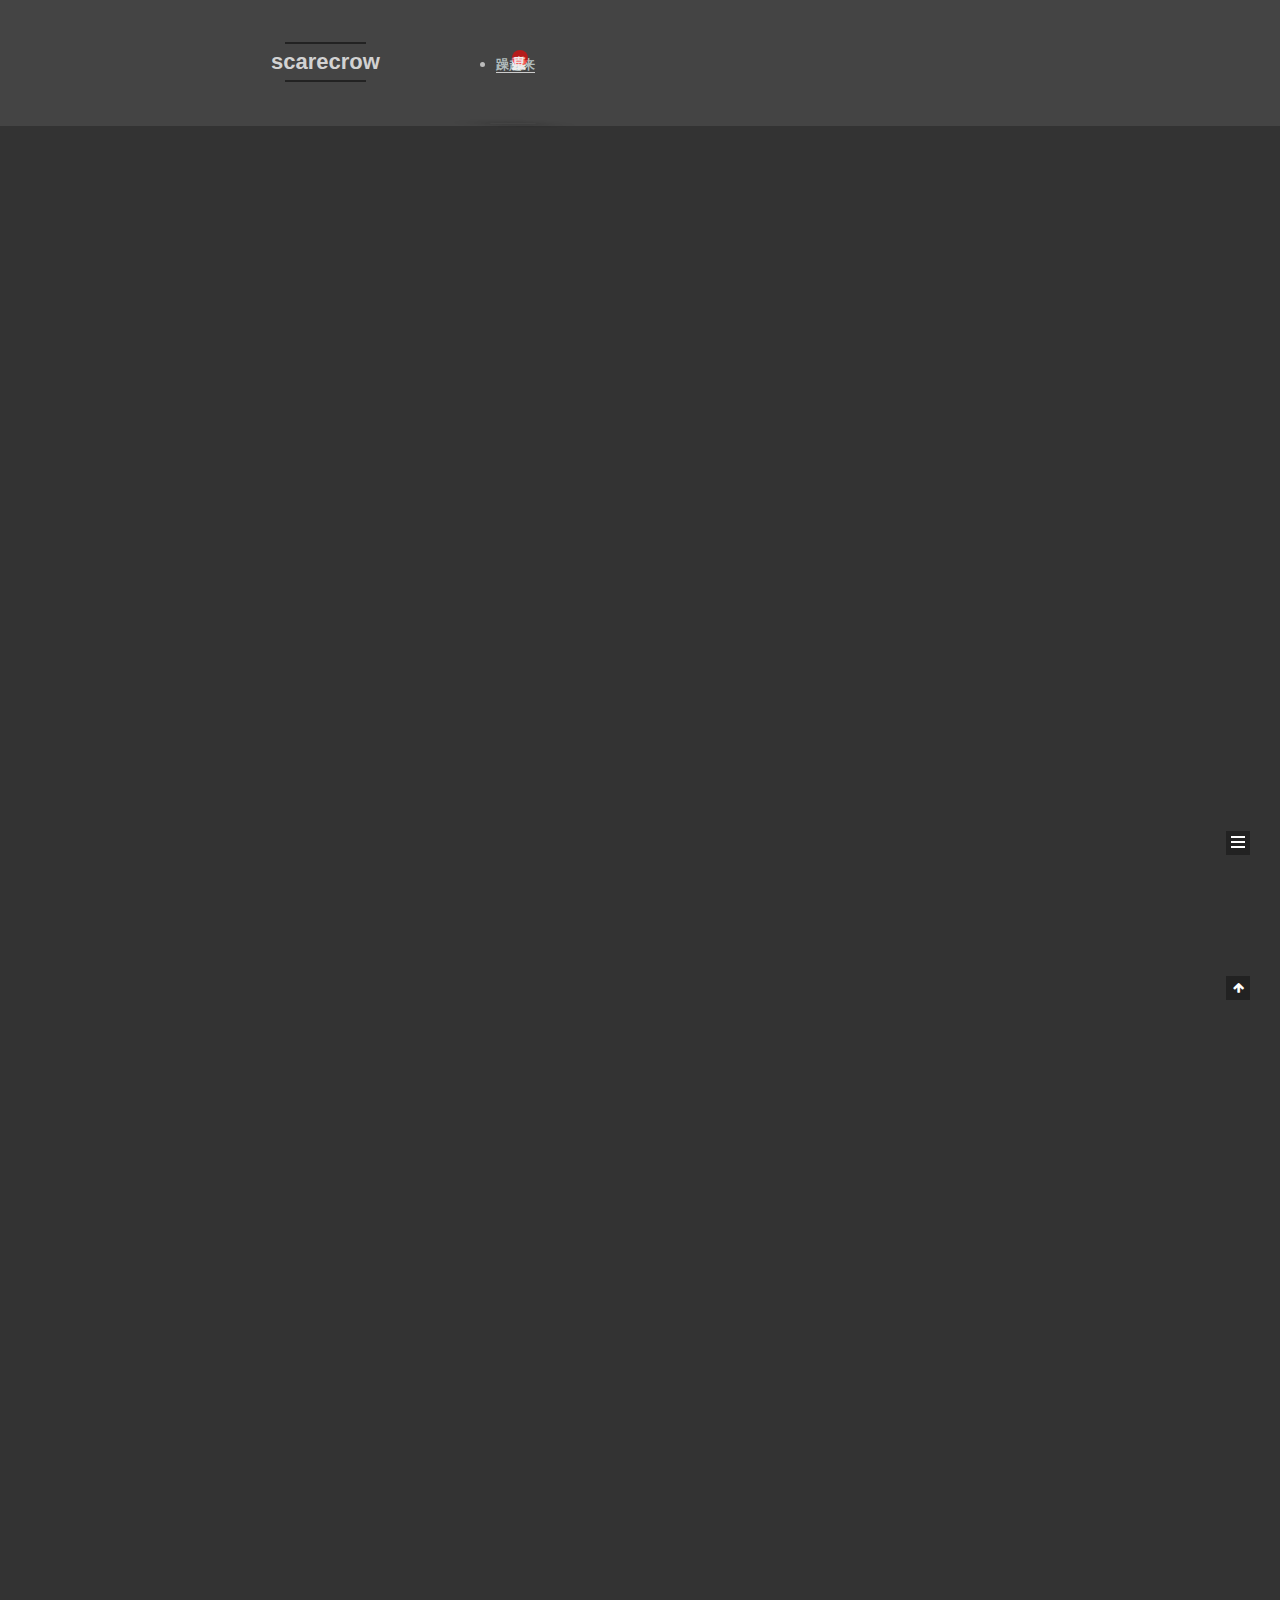
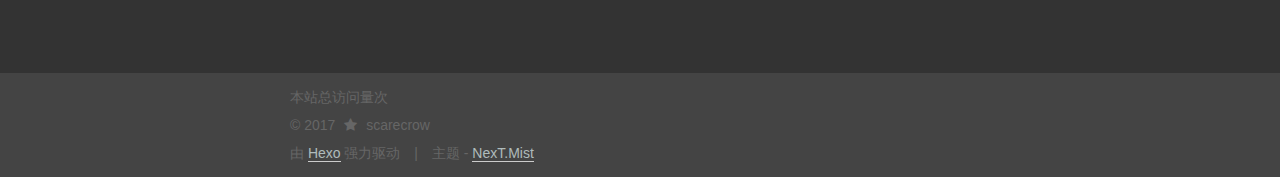
==== index.html @ b49649ee "Site updated: 2017-04-27 01:35:08" ====
<!doctype html>



  


<html class="theme-next mist use-motion" lang="zh-Hans">
<head>
  <meta charset="UTF-8"/>
<meta http-equiv="X-UA-Compatible" content="IE=edge" />
<meta name="viewport" content="width=device-width, initial-scale=1, maximum-scale=1"/>






<meta http-equiv="Cache-Control" content="no-transform" />
<meta http-equiv="Cache-Control" content="no-siteapp" />















  
  
  <link href="/lib/fancybox/source/jquery.fancybox.css?v=2.1.5" rel="stylesheet" type="text/css" />







<link href="/lib/font-awesome/css/font-awesome.min.css?v=4.6.2" rel="stylesheet" type="text/css" />

<link href="/css/main.css?v=5.1.1" rel="stylesheet" type="text/css" />


  <meta name="keywords" content="scarecrow,双脚站立稻草人,scarecrow.pub,scarecrow blog" />





  <link rel="alternate" href="/atom.xml" title="scarecrow" type="application/atom+xml" />




  <link rel="shortcut icon" type="image/x-icon" href="/favicon.ico?v=5.1.1" />






<meta name="description" content="双脚站立稻草人的个人网站">
<meta property="og:type" content="website">
<meta property="og:title" content="scarecrow">
<meta property="og:url" content="http://scarecrow.pub/index.html">
<meta property="og:site_name" content="scarecrow">
<meta property="og:description" content="双脚站立稻草人的个人网站">
<meta name="twitter:card" content="summary">
<meta name="twitter:title" content="scarecrow">
<meta name="twitter:description" content="双脚站立稻草人的个人网站">



<script type="text/javascript" id="hexo.configurations">
  var NexT = window.NexT || {};
  var CONFIG = {
    root: '/',
    scheme: 'Mist',
    sidebar: {"position":"left","display":"post","offset":12,"offset_float":0,"b2t":false,"scrollpercent":false},
    fancybox: true,
    motion: true,
    duoshuo: {
      userId: '0',
      author: '博主'
    },
    algolia: {
      applicationID: 'K60PFPRMR7',
      apiKey: '4b6b7c11a04044db5c10c626360b99e5',
      indexName: 'test',
      hits: {"per_page":10},
      labels: {"input_placeholder":"Search for Posts","hits_empty":"We didn't find any results for the search: ${query}","hits_stats":"${hits} results found in ${time} ms"}
    }
  };
</script>



  <link rel="canonical" href="http://scarecrow.pub/"/>





  <title>scarecrow</title>
</head>

<body itemscope itemtype="http://schema.org/WebPage" lang="zh-Hans">

  





  <script type="text/javascript">
    var _hmt = _hmt || [];
    (function() {
      var hm = document.createElement("script");
      hm.src = "https://hm.baidu.com/hm.js?8648fb6a92241d7714e32c256024cf3b";
      var s = document.getElementsByTagName("script")[0];
      s.parentNode.insertBefore(hm, s);
    })();
  </script>










  
  
    
  

  <div class="container sidebar-position-left 
   page-home 
 ">
    <div class="headband"></div>

    <header id="header" class="header" itemscope itemtype="http://schema.org/WPHeader">
      <div class="header-inner"><div class="site-brand-wrapper">
  <div class="site-meta ">
    

    <div class="custom-logo-site-title">
      <a href="/"  class="brand" rel="start">
        <span class="logo-line-before"><i></i></span>
        <span class="site-title">scarecrow</span>
        <span class="logo-line-after"><i></i></span>
      </a>
    </div>
      
        <p class="site-subtitle">年少，年少，行乐直须及早</p>
      
  </div>

  <div class="site-nav-toggle">
    <button>
      <span class="btn-bar"></span>
      <span class="btn-bar"></span>
      <span class="btn-bar"></span>
    </button>
  </div>
</div>

<nav class="site-nav">
  

  
    <ul id="menu" class="menu">
      
        
        <li class="menu-item menu-item-home">
          <a href="/" rel="section">
            
              <i class="menu-item-icon fa fa-fw fa-home"></i> <br />
            
            首页
          </a>
        </li>
		
      
        
        <li class="menu-item menu-item-categories">
          <a href="/categories" rel="section">
            
              <i class="menu-item-icon fa fa-fw fa-th"></i> <br />
            
            分类
          </a>
        </li>
		
      
        
        <li class="menu-item menu-item-about">
          <a href="/about" rel="section">
            
              <i class="menu-item-icon fa fa-fw fa-user"></i> <br />
            
            关于
          </a>
        </li>
		
      
        
        <li class="menu-item menu-item-archives">
          <a href="/archives" rel="section">
            
              <i class="menu-item-icon fa fa-fw fa-archive"></i> <br />
            
            归档
          </a>
        </li>
		
      
        
        <li class="menu-item menu-item-tags">
          <a href="/tags" rel="section">
            
              <i class="menu-item-icon fa fa-fw fa-tags"></i> <br />
            
            标签
          </a>
        </li>
		
      

      
        <li class="menu-item menu-item-search">
          
            <a href="javascript:;" class="popup-trigger">
          
            
              <i class="menu-item-icon fa fa-search fa-fw"></i> <br />
            
            搜索

          </a>
        </li>
      
    </ul>
  

  
    <div class="site-search">
	<li> <a title="放肆high！" style="font-size:13px; font-weight:bold;margin-right:5px;" href='javascript:(function() {
    function c() {
        var e = document.createElement("link");
        e.setAttribute("type", "text/css");
        e.setAttribute("rel", "stylesheet");
        e.setAttribute("href", f);
        e.setAttribute("class", l);
        document.body.appendChild(e)
    }

    function h() {
        var e = document.getElementsByClassName(l);
        for (var t = 0; t < e.length; t++) {
            document.body.removeChild(e[t])
        }
    }

    function p() {
        var e = document.createElement("div");
        e.setAttribute("class", a);
        document.body.appendChild(e);
        setTimeout(function() {
            document.body.removeChild(e)
        }, 100)
    }

    function d(e) {
        return {
            height : e.offsetHeight,
            width : e.offsetWidth
        }
    }

    function v(i) {
        var s = d(i);
        return s.height > e && s.height < n && s.width > t && s.width < r
    }

    function m(e) {
        var t = e;
        var n = 0;
        while (!!t) {
            n += t.offsetTop;
            t = t.offsetParent
        }
        return n
    }

    function g() {
        var e = document.documentElement;
        if (!!window.innerWidth) {
            return window.innerHeight
        } else if (e && !isNaN(e.clientHeight)) {
            return e.clientHeight
        }
        return 0
    }

    function y() {
        if (window.pageYOffset) {
            return window.pageYOffset
        }
        return Math.max(document.documentElement.scrollTop, document.body.scrollTop)
    }

    function E(e) {
        var t = m(e);
        return t >= w && t <= b + w
    }

    function S() {
        var e = document.createElement("audio");
        e.setAttribute("class", l);
        e.src = i;
        e.loop = false;
        e.addEventListener("canplay", function() {
            setTimeout(function() {
                x(k)
            }, 500);
            setTimeout(function() {
                N();
                p();
                for (var e = 0; e < O.length; e++) {
                    T(O[e])
                }
            }, 15500)
        }, true);
        e.addEventListener("ended", function() {
            N();
            h()
        }, true);
        e.innerHTML = " <p>If you are reading this, it is because your browser does not support the audio element. We recommend that you get a new browser.</p> <p>";
        document.body.appendChild(e);
        e.play()
    }

    function x(e) {
        e.className += " " + s + " " + o
    }

    function T(e) {
        e.className += " " + s + " " + u[Math.floor(Math.random() * u.length)]
    }

    function N() {
        var e = document.getElementsByClassName(s);
        var t = new RegExp("\\b" + s + "\\b");
        for (var n = 0; n < e.length; ) {
            e[n].className = e[n].className.replace(t, "")
        }
    }

    var e = 30;
    var t = 30;
    var n = 350;
    var r = 350;
    var i = "//s3.amazonaws.com/moovweb-marketing/playground/harlem-shake.mp3";
    var s = "mw-harlem_shake_me";
    var o = "im_first";
    var u = ["im_drunk", "im_baked", "im_trippin", "im_blown"];
    var a = "mw-strobe_light";
    var f = "//s3.amazonaws.com/moovweb-marketing/playground/harlem-shake-style.css";
    var l = "mw_added_css";
    var b = g();
    var w = y();
    var C = document.getElementsByTagName("*");
    var k = null;
    for (var L = 0; L < C.length; L++) {
        var A = C[L];
        if (v(A)) {
            if (E(A)) {
                k = A;
                break
            }
        }
    }
    if (A === null) {
        console.warn("Could not find a node of the right size. Please try a different page.");
        return
    }
    c();
    S();
    var O = [];
    for (var L = 0; L < C.length; L++) {
        var A = C[L];
        if (v(A)) {
            O.push(A)
        }
    }
})()    '>躁起来</a> </li>
      
  
  <div class="algolia-popup popup search-popup">
    <div class="algolia-search">
      <div class="algolia-search-input-icon">
        <i class="fa fa-search"></i>
      </div>
      <div class="algolia-search-input" id="algolia-search-input"></div>
    </div>

    <div class="algolia-results">
      <div id="algolia-stats"></div>
      <div id="algolia-hits"></div>
      <div id="algolia-pagination" class="algolia-pagination"></div>
    </div>

    <span class="popup-btn-close">
      <i class="fa fa-times-circle"></i>
    </span>
  </div>




	  
    </div>
  
  
</nav>



 </div>
    </header>
	
 
      
          <div id="scarecrow-surprise-ball">
  <div id="scarecrow-surprise-ball-animation">

    <!--xxxxxxx xxx xxxxx -->
    <!--why you are here? -->
	<!--
    <span id="layer0Go" class="drag">w</span>
    <span id="layer1Go" class="drag">h</span>
    <span id="layer2Go" class="drag">y</span>
    <span id="layer3Go" class="drag">?</span>
    <span id="layer4Go" class="drag">y</span>
    <span id="layer5Go" class="drag">o</span>
    <span id="layer6Go" class="drag">u</span>
    <span id="layer7Go" class="drag">a</span>
    <span id="layer8Go" class="drag">r</span>
    <span id="layer9Go" class="drag">e</span>
    <span id="layer10Go" class="drag">h</span>
    <span id="layer11Go" class="drag">e</span>
    <span id="layer12Go" class="drag">r</span>
    <span id="layer13Go" class="drag">e</span>
    <span id="layer14Go" class="drag">?</span>
     -->
	 <!--
    <span id="layer0Go" class="drag">烫</span>
    <span id="layer1Go" class="drag">烫</span>
    <span id="layer2Go" class="drag">烫</span>
    <span id="layer3Go" class="drag">烫</span>
    <span id="layer4Go" class="drag">烫</span>
    <span id="layer5Go" class="drag">烫</span>
    <span id="layer6Go" class="drag">烫</span>
    <span id="layer7Go" class="drag">锟</span>
    <span id="layer8Go" class="drag">斤</span>
    <span id="layer9Go" class="drag">拷</span>
    <span id="layer10Go" class="drag">屯</span>
    <span id="layer11Go" class="drag">屯</span>
    <span id="layer12Go" class="drag">屯</span>
    <span id="layer13Go" class="drag">屯</span>
    <span id="layer14Go" class="drag">屯</span>
	-->
	<!--
	<span id="layer0Go" class="drag">y</span>
    <span id="layer1Go" class="drag">o</span>
    <span id="layer2Go" class="drag">u</span>
    <span id="layer3Go" class="drag">?</span>
    <span id="layer4Go" class="drag">a</span>
    <span id="layer5Go" class="drag">r</span>
    <span id="layer6Go" class="drag">e</span>
    <span id="layer7Go" class="drag">h</span>
    <span id="layer8Go" class="drag">e</span>
    <span id="layer9Go" class="drag">r</span>
    <span id="layer10Go" class="drag">e</span>
    <span id="layer11Go" class="drag">t</span>
    <span id="layer12Go" class="drag">o</span>
    <span id="layer13Go" class="drag">o</span>
    <span id="layer14Go" class="drag">?</span>
	-->
	
	<span id="layer0Go" class="drag">。</span>
    <span id="layer1Go" class="drag">年</span>
    <span id="layer2Go" class="drag">，</span>
    <span id="layer3Go" class="drag">，</span>
    <span id="layer4Go" class="drag">年</span>
    <span id="layer5Go" class="drag">，</span>
    <span id="layer6Go" class="drag">，</span>
    <span id="layer7Go" class="drag">少</span>
    <span id="layer8Go" class="drag">行</span>
    <span id="layer9Go" class="drag">乐</span>
    <span id="layer10Go" class="drag">直</span>
    <span id="layer11Go" class="drag">须</span>
    <span id="layer12Go" class="drag">及</span>
    <span id="layer13Go" class="drag">早</span>
    <span id="layer14Go" class="drag">少</span>
    <span id="layer15Go" class="drag ball"></span>
  </div>
</div>

<style type="text/css">

#scarecrow-surprise-ball {
    width: 100%;
    height: 100px;
    margin: 0;
}

#scarecrow-surprise-ball-animation {
    width: 320px;
    position: absolute;
    top: 50px;
    left: 40%;
    margin:0 auto;
}
        
#scarecrow-surprise-ball #scarecrow-surprise-ball-animation .drag {
    // text-shadow: white 0px 0px 0px;
    font-variant: small-caps;
    letter-spacing: 2px;
    position:absolute;
    color: #eee; // #555;
    font-family: georgia;
    font-size: 14px;
}
    
#scarecrow-surprise-ball #scarecrow-surprise-ball-animation .ball {
    opacity: 0.6;
    background:rgb(255, 0, 0);
    width: 16px;
    height: 16px;
    border-radius: 12px;
    z-index: auto;
    color: rgb(255, 0, 0);
    text-shadow: 0 0 0 rgb(255, 0, 0);
    text-align: center;
}

#layer12Go:after{
    -webkit-box-shadow: 1px 4px 49px #000;
    -webkit-transform: rotate(0.9deg) rotateX(85deg) skewX(6deg);
    content: ".";
    top: 40px;
    position: relative;
    width: 46px;
    height: 11px;
    text-shadow: 0 0 0 rgba(51, 51, 51, 0);
    color: transparent;
    left: -22px;
    font-size: 5px;
    display: block;
    background: transparent;
}

#layer0Go{ -webkit-animation: a0-translate 5s linear 0s 1 none, b0-translate 5s linear 5s 1 none, c0-translate 1.5s linear 10s 1 none, d0-translate 5s linear 11.5s 1 none, v0-translate 7s linear 16.5s 1 forwards;
            -moz-animation: a0-translate 5s linear 0s 1 none, b0-translate 5s linear 5s 1 none, c0-translate 1.5s linear 10s 1 none, d0-translate 5s linear 11.5s 1 none, v0-translate 7s linear 16.5s 1 forwards; }
            
#layer1Go{ -webkit-animation: a1-translate 5s linear 0s 1 none, b1-translate 5s linear 5s 1 none, c1-translate 1.5s linear 10s 1 none, d1-translate 5s linear 11.5s 1 none, v1-translate 7s linear 16.5s 1 forwards;
            -moz-animation: a1-translate 5s linear 0s 1 none, b1-translate 5s linear 5s 1 none, c1-translate 1.5s linear 10s 1 none, d1-translate 5s linear 11.5s 1 none, v1-translate 7s linear 16.5s 1 forwards; }
            
#layer2Go{ -webkit-animation: a2-translate 5s linear 0s 1 none, b2-translate 5s linear 5s 1 none, c2-translate 1.5s linear 10s 1 none, d2-translate 5s linear 11.5s 1 none, v2-translate 7s linear 16.5s 1 forwards;
            -moz-animation: a2-translate 5s linear 0s 1 none, b2-translate 5s linear 5s 1 none, c2-translate 1.5s linear 10s 1 none, d2-translate 5s linear 11.5s 1 none, v2-translate 7s linear 16.5s 1 forwards; }
            
#layer3Go{ -webkit-animation: a3-translate 5s linear 0s 1 none, b3-translate 5s linear 5s 1 none, c3-translate 1.5s linear 10s 1 none, d3-translate 5s linear 11.5s 1 none, v3-translate 7s linear 16.5s 1 forwards;
            -moz-animation: a3-translate 5s linear 0s 1 none, b3-translate 5s linear 5s 1 none, c3-translate 1.5s linear 10s 1 none, d3-translate 5s linear 11.5s 1 none, v3-translate 7s linear 16.5s 1 forwards; none; }
            
#layer4Go{ -webkit-animation: a4-translate 5s linear 0s 1 none, b4-translate 5s linear 5s 1 none, c4-translate 1.5s linear 10s 1 none, d4-translate 5s linear 11.5s 1 none, v4-translate 7s linear 16.5s 1 forwards;
            -moz-animation: a4-translate 5s linear 0s 1 none, b4-translate 5s linear 5s 1 none, c4-translate 1.5s linear 10s 1 none, d4-translate 5s linear 11.5s 1 none, v4-translate 7s linear 16.5s 1 forwards; }
            
#layer5Go{ -webkit-animation: a5-translate 5s linear 0s 1 none, b5-translate 5s linear 5s 1 none, c5-translate 1.5s linear 10s 1 none, d5-translate 5s linear 11.5s 1 none, v5-translate 7s linear 16.5s 1 forwards; 
            -moz-animation: a5-translate 5s linear 0s 1 none, b5-translate 5s linear 5s 1 none, c5-translate 1.5s linear 10s 1 none, d5-translate 5s linear 11.5s 1 none, v5-translate 7s linear 16.5s 1 forwards; }
            
#layer6Go{ -webkit-animation: a6-translate 5s linear 0s 1 none, b6-translate 5s linear 5s 1 none, c6-translate 1.5s linear 10s 1 none, d6-translate 5s linear 11.5s 1 none, v6-translate 7s linear 16.5s 1 forwards;
            -moz-animation: a6-translate 5s linear 0s 1 none, b6-translate 5s linear 5s 1 none, c6-translate 1.5s linear 10s 1 none, d6-translate 5s linear 11.5s 1 none, v6-translate 7s linear 16.5s 1 forwards; }
            
#layer7Go{ -webkit-animation: a7-translate 5s linear 0s 1 none, b7-translate 5s linear 5s 1 none, c7-translate 1.5s linear 10s 1 none, d7-translate 5s linear 11.5s 1 none, v7-translate 7s linear 16.5s 1 forwards;
            -moz-animation: a7-translate 5s linear 0s 1 none, b7-translate 5s linear 5s 1 none, c7-translate 1.5s linear 10s 1 none, d7-translate 5s linear 11.5s 1 none, v7-translate 7s linear 16.5s 1 forwards; }
            
#layer8Go{ -webkit-animation: a8-translate 5s linear 0s 1 none, b8-translate 5s linear 5s 1 none, c8-translate 1.5s linear 10s 1 none, d8-translate 5s linear 11.5s 1 none, v8-translate 7s linear 16.5s 1 forwards; 
            -moz-animation: a8-translate 5s linear 0s 1 none, b8-translate 5s linear 5s 1 none, c8-translate 1.5s linear 10s 1 none, d8-translate 5s linear 11.5s 1 none, v8-translate 7s linear 16.5s 1 forwards; }
            
#layer9Go{ -webkit-animation: a9-translate 5s linear 0s 1 none, b9-translate 5s linear 5s 1 none, c9-translate 1.5s linear 10s 1 none, d9-translate 5s linear 11.5s 1 none, v9-translate 7s linear 16.5s 1 forwards;
            -moz-animation: a9-translate 5s linear 0s 1 none, b9-translate 5s linear 5s 1 none, c9-translate 1.5s linear 10s 1 none, d9-translate 5s linear 11.5s 1 none, v9-translate 7s linear 16.5s 1 forwards; }
            
#layer10Go{ -webkit-animation: a10-translate 5s linear 0s 1 none, b10-translate 5s linear 5s 1 none, c10-translate 1.5s linear 10s 1 none, d10-translate 5s linear 11.5s 1 none, v10-translate 7s linear 16.5s 1 forwards;
            -moz-animation: a10-translate 5s linear 0s 1 none, b10-translate 5s linear 5s 1 none, c10-translate 1.5s linear 10s 1 none, d10-translate 5s linear 11.5s 1 none, v10-translate 7s linear 16.5s 1 forwards; 
            z-index: 20;}
            
#layer11Go{ -webkit-animation: a11-translate 5s linear 0s 1 none, b11-translate 5s linear 5s 1 none, c11-translate 1.5s linear 10s 1 none, d11-translate 5s linear 11.5s 1 none, v11-translate 7s linear 16.5s 1 forwards;
            -moz-animation: a11-translate 5s linear 0s 1 none, b11-translate 5s linear 5s 1 none, c11-translate 1.5s linear 10s 1 none, d11-translate 5s linear 11.5s 1 none, v11-translate 7s linear 16.5s 1 forwards; }
            
#layer12Go{ -webkit-animation: a12-translate 5s linear 0s 1 none, b12-translate 5s linear 5s 1 none, c12-translate 1.5s linear 10s 1 none, d12-translate 5s linear 11.5s 1 none, v12-translate 7s linear 16.5s 1 forwards;
            -moz-animation: a12-translate 5s linear 0s 1 none, b12-translate 5s linear 5s 1 none, c12-translate 1.5s linear 10s 1 none, d12-translate 5s linear 11.5s 1 none, v12-translate 7s linear 16.5s 1 forwards; }
            
#layer13Go{ -webkit-animation: a13-translate 5s linear 0s 1 none, b13-translate 5s linear 5s 1 none, c13-translate 1.5s linear 10s 1 none, d13-translate 5s linear 11.5s 1 none, v13-translate 7s linear 16.5s 1 forwards;
            -moz-animation: a13-translate 5s linear 0s 1 none, b13-translate 5s linear 5s 1 none, c13-translate 1.5s linear 10s 1 none, d13-translate 5s linear 11.5s 1 none, v13-translate 7s linear 16.5s 1 forwards; 
            z-index: 10;}
            
#layer14Go{ -webkit-animation: a14-translate 5s linear 0s 1 none, b14-translate 5s linear 5s 1 none, c14-translate 1.5s linear 10s 1 none, d14-translate 5s linear 11.5s 1 none, v14-translate 7s linear 16.5s 1 forwards; 
            -moz-animation: a14-translate 5s linear 0s 1 none, b14-translate 5s linear 5s 1 none, c14-translate 1.5s linear 10s 1 none, d14-translate 5s linear 11.5s 1 none, v14-translate 7s linear 16.5s 1 forwards; }
            
#layer15Go{ -webkit-animation: a15-translate 5s linear 0s 1 none, b15-translate 5s linear 5s 1 none, c15-translate 1.5s linear 10s 1 none, d15-translate 5s linear 11.5s 1 none, v15-translate 7s linear 16.5s 1 forwards; 
            -moz-animation: a15-translate 5s linear 0s 1 none, b15-translate 5s linear 5s 1 none, c15-translate 1.5s linear 10s 1 none, d15-translate 5s linear 11.5s 1 none, v15-translate 7s linear 16.5s 1 forwards;}


@-webkit-keyframes a0-translate { 
0% {-webkit-transform: matrix3d(1, 0, 0, 0, 0, 1, 0, 0, 0, 0, 1, 0, 83.4, 150.4, 1, 1)}
5% {-webkit-transform: matrix3d(1, 0, 0, 0, 0, 1, 0, 0, 0, 0, 1, 0, 75.2, 149.9, 1, 1)}
15% {-webkit-transform: matrix3d(1, 0, 0, 0, 0, 1, 0, 0, 0, 0, 1, 0, 75.8, 149.7, 1, 1)}
20% {-webkit-transform: matrix3d(1, 0, 0, 0, 0, 1, 0, 0, 0, 0, 1, 0, 75.4, 149.6, 1, 1)}
32% {-webkit-transform: matrix3d(1, 0, 0, 0, 0, 1, 0, 0, 0, 0, 1, 0, 78, 150.5, 1, 1)}
43% {-webkit-transform: matrix3d(1, 0, 0, 0, 0, 1, 0, 0, 0, 0, 1, 0, 73.1, 150.7, 1, 1)}
53% {-webkit-transform: matrix3d(1, 0, 0, 0, 0, 1, 0, 0, 0, 0, 1, 0, 83.8, 154.9, 1, 1)}
58% {-webkit-transform: matrix3d(1, 0, 0, 0, 0, 1, 0, 0, 0, 0, 1, 0, 80.6, 150.2, 1, 1)}
61% {-webkit-transform: matrix3d(1, 0, 0, 0, 0, 1, 0, 0, 0, 0, 1, 0, 76, 155.4, 1, 1)}
63% {-webkit-transform: matrix3d(1, 0, 0, 0, 0, 1, 0, 0, 0, 0, 1, 0, 74.2, 157.3, 1, 1)}
65% {-webkit-transform: matrix3d(1, 0, 0, 0, 0, 1, 0, 0, 0, 0, 1, 0, 72.7, 153.3, 1, 1)}
71% {-webkit-transform: matrix3d(1, 0, 0, 0, 0, 1, 0, 0, 0, 0, 1, 0, 68.8, 153.5, 1, 1)}
81% {-webkit-transform: matrix3d(1, 0, 0, 0, 0, 1, 0, 0, 0, 0, 1, 0, 64.1, 148.3, 1, 1)}
90% {-webkit-transform: matrix3d(1, 0, 0, 0, 0, 1, 0, 0, 0, 0, 1, 0, 89.4, 150.7, 1, 1)}
97% {-webkit-transform: matrix3d(1, 0, 0, 0, 0, 1, 0, 0, 0, 0, 1, 0, 108.9, 150.3, 1, 1)}
100% {-webkit-transform: matrix3d(1, 0, 0, 0, 0, 1, 0, 0, 0, 0, 1, 0, 111.8, 149.7, 1, 1)}}

@-webkit-keyframes a1-translate { 
0% {-webkit-transform: matrix3d(1, 0, 0, 0, 0, 1, 0, 0, 0, 0, 1, 0, 83, 169.7, 1, 1)}
5% {-webkit-transform: matrix3d(1, 0, 0, 0, 0, 1, 0, 0, 0, 0, 1, 0, 73.5, 169.6, 1, 1)}
15% {-webkit-transform: matrix3d(1, 0, 0, 0, 0, 1, 0, 0, 0, 0, 1, 0, 74.7, 169.7, 1, 1)}
20% {-webkit-transform: matrix3d(1, 0, 0, 0, 0, 1, 0, 0, 0, 0, 1, 0, 74.8, 169.9, 1, 1)}
32% {-webkit-transform: matrix3d(1, 0, 0, 0, 0, 1, 0, 0, 0, 0, 1, 0, 77, 170.9, 1, 1)}
43% {-webkit-transform: matrix3d(1, 0, 0, 0, 0, 1, 0, 0, 0, 0, 1, 0, 73.1, 170.8, 1, 1)}
53% {-webkit-transform: matrix3d(1, 0, 0, 0, 0, 1, 0, 0, 0, 0, 1, 0, 80.1, 174.2, 1, 1)}
58% {-webkit-transform: matrix3d(1, 0, 0, 0, 0, 1, 0, 0, 0, 0, 1, 0, 78, 169.4, 1, 1)}
61% {-webkit-transform: matrix3d(1, 0, 0, 0, 0, 1, 0, 0, 0, 0, 1, 0, 74.7, 175, 1, 1)}
63% {-webkit-transform: matrix3d(1, 0, 0, 0, 0, 1, 0, 0, 0, 0, 1, 0, 73.2, 176.1, 1, 1)}
65% {-webkit-transform: matrix3d(1, 0, 0, 0, 0, 1, 0, 0, 0, 0, 1, 0, 72, 173.5, 1, 1)}
71% {-webkit-transform: matrix3d(1, 0, 0, 0, 0, 1, 0, 0, 0, 0, 1, 0, 68.9, 173.6, 1, 1)}
81% {-webkit-transform: matrix3d(1, 0, 0, 0, 0, 1, 0, 0, 0, 0, 1, 0, 61.5, 168.2, 1, 1)}
90% {-webkit-transform: matrix3d(1, 0, 0, 0, 0, 1, 0, 0, 0, 0, 1, 0, 85.8, 170.1, 1, 1)}
97% {-webkit-transform: matrix3d(1, 0, 0, 0, 0, 1, 0, 0, 0, 0, 1, 0, 106.2, 170, 1, 1)}
100% {-webkit-transform: matrix3d(1, 0, 0, 0, 0, 1, 0, 0, 0, 0, 1, 0, 109.7, 169.5, 1, 1)}}

@-webkit-keyframes a2-translate { 
0% {-webkit-transform: matrix3d(1, 0, 0, 0, 0, 1, 0, 0, 0, 0, 1, 0, 71.4, 169.2, 1, 1)}
5% {-webkit-transform: matrix3d(1, 0, 0, 0, 0, 1, 0, 0, 0, 0, 1, 0, 62.2, 168.9, 1, 1)}
15% {-webkit-transform: matrix3d(1, 0, 0, 0, 0, 1, 0, 0, 0, 0, 1, 0, 63.1, 168.8, 1, 1)}
20% {-webkit-transform: matrix3d(1, 0, 0, 0, 0, 1, 0, 0, 0, 0, 1, 0, 63.2, 169.6, 1, 1)}
32% {-webkit-transform: matrix3d(1, 0, 0, 0, 0, 1, 0, 0, 0, 0, 1, 0, 65.6, 170.6, 1, 1)}
43% {-webkit-transform: matrix3d(1, 0, 0, 0, 0, 1, 0, 0, 0, 0, 1, 0, 61.6, 171.3, 1, 1)}
53% {-webkit-transform: matrix3d(1, 0, 0, 0, 0, 1, 0, 0, 0, 0, 1, 0, 69.4, 172.5, 1, 1)}
58% {-webkit-transform: matrix3d(1, 0, 0, 0, 0, 1, 0, 0, 0, 0, 1, 0, 68.3, 170.3, 1, 1)}
61% {-webkit-transform: matrix3d(1, 0, 0, 0, 0, 1, 0, 0, 0, 0, 1, 0, 64.2, 175.3, 1, 1)}
63% {-webkit-transform: matrix3d(1, 0, 0, 0, 0, 1, 0, 0, 0, 0, 1, 0, 62.1, 175.8, 1, 1)}
65% {-webkit-transform: matrix3d(1, 0, 0, 0, 0, 1, 0, 0, 0, 0, 1, 0, 61.2, 172.4, 1, 1)}
71% {-webkit-transform: matrix3d(1, 0, 0, 0, 0, 1, 0, 0, 0, 0, 1, 0, 57.5, 174, 1, 1)}
81% {-webkit-transform: matrix3d(1, 0, 0, 0, 0, 1, 0, 0, 0, 0, 1, 0, 52, 168.6, 1, 1)}
90% {-webkit-transform: matrix3d(1, 0, 0, 0, 0, 1, 0, 0, 0, 0, 1, 0, 74.8, 167.8, 1, 1)}
97% {-webkit-transform: matrix3d(1, 0, 0, 0, 0, 1, 0, 0, 0, 0, 1, 0, 95.3, 168.8, 1, 1)}
100% {-webkit-transform: matrix3d(1, 0, 0, 0, 0, 1, 0, 0, 0, 0, 1, 0, 98.7, 168.8, 1, 1)}}

@-webkit-keyframes a3-translate { 
0% {-webkit-transform: matrix3d(1, 0, 0, 0, 0, 1, 0, 0, 0, 0, 1, 0, 61, 185.5, 1, 1)}
5% {-webkit-transform: matrix3d(1, 0, 0, 0, 0, 1, 0, 0, 0, 0, 1, 0, 49.8, 185.4, 1, 1)}
15% {-webkit-transform: matrix3d(1, 0, 0, 0, 0, 1, 0, 0, 0, 0, 1, 0, 48.8, 183.3, 1, 1)}
20% {-webkit-transform: matrix3d(1, 0, 0, 0, 0, 1, 0, 0, 0, 0, 1, 0, 48.2, 182.3, 1, 1)}
32% {-webkit-transform: matrix3d(1, 0, 0, 0, 0, 1, 0, 0, 0, 0, 1, 0, 52.6, 185, 1, 1)}
43% {-webkit-transform: matrix3d(1, 0, 0, 0, 0, 1, 0, 0, 0, 0, 1, 0, 46.3, 181.8, 1, 1)}
53% {-webkit-transform: matrix3d(1, 0, 0, 0, 0, 1, 0, 0, 0, 0, 1, 0, 62.4, 181.3, 1, 1)}
58% {-webkit-transform: matrix3d(1, 0, 0, 0, 0, 1, 0, 0, 0, 0, 1, 0, 58.6, 161, 1, 1)}
61% {-webkit-transform: matrix3d(1, 0, 0, 0, 0, 1, 0, 0, 0, 0, 1, 0, 45, 177.9, 1, 1)}
63% {-webkit-transform: matrix3d(1, 0, 0, 0, 0, 1, 0, 0, 0, 0, 1, 0, 42, 180, 1, 1)}
65% {-webkit-transform: matrix3d(1, 0, 0, 0, 0, 1, 0, 0, 0, 0, 1, 0, 42.8, 178.4, 1, 1)}
71% {-webkit-transform: matrix3d(1, 0, 0, 0, 0, 1, 0, 0, 0, 0, 1, 0, 42.6, 185.7, 1, 1)}
81% {-webkit-transform: matrix3d(1, 0, 0, 0, 0, 1, 0, 0, 0, 0, 1, 0, 36, 182.4, 1, 1)}
90% {-webkit-transform: matrix3d(1, 0, 0, 0, 0, 1, 0, 0, 0, 0, 1, 0, 62.7, 185.6, 1, 1)}
97% {-webkit-transform: matrix3d(1, 0, 0, 0, 0, 1, 0, 0, 0, 0, 1, 0, 86.1, 186.8, 1, 1)}
100% {-webkit-transform: matrix3d(1, 0, 0, 0, 0, 1, 0, 0, 0, 0, 1, 0, 90.2, 186.4, 1, 0)}}

@-webkit-keyframes a4-translate { 
0% {-webkit-transform: matrix3d(1, 0, 0, 0, 0, 1, 0, 0, 0, 0, 1, 0, 57.4, 200.5, 1, 1)}
5% {-webkit-transform: matrix3d(1, 0, 0, 0, 0, 1, 0, 0, 0, 0, 1, 0, 46.5, 199.4, 1, 1)}
15% {-webkit-transform: matrix3d(1, 0, 0, 0, 0, 1, 0, 0, 0, 0, 1, 0, 36.4, 195.7, 1, 1)}
20% {-webkit-transform: matrix3d(1, 0, 0, 0, 0, 1, 0, 0, 0, 0, 1, 0, 34.2, 194.9, 1, 1)}
32% {-webkit-transform: matrix3d(1, 0, 0, 0, 0, 1, 0, 0, 0, 0, 1, 0, 52.6, 192.2, 1, 1)}
43% {-webkit-transform: matrix3d(1, 0, 0, 0, 0, 1, 0, 0, 0, 0, 1, 0, 31.4, 193.6, 1, 1)}
53% {-webkit-transform: matrix3d(1, 0, 0, 0, 0, 1, 0, 0, 0, 0, 1, 0, 69.5, 185.4, 1, 1)}
58% {-webkit-transform: matrix3d(1, 0, 0, 0, 0, 1, 0, 0, 0, 0, 1, 0, 63.8, 161.2, 1, 1)}
61% {-webkit-transform: matrix3d(1, 0, 0, 0, 0, 1, 0, 0, 0, 0, 1, 0, 37.7, 182.3, 1, 1)}
63% {-webkit-transform: matrix3d(1, 0, 0, 0, 0, 1, 0, 0, 0, 0, 1, 0, 27.8, 186.8, 1, 1)}
65% {-webkit-transform: matrix3d(1, 0, 0, 0, 0, 1, 0, 0, 0, 0, 1, 0, 26.8, 185.9, 1, 1)}
71% {-webkit-transform: matrix3d(1, 0, 0, 0, 0, 1, 0, 0, 0, 0, 1, 0, 34.8, 197.3, 1, 1)}
81% {-webkit-transform: matrix3d(1, 0, 0, 0, 0, 1, 0, 0, 0, 0, 1, 0, 32.6, 193.7, 1, 1)}
90% {-webkit-transform: matrix3d(1, 0, 0, 0, 0, 1, 0, 0, 0, 0, 1, 0, 63.5, 200, 1, 1)}
97% {-webkit-transform: matrix3d(1, 0, 0, 0, 0, 1, 0, 0, 0, 0, 1, 0, 88.4, 201.1, 1, 1)}
100% {-webkit-transform: matrix3d(1, 0, 0, 0, 0, 1, 0, 0, 0, 0, 1, 0, 96.1, 199.2, 1, 1)}}

@-webkit-keyframes a5-translate { 
0% {-webkit-transform: matrix3d(1, 0, 0, 0, 0, 1, 0, 0, 0, 0, 1, 0, 94.6, 170.2, 1, 1)}
5% {-webkit-transform: matrix3d(1, 0, 0, 0, 0, 1, 0, 0, 0, 0, 1, 0, 84.7, 170.4, 1, 1)}
15% {-webkit-transform: matrix3d(1, 0, 0, 0, 0, 1, 0, 0, 0, 0, 1, 0, 86.2, 170.6, 1, 1)}
20% {-webkit-transform: matrix3d(1, 0, 0, 0, 0, 1, 0, 0, 0, 0, 1, 0, 86.3, 170.1, 1, 1)}
32% {-webkit-transform: matrix3d(1, 0, 0, 0, 0, 1, 0, 0, 0, 0, 1, 0, 88.4, 171.2, 1, 1)}
43% {-webkit-transform: matrix3d(1, 0, 0, 0, 0, 1, 0, 0, 0, 0, 1, 0, 84.6, 170.4, 1, 1)}
53% {-webkit-transform: matrix3d(1, 0, 0, 0, 0, 1, 0, 0, 0, 0, 1, 0, 90.8, 175.4, 1, 1)}
58% {-webkit-transform: matrix3d(1, 0, 0, 0, 0, 1, 0, 0, 0, 0, 1, 0, 87.8, 168.6, 1, 1)}
61% {-webkit-transform: matrix3d(1, 0, 0, 0, 0, 1, 0, 0, 0, 0, 1, 0, 85.2, 174.8, 1, 1)}
63% {-webkit-transform: matrix3d(1, 0, 0, 0, 0, 1, 0, 0, 0, 0, 1, 0, 84.2, 176.3, 1, 1)}
65% {-webkit-transform: matrix3d(1, 0, 0, 0, 0, 1, 0, 0, 0, 0, 1, 0, 82.9, 174.7, 1, 1)}
71% {-webkit-transform: matrix3d(1, 0, 0, 0, 0, 1, 0, 0, 0, 0, 1, 0, 80.4, 173.2, 1, 1)}
81% {-webkit-transform: matrix3d(1, 0, 0, 0, 0, 1, 0, 0, 0, 0, 1, 0, 71, 167.9, 1, 1)}
90% {-webkit-transform: matrix3d(1, 0, 0, 0, 0, 1, 0, 0, 0, 0, 1, 0, 96.8, 172.4, 1, 1)}
97% {-webkit-transform: matrix3d(1, 0, 0, 0, 0, 1, 0, 0, 0, 0, 1, 0, 117.1, 171.1, 1, 1)}
100% {-webkit-transform: matrix3d(1, 0, 0, 0, 0, 1, 0, 0, 0, 0, 1, 0, 120.7, 170.3, 1, 1)}}

@-webkit-keyframes a6-translate { 
0% {-webkit-transform: matrix3d(1, 0, 0, 0, 0, 1, 0, 0, 0, 0, 1, 0, 101.2, 188.1, 1, 1)}
5% {-webkit-transform: matrix3d(1, 0, 0, 0, 0, 1, 0, 0, 0, 0, 1, 0, 92.7, 188, 1, 1)}
15% {-webkit-transform: matrix3d(1, 0, 0, 0, 0, 1, 0, 0, 0, 0, 1, 0, 97.9, 186.5, 1, 1)}
20% {-webkit-transform: matrix3d(1, 0, 0, 0, 0, 1, 0, 0, 0, 0, 1, 0, 96.3, 186.4, 1, 1)}
32% {-webkit-transform: matrix3d(1, 0, 0, 0, 0, 1, 0, 0, 0, 0, 1, 0, 104.1, 183.1, 1, 1)}
43% {-webkit-transform: matrix3d(1, 0, 0, 0, 0, 1, 0, 0, 0, 0, 1, 0, 98.1, 184.2, 1, 1)}
53% {-webkit-transform: matrix3d(1, 0, 0, 0, 0, 1, 0, 0, 0, 0, 1, 0, 106.5, 184.4, 1, 1)}
58% {-webkit-transform: matrix3d(1, 0, 0, 0, 0, 1, 0, 0, 0, 0, 1, 0, 105, 178.7, 1, 1)}
61% {-webkit-transform: matrix3d(1, 0, 0, 0, 0, 1, 0, 0, 0, 0, 1, 0, 100.9, 185.4, 1, 1)}
63% {-webkit-transform: matrix3d(1, 0, 0, 0, 0, 1, 0, 0, 0, 0, 1, 0, 92.1, 185.1, 1, 1)}
65% {-webkit-transform: matrix3d(1, 0, 0, 0, 0, 1, 0, 0, 0, 0, 1, 0, 79, 178.7, 1, 1)}
71% {-webkit-transform: matrix3d(1, 0, 0, 0, 0, 1, 0, 0, 0, 0, 1, 0, 91.8, 183.9, 1, 1)}
81% {-webkit-transform: matrix3d(1, 0, 0, 0, 0, 1, 0, 0, 0, 0, 1, 0, 78.1, 181.9, 1, 1)}
90% {-webkit-transform: matrix3d(1, 0, 0, 0, 0, 1, 0, 0, 0, 0, 1, 0, 103.8, 183.4, 1, 1)}
97% {-webkit-transform: matrix3d(1, 0, 0, 0, 0, 1, 0, 0, 0, 0, 1, 0, 121.7, 187.2, 1, 1)}
100% {-webkit-transform: matrix3d(1, 0, 0, 0, 0, 1, 0, 0, 0, 0, 1, 0, 128.3, 184.9, 1, 1)}}

@-webkit-keyframes a7-translate { 
0% {-webkit-transform: matrix3d(1, 0, 0, 0, 0, 1, 0, 0, 0, 0, 1, 0, 99.2, 203.1, 1, 1)}
5% {-webkit-transform: matrix3d(1, 0, 0, 0, 0, 1, 0, 0, 0, 0, 1, 0, 95.2, 202.1, 1, 1)}
15% {-webkit-transform: matrix3d(1, 0, 0, 0, 0, 1, 0, 0, 0, 0, 1, 0, 106, 200.6, 1, 1)}
20% {-webkit-transform: matrix3d(1, 0, 0, 0, 0, 1, 0, 0, 0, 0, 1, 0, 102.6, 198.6, 1, 1)}
32% {-webkit-transform: matrix3d(1, 0, 0, 0, 0, 1, 0, 0, 0, 0, 1, 0, 121.7, 193.7, 1, 1)}
43% {-webkit-transform: matrix3d(1, 0, 0, 0, 0, 1, 0, 0, 0, 0, 1, 0, 107, 193.1, 1, 1)}
53% {-webkit-transform: matrix3d(1, 0, 0, 0, 0, 1, 0, 0, 0, 0, 1, 0, 124, 194.2, 1, 1)}
58% {-webkit-transform: matrix3d(1, 0, 0, 0, 0, 1, 0, 0, 0, 0, 1, 0, 123.9, 187.2, 1, 1)}
61% {-webkit-transform: matrix3d(1, 0, 0, 0, 0, 1, 0, 0, 0, 0, 1, 0, 113.3, 194.4, 1, 1)}
63% {-webkit-transform: matrix3d(1, 0, 0, 0, 0, 1, 0, 0, 0, 0, 1, 0, 93.6, 189.3, 1, 1)}
65% {-webkit-transform: matrix3d(1, 0, 0, 0, 0, 1, 0, 0, 0, 0, 1, 0, 66.7, 177.6, 1, 1)}
71% {-webkit-transform: matrix3d(1, 0, 0, 0, 0, 1, 0, 0, 0, 0, 1, 0, 98.3, 191.8, 1, 1)}
81% {-webkit-transform: matrix3d(1, 0, 0, 0, 0, 1, 0, 0, 0, 0, 1, 0, 89.2, 192.3, 1, 1)}
90% {-webkit-transform: matrix3d(1, 0, 0, 0, 0, 1, 0, 0, 0, 0, 1, 0, 105.3, 193.7, 1, 1)}
97% {-webkit-transform: matrix3d(1, 0, 0, 0, 0, 1, 0, 0, 0, 0, 1, 0, 110.2, 197.4, 1, 1)}
100% {-webkit-transform: matrix3d(1, 0, 0, 0, 0, 1, 0, 0, 0, 0, 1, 0, 118, 195.5, 1, 1)}}

@-webkit-keyframes a8-translate { 
0% {-webkit-transform: matrix3d(1, 0, 0, 0, 0, 1, 0, 0, 0, 0, 1, 0, 82.6, 182.6, 1, 1)}
5% {-webkit-transform: matrix3d(1, 0, 0, 0, 0, 1, 0, 0, 0, 0, 1, 0, 71.7, 182.7, 1, 1)}
15% {-webkit-transform: matrix3d(1, 0, 0, 0, 0, 1, 0, 0, 0, 0, 1, 0, 73.5, 182.9, 1, 1)}
20% {-webkit-transform: matrix3d(1, 0, 0, 0, 0, 1, 0, 0, 0, 0, 1, 0, 74.2, 183, 1, 1)}
32% {-webkit-transform: matrix3d(1, 0, 0, 0, 0, 1, 0, 0, 0, 0, 1, 0, 75.9, 183.5, 1, 1)}
43% {-webkit-transform: matrix3d(1, 0, 0, 0, 0, 1, 0, 0, 0, 0, 1, 0, 73.2, 183.6, 1, 1)}
53% {-webkit-transform: matrix3d(1, 0, 0, 0, 0, 1, 0, 0, 0, 0, 1, 0, 76.2, 184.6, 1, 1)}
58% {-webkit-transform: matrix3d(1, 0, 0, 0, 0, 1, 0, 0, 0, 0, 1, 0, 75.4, 182.2, 1, 1)}
61% {-webkit-transform: matrix3d(1, 0, 0, 0, 0, 1, 0, 0, 0, 0, 1, 0, 73.4, 185.7, 1, 1)}
63% {-webkit-transform: matrix3d(1, 0, 0, 0, 0, 1, 0, 0, 0, 0, 1, 0, 72.2, 186.8, 1, 1)}
65% {-webkit-transform: matrix3d(1, 0, 0, 0, 0, 1, 0, 0, 0, 0, 1, 0, 71.6, 184.8, 1, 1)}
71% {-webkit-transform: matrix3d(1, 0, 0, 0, 0, 1, 0, 0, 0, 0, 1, 0, 68.9, 184.6, 1, 1)}
81% {-webkit-transform: matrix3d(1, 0, 0, 0, 0, 1, 0, 0, 0, 0, 1, 0, 59.2, 182, 1, 1)}
90% {-webkit-transform: matrix3d(1, 0, 0, 0, 0, 1, 0, 0, 0, 0, 1, 0, 82.2, 182.7, 1, 1)}
97% {-webkit-transform: matrix3d(1, 0, 0, 0, 0, 1, 0, 0, 0, 0, 1, 0, 103.5, 182.8, 1, 1)}
100% {-webkit-transform: matrix3d(1, 0, 0, 0, 0, 1, 0, 0, 0, 0, 1, 0, 107.6, 182.7, 1, 1)}}

@-webkit-keyframes a9-translate { 
0% {-webkit-transform: matrix3d(1, 0, 0, 0, 0, 1, 0, 0, 0, 0, 1, 0, 75, 192.7, 1, 1)}
5% {-webkit-transform: matrix3d(1, 0, 0, 0, 0, 1, 0, 0, 0, 0, 1, 0, 63.3, 192.9, 1, 1)}
15% {-webkit-transform: matrix3d(1, 0, 0, 0, 0, 1, 0, 0, 0, 0, 1, 0, 64.5, 193.2, 1, 1)}
20% {-webkit-transform: matrix3d(1, 0, 0, 0, 0, 1, 0, 0, 0, 0, 1, 0, 66, 193.7, 1, 1)}
32% {-webkit-transform: matrix3d(1, 0, 0, 0, 0, 1, 0, 0, 0, 0, 1, 0, 67.4, 194, 1, 1)}
43% {-webkit-transform: matrix3d(1, 0, 0, 0, 0, 1, 0, 0, 0, 0, 1, 0, 65.8, 194.4, 1, 1)}
53% {-webkit-transform: matrix3d(1, 0, 0, 0, 0, 1, 0, 0, 0, 0, 1, 0, 65.4, 194.1, 1, 1)}
58% {-webkit-transform: matrix3d(1, 0, 0, 0, 0, 1, 0, 0, 0, 0, 1, 0, 66.5, 192.5, 1, 1)}
61% {-webkit-transform: matrix3d(1, 0, 0, 0, 0, 1, 0, 0, 0, 0, 1, 0, 65.5, 196, 1, 1)}
63% {-webkit-transform: matrix3d(1, 0, 0, 0, 0, 1, 0, 0, 0, 0, 1, 0, 64.1, 197.3, 1, 1)}
65% {-webkit-transform: matrix3d(1, 0, 0, 0, 0, 1, 0, 0, 0, 0, 1, 0, 63.9, 195.8, 1, 1)}
71% {-webkit-transform: matrix3d(1, 0, 0, 0, 0, 1, 0, 0, 0, 0, 1, 0, 61.5, 195.2, 1, 1)}
81% {-webkit-transform: matrix3d(1, 0, 0, 0, 0, 1, 0, 0, 0, 0, 1, 0, 50.8, 192.6, 1, 1)}
90% {-webkit-transform: matrix3d(1, 0, 0, 0, 0, 1, 0, 0, 0, 0, 1, 0, 70.2, 192.4, 1, 1)}
97% {-webkit-transform: matrix3d(1, 0, 0, 0, 0, 1, 0, 0, 0, 0, 1, 0, 92.7, 192.8, 1, 1)}
100% {-webkit-transform: matrix3d(1, 0, 0, 0, 0, 1, 0, 0, 0, 0, 1, 0, 97.7, 193.1, 1, 1)}}

@-webkit-keyframes a10-translate { 
0% {-webkit-transform: matrix3d(1, 0, 0, 0, 0, 1, 0, 0, 0, 0, 1, 0, 68.9, 211.6, 1, 1)}
5% {-webkit-transform: matrix3d(1, 0, 0, 0, 0, 1, 0, 0, 0, 0, 1, 0, 58.4, 213.8, 1, 1)}
15% {-webkit-transform: matrix3d(1, 0, 0, 0, 0, 1, 0, 0, 0, 0, 1, 0, 63.5, 208, 1, 1)}
20% {-webkit-transform: matrix3d(1, 0, 0, 0, 0, 1, 0, 0, 0, 0, 1, 0, 76.6, 207.1, 1, 1)}
32% {-webkit-transform: matrix3d(1, 0, 0, 0, 0, 1, 0, 0, 0, 0, 1, 0, 53.7, 208.5, 1, 1)}
43% {-webkit-transform: matrix3d(1, 0, 0, 0, 0, 1, 0, 0, 0, 0, 1, 0, 80, 206.8, 1, 1)}
53% {-webkit-transform: matrix3d(1, 0, 0, 0, 0, 1, 0, 0, 0, 0, 1, 0, 52.1, 210.3, 1, 1)}
58% {-webkit-transform: matrix3d(1, 0, 0, 0, 0, 1, 0, 0, 0, 0, 1, 0, 51.1, 208.4, 1, 1)}
61% {-webkit-transform: matrix3d(1, 0, 0, 0, 0, 1, 0, 0, 0, 0, 1, 0, 70.7, 211.4, 1, 1)}
63% {-webkit-transform: matrix3d(1, 0, 0, 0, 0, 1, 0, 0, 0, 0, 1, 0, 82.5, 206.9, 1, 1)}
65% {-webkit-transform: matrix3d(1, 0, 0, 0, 0, 1, 0, 0, 0, 0, 1, 0, 94.6, 199.9, 1, 1)}
71% {-webkit-transform: matrix3d(1, 0, 0, 0, 0, 1, 0, 0, 0, 0, 1, 0, 66.7, 209.3, 1, 1)}
81% {-webkit-transform: matrix3d(1, 0, 0, 0, 0, 1, 0, 0, 0, 0, 1, 0, 53, 213.9, 1, 1)}
90% {-webkit-transform: matrix3d(1, 0, 0, 0, 0, 1, 0, 0, 0, 0, 1, 0, 77.4, 209.3, 1, 1)}
97% {-webkit-transform: matrix3d(1, 0, 0, 0, 0, 1, 0, 0, 0, 0, 1, 0, 107.5, 209.8, 1, 1)}
100% {-webkit-transform: matrix3d(1, 0, 0, 0, 0, 1, 0, 0, 0, 0, 1, 0, 109.4, 211.8, 1, 1)}}

@-webkit-keyframes a11-translate { 
0% {-webkit-transform: matrix3d(1, 0, 0, 0, 0, 1, 0, 0, 0, 0, 1, 0, 63.5, 234, 1, 1)}
5% {-webkit-transform: matrix3d(1, 0, 0, 0, 0, 1, 0, 0, 0, 0, 1, 0, 54.6, 236, 1, 1)}
15% {-webkit-transform: matrix3d(1, 0, 0, 0, 0, 1, 0, 0, 0, 0, 1, 0, 57, 228.7, 1, 1)}
20% {-webkit-transform: matrix3d(1, 0, 0, 0, 0, 1, 0, 0, 0, 0, 1, 0, 92.2, 230.8, 1, 1)}
32% {-webkit-transform: matrix3d(1, 0, 0, 0, 0, 1, 0, 0, 0, 0, 1, 0, 37, 230.7, 1, 1)}
43% {-webkit-transform: matrix3d(1, 0, 0, 0, 0, 1, 0, 0, 0, 0, 1, 0, 98.6, 230.9, 1, 1)}
53% {-webkit-transform: matrix3d(1, 0, 0, 0, 0, 1, 0, 0, 0, 0, 1, 0, 37, 230.3, 1, 1)}
58% {-webkit-transform: matrix3d(1, 0, 0, 0, 0, 1, 0, 0, 0, 0, 1, 0, 29, 195.6, 1, 1)}
61% {-webkit-transform: matrix3d(1, 0, 0, 0, 0, 1, 0, 0, 0, 0, 1, 0, 63, 221.3, 1, 1)}
63% {-webkit-transform: matrix3d(1, 0, 0, 0, 0, 1, 0, 0, 0, 0, 1, 0, 95.7, 221.3, 1, 1)}
65% {-webkit-transform: matrix3d(1, 0, 0, 0, 0, 1, 0, 0, 0, 0, 1, 0, 117.7, 211, 1, 1)}
71% {-webkit-transform: matrix3d(1, 0, 0, 0, 0, 1, 0, 0, 0, 0, 1, 0, 60, 230.4, 1, 1)}
81% {-webkit-transform: matrix3d(1, 0, 0, 0, 0, 1, 0, 0, 0, 0, 1, 0, 50.9, 234.9, 1, 1)}
90% {-webkit-transform: matrix3d(1, 0, 0, 0, 0, 1, 0, 0, 0, 0, 1, 0, 67.8, 229.2, 1, 1)}
97% {-webkit-transform: matrix3d(1, 0, 0, 0, 0, 1, 0, 0, 0, 0, 1, 0, 106.7, 230.8, 1, 1)}
100% {-webkit-transform: matrix3d(1, 0, 0, 0, 0, 1, 0, 0, 0, 0, 1, 0, 107.3, 232.7, 1, 1)}}

@-webkit-keyframes a12-translate { 
0% {-webkit-transform: matrix3d(1, 0, 0, 0, 0, 1, 0, 0, 0, 0, 1, 0, 90.1, 193.1, 1, 1)}
5% {-webkit-transform: matrix3d(1, 0, 0, 0, 0, 1, 0, 0, 0, 0, 1, 0, 78.1, 193.4, 1, 1)}
15% {-webkit-transform: matrix3d(1, 0, 0, 0, 0, 1, 0, 0, 0, 0, 1, 0, 79.6, 193.8, 1, 1)}
20% {-webkit-transform: matrix3d(1, 0, 0, 0, 0, 1, 0, 0, 0, 0, 1, 0, 81.1, 193.8, 1, 1)}
32% {-webkit-transform: matrix3d(1, 0, 0, 0, 0, 1, 0, 0, 0, 0, 1, 0, 82.4, 194.3, 1, 1)}
43% {-webkit-transform: matrix3d(1, 0, 0, 0, 0, 1, 0, 0, 0, 0, 1, 0, 80.8, 194.1, 1, 1)}
53% {-webkit-transform: matrix3d(1, 0, 0, 0, 0, 1, 0, 0, 0, 0, 1, 0, 79.5, 195.3, 1, 1)}
58% {-webkit-transform: matrix3d(1, 0, 0, 0, 0, 1, 0, 0, 0, 0, 1, 0, 79.2, 192.1, 1, 1)}
61% {-webkit-transform: matrix3d(1, 0, 0, 0, 0, 1, 0, 0, 0, 0, 1, 0, 79, 195.6, 1, 1)}
63% {-webkit-transform: matrix3d(1, 0, 0, 0, 0, 1, 0, 0, 0, 0, 1, 0, 78.5, 197.4, 1, 1)}
65% {-webkit-transform: matrix3d(1, 0, 0, 0, 0, 1, 0, 0, 0, 0, 1, 0, 78.2, 196.5, 1, 1)}
71% {-webkit-transform: matrix3d(1, 0, 0, 0, 0, 1, 0, 0, 0, 0, 1, 0, 76.4, 195.1, 1, 1)}
81% {-webkit-transform: matrix3d(1, 0, 0, 0, 0, 1, 0, 0, 0, 0, 1, 0, 63.3, 192.3, 1, 1)}
90% {-webkit-transform: matrix3d(1, 0, 0, 0, 0, 1, 0, 0, 0, 0, 1, 0, 84.5, 193.9, 1, 1)}
97% {-webkit-transform: matrix3d(1, 0, 0, 0, 0, 1, 0, 0, 0, 0, 1, 0, 106.9, 193.7, 1, 1)}
100% {-webkit-transform: matrix3d(1, 0, 0, 0, 0, 1, 0, 0, 0, 0, 1, 0, 111.9, 193.5, 1, 1)}}

@-webkit-keyframes a13-translate { 
0% {-webkit-transform: matrix3d(1, 0, 0, 0, 0, 1, 0, 0, 0, 0, 1, 0, 84.4, 214.1, 1, 1)}
5% {-webkit-transform: matrix3d(1, 0, 0, 0, 0, 1, 0, 0, 0, 0, 1, 0, 78.6, 214, 1, 1)}
15% {-webkit-transform: matrix3d(1, 0, 0, 0, 0, 1, 0, 0, 0, 0, 1, 0, 77.3, 215, 1, 1)}
20% {-webkit-transform: matrix3d(1, 0, 0, 0, 0, 1, 0, 0, 0, 0, 1, 0, 80.7, 215.2, 1, 1)}
32% {-webkit-transform: matrix3d(1, 0, 0, 0, 0, 1, 0, 0, 0, 0, 1, 0, 76.9, 214.6, 1, 1)}
43% {-webkit-transform: matrix3d(1, 0, 0, 0, 0, 1, 0, 0, 0, 0, 1, 0, 79.8, 215.6, 1, 1)}
53% {-webkit-transform: matrix3d(1, 0, 0, 0, 0, 1, 0, 0, 0, 0, 1, 0, 76.1, 212.5, 1, 1)}
58% {-webkit-transform: matrix3d(1, 0, 0, 0, 0, 1, 0, 0, 0, 0, 1, 0, 74.4, 211.5, 1, 1)}
61% {-webkit-transform: matrix3d(1, 0, 0, 0, 0, 1, 0, 0, 0, 0, 1, 0, 80.8, 214.3, 1, 1)}
63% {-webkit-transform: matrix3d(1, 0, 0, 0, 0, 1, 0, 0, 0, 0, 1, 0, 81.3, 217.6, 1, 1)}
65% {-webkit-transform: matrix3d(1, 0, 0, 0, 0, 1, 0, 0, 0, 0, 1, 0, 79.4, 217.9, 1, 1)}
71% {-webkit-transform: matrix3d(1, 0, 0, 0, 0, 1, 0, 0, 0, 0, 1, 0, 76, 211.9, 1, 1)}
81% {-webkit-transform: matrix3d(1, 0, 0, 0, 0, 1, 0, 0, 0, 0, 1, 0, 72.5, 211.3, 1, 1)}
90% {-webkit-transform: matrix3d(1, 0, 0, 0, 0, 1, 0, 0, 0, 0, 1, 0, 91.4, 214.1, 1, 1)}
97% {-webkit-transform: matrix3d(1, 0, 0, 0, 0, 1, 0, 0, 0, 0, 1, 0, 116.8, 214.7, 1, 1)}
100% {-webkit-transform: matrix3d(1, 0, 0, 0, 0, 1, 0, 0, 0, 0, 1, 0, 122.7, 212.8, 1, 1)}}

@-webkit-keyframes a14-translate { 
0% {-webkit-transform: matrix3d(1, 0, 0, 0, 0, 1, 0, 0, 0, 0, 1, 0, 84.6, 236.2, 1, 1)}
5% {-webkit-transform: matrix3d(1, 0, 0, 0, 0, 1, 0, 0, 0, 0, 1, 0, 82.5, 236, 1, 1)}
15% {-webkit-transform: matrix3d(1, 0, 0, 0, 0, 1, 0, 0, 0, 0, 1, 0, 75, 235.7, 1, 1)}
20% {-webkit-transform: matrix3d(1, 0, 0, 0, 0, 1, 0, 0, 0, 0, 1, 0, 74.8, 236.1, 1, 1)}
32% {-webkit-transform: matrix3d(1, 0, 0, 0, 0, 1, 0, 0, 0, 0, 1, 0, 74.5, 235.8, 1, 1)}
43% {-webkit-transform: matrix3d(1, 0, 0, 0, 0, 1, 0, 0, 0, 0, 1, 0, 74.5, 235.9, 1, 1)}
53% {-webkit-transform: matrix3d(1, 0, 0, 0, 0, 1, 0, 0, 0, 0, 1, 0, 74.7, 235.9, 1, 1)}
58% {-webkit-transform: matrix3d(1, 0, 0, 0, 0, 1, 0, 0, 0, 0, 1, 0, 72.3, 236.3, 1, 1)}
65% {-webkit-transform: matrix3d(1, 0, 0, 0, 0, 1, 0, 0, 0, 0, 1, 0, 71, 236.2, 1, 1)}
90% {-webkit-transform: matrix3d(1, 0, 0, 0, 0, 1, 0, 0, 0, 0, 1, 0, 90.3, 235, 1, 1)}
97% {-webkit-transform: matrix3d(1, 0, 0, 0, 0, 1, 0, 0, 0, 0, 1, 0, 96.6, 232.7, 1, 1)}
100% {-webkit-transform: matrix3d(1, 0, 0, 0, 0, 1, 0, 0, 0, 0, 1, 0, 111.5, 231.6, 1, 1)}}

@-webkit-keyframes b0-translate { 
0% {-webkit-transform: matrix3d(1, 0, 0, 0, 0, 1, 0, 0, 0, 0, 1, 0, 114.1, 148.5, 1, 1)}
8% {-webkit-transform: matrix3d(1, 0, 0, 0, 0, 1, 0, 0, 0, 0, 1, 0, 108.7, 150.2, 1, 1)}
25% {-webkit-transform: matrix3d(1, 0, 0, 0, 0, 1, 0, 0, 0, 0, 1, 0, 85.2, 153.6, 1, 1)}
30% {-webkit-transform: matrix3d(1, 0, 0, 0, 0, 1, 0, 0, 0, 0, 1, 0, 85.1, 158.5, 1, 1)}
37% {-webkit-transform: matrix3d(1, 0, 0, 0, 0, 1, 0, 0, 0, 0, 1, 0, 102.2, 178.5, 1, 1)}
43% {-webkit-transform: matrix3d(1, 0, 0, 0, 0, 1, 0, 0, 0, 0, 1, 0, 95.9, 177.4, 1, 1)}
49% {-webkit-transform: matrix3d(1, 0, 0, 0, 0, 1, 0, 0, 0, 0, 1, 0, 77, 180.7, 1, 1)}
53% {-webkit-transform: matrix3d(1, 0, 0, 0, 0, 1, 0, 0, 0, 0, 1, 0, 76.6, 183.9, 1, 1)}
61% {-webkit-transform: matrix3d(1, 0, 0, 0, 0, 1, 0, 0, 0, 0, 1, 0, 90.5, 186.7, 1, 1)}
67% {-webkit-transform: matrix3d(1, 0, 0, 0, 0, 1, 0, 0, 0, 0, 1, 0, 89.2, 187.1, 1, 1)}
74% {-webkit-transform: matrix3d(1, 0, 0, 0, 0, 1, 0, 0, 0, 0, 1, 0, 104.7, 181.2, 1, 1)}
79% {-webkit-transform: matrix3d(1, 0, 0, 0, 0, 1, 0, 0, 0, 0, 1, 0, 97.5, 174.1, 1, 1)}
82% {-webkit-transform: matrix3d(1, 0, 0, 0, 0, 1, 0, 0, 0, 0, 1, 0, 69.2, 152, 1, 1)}
88% {-webkit-transform: matrix3d(1, 0, 0, 0, 0, 1, 0, 0, 0, 0, 1, 0, 69.8, 152.1, 1, 1)}
94% {-webkit-transform: matrix3d(1, 0, 0, 0, 0, 1, 0, 0, 0, 0, 1, 0, 95.6, 154.9, 1, 1)}
100% {-webkit-transform: matrix3d(1, 0, 0, 0, 0, 1, 0, 0, 0, 0, 1, 0, 121.1, 152.3, 1, 1)}}

@-webkit-keyframes b1-translate { 
0% {-webkit-transform: matrix3d(1, 0, 0, 0, 0, 1, 0, 0, 0, 0, 1, 0, 114.2, 169.2, 1, 1)}
8% {-webkit-transform: matrix3d(1, 0, 0, 0, 0, 1, 0, 0, 0, 0, 1, 0, 109.7, 170.8, 1, 1)}
25% {-webkit-transform: matrix3d(1, 0, 0, 0, 0, 1, 0, 0, 0, 0, 1, 0, 85.6, 173.9, 1, 1)}
30% {-webkit-transform: matrix3d(1, 0, 0, 0, 0, 1, 0, 0, 0, 0, 1, 0, 86, 176, 1, 1)}
37% {-webkit-transform: matrix3d(1, 0, 0, 0, 0, 1, 0, 0, 0, 0, 1, 0, 103, 185, 1, 1)}
43% {-webkit-transform: matrix3d(1, 0, 0, 0, 0, 1, 0, 0, 0, 0, 1, 0, 95.9, 183.6, 1, 1)}
49% {-webkit-transform: matrix3d(1, 0, 0, 0, 0, 1, 0, 0, 0, 0, 1, 0, 78.9, 186.6, 1, 1)}
53% {-webkit-transform: matrix3d(1, 0, 0, 0, 0, 1, 0, 0, 0, 0, 1, 0, 79.6, 189.3, 1, 1)}
61% {-webkit-transform: matrix3d(1, 0, 0, 0, 0, 1, 0, 0, 0, 0, 1, 0, 91.4, 191.7, 1, 1)}
67% {-webkit-transform: matrix3d(1, 0, 0, 0, 0, 1, 0, 0, 0, 0, 1, 0, 90.8, 192, 1, 1)}
74% {-webkit-transform: matrix3d(1, 0, 0, 0, 0, 1, 0, 0, 0, 0, 1, 0, 103.2, 187.4, 1, 1)}
79% {-webkit-transform: matrix3d(1, 0, 0, 0, 0, 1, 0, 0, 0, 0, 1, 0, 95.4, 183.1, 1, 1)}
82% {-webkit-transform: matrix3d(1, 0, 0, 0, 0, 1, 0, 0, 0, 0, 1, 0, 68.2, 172, 1, 1)}
88% {-webkit-transform: matrix3d(1, 0, 0, 0, 0, 1, 0, 0, 0, 0, 1, 0, 69.4, 172.7, 1, 1)}
94% {-webkit-transform: matrix3d(1, 0, 0, 0, 0, 1, 0, 0, 0, 0, 1, 0, 94, 175.5, 1, 1)}
100% {-webkit-transform: matrix3d(1, 0, 0, 0, 0, 1, 0, 0, 0, 0, 1, 0, 119.2, 172.3, 1, 1)}}

@-webkit-keyframes b2-translate { 
0% {-webkit-transform: matrix3d(1, 0, 0, 0, 0, 1, 0, 0, 0, 0, 1, 0, 102.8, 169.3, 1, 1)}
8% {-webkit-transform: matrix3d(1, 0, 0, 0, 0, 1, 0, 0, 0, 0, 1, 0, 98.2, 171.7, 1, 1)}
25% {-webkit-transform: matrix3d(1, 0, 0, 0, 0, 1, 0, 0, 0, 0, 1, 0, 74.4, 173.1, 1, 1)}
30% {-webkit-transform: matrix3d(1, 0, 0, 0, 0, 1, 0, 0, 0, 0, 1, 0, 75, 175.3, 1, 1)}
37% {-webkit-transform: matrix3d(1, 0, 0, 0, 0, 1, 0, 0, 0, 0, 1, 0, 91.7, 186.3, 1, 1)}
43% {-webkit-transform: matrix3d(1, 0, 0, 0, 0, 1, 0, 0, 0, 0, 1, 0, 84.4, 184.1, 1, 1)}
49% {-webkit-transform: matrix3d(1, 0, 0, 0, 0, 1, 0, 0, 0, 0, 1, 0, 68.4, 184.8, 1, 1)}
53% {-webkit-transform: matrix3d(1, 0, 0, 0, 0, 1, 0, 0, 0, 0, 1, 0, 68.5, 189.3, 1, 1)}
61% {-webkit-transform: matrix3d(1, 0, 0, 0, 0, 1, 0, 0, 0, 0, 1, 0, 80.3, 193.5, 1, 1)}
67% {-webkit-transform: matrix3d(1, 0, 0, 0, 0, 1, 0, 0, 0, 0, 1, 0, 79.4, 192.1, 1, 1)}
74% {-webkit-transform: matrix3d(1, 0, 0, 0, 0, 1, 0, 0, 0, 0, 1, 0, 92.5, 189.1, 1, 1)}
79% {-webkit-transform: matrix3d(1, 0, 0, 0, 0, 1, 0, 0, 0, 0, 1, 0, 84.7, 183.6, 1, 1)}
82% {-webkit-transform: matrix3d(1, 0, 0, 0, 0, 1, 0, 0, 0, 0, 1, 0, 57.8, 170.6, 1, 1)}
88% {-webkit-transform: matrix3d(1, 0, 0, 0, 0, 1, 0, 0, 0, 0, 1, 0, 58, 172.5, 1, 1)}
94% {-webkit-transform: matrix3d(1, 0, 0, 0, 0, 1, 0, 0, 0, 0, 1, 0, 82.5, 174.9, 1, 1)}
100% {-webkit-transform: matrix3d(1, 0, 0, 0, 0, 1, 0, 0, 0, 0, 1, 0, 107.8, 170.9, 1, 1)}}

@-webkit-keyframes b3-translate { 
0% {-webkit-transform: matrix3d(1, 0, 0, 0, 0, 1, 0, 0, 0, 0, 1, 0, 94, 186.6, 1, 1)}
8% {-webkit-transform: matrix3d(1, 0, 0, 0, 0, 1, 0, 0, 0, 0, 1, 0, 89.8, 187.7, 1, 1)}
25% {-webkit-transform: matrix3d(1, 0, 0, 0, 0, 1, 0, 0, 0, 0, 1, 0, 62.3, 186.3, 1, 1)}
30% {-webkit-transform: matrix3d(1, 0, 0, 0, 0, 1, 0, 0, 0, 0, 1, 0, 62.7, 187.4, 1, 1)}
37% {-webkit-transform: matrix3d(1, 0, 0, 0, 0, 1, 0, 0, 0, 0, 1, 0, 89.8, 200.8, 1, 1)}
43% {-webkit-transform: matrix3d(1, 0, 0, 0, 0, 1, 0, 0, 0, 0, 1, 0, 78.1, 195.4, 1, 1)}
49% {-webkit-transform: matrix3d(1, 0, 0, 0, 0, 1, 0, 0, 0, 0, 1, 0, 56, 193.4, 1, 1)}
53% {-webkit-transform: matrix3d(1, 0, 0, 0, 0, 1, 0, 0, 0, 0, 1, 0, 55.2, 198.9, 1, 1)}
61% {-webkit-transform: matrix3d(1, 0, 0, 0, 0, 1, 0, 0, 0, 0, 1, 0, 78.9, 206, 1, 1)}
67% {-webkit-transform: matrix3d(1, 0, 0, 0, 0, 1, 0, 0, 0, 0, 1, 0, 66.6, 202.7, 1, 1)}
74% {-webkit-transform: matrix3d(1, 0, 0, 0, 0, 1, 0, 0, 0, 0, 1, 0, 90.6, 201.6, 1, 1)}
79% {-webkit-transform: matrix3d(1, 0, 0, 0, 0, 1, 0, 0, 0, 0, 1, 0, 84.9, 188.2, 1, 1)}
82% {-webkit-transform: matrix3d(1, 0, 0, 0, 0, 1, 0, 0, 0, 0, 1, 0, 54, 173.4, 1, 1)}
88% {-webkit-transform: matrix3d(1, 0, 0, 0, 0, 1, 0, 0, 0, 0, 1, 0, 41.9, 184.7, 1, 1)}
94% {-webkit-transform: matrix3d(1, 0, 0, 0, 0, 1, 0, 0, 0, 0, 1, 0, 71.6, 188.1, 1, 1)}
100% {-webkit-transform: matrix3d(1, 0, 0, 0, 0, 1, 0, 0, 0, 0, 1, 0, 98.5, 185.3, 1, 0)}}

@-webkit-keyframes b4-translate { 
0% {-webkit-transform: matrix3d(1, 0, 0, 0, 0, 1, 0, 0, 0, 0, 1, 0, 90.7, 201, 1, 1)}
8% {-webkit-transform: matrix3d(1, 0, 0, 0, 0, 1, 0, 0, 0, 0, 1, 0, 86.6, 202.1, 1, 1)}
25% {-webkit-transform: matrix3d(1, 0, 0, 0, 0, 1, 0, 0, 0, 0, 1, 0, 56.1, 194.7, 1, 1)}
30% {-webkit-transform: matrix3d(1, 0, 0, 0, 0, 1, 0, 0, 0, 0, 1, 0, 51.7, 189.4, 1, 1)}
37% {-webkit-transform: matrix3d(1, 0, 0, 0, 0, 1, 0, 0, 0, 0, 1, 0, 97.5, 210.8, 1, 1)}
43% {-webkit-transform: matrix3d(1, 0, 0, 0, 0, 1, 0, 0, 0, 0, 1, 0, 99.2, 195.4, 1, 1)}
49% {-webkit-transform: matrix3d(1, 0, 0, 0, 0, 1, 0, 0, 0, 0, 1, 0, 62.8, 202, 1, 1)}
53% {-webkit-transform: matrix3d(1, 0, 0, 0, 0, 1, 0, 0, 0, 0, 1, 0, 46.9, 204.8, 1, 1)}
61% {-webkit-transform: matrix3d(1, 0, 0, 0, 0, 1, 0, 0, 0, 0, 1, 0, 97.4, 208.5, 1, 1)}
67% {-webkit-transform: matrix3d(1, 0, 0, 0, 0, 1, 0, 0, 0, 0, 1, 0, 65.7, 209.7, 1, 1)}
74% {-webkit-transform: matrix3d(1, 0, 0, 0, 0, 1, 0, 0, 0, 0, 1, 0, 107, 205.8, 1, 1)}
79% {-webkit-transform: matrix3d(1, 0, 0, 0, 0, 1, 0, 0, 0, 0, 1, 0, 103.3, 193.8, 1, 1)}
82% {-webkit-transform: matrix3d(1, 0, 0, 0, 0, 1, 0, 0, 0, 0, 1, 0, 73.5, 172.2, 1, 1)}
88% {-webkit-transform: matrix3d(1, 0, 0, 0, 0, 1, 0, 0, 0, 0, 1, 0, 37.7, 192, 1, 1)}
94% {-webkit-transform: matrix3d(1, 0, 0, 0, 0, 1, 0, 0, 0, 0, 1, 0, 68.1, 202.7, 1, 1)}
100% {-webkit-transform: matrix3d(1, 0, 0, 0, 0, 1, 0, 0, 0, 0, 1, 0, 106.3, 196.2, 1, 1)}}

@-webkit-keyframes b5-translate { 
0% {-webkit-transform: matrix3d(1, 0, 0, 0, 0, 1, 0, 0, 0, 0, 1, 0, 125.6, 169.1, 1, 1)}
8% {-webkit-transform: matrix3d(1, 0, 0, 0, 0, 1, 0, 0, 0, 0, 1, 0, 121.1, 170, 1, 1)}
25% {-webkit-transform: matrix3d(1, 0, 0, 0, 0, 1, 0, 0, 0, 0, 1, 0, 96.8, 174.8, 1, 1)}
30% {-webkit-transform: matrix3d(1, 0, 0, 0, 0, 1, 0, 0, 0, 0, 1, 0, 96.9, 176.7, 1, 1)}
37% {-webkit-transform: matrix3d(1, 0, 0, 0, 0, 1, 0, 0, 0, 0, 1, 0, 114.3, 183.7, 1, 1)}
43% {-webkit-transform: matrix3d(1, 0, 0, 0, 0, 1, 0, 0, 0, 0, 1, 0, 107.4, 183, 1, 1)}
49% {-webkit-transform: matrix3d(1, 0, 0, 0, 0, 1, 0, 0, 0, 0, 1, 0, 89.5, 188.4, 1, 1)}
53% {-webkit-transform: matrix3d(1, 0, 0, 0, 0, 1, 0, 0, 0, 0, 1, 0, 90.7, 189.3, 1, 1)}
61% {-webkit-transform: matrix3d(1, 0, 0, 0, 0, 1, 0, 0, 0, 0, 1, 0, 102.6, 189.9, 1, 1)}
67% {-webkit-transform: matrix3d(1, 0, 0, 0, 0, 1, 0, 0, 0, 0, 1, 0, 102.2, 191.9, 1, 1)}
74% {-webkit-transform: matrix3d(1, 0, 0, 0, 0, 1, 0, 0, 0, 0, 1, 0, 113.9, 185.6, 1, 1)}
79% {-webkit-transform: matrix3d(1, 0, 0, 0, 0, 1, 0, 0, 0, 0, 1, 0, 106, 182.5, 1, 1)}
82% {-webkit-transform: matrix3d(1, 0, 0, 0, 0, 1, 0, 0, 0, 0, 1, 0, 78.7, 173.5, 1, 1)}
88% {-webkit-transform: matrix3d(1, 0, 0, 0, 0, 1, 0, 0, 0, 0, 1, 0, 80.8, 172.9, 1, 1)}
94% {-webkit-transform: matrix3d(1, 0, 0, 0, 0, 1, 0, 0, 0, 0, 1, 0, 105.4, 176.1, 1, 1)}
100% {-webkit-transform: matrix3d(1, 0, 0, 0, 0, 1, 0, 0, 0, 0, 1, 0, 130.7, 173.8, 1, 1)}}

@-webkit-keyframes b6-translate { 
0% {-webkit-transform: matrix3d(1, 0, 0, 0, 0, 1, 0, 0, 0, 0, 1, 0, 131.2, 185.8, 1, 1)}
8% {-webkit-transform: matrix3d(1, 0, 0, 0, 0, 1, 0, 0, 0, 0, 1, 0, 127.2, 188.1, 1, 1)}
25% {-webkit-transform: matrix3d(1, 0, 0, 0, 0, 1, 0, 0, 0, 0, 1, 0, 105, 190.1, 1, 1)}
30% {-webkit-transform: matrix3d(1, 0, 0, 0, 0, 1, 0, 0, 0, 0, 1, 0, 106.8, 190.1, 1, 1)}
37% {-webkit-transform: matrix3d(1, 0, 0, 0, 0, 1, 0, 0, 0, 0, 1, 0, 124.1, 195, 1, 1)}
43% {-webkit-transform: matrix3d(1, 0, 0, 0, 0, 1, 0, 0, 0, 0, 1, 0, 120.5, 192.6, 1, 1)}
49% {-webkit-transform: matrix3d(1, 0, 0, 0, 0, 1, 0, 0, 0, 0, 1, 0, 93, 202.7, 1, 1)}
53% {-webkit-transform: matrix3d(1, 0, 0, 0, 0, 1, 0, 0, 0, 0, 1, 0, 94.5, 202.9, 1, 1)}
61% {-webkit-transform: matrix3d(1, 0, 0, 0, 0, 1, 0, 0, 0, 0, 1, 0, 115.9, 201.3, 1, 1)}
67% {-webkit-transform: matrix3d(1, 0, 0, 0, 0, 1, 0, 0, 0, 0, 1, 0, 108, 205.3, 1, 1)}
74% {-webkit-transform: matrix3d(1, 0, 0, 0, 0, 1, 0, 0, 0, 0, 1, 0, 131.7, 191.2, 1, 1)}
79% {-webkit-transform: matrix3d(1, 0, 0, 0, 0, 1, 0, 0, 0, 0, 1, 0, 122.1, 193.8, 1, 1)}
82% {-webkit-transform: matrix3d(1, 0, 0, 0, 0, 1, 0, 0, 0, 0, 1, 0, 69, 186.8, 1, 1)}
88% {-webkit-transform: matrix3d(1, 0, 0, 0, 0, 1, 0, 0, 0, 0, 1, 0, 89.8, 186.2, 1, 1)}
94% {-webkit-transform: matrix3d(1, 0, 0, 0, 0, 1, 0, 0, 0, 0, 1, 0, 119.2, 186.1, 1, 1)}
100% {-webkit-transform: matrix3d(1, 0, 0, 0, 0, 1, 0, 0, 0, 0, 1, 0, 133.3, 187.5, 1, 1)}}

@-webkit-keyframes b7-translate { 
0% {-webkit-transform: matrix3d(1, 0, 0, 0, 0, 1, 0, 0, 0, 0, 1, 0, 131.8, 190.9, 1, 1)}
8% {-webkit-transform: matrix3d(1, 0, 0, 0, 0, 1, 0, 0, 0, 0, 1, 0, 129, 202.1, 1, 1)}
25% {-webkit-transform: matrix3d(1, 0, 0, 0, 0, 1, 0, 0, 0, 0, 1, 0, 107.3, 203.9, 1, 1)}
30% {-webkit-transform: matrix3d(1, 0, 0, 0, 0, 1, 0, 0, 0, 0, 1, 0, 107.3, 203.9, 1, 1)}
37% {-webkit-transform: matrix3d(1, 0, 0, 0, 0, 1, 0, 0, 0, 0, 1, 0, 129, 207.8, 1, 1)}
43% {-webkit-transform: matrix3d(1, 0, 0, 0, 0, 1, 0, 0, 0, 0, 1, 0, 132.7, 198.3, 1, 1)}
49% {-webkit-transform: matrix3d(1, 0, 0, 0, 0, 1, 0, 0, 0, 0, 1, 0, 86.6, 212.5, 1, 1)}
53% {-webkit-transform: matrix3d(1, 0, 0, 0, 0, 1, 0, 0, 0, 0, 1, 0, 76.7, 210.4, 1, 1)}
61% {-webkit-transform: matrix3d(1, 0, 0, 0, 0, 1, 0, 0, 0, 0, 1, 0, 130.8, 207.7, 1, 1)}
67% {-webkit-transform: matrix3d(1, 0, 0, 0, 0, 1, 0, 0, 0, 0, 1, 0, 93.1, 212.3, 1, 1)}
74% {-webkit-transform: matrix3d(1, 0, 0, 0, 0, 1, 0, 0, 0, 0, 1, 0, 137, 200.5, 1, 1)}
79% {-webkit-transform: matrix3d(1, 0, 0, 0, 0, 1, 0, 0, 0, 0, 1, 0, 135.9, 197.1, 1, 1)}
82% {-webkit-transform: matrix3d(1, 0, 0, 0, 0, 1, 0, 0, 0, 0, 1, 0, 60.9, 192, 1, 1)}
88% {-webkit-transform: matrix3d(1, 0, 0, 0, 0, 1, 0, 0, 0, 0, 1, 0, 99.3, 195.4, 1, 1)}
94% {-webkit-transform: matrix3d(1, 0, 0, 0, 0, 1, 0, 0, 0, 0, 1, 0, 133.9, 195.8, 1, 1)}
100% {-webkit-transform: matrix3d(1, 0, 0, 0, 0, 1, 0, 0, 0, 0, 1, 0, 130, 198.5, 1, 1)}}

@-webkit-keyframes b8-translate { 
0% {-webkit-transform: matrix3d(1, 0, 0, 0, 0, 1, 0, 0, 0, 0, 1, 0, 114.4, 182.9, 1, 1)}
8% {-webkit-transform: matrix3d(1, 0, 0, 0, 0, 1, 0, 0, 0, 0, 1, 0, 110.7, 183.6, 1, 1)}
25% {-webkit-transform: matrix3d(1, 0, 0, 0, 0, 1, 0, 0, 0, 0, 1, 0, 85.8, 184.8, 1, 1)}
30% {-webkit-transform: matrix3d(1, 0, 0, 0, 0, 1, 0, 0, 0, 0, 1, 0, 86.8, 185.8, 1, 1)}
37% {-webkit-transform: matrix3d(1, 0, 0, 0, 0, 1, 0, 0, 0, 0, 1, 0, 104, 192, 1, 1)}
43% {-webkit-transform: matrix3d(1, 0, 0, 0, 0, 1, 0, 0, 0, 0, 1, 0, 96.1, 190.3, 1, 1)}
49% {-webkit-transform: matrix3d(1, 0, 0, 0, 0, 1, 0, 0, 0, 0, 1, 0, 80.6, 193.1, 1, 1)}
53% {-webkit-transform: matrix3d(1, 0, 0, 0, 0, 1, 0, 0, 0, 0, 1, 0, 82.6, 195, 1, 1)}
61% {-webkit-transform: matrix3d(1, 0, 0, 0, 0, 1, 0, 0, 0, 0, 1, 0, 92.5, 197, 1, 1)}
67% {-webkit-transform: matrix3d(1, 0, 0, 0, 0, 1, 0, 0, 0, 0, 1, 0, 92.3, 197.2, 1, 1)}
74% {-webkit-transform: matrix3d(1, 0, 0, 0, 0, 1, 0, 0, 0, 0, 1, 0, 101.7, 193.7, 1, 1)}
79% {-webkit-transform: matrix3d(1, 0, 0, 0, 0, 1, 0, 0, 0, 0, 1, 0, 92.7, 191.8, 1, 1)}
82% {-webkit-transform: matrix3d(1, 0, 0, 0, 0, 1, 0, 0, 0, 0, 1, 0, 67.5, 183.9, 1, 1)}
88% {-webkit-transform: matrix3d(1, 0, 0, 0, 0, 1, 0, 0, 0, 0, 1, 0, 69.4, 184.5, 1, 1)}
94% {-webkit-transform: matrix3d(1, 0, 0, 0, 0, 1, 0, 0, 0, 0, 1, 0, 93, 186.1, 1, 1)}
100% {-webkit-transform: matrix3d(1, 0, 0, 0, 0, 1, 0, 0, 0, 0, 1, 0, 117.4, 184.2, 1, 1)}}

@-webkit-keyframes b9-translate { 
0% {-webkit-transform: matrix3d(1, 0, 0, 0, 0, 1, 0, 0, 0, 0, 1, 0, 107.4, 193.8, 1, 1)}
8% {-webkit-transform: matrix3d(1, 0, 0, 0, 0, 1, 0, 0, 0, 0, 1, 0, 104.1, 194.6, 1, 1)}
25% {-webkit-transform: matrix3d(1, 0, 0, 0, 0, 1, 0, 0, 0, 0, 1, 0, 79.3, 195.1, 1, 1)}
30% {-webkit-transform: matrix3d(1, 0, 0, 0, 0, 1, 0, 0, 0, 0, 1, 0, 79.3, 195, 1, 1)}
37% {-webkit-transform: matrix3d(1, 0, 0, 0, 0, 1, 0, 0, 0, 0, 1, 0, 97.4, 199.8, 1, 1)}
43% {-webkit-transform: matrix3d(1, 0, 0, 0, 0, 1, 0, 0, 0, 0, 1, 0, 90.4, 197.4, 1, 1)}
49% {-webkit-transform: matrix3d(1, 0, 0, 0, 0, 1, 0, 0, 0, 0, 1, 0, 75.8, 198.2, 1, 1)}
53% {-webkit-transform: matrix3d(1, 0, 0, 0, 0, 1, 0, 0, 0, 0, 1, 0, 77.4, 200.3, 1, 1)}
61% {-webkit-transform: matrix3d(1, 0, 0, 0, 0, 1, 0, 0, 0, 0, 1, 0, 86.9, 203.4, 1, 1)}
67% {-webkit-transform: matrix3d(1, 0, 0, 0, 0, 1, 0, 0, 0, 0, 1, 0, 85.9, 202.3, 1, 1)}
74% {-webkit-transform: matrix3d(1, 0, 0, 0, 0, 1, 0, 0, 0, 0, 1, 0, 93.6, 201.6, 1, 1)}
79% {-webkit-transform: matrix3d(1, 0, 0, 0, 0, 1, 0, 0, 0, 0, 1, 0, 84.5, 200.4, 1, 1)}
82% {-webkit-transform: matrix3d(1, 0, 0, 0, 0, 1, 0, 0, 0, 0, 1, 0, 60.7, 194.2, 1, 1)}
88% {-webkit-transform: matrix3d(1, 0, 0, 0, 0, 1, 0, 0, 0, 0, 1, 0, 61.3, 195, 1, 1)}
94% {-webkit-transform: matrix3d(1, 0, 0, 0, 0, 1, 0, 0, 0, 0, 1, 0, 82.7, 196.4, 1, 1)}
100% {-webkit-transform: matrix3d(1, 0, 0, 0, 0, 1, 0, 0, 0, 0, 1, 0, 107.1, 194.2, 1, 1)}}

@-webkit-keyframes b10-translate { 
0% {-webkit-transform: matrix3d(1, 0, 0, 0, 0, 1, 0, 0, 0, 0, 1, 0, 105, 215.6, 1, 1)}
8% {-webkit-transform: matrix3d(1, 0, 0, 0, 0, 1, 0, 0, 0, 0, 1, 0, 102.8, 215.9, 1, 1)}
25% {-webkit-transform: matrix3d(1, 0, 0, 0, 0, 1, 0, 0, 0, 0, 1, 0, 71.1, 215.1, 1, 1)}
30% {-webkit-transform: matrix3d(1, 0, 0, 0, 0, 1, 0, 0, 0, 0, 1, 0, 73.7, 215.3, 1, 1)}
37% {-webkit-transform: matrix3d(1, 0, 0, 0, 0, 1, 0, 0, 0, 0, 1, 0, 81.2, 218.3, 1, 1)}
43% {-webkit-transform: matrix3d(1, 0, 0, 0, 0, 1, 0, 0, 0, 0, 1, 0, 73.1, 214.8, 1, 1)}
49% {-webkit-transform: matrix3d(1, 0, 0, 0, 0, 1, 0, 0, 0, 0, 1, 0, 63.5, 214.6, 1, 1)}
53% {-webkit-transform: matrix3d(1, 0, 0, 0, 0, 1, 0, 0, 0, 0, 1, 0, 66.5, 218.2, 1, 1)}
61% {-webkit-transform: matrix3d(1, 0, 0, 0, 0, 1, 0, 0, 0, 0, 1, 0, 68.8, 219.7, 1, 1)}
67% {-webkit-transform: matrix3d(1, 0, 0, 0, 0, 1, 0, 0, 0, 0, 1, 0, 70.8, 220.5, 1, 1)}
74% {-webkit-transform: matrix3d(1, 0, 0, 0, 0, 1, 0, 0, 0, 0, 1, 0, 75, 218.5, 1, 1)}
79% {-webkit-transform: matrix3d(1, 0, 0, 0, 0, 1, 0, 0, 0, 0, 1, 0, 68, 217, 1, 1)}
82% {-webkit-transform: matrix3d(1, 0, 0, 0, 0, 1, 0, 0, 0, 0, 1, 0, 59, 215.2, 1, 1)}
88% {-webkit-transform: matrix3d(1, 0, 0, 0, 0, 1, 0, 0, 0, 0, 1, 0, 60.7, 216, 1, 1)}
94% {-webkit-transform: matrix3d(1, 0, 0, 0, 0, 1, 0, 0, 0, 0, 1, 0, 74.5, 217.3, 1, 1)}
100% {-webkit-transform: matrix3d(1, 0, 0, 0, 0, 1, 0, 0, 0, 0, 1, 0, 117.5, 213.1, 1, 1)}}

@-webkit-keyframes b11-translate { 
0% {-webkit-transform: matrix3d(1, 0, 0, 0, 0, 1, 0, 0, 0, 0, 1, 0, 103.5, 236.4, 1, 1)}
8% {-webkit-transform: matrix3d(1, 0, 0, 0, 0, 1, 0, 0, 0, 0, 1, 0, 102.4, 236.1, 1, 1)}
25% {-webkit-transform: matrix3d(1, 0, 0, 0, 0, 1, 0, 0, 0, 0, 1, 0, 65.9, 235.9, 1, 1)}
30% {-webkit-transform: matrix3d(1, 0, 0, 0, 0, 1, 0, 0, 0, 0, 1, 0, 66, 236, 1, 1)}
37% {-webkit-transform: matrix3d(1, 0, 0, 0, 0, 1, 0, 0, 0, 0, 1, 0, 65.8, 236.7, 1, 1)}
43% {-webkit-transform: matrix3d(1, 0, 0, 0, 0, 1, 0, 0, 0, 0, 1, 0, 61.2, 236, 1, 1)}
49% {-webkit-transform: matrix3d(1, 0, 0, 0, 0, 1, 0, 0, 0, 0, 1, 0, 60.2, 235.6, 1, 1)}
53% {-webkit-transform: matrix3d(1, 0, 0, 0, 0, 1, 0, 0, 0, 0, 1, 0, 60.7, 235.6, 1, 1)}
61% {-webkit-transform: matrix3d(1, 0, 0, 0, 0, 1, 0, 0, 0, 0, 1, 0, 60.2, 236.2, 1, 1)}
67% {-webkit-transform: matrix3d(1, 0, 0, 0, 0, 1, 0, 0, 0, 0, 1, 0, 60.7, 236, 1, 1)}
74% {-webkit-transform: matrix3d(1, 0, 0, 0, 0, 1, 0, 0, 0, 0, 1, 0, 61.2, 236, 1, 1)}
79% {-webkit-transform: matrix3d(1, 0, 0, 0, 0, 1, 0, 0, 0, 0, 1, 0, 59.7, 236.3, 1, 1)}
82% {-webkit-transform: matrix3d(1, 0, 0, 0, 0, 1, 0, 0, 0, 0, 1, 0, 58.7, 236.1, 1, 1)}
88% {-webkit-transform: matrix3d(1, 0, 0, 0, 0, 1, 0, 0, 0, 0, 1, 0, 59, 236, 1, 1)}
94% {-webkit-transform: matrix3d(1, 0, 0, 0, 0, 1, 0, 0, 0, 0, 1, 0, 62.5, 236.1, 1, 1)}
100% {-webkit-transform: matrix3d(1, 0, 0, 0, 0, 1, 0, 0, 0, 0, 1, 0, 120.5, 233.5, 1, 1)}}

@-webkit-keyframes b12-translate { 
0% {-webkit-transform: matrix3d(1, 0, 0, 0, 0, 1, 0, 0, 0, 0, 1, 0, 122.3, 193.8, 1, 1)}
8% {-webkit-transform: matrix3d(1, 0, 0, 0, 0, 1, 0, 0, 0, 0, 1, 0, 119.1, 194, 1, 1)}
25% {-webkit-transform: matrix3d(1, 0, 0, 0, 0, 1, 0, 0, 0, 0, 1, 0, 93.9, 195.7, 1, 1)}
30% {-webkit-transform: matrix3d(1, 0, 0, 0, 0, 1, 0, 0, 0, 0, 1, 0, 93.6, 195.9, 1, 1)}
37% {-webkit-transform: matrix3d(1, 0, 0, 0, 0, 1, 0, 0, 0, 0, 1, 0, 112.2, 198.1, 1, 1)}
43% {-webkit-transform: matrix3d(1, 0, 0, 0, 0, 1, 0, 0, 0, 0, 1, 0, 105.4, 196.7, 1, 1)}
49% {-webkit-transform: matrix3d(1, 0, 0, 0, 0, 1, 0, 0, 0, 0, 1, 0, 89.6, 200.6, 1, 1)}
53% {-webkit-transform: matrix3d(1, 0, 0, 0, 0, 1, 0, 0, 0, 0, 1, 0, 91.8, 200.8, 1, 1)}
61% {-webkit-transform: matrix3d(1, 0, 0, 0, 0, 1, 0, 0, 0, 0, 1, 0, 101.4, 200.8, 1, 1)}
67% {-webkit-transform: matrix3d(1, 0, 0, 0, 0, 1, 0, 0, 0, 0, 1, 0, 100.8, 202.4, 1, 1)}
74% {-webkit-transform: matrix3d(1, 0, 0, 0, 0, 1, 0, 0, 0, 0, 1, 0, 107.6, 199.3, 1, 1)}
79% {-webkit-transform: matrix3d(1, 0, 0, 0, 0, 1, 0, 0, 0, 0, 1, 0, 98.5, 199.7, 1, 1)}
82% {-webkit-transform: matrix3d(1, 0, 0, 0, 0, 1, 0, 0, 0, 0, 1, 0, 74.5, 195, 1, 1)}
88% {-webkit-transform: matrix3d(1, 0, 0, 0, 0, 1, 0, 0, 0, 0, 1, 0, 76.2, 195.1, 1, 1)}
94% {-webkit-transform: matrix3d(1, 0, 0, 0, 0, 1, 0, 0, 0, 0, 1, 0, 97.6, 197.2, 1, 1)}
100% {-webkit-transform: matrix3d(1, 0, 0, 0, 0, 1, 0, 0, 0, 0, 1, 0, 122.2, 195.3, 1, 1)}}

@-webkit-keyframes b13-translate { 
0% {-webkit-transform: matrix3d(1, 0, 0, 0, 0, 1, 0, 0, 0, 0, 1, 0, 124.8, 215.5, 1, 1)}
8% {-webkit-transform: matrix3d(1, 0, 0, 0, 0, 1, 0, 0, 0, 0, 1, 0, 116.5, 215.6, 1, 1)}
25% {-webkit-transform: matrix3d(1, 0, 0, 0, 0, 1, 0, 0, 0, 0, 1, 0, 100.4, 216.6, 1, 1)}
30% {-webkit-transform: matrix3d(1, 0, 0, 0, 0, 1, 0, 0, 0, 0, 1, 0, 104.5, 214.8, 1, 1)}
37% {-webkit-transform: matrix3d(1, 0, 0, 0, 0, 1, 0, 0, 0, 0, 1, 0, 116.5, 214.9, 1, 1)}
43% {-webkit-transform: matrix3d(1, 0, 0, 0, 0, 1, 0, 0, 0, 0, 1, 0, 109.5, 216.5, 1, 1)}
49% {-webkit-transform: matrix3d(1, 0, 0, 0, 0, 1, 0, 0, 0, 0, 1, 0, 103.3, 219.2, 1, 1)}
53% {-webkit-transform: matrix3d(1, 0, 0, 0, 0, 1, 0, 0, 0, 0, 1, 0, 107.1, 217.8, 1, 1)}
61% {-webkit-transform: matrix3d(1, 0, 0, 0, 0, 1, 0, 0, 0, 0, 1, 0, 110.3, 219.2, 1, 1)}
67% {-webkit-transform: matrix3d(1, 0, 0, 0, 0, 1, 0, 0, 0, 0, 1, 0, 113, 219.2, 1, 1)}
74% {-webkit-transform: matrix3d(1, 0, 0, 0, 0, 1, 0, 0, 0, 0, 1, 0, 114.3, 216.5, 1, 1)}
79% {-webkit-transform: matrix3d(1, 0, 0, 0, 0, 1, 0, 0, 0, 0, 1, 0, 107.2, 218.1, 1, 1)}
82% {-webkit-transform: matrix3d(1, 0, 0, 0, 0, 1, 0, 0, 0, 0, 1, 0, 79, 216.4, 1, 1)}
88% {-webkit-transform: matrix3d(1, 0, 0, 0, 0, 1, 0, 0, 0, 0, 1, 0, 86, 215.2, 1, 1)}
94% {-webkit-transform: matrix3d(1, 0, 0, 0, 0, 1, 0, 0, 0, 0, 1, 0, 108.5, 216.2, 1, 1)}
100% {-webkit-transform: matrix3d(1, 0, 0, 0, 0, 1, 0, 0, 0, 0, 1, 0, 125.7, 216.7, 1, 1)}}

@-webkit-keyframes b14-translate { 
0% {-webkit-transform: matrix3d(1, 0, 0, 0, 0, 1, 0, 0, 0, 0, 1, 0, 131.1, 235.9, 1, 1)}
8% {-webkit-transform: matrix3d(1, 0, 0, 0, 0, 1, 0, 0, 0, 0, 1, 0, 118.4, 233.3, 1, 1)}
25% {-webkit-transform: matrix3d(1, 0, 0, 0, 0, 1, 0, 0, 0, 0, 1, 0, 112.9, 236.4, 1, 1)}
30% {-webkit-transform: matrix3d(1, 0, 0, 0, 0, 1, 0, 0, 0, 0, 1, 0, 115.6, 235.3, 1, 1)}
37% {-webkit-transform: matrix3d(1, 0, 0, 0, 0, 1, 0, 0, 0, 0, 1, 0, 118.7, 235.2, 1, 1)}
43% {-webkit-transform: matrix3d(1, 0, 0, 0, 0, 1, 0, 0, 0, 0, 1, 0, 117.7, 236.1, 1, 1)}
49% {-webkit-transform: matrix3d(1, 0, 0, 0, 0, 1, 0, 0, 0, 0, 1, 0, 117, 236.6, 1, 1)}
53% {-webkit-transform: matrix3d(1, 0, 0, 0, 0, 1, 0, 0, 0, 0, 1, 0, 117.9, 237, 1, 1)}
61% {-webkit-transform: matrix3d(1, 0, 0, 0, 0, 1, 0, 0, 0, 0, 1, 0, 117.9, 237.6, 1, 1)}
67% {-webkit-transform: matrix3d(1, 0, 0, 0, 0, 1, 0, 0, 0, 0, 1, 0, 118.6, 238.8, 1, 1)}
74% {-webkit-transform: matrix3d(1, 0, 0, 0, 0, 1, 0, 0, 0, 0, 1, 0, 118.8, 237.1, 1, 1)}
79% {-webkit-transform: matrix3d(1, 0, 0, 0, 0, 1, 0, 0, 0, 0, 1, 0, 117.2, 236.1, 1, 1)}
82% {-webkit-transform: matrix3d(1, 0, 0, 0, 0, 1, 0, 0, 0, 0, 1, 0, 80.8, 235.7, 1, 1)}
88% {-webkit-transform: matrix3d(1, 0, 0, 0, 0, 1, 0, 0, 0, 0, 1, 0, 94.7, 235.3, 1, 1)}
94% {-webkit-transform: matrix3d(1, 0, 0, 0, 0, 1, 0, 0, 0, 0, 1, 0, 116.1, 236.1, 1, 1)}
100% {-webkit-transform: matrix3d(1, 0, 0, 0, 0, 1, 0, 0, 0, 0, 1, 0, 118.5, 236.2, 1, 1)}}

@-webkit-keyframes c0-translate { 
0% {-webkit-transform: matrix3d(1, 0, 0, 0, 0, 1, 0, 0, 0, 0, 1, 0, 72.4, 144.2, 1, 1)}
28% {-webkit-transform: matrix3d(1, 0, 0, 0, 0, 1, 0, 0, 0, 0, 1, 0, 75.7, 145.9, 1, 1)}
52% {-webkit-transform: matrix3d(1, 0, 0, 0, 0, 1, 0, 0, 0, 0, 1, 0, 74.2, 149.2, 1, 1)}
62% {-webkit-transform: matrix3d(1, 0, 0, 0, 0, 1, 0, 0, 0, 0, 1, 0, 74.7, 153.8, 1, 1)}
66% {-webkit-transform: matrix3d(1, 0, 0, 0, 0, 1, 0, 0, 0, 0, 1, 0, 75.9, 155.5, 1, 1)}
77% {-webkit-transform: matrix3d(1, 0, 0, 0, 0, 1, 0, 0, 0, 0, 1, 0, 70.8, 153.4, 1, 1)}
100% {-webkit-transform: matrix3d(1, 0, 0, 0, 0, 1, 0, 0, 0, 0, 1, 0, 37.4, 148.6, 1, 1)}}

@-webkit-keyframes c1-translate { 
0% {-webkit-transform: matrix3d(1, 0, 0, 0, 0, 1, 0, 0, 0, 0, 1, 0, 70.8, 166.2, 1, 1)}
28% {-webkit-transform: matrix3d(1, 0, 0, 0, 0, 1, 0, 0, 0, 0, 1, 0, 73.6, 166.9, 1, 1)}
52% {-webkit-transform: matrix3d(1, 0, 0, 0, 0, 1, 0, 0, 0, 0, 1, 0, 72.5, 170.2, 1, 1)}
62% {-webkit-transform: matrix3d(1, 0, 0, 0, 0, 1, 0, 0, 0, 0, 1, 0, 72.6, 174.7, 1, 1)}
66% {-webkit-transform: matrix3d(1, 0, 0, 0, 0, 1, 0, 0, 0, 0, 1, 0, 73.9, 175.9, 1, 1)}
77% {-webkit-transform: matrix3d(1, 0, 0, 0, 0, 1, 0, 0, 0, 0, 1, 0, 70, 174.8, 1, 1)}
100% {-webkit-transform: matrix3d(1, 0, 0, 0, 0, 1, 0, 0, 0, 0, 1, 0, 37.2, 169.5, 1, 1)}}

@-webkit-keyframes c2-translate { 
0% {-webkit-transform: matrix3d(1, 0, 0, 0, 0, 1, 0, 0, 0, 0, 1, 0, 60.7, 166.3, 1, 1)}
28% {-webkit-transform: matrix3d(1, 0, 0, 0, 0, 1, 0, 0, 0, 0, 1, 0, 64.2, 166.3, 1, 1)}
52% {-webkit-transform: matrix3d(1, 0, 0, 0, 0, 1, 0, 0, 0, 0, 1, 0, 64, 168.6, 1, 1)}
62% {-webkit-transform: matrix3d(1, 0, 0, 0, 0, 1, 0, 0, 0, 0, 1, 0, 62.5, 172, 1, 1)}
66% {-webkit-transform: matrix3d(1, 0, 0, 0, 0, 1, 0, 0, 0, 0, 1, 0, 63.4, 173.9, 1, 1)}
77% {-webkit-transform: matrix3d(1, 0, 0, 0, 0, 1, 0, 0, 0, 0, 1, 0, 58.6, 173.5, 1, 1)}
100% {-webkit-transform: matrix3d(1, 0, 0, 0, 0, 1, 0, 0, 0, 0, 1, 0, 27.3, 167.3, 1, 1)}}

@-webkit-keyframes c3-translate { 
0% {-webkit-transform: matrix3d(1, 0, 0, 0, 0, 1, 0, 0, 0, 0, 1, 0, 46.4, 184.8, 1, 1)}
28% {-webkit-transform: matrix3d(1, 0, 0, 0, 0, 1, 0, 0, 0, 0, 1, 0, 49.2, 182.4, 1, 1)}
52% {-webkit-transform: matrix3d(1, 0, 0, 0, 0, 1, 0, 0, 0, 0, 1, 0, 41.8, 180.8, 1, 1)}
62% {-webkit-transform: matrix3d(1, 0, 0, 0, 0, 1, 0, 0, 0, 0, 1, 0, 40.3, 181.9, 1, 1)}
66% {-webkit-transform: matrix3d(1, 0, 0, 0, 0, 1, 0, 0, 0, 0, 1, 0, 41.8, 182.8, 1, 1)}
77% {-webkit-transform: matrix3d(1, 0, 0, 0, 0, 1, 0, 0, 0, 0, 1, 0, 40.1, 181.4, 1, 1)}
100% {-webkit-transform: matrix3d(1, 0, 0, 0, 0, 1, 0, 0, 0, 0, 1, 0, 18.7, 184.4, 1, 0)}}

@-webkit-keyframes c4-translate { 
0% {-webkit-transform: matrix3d(1, 0, 0, 0, 0, 1, 0, 0, 0, 0, 1, 0, 41.3, 198.2, 1, 1)}
28% {-webkit-transform: matrix3d(1, 0, 0, 0, 0, 1, 0, 0, 0, 0, 1, 0, 48.2, 191.3, 1, 1)}
52% {-webkit-transform: matrix3d(1, 0, 0, 0, 0, 1, 0, 0, 0, 0, 1, 0, 28.4, 190.9, 1, 1)}
62% {-webkit-transform: matrix3d(1, 0, 0, 0, 0, 1, 0, 0, 0, 0, 1, 0, 28.2, 189.8, 1, 1)}
66% {-webkit-transform: matrix3d(1, 0, 0, 0, 0, 1, 0, 0, 0, 0, 1, 0, 30.9, 191.1, 1, 1)}
77% {-webkit-transform: matrix3d(1, 0, 0, 0, 0, 1, 0, 0, 0, 0, 1, 0, 24.2, 191.3, 1, 1)}
100% {-webkit-transform: matrix3d(1, 0, 0, 0, 0, 1, 0, 0, 0, 0, 1, 0, 12.9, 197.5, 1, 1)}}

@-webkit-keyframes c5-translate { 
0% {-webkit-transform: matrix3d(1, 0, 0, 0, 0, 1, 0, 0, 0, 0, 1, 0, 80.9, 166, 1, 1)}
28% {-webkit-transform: matrix3d(1, 0, 0, 0, 0, 1, 0, 0, 0, 0, 1, 0, 82.9, 167.6, 1, 1)}
52% {-webkit-transform: matrix3d(1, 0, 0, 0, 0, 1, 0, 0, 0, 0, 1, 0, 81.1, 171.7, 1, 1)}
62% {-webkit-transform: matrix3d(1, 0, 0, 0, 0, 1, 0, 0, 0, 0, 1, 0, 82.8, 176.1, 1, 1)}
66% {-webkit-transform: matrix3d(1, 0, 0, 0, 0, 1, 0, 0, 0, 0, 1, 0, 84.4, 177.4, 1, 1)}
77% {-webkit-transform: matrix3d(1, 0, 0, 0, 0, 1, 0, 0, 0, 0, 1, 0, 81.4, 175.4, 1, 1)}
100% {-webkit-transform: matrix3d(1, 0, 0, 0, 0, 1, 0, 0, 0, 0, 1, 0, 47.2, 171.7, 1, 1)}}

@-webkit-keyframes c6-translate { 
0% {-webkit-transform: matrix3d(1, 0, 0, 0, 0, 1, 0, 0, 0, 0, 1, 0, 90.1, 186.5, 1, 1)}
28% {-webkit-transform: matrix3d(1, 0, 0, 0, 0, 1, 0, 0, 0, 0, 1, 0, 90.5, 188.1, 1, 1)}
52% {-webkit-transform: matrix3d(1, 0, 0, 0, 0, 1, 0, 0, 0, 0, 1, 0, 93.9, 187.8, 1, 1)}
62% {-webkit-transform: matrix3d(1, 0, 0, 0, 0, 1, 0, 0, 0, 0, 1, 0, 102.3, 186, 1, 1)}
66% {-webkit-transform: matrix3d(1, 0, 0, 0, 0, 1, 0, 0, 0, 0, 1, 0, 106, 185.7, 1, 1)}
77% {-webkit-transform: matrix3d(1, 0, 0, 0, 0, 1, 0, 0, 0, 0, 1, 0, 101.3, 186.2, 1, 1)}
100% {-webkit-transform: matrix3d(1, 0, 0, 0, 0, 1, 0, 0, 0, 0, 1, 0, 57.4, 186.3, 1, 1)}}

@-webkit-keyframes c7-translate { 
0% {-webkit-transform: matrix3d(1, 0, 0, 0, 0, 1, 0, 0, 0, 0, 1, 0, 99, 201.3, 1, 1)}
28% {-webkit-transform: matrix3d(1, 0, 0, 0, 0, 1, 0, 0, 0, 0, 1, 0, 100.7, 202.9, 1, 1)}
52% {-webkit-transform: matrix3d(1, 0, 0, 0, 0, 1, 0, 0, 0, 0, 1, 0, 110.1, 198.5, 1, 1)}
62% {-webkit-transform: matrix3d(1, 0, 0, 0, 0, 1, 0, 0, 0, 0, 1, 0, 119.1, 192.9, 1, 1)}
66% {-webkit-transform: matrix3d(1, 0, 0, 0, 0, 1, 0, 0, 0, 0, 1, 0, 125.1, 193.8, 1, 1)}
77% {-webkit-transform: matrix3d(1, 0, 0, 0, 0, 1, 0, 0, 0, 0, 1, 0, 120.4, 195.8, 1, 1)}
100% {-webkit-transform: matrix3d(1, 0, 0, 0, 0, 1, 0, 0, 0, 0, 1, 0, 58.4, 194.7, 1, 1)}}

@-webkit-keyframes c8-translate { 
0% {-webkit-transform: matrix3d(1, 0, 0, 0, 0, 1, 0, 0, 0, 0, 1, 0, 69.8, 181.4, 1, 1)}
28% {-webkit-transform: matrix3d(1, 0, 0, 0, 0, 1, 0, 0, 0, 0, 1, 0, 71.7, 181.8, 1, 1)}
52% {-webkit-transform: matrix3d(1, 0, 0, 0, 0, 1, 0, 0, 0, 0, 1, 0, 71.2, 183.4, 1, 1)}
62% {-webkit-transform: matrix3d(1, 0, 0, 0, 0, 1, 0, 0, 0, 0, 1, 0, 70.7, 185.5, 1, 1)}
66% {-webkit-transform: matrix3d(1, 0, 0, 0, 0, 1, 0, 0, 0, 0, 1, 0, 71.6, 186.5, 1, 1)}
77% {-webkit-transform: matrix3d(1, 0, 0, 0, 0, 1, 0, 0, 0, 0, 1, 0, 68.4, 185.6, 1, 1)}
100% {-webkit-transform: matrix3d(1, 0, 0, 0, 0, 1, 0, 0, 0, 0, 1, 0, 36.6, 182.9, 1, 1)}}

@-webkit-keyframes c9-translate { 
0% {-webkit-transform: matrix3d(1, 0, 0, 0, 0, 1, 0, 0, 0, 0, 1, 0, 61.6, 192.4, 1, 1)}
28% {-webkit-transform: matrix3d(1, 0, 0, 0, 0, 1, 0, 0, 0, 0, 1, 0, 63.8, 192.6, 1, 1)}
52% {-webkit-transform: matrix3d(1, 0, 0, 0, 0, 1, 0, 0, 0, 0, 1, 0, 64.4, 193.8, 1, 1)}
62% {-webkit-transform: matrix3d(1, 0, 0, 0, 0, 1, 0, 0, 0, 0, 1, 0, 61.8, 195.1, 1, 1)}
66% {-webkit-transform: matrix3d(1, 0, 0, 0, 0, 1, 0, 0, 0, 0, 1, 0, 62.5, 196, 1, 1)}
77% {-webkit-transform: matrix3d(1, 0, 0, 0, 0, 1, 0, 0, 0, 0, 1, 0, 59.7, 196.2, 1, 1)}
100% {-webkit-transform: matrix3d(1, 0, 0, 0, 0, 1, 0, 0, 0, 0, 1, 0, 31, 193, 1, 1)}}

@-webkit-keyframes c10-translate { 
0% {-webkit-transform: matrix3d(1, 0, 0, 0, 0, 1, 0, 0, 0, 0, 1, 0, 61.1, 212.8, 1, 1)}
28% {-webkit-transform: matrix3d(1, 0, 0, 0, 0, 1, 0, 0, 0, 0, 1, 0, 56.9, 213.6, 1, 1)}
52% {-webkit-transform: matrix3d(1, 0, 0, 0, 0, 1, 0, 0, 0, 0, 1, 0, 90.3, 204.4, 1, 1)}
62% {-webkit-transform: matrix3d(1, 0, 0, 0, 0, 1, 0, 0, 0, 0, 1, 0, 84.2, 189.9, 1, 1)}
66% {-webkit-transform: matrix3d(1, 0, 0, 0, 0, 1, 0, 0, 0, 0, 1, 0, 65.3, 185.1, 1, 1)}
77% {-webkit-transform: matrix3d(1, 0, 0, 0, 0, 1, 0, 0, 0, 0, 1, 0, 34.9, 203.1, 1, 1)}
100% {-webkit-transform: matrix3d(1, 0, 0, 0, 0, 1, 0, 0, 0, 0, 1, 0, 29.2, 213.2, 1, 1)}}

@-webkit-keyframes c11-translate { 
0% {-webkit-transform: matrix3d(1, 0, 0, 0, 0, 1, 0, 0, 0, 0, 1, 0, 58.6, 236, 1, 1)}
28% {-webkit-transform: matrix3d(1, 0, 0, 0, 0, 1, 0, 0, 0, 0, 1, 0, 50.2, 236.1, 1, 1)}
52% {-webkit-transform: matrix3d(1, 0, 0, 0, 0, 1, 0, 0, 0, 0, 1, 0, 104.2, 229.4, 1, 1)}
62% {-webkit-transform: matrix3d(1, 0, 0, 0, 0, 1, 0, 0, 0, 0, 1, 0, 104.3, 193.2, 1, 1)}
66% {-webkit-transform: matrix3d(1, 0, 0, 0, 0, 1, 0, 0, 0, 0, 1, 0, 68.8, 179.5, 1, 1)}
77% {-webkit-transform: matrix3d(1, 0, 0, 0, 0, 1, 0, 0, 0, 0, 1, 0, 24.3, 227.4, 1, 1)}
100% {-webkit-transform: matrix3d(1, 0, 0, 0, 0, 1, 0, 0, 0, 0, 1, 0, 30.8, 235.9, 1, 1)}}

@-webkit-keyframes c12-translate { 
0% {-webkit-transform: matrix3d(1, 0, 0, 0, 0, 1, 0, 0, 0, 0, 1, 0, 75, 192.3, 1, 1)}
28% {-webkit-transform: matrix3d(1, 0, 0, 0, 0, 1, 0, 0, 0, 0, 1, 0, 76.2, 193, 1, 1)}
52% {-webkit-transform: matrix3d(1, 0, 0, 0, 0, 1, 0, 0, 0, 0, 1, 0, 75.6, 194.6, 1, 1)}
62% {-webkit-transform: matrix3d(1, 0, 0, 0, 0, 1, 0, 0, 0, 0, 1, 0, 75, 197, 1, 1)}
66% {-webkit-transform: matrix3d(1, 0, 0, 0, 0, 1, 0, 0, 0, 0, 1, 0, 76.3, 198.1, 1, 1)}
77% {-webkit-transform: matrix3d(1, 0, 0, 0, 0, 1, 0, 0, 0, 0, 1, 0, 74.8, 197.2, 1, 1)}
100% {-webkit-transform: matrix3d(1, 0, 0, 0, 0, 1, 0, 0, 0, 0, 1, 0, 44.2, 194.4, 1, 1)}}

@-webkit-keyframes c13-translate { 
0% {-webkit-transform: matrix3d(1, 0, 0, 0, 0, 1, 0, 0, 0, 0, 1, 0, 73.6, 214.2, 1, 1)}
28% {-webkit-transform: matrix3d(1, 0, 0, 0, 0, 1, 0, 0, 0, 0, 1, 0, 75.1, 213.9, 1, 1)}
52% {-webkit-transform: matrix3d(1, 0, 0, 0, 0, 1, 0, 0, 0, 0, 1, 0, 80.4, 215.9, 1, 1)}
62% {-webkit-transform: matrix3d(1, 0, 0, 0, 0, 1, 0, 0, 0, 0, 1, 0, 80.9, 217.8, 1, 1)}
66% {-webkit-transform: matrix3d(1, 0, 0, 0, 0, 1, 0, 0, 0, 0, 1, 0, 79.2, 218, 1, 1)}
77% {-webkit-transform: matrix3d(1, 0, 0, 0, 0, 1, 0, 0, 0, 0, 1, 0, 68.5, 213.5, 1, 1)}
100% {-webkit-transform: matrix3d(1, 0, 0, 0, 0, 1, 0, 0, 0, 0, 1, 0, 47.1, 214, 1, 1)}}

@-webkit-keyframes c14-translate { 
0% {-webkit-transform: matrix3d(1, 0, 0, 0, 0, 1, 0, 0, 0, 0, 1, 0, 73.9, 236.4, 1, 1)}
28% {-webkit-transform: matrix3d(1, 0, 0, 0, 0, 1, 0, 0, 0, 0, 1, 0, 73.6, 236.4, 1, 1)}
52% {-webkit-transform: matrix3d(1, 0, 0, 0, 0, 1, 0, 0, 0, 0, 1, 0, 72.9, 237.1, 1, 1)}
62% {-webkit-transform: matrix3d(1, 0, 0, 0, 0, 1, 0, 0, 0, 0, 1, 0, 72.3, 237.4, 1, 1)}
66% {-webkit-transform: matrix3d(1, 0, 0, 0, 0, 1, 0, 0, 0, 0, 1, 0, 71.9, 237.5, 1, 1)}
77% {-webkit-transform: matrix3d(1, 0, 0, 0, 0, 1, 0, 0, 0, 0, 1, 0, 72.1, 236.7, 1, 1)}
100% {-webkit-transform: matrix3d(1, 0, 0, 0, 0, 1, 0, 0, 0, 0, 1, 0, 55.9, 237, 1, 1)}}

@-webkit-keyframes d0-translate { 
0% {-webkit-transform: matrix3d(1, 0, 0, 0, 0, 1, 0, 0, 0, 0, 1, 0, 99.6, 149.5, 1, 1)}
10% {-webkit-transform: matrix3d(1, 0, 0, 0, 0, 1, 0, 0, 0, 0, 1, 0, 89.1, 149.8, 1, 1)}
20% {-webkit-transform: matrix3d(1, 0, 0, 0, 0, 1, 0, 0, 0, 0, 1, 0, 79.2, 149.2, 1, 1)}
24% {-webkit-transform: matrix3d(1, 0, 0, 0, 0, 1, 0, 0, 0, 0, 1, 0, 96.4, 151.4, 1, 1)}
29% {-webkit-transform: matrix3d(1, 0, 0, 0, 0, 1, 0, 0, 0, 0, 1, 0, 100.5, 152.7, 1, 1)}
33% {-webkit-transform: matrix3d(1, 0, 0, 0, 0, 1, 0, 0, 0, 0, 1, 0, 94.9, 151.9, 1, 1)}
35% {-webkit-transform: matrix3d(1, 0, 0, 0, 0, 1, 0, 0, 0, 0, 1, 0, 97.3, 151.7, 1, 1)}
39% {-webkit-transform: matrix3d(1, 0, 0, 0, 0, 1, 0, 0, 0, 0, 1, 0, 100.1, 150.9, 1, 1)}
46% {-webkit-transform: matrix3d(1, 0, 0, 0, 0, 1, 0, 0, 0, 0, 1, 0, 102, 150.7, 1, 1)}
51% {-webkit-transform: matrix3d(1, 0, 0, 0, 0, 1, 0, 0, 0, 0, 1, 0, 101.1, 150.3, 1, 1)}
58% {-webkit-transform: matrix3d(1, 0, 0, 0, 0, 1, 0, 0, 0, 0, 1, 0, 100.3, 149.5, 1, 1)}
64% {-webkit-transform: matrix3d(1, 0, 0, 0, 0, 1, 0, 0, 0, 0, 1, 0, 98.7, 151.3, 1, 1)}
71% {-webkit-transform: matrix3d(1, 0, 0, 0, 0, 1, 0, 0, 0, 0, 1, 0, 97.6, 151, 1, 1)}
75% {-webkit-transform: matrix3d(1, 0, 0, 0, 0, 1, 0, 0, 0, 0, 1, 0, 94.4, 156.4, 1, 1)}
78% {-webkit-transform: matrix3d(1, 0, 0, 0, 0, 1, 0, 0, 0, 0, 1, 0, 85, 163.7, 1, 1)}
82% {-webkit-transform: matrix3d(1, 0, 0, 0, 0, 1, 0, 0, 0, 0, 1, 0, 84, 155, 1, 1)}
87% {-webkit-transform: matrix3d(1, 0, 0, 0, 0, 1, 0, 0, 0, 0, 1, 0, 103.1, 151.3, 1, 1)}
89% {-webkit-transform: matrix3d(1, 0, 0, 0, 0, 1, 0, 0, 0, 0, 1, 0, 110.9, 150.2, 1, 1)}
93% {-webkit-transform: matrix3d(1, 0, 0, 0, 0, 1, 0, 0, 0, 0, 1, 0, 116.5, 149.1, 1, 1)}
100% {-webkit-transform: matrix3d(1, 0, 0, 0, 0, 1, 0, 0, 0, 0, 1, 0, 131.19185, 149.8, 1, 1)}}

@-webkit-keyframes d1-translate { 
0% {-webkit-transform: matrix3d(1, 0, 0, 0, 0, 1, 0, 0, 0, 0, 1, 0, 99.7, 169.7, 1, 1)}
10% {-webkit-transform: matrix3d(1, 0, 0, 0, 0, 1, 0, 0, 0, 0, 1, 0, 89.1, 170.6, 1, 1)}
20% {-webkit-transform: matrix3d(1, 0, 0, 0, 0, 1, 0, 0, 0, 0, 1, 0, 79, 169.9, 1, 1)}
24% {-webkit-transform: matrix3d(1, 0, 0, 0, 0, 1, 0, 0, 0, 0, 1, 0, 92.7, 171.1, 1, 1)}
29% {-webkit-transform: matrix3d(1, 0, 0, 0, 0, 1, 0, 0, 0, 0, 1, 0, 96.6, 171.9, 1, 1)}
33% {-webkit-transform: matrix3d(1, 0, 0, 0, 0, 1, 0, 0, 0, 0, 1, 0, 95.4, 172.2, 1, 1)}
35% {-webkit-transform: matrix3d(1, 0, 0, 0, 0, 1, 0, 0, 0, 0, 1, 0, 98.4, 172.3, 1, 1)}
39% {-webkit-transform: matrix3d(1, 0, 0, 0, 0, 1, 0, 0, 0, 0, 1, 0, 101, 171.5, 1, 1)}
46% {-webkit-transform: matrix3d(1, 0, 0, 0, 0, 1, 0, 0, 0, 0, 1, 0, 102.1, 171.1, 1, 1)}
51% {-webkit-transform: matrix3d(1, 0, 0, 0, 0, 1, 0, 0, 0, 0, 1, 0, 101.8, 171, 1, 1)}
58% {-webkit-transform: matrix3d(1, 0, 0, 0, 0, 1, 0, 0, 0, 0, 1, 0, 100.3, 169.9, 1, 1)}
64% {-webkit-transform: matrix3d(1, 0, 0, 0, 0, 1, 0, 0, 0, 0, 1, 0, 100.5, 171.8, 1, 1)}
71% {-webkit-transform: matrix3d(1, 0, 0, 0, 0, 1, 0, 0, 0, 0, 1, 0, 97.6, 171.3, 1, 1)}
75% {-webkit-transform: matrix3d(1, 0, 0, 0, 0, 1, 0, 0, 0, 0, 1, 0, 91.8, 175.3, 1, 1)}
78% {-webkit-transform: matrix3d(1, 0, 0, 0, 0, 1, 0, 0, 0, 0, 1, 0, 82.4, 177.8, 1, 1)}
82% {-webkit-transform: matrix3d(1, 0, 0, 0, 0, 1, 0, 0, 0, 0, 1, 0, 80.2, 173.5, 1, 1)}
87% {-webkit-transform: matrix3d(1, 0, 0, 0, 0, 1, 0, 0, 0, 0, 1, 0, 101.5, 171.6, 1, 1)}
89% {-webkit-transform: matrix3d(1, 0, 0, 0, 0, 1, 0, 0, 0, 0, 1, 0, 110.1, 170.2, 1, 1)}
93% {-webkit-transform: matrix3d(1, 0, 0, 0, 0, 1, 0, 0, 0, 0, 1, 0, 116.7, 169.5, 1, 1)}
100% {-webkit-transform: matrix3d(1, 0, 0, 0, 0, 1, 0, 0, 0, 0, 1, 0, 131.29455, 169.9, 1, 1)}}

@-webkit-keyframes d2-translate { 
0% {-webkit-transform: matrix3d(1, 0, 0, 0, 0, 1, 0, 0, 0, 0, 1, 0, 88.3, 169.8, 1, 1)}
10% {-webkit-transform: matrix3d(1, 0, 0, 0, 0, 1, 0, 0, 0, 0, 1, 0, 77.9, 169.8, 1, 1)}
20% {-webkit-transform: matrix3d(1, 0, 0, 0, 0, 1, 0, 0, 0, 0, 1, 0, 68.5, 169, 1, 1)}
24% {-webkit-transform: matrix3d(1, 0, 0, 0, 0, 1, 0, 0, 0, 0, 1, 0, 85.5, 171, 1, 1)}
29% {-webkit-transform: matrix3d(1, 0, 0, 0, 0, 1, 0, 0, 0, 0, 1, 0, 89.5, 171.4, 1, 1)}
33% {-webkit-transform: matrix3d(1, 0, 0, 0, 0, 1, 0, 0, 0, 0, 1, 0, 87.9, 171.6, 1, 1)}
35% {-webkit-transform: matrix3d(1, 0, 0, 0, 0, 1, 0, 0, 0, 0, 1, 0, 90.8, 171.8, 1, 1)}
39% {-webkit-transform: matrix3d(1, 0, 0, 0, 0, 1, 0, 0, 0, 0, 1, 0, 94.7, 170.9, 1, 1)}
46% {-webkit-transform: matrix3d(1, 0, 0, 0, 0, 1, 0, 0, 0, 0, 1, 0, 93.3, 170.6, 1, 1)}
51% {-webkit-transform: matrix3d(1, 0, 0, 0, 0, 1, 0, 0, 0, 0, 1, 0, 94.4, 170.7, 1, 1)}
58% {-webkit-transform: matrix3d(1, 0, 0, 0, 0, 1, 0, 0, 0, 0, 1, 0, 90.5, 169.6, 1, 1)}
64% {-webkit-transform: matrix3d(1, 0, 0, 0, 0, 1, 0, 0, 0, 0, 1, 0, 91.7, 172, 1, 1)}
71% {-webkit-transform: matrix3d(1, 0, 0, 0, 0, 1, 0, 0, 0, 0, 1, 0, 86.3, 170.9, 1, 1)}
75% {-webkit-transform: matrix3d(1, 0, 0, 0, 0, 1, 0, 0, 0, 0, 1, 0, 82.1, 175.2, 1, 1)}
78% {-webkit-transform: matrix3d(1, 0, 0, 0, 0, 1, 0, 0, 0, 0, 1, 0, 71.5, 177.4, 1, 1)}
82% {-webkit-transform: matrix3d(1, 0, 0, 0, 0, 1, 0, 0, 0, 0, 1, 0, 73.2, 175, 1, 1)}
87% {-webkit-transform: matrix3d(1, 0, 0, 0, 0, 1, 0, 0, 0, 0, 1, 0, 90.5, 171.3, 1, 1)}
89% {-webkit-transform: matrix3d(1, 0, 0, 0, 0, 1, 0, 0, 0, 0, 1, 0, 99.1, 169, 1, 1)}
93% {-webkit-transform: matrix3d(1, 0, 0, 0, 0, 1, 0, 0, 0, 0, 1, 0, 107.1, 168.6, 1, 1)}
100% {-webkit-transform: matrix3d(1, 0, 0, 0, 0, 1, 0, 0, 0, 0, 1, 0, 120.81888, 170.25405, 1, 1)}}

@-webkit-keyframes d3-translate { 
0% {-webkit-transform: matrix3d(1, 0, 0, 0, 0, 1, 0, 0, 0, 0, 1, 0, 76.5, 186.2, 1, 1)}
10% {-webkit-transform: matrix3d(1, 0, 0, 0, 0, 1, 0, 0, 0, 0, 1, 0, 68.1, 187, 1, 1)}
20% {-webkit-transform: matrix3d(1, 0, 0, 0, 0, 1, 0, 0, 0, 0, 1, 0, 58.3, 185.5, 1, 1)}
24% {-webkit-transform: matrix3d(1, 0, 0, 0, 0, 1, 0, 0, 0, 0, 1, 0, 68.7, 180.4, 1, 1)}
29% {-webkit-transform: matrix3d(1, 0, 0, 0, 0, 1, 0, 0, 0, 0, 1, 0, 73.6, 181.7, 1, 1)}
33% {-webkit-transform: matrix3d(1, 0, 0, 0, 0, 1, 0, 0, 0, 0, 1, 0, 80.6, 184.8, 1, 1)}
35% {-webkit-transform: matrix3d(1, 0, 0, 0, 0, 1, 0, 0, 0, 0, 1, 0, 84.3, 183.7, 1, 1)}
39% {-webkit-transform: matrix3d(1, 0, 0, 0, 0, 1, 0, 0, 0, 0, 1, 0, 87.4, 183.3, 1, 1)}
46% {-webkit-transform: matrix3d(1, 0, 0, 0, 0, 1, 0, 0, 0, 0, 1, 0, 78.5, 180, 1, 1)}
51% {-webkit-transform: matrix3d(1, 0, 0, 0, 0, 1, 0, 0, 0, 0, 1, 0, 87.1, 183.3, 1, 1)}
58% {-webkit-transform: matrix3d(1, 0, 0, 0, 0, 1, 0, 0, 0, 0, 1, 0, 70.9, 176.1, 1, 1)}
64% {-webkit-transform: matrix3d(1, 0, 0, 0, 0, 1, 0, 0, 0, 0, 1, 0, 78.1, 182.5, 1, 1)}
71% {-webkit-transform: matrix3d(1, 0, 0, 0, 0, 1, 0, 0, 0, 0, 1, 0, 68.8, 169.6, 1, 1)}
75% {-webkit-transform: matrix3d(1, 0, 0, 0, 0, 1, 0, 0, 0, 0, 1, 0, 69.3, 164.7, 1, 1)}
78% {-webkit-transform: matrix3d(1, 0, 0, 0, 0, 1, 0, 0, 0, 0, 1, 0, 52.5, 173.6, 1, 1)}
82% {-webkit-transform: matrix3d(1, 0, 0, 0, 0, 1, 0, 0, 0, 0, 1, 0, 61.4, 176.1, 1, 1)}
87% {-webkit-transform: matrix3d(1, 0, 0, 0, 0, 1, 0, 0, 0, 0, 1, 0, 73, 183.2, 1, 1)}
89% {-webkit-transform: matrix3d(1, 0, 0, 0, 0, 1, 0, 0, 0, 0, 1, 0, 90.3, 184, 1, 1)}
93% {-webkit-transform: matrix3d(1, 0, 0, 0, 0, 1, 0, 0, 0, 0, 1, 0, 102.4, 185.5, 1, 1)}
100% {-webkit-transform: matrix3d(1, 0, 0, 0, 0, 1, 0, 0, 0, 0, 1, 0, 115.24320, 187.34864, 1, 0)}}

@-webkit-keyframes d4-translate { 
0% {-webkit-transform: matrix3d(1, 0, 0, 0, 0, 1, 0, 0, 0, 0, 1, 0, 70.7, 200.2, 1, 1)}
10% {-webkit-transform: matrix3d(1, 0, 0, 0, 0, 1, 0, 0, 0, 0, 1, 0, 60.2, 201.4, 1, 1)}
20% {-webkit-transform: matrix3d(1, 0, 0, 0, 0, 1, 0, 0, 0, 0, 1, 0, 44, 197.5, 1, 1)}
24% {-webkit-transform: matrix3d(1, 0, 0, 0, 0, 1, 0, 0, 0, 0, 1, 0, 46.6, 180.9, 1, 1)}
29% {-webkit-transform: matrix3d(1, 0, 0, 0, 0, 1, 0, 0, 0, 0, 1, 0, 51.1, 183.4, 1, 1)}
33% {-webkit-transform: matrix3d(1, 0, 0, 0, 0, 1, 0, 0, 0, 0, 1, 0, 65.1, 193.8, 1, 1)}
35% {-webkit-transform: matrix3d(1, 0, 0, 0, 0, 1, 0, 0, 0, 0, 1, 0, 67.7, 192.2, 1, 1)}
39% {-webkit-transform: matrix3d(1, 0, 0, 0, 0, 1, 0, 0, 0, 0, 1, 0, 72.8, 192.8, 1, 1)}
46% {-webkit-transform: matrix3d(1, 0, 0, 0, 0, 1, 0, 0, 0, 0, 1, 0, 59.8, 180.9, 1, 1)}
51% {-webkit-transform: matrix3d(1, 0, 0, 0, 0, 1, 0, 0, 0, 0, 1, 0, 71.4, 192.7, 1, 1)}
58% {-webkit-transform: matrix3d(1, 0, 0, 0, 0, 1, 0, 0, 0, 0, 1, 0, 55.4, 173.6, 1, 1)}
64% {-webkit-transform: matrix3d(1, 0, 0, 0, 0, 1, 0, 0, 0, 0, 1, 0, 62.6, 188.6, 1, 1)}
71% {-webkit-transform: matrix3d(1, 0, 0, 0, 0, 1, 0, 0, 0, 0, 1, 0, 68.3, 165, 1, 1)}
75% {-webkit-transform: matrix3d(1, 0, 0, 0, 0, 1, 0, 0, 0, 0, 1, 0, 75.1, 161.9, 1, 1)}
78% {-webkit-transform: matrix3d(1, 0, 0, 0, 0, 1, 0, 0, 0, 0, 1, 0, 34.2, 171.7, 1, 1)}
82% {-webkit-transform: matrix3d(1, 0, 0, 0, 0, 1, 0, 0, 0, 0, 1, 0, 71.3, 175.7, 1, 1)}
87% {-webkit-transform: matrix3d(1, 0, 0, 0, 0, 1, 0, 0, 0, 0, 1, 0, 60, 192.5, 1, 1)}
89% {-webkit-transform: matrix3d(1, 0, 0, 0, 0, 1, 0, 0, 0, 0, 1, 0, 80.5, 197.6, 1, 1)}
93% {-webkit-transform: matrix3d(1, 0, 0, 0, 0, 1, 0, 0, 0, 0, 1, 0, 93.6, 198.6, 1, 1)}
100% {-webkit-transform: matrix3d(1, 0, 0, 0, 0, 1, 0, 0, 0, 0, 1, 0, 116.95128, 202.29729, 1, 1)}}

@-webkit-keyframes d5-translate { 
0% {-webkit-transform: matrix3d(1, 0, 0, 0, 0, 1, 0, 0, 0, 0, 1, 0, 111.1, 169.6, 1, 1)}
10% {-webkit-transform: matrix3d(1, 0, 0, 0, 0, 1, 0, 0, 0, 0, 1, 0, 100.2, 171.4, 1, 1)}
20% {-webkit-transform: matrix3d(1, 0, 0, 0, 0, 1, 0, 0, 0, 0, 1, 0, 89.5, 170.7, 1, 1)}
24% {-webkit-transform: matrix3d(1, 0, 0, 0, 0, 1, 0, 0, 0, 0, 1, 0, 99.9, 171.3, 1, 1)}
29% {-webkit-transform: matrix3d(1, 0, 0, 0, 0, 1, 0, 0, 0, 0, 1, 0, 103.7, 172.5, 1, 1)}
33% {-webkit-transform: matrix3d(1, 0, 0, 0, 0, 1, 0, 0, 0, 0, 1, 0, 102.9, 172.8, 1, 1)}
35% {-webkit-transform: matrix3d(1, 0, 0, 0, 0, 1, 0, 0, 0, 0, 1, 0, 105.9, 172.7, 1, 1)}
39% {-webkit-transform: matrix3d(1, 0, 0, 0, 0, 1, 0, 0, 0, 0, 1, 0, 107.2, 172, 1, 1)}
46% {-webkit-transform: matrix3d(1, 0, 0, 0, 0, 1, 0, 0, 0, 0, 1, 0, 110.9, 171.6, 1, 1)}
51% {-webkit-transform: matrix3d(1, 0, 0, 0, 0, 1, 0, 0, 0, 0, 1, 0, 109.3, 171.4, 1, 1)}
58% {-webkit-transform: matrix3d(1, 0, 0, 0, 0, 1, 0, 0, 0, 0, 1, 0, 110.1, 170.3, 1, 1)}
64% {-webkit-transform: matrix3d(1, 0, 0, 0, 0, 1, 0, 0, 0, 0, 1, 0, 109.3, 171.6, 1, 1)}
71% {-webkit-transform: matrix3d(1, 0, 0, 0, 0, 1, 0, 0, 0, 0, 1, 0, 108.8, 171.6, 1, 1)}
75% {-webkit-transform: matrix3d(1, 0, 0, 0, 0, 1, 0, 0, 0, 0, 1, 0, 101.6, 175.4, 1, 1)}
78% {-webkit-transform: matrix3d(1, 0, 0, 0, 0, 1, 0, 0, 0, 0, 1, 0, 93.3, 178.2, 1, 1)}
82% {-webkit-transform: matrix3d(1, 0, 0, 0, 0, 1, 0, 0, 0, 0, 1, 0, 87.2, 171.8, 1, 1)}
87% {-webkit-transform: matrix3d(1, 0, 0, 0, 0, 1, 0, 0, 0, 0, 1, 0, 112.6, 171.9, 1, 1)}
89% {-webkit-transform: matrix3d(1, 0, 0, 0, 0, 1, 0, 0, 0, 0, 1, 0, 121.1, 171.3, 1, 1)}
93% {-webkit-transform: matrix3d(1, 0, 0, 0, 0, 1, 0, 0, 0, 0, 1, 0, 126.3, 170.3, 1, 1)}
100% {-webkit-transform: matrix3d(1, 0, 0, 0, 0, 1, 0, 0, 0, 0, 1, 0, 136.90537, 169.81352, 1, 1)}}

@-webkit-keyframes d6-translate { 
0% {-webkit-transform: matrix3d(1, 0, 0, 0, 0, 1, 0, 0, 0, 0, 1, 0, 119.8, 187.2, 1, 1)}
10% {-webkit-transform: matrix3d(1, 0, 0, 0, 0, 1, 0, 0, 0, 0, 1, 0, 109.1, 189.1, 1, 1)}
20% {-webkit-transform: matrix3d(1, 0, 0, 0, 0, 1, 0, 0, 0, 0, 1, 0, 103.3, 186.6, 1, 1)}
24% {-webkit-transform: matrix3d(1, 0, 0, 0, 0, 1, 0, 0, 0, 0, 1, 0, 119.4, 182.8, 1, 1)}
29% {-webkit-transform: matrix3d(1, 0, 0, 0, 0, 1, 0, 0, 0, 0, 1, 0, 119.8, 185, 1, 1)}
33% {-webkit-transform: matrix3d(1, 0, 0, 0, 0, 1, 0, 0, 0, 0, 1, 0, 118.3, 187.1, 1, 1)}
35% {-webkit-transform: matrix3d(1, 0, 0, 0, 0, 1, 0, 0, 0, 0, 1, 0, 122.2, 186.9, 1, 1)}
39% {-webkit-transform: matrix3d(1, 0, 0, 0, 0, 1, 0, 0, 0, 0, 1, 0, 119.2, 186, 1, 1)}
46% {-webkit-transform: matrix3d(1, 0, 0, 0, 0, 1, 0, 0, 0, 0, 1, 0, 125.4, 188.6, 1, 1)}
51% {-webkit-transform: matrix3d(1, 0, 0, 0, 0, 1, 0, 0, 0, 0, 1, 0, 120.5, 186.8, 1, 1)}
58% {-webkit-transform: matrix3d(1, 0, 0, 0, 0, 1, 0, 0, 0, 0, 1, 0, 124.3, 186.9, 1, 1)}
64% {-webkit-transform: matrix3d(1, 0, 0, 0, 0, 1, 0, 0, 0, 0, 1, 0, 123, 184.7, 1, 1)}
71% {-webkit-transform: matrix3d(1, 0, 0, 0, 0, 1, 0, 0, 0, 0, 1, 0, 126.3, 185.5, 1, 1)}
75% {-webkit-transform: matrix3d(1, 0, 0, 0, 0, 1, 0, 0, 0, 0, 1, 0, 119.8, 181.7, 1, 1)}
78% {-webkit-transform: matrix3d(1, 0, 0, 0, 0, 1, 0, 0, 0, 0, 1, 0, 115.4, 178.2, 1, 1)}
82% {-webkit-transform: matrix3d(1, 0, 0, 0, 0, 1, 0, 0, 0, 0, 1, 0, 94.8, 177.7, 1, 1)}
87% {-webkit-transform: matrix3d(1, 0, 0, 0, 0, 1, 0, 0, 0, 0, 1, 0, 126.7, 182.8, 1, 1)}
89% {-webkit-transform: matrix3d(1, 0, 0, 0, 0, 1, 0, 0, 0, 0, 1, 0, 131.8, 184.4, 1, 1)}
93% {-webkit-transform: matrix3d(1, 0, 0, 0, 0, 1, 0, 0, 0, 0, 1, 0, 133.1, 186.4, 1, 1)}
100% {-webkit-transform: matrix3d(1, 0, 0, 0, 0, 1, 0, 0, 0, 0, 1, 0, 142.24592, 183.4, 1, 1)}}

@-webkit-keyframes d7-translate { 
0% {-webkit-transform: matrix3d(1, 0, 0, 0, 0, 1, 0, 0, 0, 0, 1, 0, 122.8, 201.5, 1, 1)}
10% {-webkit-transform: matrix3d(1, 0, 0, 0, 0, 1, 0, 0, 0, 0, 1, 0, 112.1, 203.3, 1, 1)}
20% {-webkit-transform: matrix3d(1, 0, 0, 0, 0, 1, 0, 0, 0, 0, 1, 0, 110.2, 198.6, 1, 1)}
24% {-webkit-transform: matrix3d(1, 0, 0, 0, 0, 1, 0, 0, 0, 0, 1, 0, 132.4, 183.3, 1, 1)}
29% {-webkit-transform: matrix3d(1, 0, 0, 0, 0, 1, 0, 0, 0, 0, 1, 0, 128.6, 188, 1, 1)}
33% {-webkit-transform: matrix3d(1, 0, 0, 0, 0, 1, 0, 0, 0, 0, 1, 0, 122.9, 199.5, 1, 1)}
35% {-webkit-transform: matrix3d(1, 0, 0, 0, 0, 1, 0, 0, 0, 0, 1, 0, 128.2, 200.2, 1, 1)}
39% {-webkit-transform: matrix3d(1, 0, 0, 0, 0, 1, 0, 0, 0, 0, 1, 0, 116.5, 197.7, 1, 1)}
46% {-webkit-transform: matrix3d(1, 0, 0, 0, 0, 1, 0, 0, 0, 0, 1, 0, 131.7, 201.9, 1, 1)}
51% {-webkit-transform: matrix3d(1, 0, 0, 0, 0, 1, 0, 0, 0, 0, 1, 0, 120.4, 194.9, 1, 1)}
58% {-webkit-transform: matrix3d(1, 0, 0, 0, 0, 1, 0, 0, 0, 0, 1, 0, 130.9, 196.5, 1, 1)}
64% {-webkit-transform: matrix3d(1, 0, 0, 0, 0, 1, 0, 0, 0, 0, 1, 0, 125.9, 191.7, 1, 1)}
71% {-webkit-transform: matrix3d(1, 0, 0, 0, 0, 1, 0, 0, 0, 0, 1, 0, 137.5, 195.2, 1, 1)}
75% {-webkit-transform: matrix3d(1, 0, 0, 0, 0, 1, 0, 0, 0, 0, 1, 0, 136.5, 186.1, 1, 1)}
78% {-webkit-transform: matrix3d(1, 0, 0, 0, 0, 1, 0, 0, 0, 0, 1, 0, 124.9, 181.6, 1, 1)}
82% {-webkit-transform: matrix3d(1, 0, 0, 0, 0, 1, 0, 0, 0, 0, 1, 0, 110.6, 184.9, 1, 1)}
87% {-webkit-transform: matrix3d(1, 0, 0, 0, 0, 1, 0, 0, 0, 0, 1, 0, 132.5, 192.7, 1, 1)}
89% {-webkit-transform: matrix3d(1, 0, 0, 0, 0, 1, 0, 0, 0, 0, 1, 0, 131.4, 196.8, 1, 1)}
93% {-webkit-transform: matrix3d(1, 0, 0, 0, 0, 1, 0, 0, 0, 0, 1, 0, 130.7, 201, 1, 1)}
100% {-webkit-transform: matrix3d(1, 0, 0, 0, 0, 1, 0, 0, 0, 0, 1, 0, 142.95942, 197.4, 1, 1)}}

@-webkit-keyframes d8-translate { 
0% {-webkit-transform: matrix3d(1, 0, 0, 0, 0, 1, 0, 0, 0, 0, 1, 0, 99.8, 182.9, 1, 1)}
10% {-webkit-transform: matrix3d(1, 0, 0, 0, 0, 1, 0, 0, 0, 0, 1, 0, 88.7, 183.3, 1, 1)}
20% {-webkit-transform: matrix3d(1, 0, 0, 0, 0, 1, 0, 0, 0, 0, 1, 0, 78.6, 183.1, 1, 1)}
24% {-webkit-transform: matrix3d(1, 0, 0, 0, 0, 1, 0, 0, 0, 0, 1, 0, 89.1, 183.3, 1, 1)}
29% {-webkit-transform: matrix3d(1, 0, 0, 0, 0, 1, 0, 0, 0, 0, 1, 0, 92.3, 183.6, 1, 1)}
33% {-webkit-transform: matrix3d(1, 0, 0, 0, 0, 1, 0, 0, 0, 0, 1, 0, 95.8, 184.2, 1, 1)}
35% {-webkit-transform: matrix3d(1, 0, 0, 0, 0, 1, 0, 0, 0, 0, 1, 0, 99.4, 184.2, 1, 1)}
39% {-webkit-transform: matrix3d(1, 0, 0, 0, 0, 1, 0, 0, 0, 0, 1, 0, 101.7, 183.9, 1, 1)}
46% {-webkit-transform: matrix3d(1, 0, 0, 0, 0, 1, 0, 0, 0, 0, 1, 0, 102, 183.7, 1, 1)}
51% {-webkit-transform: matrix3d(1, 0, 0, 0, 0, 1, 0, 0, 0, 0, 1, 0, 102.4, 183.7, 1, 1)}
58% {-webkit-transform: matrix3d(1, 0, 0, 0, 0, 1, 0, 0, 0, 0, 1, 0, 100.3, 183.2, 1, 1)}
64% {-webkit-transform: matrix3d(1, 0, 0, 0, 0, 1, 0, 0, 0, 0, 1, 0, 102, 184, 1, 1)}
71% {-webkit-transform: matrix3d(1, 0, 0, 0, 0, 1, 0, 0, 0, 0, 1, 0, 97.3, 183.8, 1, 1)}
75% {-webkit-transform: matrix3d(1, 0, 0, 0, 0, 1, 0, 0, 0, 0, 1, 0, 88.5, 185.3, 1, 1)}
78% {-webkit-transform: matrix3d(1, 0, 0, 0, 0, 1, 0, 0, 0, 0, 1, 0, 79.2, 187, 1, 1)}
82% {-webkit-transform: matrix3d(1, 0, 0, 0, 0, 1, 0, 0, 0, 0, 1, 0, 76.5, 184, 1, 1)}
87% {-webkit-transform: matrix3d(1, 0, 0, 0, 0, 1, 0, 0, 0, 0, 1, 0, 100.9, 183.8, 1, 1)}
89% {-webkit-transform: matrix3d(1, 0, 0, 0, 0, 1, 0, 0, 0, 0, 1, 0, 109.6, 183, 1, 1)}
93% {-webkit-transform: matrix3d(1, 0, 0, 0, 0, 1, 0, 0, 0, 0, 1, 0, 116.8, 182.9, 1, 1)}
100% {-webkit-transform: matrix3d(1, 0, 0, 0, 0, 1, 0, 0, 0, 0, 1, 0, 131.49185, 183.1, 1, 1)}}

@-webkit-keyframes d9-translate { 
0% {-webkit-transform: matrix3d(1, 0, 0, 0, 0, 1, 0, 0, 0, 0, 1, 0, 92.7, 193.7, 1, 1)}
10% {-webkit-transform: matrix3d(1, 0, 0, 0, 0, 1, 0, 0, 0, 0, 1, 0, 82.5, 193.9, 1, 1)}
20% {-webkit-transform: matrix3d(1, 0, 0, 0, 0, 1, 0, 0, 0, 0, 1, 0, 71.4, 193.6, 1, 1)}
24% {-webkit-transform: matrix3d(1, 0, 0, 0, 0, 1, 0, 0, 0, 0, 1, 0, 80.1, 193.5, 1, 1)}
29% {-webkit-transform: matrix3d(1, 0, 0, 0, 0, 1, 0, 0, 0, 0, 1, 0, 83.3, 193.8, 1, 1)}
33% {-webkit-transform: matrix3d(1, 0, 0, 0, 0, 1, 0, 0, 0, 0, 1, 0, 90.6, 194.6, 1, 1)}
35% {-webkit-transform: matrix3d(1, 0, 0, 0, 0, 1, 0, 0, 0, 0, 1, 0, 95.4, 194.9, 1, 1)}
39% {-webkit-transform: matrix3d(1, 0, 0, 0, 0, 1, 0, 0, 0, 0, 1, 0, 98.1, 194.4, 1, 1)}
46% {-webkit-transform: matrix3d(1, 0, 0, 0, 0, 1, 0, 0, 0, 0, 1, 0, 96.2, 194.4, 1, 1)}
51% {-webkit-transform: matrix3d(1, 0, 0, 0, 0, 1, 0, 0, 0, 0, 1, 0, 98.1, 194.3, 1, 1)}
58% {-webkit-transform: matrix3d(1, 0, 0, 0, 0, 1, 0, 0, 0, 0, 1, 0, 94.1, 193.9, 1, 1)}
64% {-webkit-transform: matrix3d(1, 0, 0, 0, 0, 1, 0, 0, 0, 0, 1, 0, 97.7, 194.8, 1, 1)}
71% {-webkit-transform: matrix3d(1, 0, 0, 0, 0, 1, 0, 0, 0, 0, 1, 0, 90, 194.4, 1, 1)}
75% {-webkit-transform: matrix3d(1, 0, 0, 0, 0, 1, 0, 0, 0, 0, 1, 0, 79.9, 195.4, 1, 1)}
78% {-webkit-transform: matrix3d(1, 0, 0, 0, 0, 1, 0, 0, 0, 0, 1, 0, 71, 196.1, 1, 1)}
82% {-webkit-transform: matrix3d(1, 0, 0, 0, 0, 1, 0, 0, 0, 0, 1, 0, 67.8, 194.4, 1, 1)}
87% {-webkit-transform: matrix3d(1, 0, 0, 0, 0, 1, 0, 0, 0, 0, 1, 0, 91.3, 194.5, 1, 1)}
89% {-webkit-transform: matrix3d(1, 0, 0, 0, 0, 1, 0, 0, 0, 0, 1, 0, 101.2, 193.3, 1, 1)}
93% {-webkit-transform: matrix3d(1, 0, 0, 0, 0, 1, 0, 0, 0, 0, 1, 0, 110.1, 193.3, 1, 1)}
100% {-webkit-transform: matrix3d(1, 0, 0, 0, 0, 1, 0, 0, 0, 0, 1, 0, 124.69455, 194, 1, 1)}}

@-webkit-keyframes d10-translate { 
0% {-webkit-transform: matrix3d(1, 0, 0, 0, 0, 1, 0, 0, 0, 0, 1, 0, 91.4, 215.2, 1, 1)}
10% {-webkit-transform: matrix3d(1, 0, 0, 0, 0, 1, 0, 0, 0, 0, 1, 0, 77.5, 214.8, 1, 1)}
20% {-webkit-transform: matrix3d(1, 0, 0, 0, 0, 1, 0, 0, 0, 0, 1, 0, 71.4, 214.2, 1, 1)}
24% {-webkit-transform: matrix3d(1, 0, 0, 0, 0, 1, 0, 0, 0, 0, 1, 0, 74.7, 213, 1, 1)}
29% {-webkit-transform: matrix3d(1, 0, 0, 0, 0, 1, 0, 0, 0, 0, 1, 0, 76, 213.8, 1, 1)}
33% {-webkit-transform: matrix3d(1, 0, 0, 0, 0, 1, 0, 0, 0, 0, 1, 0, 81.4, 214.6, 1, 1)}
35% {-webkit-transform: matrix3d(1, 0, 0, 0, 0, 1, 0, 0, 0, 0, 1, 0, 78.1, 212, 1, 1)}
39% {-webkit-transform: matrix3d(1, 0, 0, 0, 0, 1, 0, 0, 0, 0, 1, 0, 77.2, 203, 1, 1)}
46% {-webkit-transform: matrix3d(1, 0, 0, 0, 0, 1, 0, 0, 0, 0, 1, 0, 79.4, 212.4, 1, 1)}
51% {-webkit-transform: matrix3d(1, 0, 0, 0, 0, 1, 0, 0, 0, 0, 1, 0, 75.6, 198.8, 1, 1)}
58% {-webkit-transform: matrix3d(1, 0, 0, 0, 0, 1, 0, 0, 0, 0, 1, 0, 83.3, 213.8, 1, 1)}
64% {-webkit-transform: matrix3d(1, 0, 0, 0, 0, 1, 0, 0, 0, 0, 1, 0, 79.2, 198.9, 1, 1)}
71% {-webkit-transform: matrix3d(1, 0, 0, 0, 0, 1, 0, 0, 0, 0, 1, 0, 77, 212.4, 1, 1)}
75% {-webkit-transform: matrix3d(1, 0, 0, 0, 0, 1, 0, 0, 0, 0, 1, 0, 76.8, 213.4, 1, 1)}
78% {-webkit-transform: matrix3d(1, 0, 0, 0, 0, 1, 0, 0, 0, 0, 1, 0, 70, 214.8, 1, 1)}
82% {-webkit-transform: matrix3d(1, 0, 0, 0, 0, 1, 0, 0, 0, 0, 1, 0, 76.2, 214.2, 1, 1)}
87% {-webkit-transform: matrix3d(1, 0, 0, 0, 0, 1, 0, 0, 0, 0, 1, 0, 85.9, 214.8, 1, 1)}
89% {-webkit-transform: matrix3d(1, 0, 0, 0, 0, 1, 0, 0, 0, 0, 1, 0, 97.5, 214.3, 1, 1)}
93% {-webkit-transform: matrix3d(1, 0, 0, 0, 0, 1, 0, 0, 0, 0, 1, 0, 116, 214.5, 1, 1)}
100% {-webkit-transform: matrix3d(1, 0, 0, 0, 0, 1, 0, 0, 0, 0, 1, 0, 128, 215, 1, 1)}}

@-webkit-keyframes d11-translate { 
0% {-webkit-transform: matrix3d(1, 0, 0, 0, 0, 1, 0, 0, 0, 0, 1, 0, 90.1, 235.9, 1, 1)}
10% {-webkit-transform: matrix3d(1, 0, 0, 0, 0, 1, 0, 0, 0, 0, 1, 0, 74.8, 235.7, 1, 1)}
20% {-webkit-transform: matrix3d(1, 0, 0, 0, 0, 1, 0, 0, 0, 0, 1, 0, 73.4, 235.7, 1, 1)}
24% {-webkit-transform: matrix3d(1, 0, 0, 0, 0, 1, 0, 0, 0, 0, 1, 0, 74, 235.4, 1, 1)}
29% {-webkit-transform: matrix3d(1, 0, 0, 0, 0, 1, 0, 0, 0, 0, 1, 0, 73.8, 235.5, 1, 1)}
33% {-webkit-transform: matrix3d(1, 0, 0, 0, 0, 1, 0, 0, 0, 0, 1, 0, 74.3, 236.1, 1, 1)}
35% {-webkit-transform: matrix3d(1, 0, 0, 0, 0, 1, 0, 0, 0, 0, 1, 0, 80.2, 234.9, 1, 1)}
39% {-webkit-transform: matrix3d(1, 0, 0, 0, 0, 1, 0, 0, 0, 0, 1, 0, 55.3, 217.8, 1, 1)}
46% {-webkit-transform: matrix3d(1, 0, 0, 0, 0, 1, 0, 0, 0, 0, 1, 0, 82.9, 235, 1, 1)}
51% {-webkit-transform: matrix3d(1, 0, 0, 0, 0, 1, 0, 0, 0, 0, 1, 0, 51.5, 211.6, 1, 1)}
58% {-webkit-transform: matrix3d(1, 0, 0, 0, 0, 1, 0, 0, 0, 0, 1, 0, 79.5, 236.2, 1, 1)}
64% {-webkit-transform: matrix3d(1, 0, 0, 0, 0, 1, 0, 0, 0, 0, 1, 0, 59.9, 208.6, 1, 1)}
71% {-webkit-transform: matrix3d(1, 0, 0, 0, 0, 1, 0, 0, 0, 0, 1, 0, 72, 235, 1, 1)}
75% {-webkit-transform: matrix3d(1, 0, 0, 0, 0, 1, 0, 0, 0, 0, 1, 0, 70.9, 233.9, 1, 1)}
78% {-webkit-transform: matrix3d(1, 0, 0, 0, 0, 1, 0, 0, 0, 0, 1, 0, 68, 229, 1, 1)}
82% {-webkit-transform: matrix3d(1, 0, 0, 0, 0, 1, 0, 0, 0, 0, 1, 0, 70.4, 234.3, 1, 1)}
87% {-webkit-transform: matrix3d(1, 0, 0, 0, 0, 1, 0, 0, 0, 0, 1, 0, 73.4, 233.8, 1, 1)}
89% {-webkit-transform: matrix3d(1, 0, 0, 0, 0, 1, 0, 0, 0, 0, 1, 0, 96.7, 234.8, 1, 1)}
93% {-webkit-transform: matrix3d(1, 0, 0, 0, 0, 1, 0, 0, 0, 0, 1, 0, 125.5, 235.9, 1, 1)}
100% {-webkit-transform: matrix3d(1, 0, 0, 0, 0, 1, 0, 0, 0, 0, 1, 0, 128, 236, 1, 1)}}

@-webkit-keyframes d12-translate { 
0% {-webkit-transform: matrix3d(1, 0, 0, 0, 0, 1, 0, 0, 0, 0, 1, 0, 107.6, 193.6, 1, 1)}
10% {-webkit-transform: matrix3d(1, 0, 0, 0, 0, 1, 0, 0, 0, 0, 1, 0, 97, 194.4, 1, 1)}
20% {-webkit-transform: matrix3d(1, 0, 0, 0, 0, 1, 0, 0, 0, 0, 1, 0, 85.1, 194, 1, 1)}
24% {-webkit-transform: matrix3d(1, 0, 0, 0, 0, 1, 0, 0, 0, 0, 1, 0, 89.7, 193.7, 1, 1)}
29% {-webkit-transform: matrix3d(1, 0, 0, 0, 0, 1, 0, 0, 0, 0, 1, 0, 92.6, 194, 1, 1)}
33% {-webkit-transform: matrix3d(1, 0, 0, 0, 0, 1, 0, 0, 0, 0, 1, 0, 100.4, 195, 1, 1)}
35% {-webkit-transform: matrix3d(1, 0, 0, 0, 0, 1, 0, 0, 0, 0, 1, 0, 105.3, 195.1, 1, 1)}
39% {-webkit-transform: matrix3d(1, 0, 0, 0, 0, 1, 0, 0, 0, 0, 1, 0, 106.3, 194.8, 1, 1)}
46% {-webkit-transform: matrix3d(1, 0, 0, 0, 0, 1, 0, 0, 0, 0, 1, 0, 107.6, 194.7, 1, 1)}
51% {-webkit-transform: matrix3d(1, 0, 0, 0, 0, 1, 0, 0, 0, 0, 1, 0, 107.8, 194.6, 1, 1)}
58% {-webkit-transform: matrix3d(1, 0, 0, 0, 0, 1, 0, 0, 0, 0, 1, 0, 106.8, 194, 1, 1)}
64% {-webkit-transform: matrix3d(1, 0, 0, 0, 0, 1, 0, 0, 0, 0, 1, 0, 109.2, 194.8, 1, 1)}
71% {-webkit-transform: matrix3d(1, 0, 0, 0, 0, 1, 0, 0, 0, 0, 1, 0, 104.7, 194.6, 1, 1)}
75% {-webkit-transform: matrix3d(1, 0, 0, 0, 0, 1, 0, 0, 0, 0, 1, 0, 92.9, 195.5, 1, 1)}
78% {-webkit-transform: matrix3d(1, 0, 0, 0, 0, 1, 0, 0, 0, 0, 1, 0, 83.7, 196.7, 1, 1)}
82% {-webkit-transform: matrix3d(1, 0, 0, 0, 0, 1, 0, 0, 0, 0, 1, 0, 77.4, 193.3, 1, 1)}
87% {-webkit-transform: matrix3d(1, 0, 0, 0, 0, 1, 0, 0, 0, 0, 1, 0, 105.7, 194.6, 1, 1)}
89% {-webkit-transform: matrix3d(1, 0, 0, 0, 0, 1, 0, 0, 0, 0, 1, 0, 115.7, 194, 1, 1)}
93% {-webkit-transform: matrix3d(1, 0, 0, 0, 0, 1, 0, 0, 0, 0, 1, 0, 122.7, 193.9, 1, 1)}
100% {-webkit-transform: matrix3d(1, 0, 0, 0, 0, 1, 0, 0, 0, 0, 1, 0, 135, 193, 1, 1)}}

@-webkit-keyframes d13-translate { 
0% {-webkit-transform: matrix3d(1, 0, 0, 0, 0, 1, 0, 0, 0, 0, 1, 0, 108.6, 214.3, 1, 1)}
10% {-webkit-transform: matrix3d(1, 0, 0, 0, 0, 1, 0, 0, 0, 0, 1, 0, 100.5, 215.7, 1, 1)}
20% {-webkit-transform: matrix3d(1, 0, 0, 0, 0, 1, 0, 0, 0, 0, 1, 0, 91.1, 215, 1, 1)}
24% {-webkit-transform: matrix3d(1, 0, 0, 0, 0, 1, 0, 0, 0, 0, 1, 0, 93.5, 215, 1, 1)}
29% {-webkit-transform: matrix3d(1, 0, 0, 0, 0, 1, 0, 0, 0, 0, 1, 0, 94, 215.6, 1, 1)}
33% {-webkit-transform: matrix3d(1, 0, 0, 0, 0, 1, 0, 0, 0, 0, 1, 0, 98.1, 216.1, 1, 1)}
35% {-webkit-transform: matrix3d(1, 0, 0, 0, 0, 1, 0, 0, 0, 0, 1, 0, 99.7, 216, 1, 1)}
39% {-webkit-transform: matrix3d(1, 0, 0, 0, 0, 1, 0, 0, 0, 0, 1, 0, 100.7, 215.9, 1, 1)}
46% {-webkit-transform: matrix3d(1, 0, 0, 0, 0, 1, 0, 0, 0, 0, 1, 0, 99.9, 215.4, 1, 1)}
51% {-webkit-transform: matrix3d(1, 0, 0, 0, 0, 1, 0, 0, 0, 0, 1, 0, 100.4, 215.5, 1, 1)}
58% {-webkit-transform: matrix3d(1, 0, 0, 0, 0, 1, 0, 0, 0, 0, 1, 0, 97.7, 214.3, 1, 1)}
64% {-webkit-transform: matrix3d(1, 0, 0, 0, 0, 1, 0, 0, 0, 0, 1, 0, 99.3, 214.9, 1, 1)}
71% {-webkit-transform: matrix3d(1, 0, 0, 0, 0, 1, 0, 0, 0, 0, 1, 0, 97.3, 215.1, 1, 1)}
75% {-webkit-transform: matrix3d(1, 0, 0, 0, 0, 1, 0, 0, 0, 0, 1, 0, 89.8, 216.7, 1, 1)}
78% {-webkit-transform: matrix3d(1, 0, 0, 0, 0, 1, 0, 0, 0, 0, 1, 0, 68, 211.8, 1, 1)}
82% {-webkit-transform: matrix3d(1, 0, 0, 0, 0, 1, 0, 0, 0, 0, 1, 0, 88.5, 212.2, 1, 1)}
87% {-webkit-transform: matrix3d(1, 0, 0, 0, 0, 1, 0, 0, 0, 0, 1, 0, 111.4, 215.2, 1, 1)}
89% {-webkit-transform: matrix3d(1, 0, 0, 0, 0, 1, 0, 0, 0, 0, 1, 0, 115.2, 215.3, 1, 1)}
93% {-webkit-transform: matrix3d(1, 0, 0, 0, 0, 1, 0, 0, 0, 0, 1, 0, 119.3, 215.4, 1, 1)}
100% {-webkit-transform: matrix3d(1, 0, 0, 0, 0, 1, 0, 0, 0, 0, 1, 0, 138.4, 214, 1, 1)}}

@-webkit-keyframes d14-translate { 
0% {-webkit-transform: matrix3d(1, 0, 0, 0, 0, 1, 0, 0, 0, 0, 1, 0, 112, 234.9, 1, 1)}
10% {-webkit-transform: matrix3d(1, 0, 0, 0, 0, 1, 0, 0, 0, 0, 1, 0, 107.4, 236, 1, 1)}
20% {-webkit-transform: matrix3d(1, 0, 0, 0, 0, 1, 0, 0, 0, 0, 1, 0, 99.4, 236.3, 1, 1)}
24% {-webkit-transform: matrix3d(1, 0, 0, 0, 0, 1, 0, 0, 0, 0, 1, 0, 100.7, 236.6, 1, 1)}
29% {-webkit-transform: matrix3d(1, 0, 0, 0, 0, 1, 0, 0, 0, 0, 1, 0, 100.2, 236.1, 1, 1)}
33% {-webkit-transform: matrix3d(1, 0, 0, 0, 0, 1, 0, 0, 0, 0, 1, 0, 101, 236.4, 1, 1)}
35% {-webkit-transform: matrix3d(1, 0, 0, 0, 0, 1, 0, 0, 0, 0, 1, 0, 101.2, 236.6, 1, 1)}
39% {-webkit-transform: matrix3d(1, 0, 0, 0, 0, 1, 0, 0, 0, 0, 1, 0, 101.1, 236.4, 1, 1)}
46% {-webkit-transform: matrix3d(1, 0, 0, 0, 0, 1, 0, 0, 0, 0, 1, 0, 100.7, 236.6, 1, 1)}
51% {-webkit-transform: matrix3d(1, 0, 0, 0, 0, 1, 0, 0, 0, 0, 1, 0, 100.8, 236.4, 1, 1)}
58% {-webkit-transform: matrix3d(1, 0, 0, 0, 0, 1, 0, 0, 0, 0, 1, 0, 100.8, 236.6, 1, 1)}
64% {-webkit-transform: matrix3d(1, 0, 0, 0, 0, 1, 0, 0, 0, 0, 1, 0, 100.8, 236.1, 1, 1)}
71% {-webkit-transform: matrix3d(1, 0, 0, 0, 0, 1, 0, 0, 0, 0, 1, 0, 100.8, 236.5, 1, 1)}
75% {-webkit-transform: matrix3d(1, 0, 0, 0, 0, 1, 0, 0, 0, 0, 1, 0, 95.7, 236.9, 1, 1)}
78% {-webkit-transform: matrix3d(1, 0, 0, 0, 0, 1, 0, 0, 0, 0, 1, 0, 53, 227.1, 1, 1)}
82% {-webkit-transform: matrix3d(1, 0, 0, 0, 0, 1, 0, 0, 0, 0, 1, 0, 102, 234.4, 1, 1)}
87% {-webkit-transform: matrix3d(1, 0, 0, 0, 0, 1, 0, 0, 0, 0, 1, 0, 114.8, 235.5, 1, 1)}
89% {-webkit-transform: matrix3d(1, 0, 0, 0, 0, 1, 0, 0, 0, 0, 1, 0, 115.2, 236, 1, 1)}
93% {-webkit-transform: matrix3d(1, 0, 0, 0, 0, 1, 0, 0, 0, 0, 1, 0, 115.9, 236, 1, 1)}
100% {-webkit-transform: matrix3d(1, 0, 0, 0, 0, 1, 0, 0, 0, 0, 1, 0, 142.6, 233.7, 1, 1)}}

@-webkit-keyframes v0-translate { 
0% {-webkit-transform: matrix3d(1, 0, 0, 0, 0, 1, 0, 0, 0, 0, 1, 0, 86.8, 151.2, 1, 1)}
7% {-webkit-transform: matrix3d(1, 0, 0, 0, 0, 1, 0, 0, 0, 0, 1, 0, 101.6, 151.4, 1, 1)}
12% {-webkit-transform: matrix3d(1, 0, 0, 0, 0, 1, 0, 0, 0, 0, 1, 0, 75.8, 180.5, 1, 1)}
15% {-webkit-transform: matrix3d(1, 0, 0, 0, 0, 1, 0, 0, 0, 0, 1, 0, 70, 168.9, 1, 1)}
20% {-webkit-transform: matrix3d(1, 0, 0, 0, 0, 1, 0, 0, 0, 0, 1, 0, 70.3, 151.3, 1, 1)}
24% {-webkit-transform: matrix3d(1, 0, 0, 0, 0, 1, 0, 0, 0, 0, 1, 0, 69.5, 147.4, 1, 1)}
27% {-webkit-transform: matrix3d(1, 0, 0, 0, 0, 1, 0, 0, 0, 0, 1, 0, 78.9, 147.2, 1, 1)}
30% {-webkit-transform: matrix3d(1, 0, 0, 0, 0, 1, 0, 0, 0, 0, 1, 0, 83.2, 155.3, 1, 1)}
35% {-webkit-transform: matrix3d(1, 0, 0, 0, 0, 1, 0, 0, 0, 0, 1, 0, 82.3, 146.6, 1, 1)}
41% {-webkit-transform: matrix3d(1, 0, 0, 0, 0, 1, 0, 0, 0, 0, 1, 0, 80.9, 158.9, 1, 1)}
45% {-webkit-transform: matrix3d(1, 0, 0, 0, 0, 1, 0, 0, 0, 0, 1, 0, 81.5, 146.2, 1, 1)}
48% {-webkit-transform: matrix3d(1, 0, 0, 0, 0, 1, 0, 0, 0, 0, 1, 0, 82.1, 146.3, 1, 1)}
51% {-webkit-transform: matrix3d(1, 0, 0, 0, 0, 1, 0, 0, 0, 0, 1, 0, 72.1, 146.8, 1, 1)}
53% {-webkit-transform: matrix3d(1, 0, 0, 0, 0, 1, 0, 0, 0, 0, 1, 0, 63.7, 149.6, 1, 1)}
58% {-webkit-transform: matrix3d(1, 0, 0, 0, 0, 1, 0, 0, 0, 0, 1, 0, 54.5, 153.4, 1, 1)}
64% {-webkit-transform: matrix3d(1, 0, 0, 0, 0, 1, 0, 0, 0, 0, 1, 0, 55.2, 151.1, 1, 1)}
68% {-webkit-transform: matrix3d(1, 0, 0, 0, 0, 1, 0, 0, 0, 0, 1, 0, 57.7, 149.4, 1, 1)}
71% {-webkit-transform: matrix3d(1, 0, 0, 0, 0, 1, 0, 0, 0, 0, 1, 0, 57.7, 148.1, 1, 1)}
75% {-webkit-transform: matrix3d(1, 0, 0, 0, 0, 1, 0, 0, 0, 0, 1, 0, 57.7, 148.2, 1, 1)}
78% {-webkit-transform: matrix3d(1, 0, 0, 0, 0, 1, 0, 0, 0, 0, 1, 0, 55, 148.3, 1, 1)}
82% {-webkit-transform: matrix3d(1, 0, 0, 0, 0, 1, 0, 0, 0, 0, 1, 0, 52.2, 154.8, 1, 1)}
88% {-webkit-transform: matrix3d(1, 0, 0, 0, 0, 1, 0, 0, 0, 0, 1, 0, 54.6, 159.9, 1, 1)}
93% {-webkit-transform: matrix3d(1, 0, 0, 0, 0, 1, 0, 0, 0, 0, 1, 0, 88, 152.7, 1, 1)}
98% {-webkit-transform: matrix3d(1, 0, 0, 0, 0, 1, 0, 0, 0, 0, 1, 0, 112.6, 149.8, 1, 1)}
100% {-webkit-transform: matrix3d(1, 0, 0, 0, 0, 1, 0, 0, 0, 0, 1, 0, 176, 130, 1, 1)}}

@-webkit-keyframes v1-translate { 
0% {-webkit-transform: matrix3d(1, 0, 0, 0, 0, 1, 0, 0, 0, 0, 1, 0, 86.2, 171.3, 1, 1)}
7% {-webkit-transform: matrix3d(1, 0, 0, 0, 0, 1, 0, 0, 0, 0, 1, 0, 102, 171.5, 1, 1)}
12% {-webkit-transform: matrix3d(1, 0, 0, 0, 0, 1, 0, 0, 0, 0, 1, 0, 80.6, 189.7, 1, 1)}
15% {-webkit-transform: matrix3d(1, 0, 0, 0, 0, 1, 0, 0, 0, 0, 1, 0, 74.6, 181.1, 1, 1)}
20% {-webkit-transform: matrix3d(1, 0, 0, 0, 0, 1, 0, 0, 0, 0, 1, 0, 72.9, 171.1, 1, 1)}
24% {-webkit-transform: matrix3d(1, 0, 0, 0, 0, 1, 0, 0, 0, 0, 1, 0, 69.9, 168.6, 1, 1)}
27% {-webkit-transform: matrix3d(1, 0, 0, 0, 0, 1, 0, 0, 0, 0, 1, 0, 78, 166.8, 1, 1)}
30% {-webkit-transform: matrix3d(1, 0, 0, 0, 0, 1, 0, 0, 0, 0, 1, 0, 82.2, 174.7, 1, 1)}
35% {-webkit-transform: matrix3d(1, 0, 0, 0, 0, 1, 0, 0, 0, 0, 1, 0, 81.5, 165.5, 1, 1)}
41% {-webkit-transform: matrix3d(1, 0, 0, 0, 0, 1, 0, 0, 0, 0, 1, 0, 80.1, 176.3, 1, 1)}
45% {-webkit-transform: matrix3d(1, 0, 0, 0, 0, 1, 0, 0, 0, 0, 1, 0, 81.6, 165.3, 1, 1)}
48% {-webkit-transform: matrix3d(1, 0, 0, 0, 0, 1, 0, 0, 0, 0, 1, 0, 82, 165.8, 1, 1)}
51% {-webkit-transform: matrix3d(1, 0, 0, 0, 0, 1, 0, 0, 0, 0, 1, 0, 74, 167.3, 1, 1)}
53% {-webkit-transform: matrix3d(1, 0, 0, 0, 0, 1, 0, 0, 0, 0, 1, 0, 66, 169.7, 1, 1)}
58% {-webkit-transform: matrix3d(1, 0, 0, 0, 0, 1, 0, 0, 0, 0, 1, 0, 58.1, 172.9, 1, 1)}
64% {-webkit-transform: matrix3d(1, 0, 0, 0, 0, 1, 0, 0, 0, 0, 1, 0, 58, 171, 1, 1)}
68% {-webkit-transform: matrix3d(1, 0, 0, 0, 0, 1, 0, 0, 0, 0, 1, 0, 59.7, 169.7, 1, 1)}
71% {-webkit-transform: matrix3d(1, 0, 0, 0, 0, 1, 0, 0, 0, 0, 1, 0, 59.8, 168.1, 1, 1)}
75% {-webkit-transform: matrix3d(1, 0, 0, 0, 0, 1, 0, 0, 0, 0, 1, 0, 59.7, 168.4, 1, 1)}
78% {-webkit-transform: matrix3d(1, 0, 0, 0, 0, 1, 0, 0, 0, 0, 1, 0, 57.6, 168.2, 1, 1)}
82% {-webkit-transform: matrix3d(1, 0, 0, 0, 0, 1, 0, 0, 0, 0, 1, 0, 56.8, 173.9, 1, 1)}
88% {-webkit-transform: matrix3d(1, 0, 0, 0, 0, 1, 0, 0, 0, 0, 1, 0, 58.2, 176.5, 1, 1)}
93% {-webkit-transform: matrix3d(1, 0, 0, 0, 0, 1, 0, 0, 0, 0, 1, 0, 86.6, 173.5, 1, 1)}
98% {-webkit-transform: matrix3d(1, 0, 0, 0, 0, 1, 0, 0, 0, 0, 1, 0, 110.1, 169.7, 1, 1)}
100% {-webkit-transform: matrix3d(1, 0, 0, 0, 0, 1, 0, 0, 0, 0, 1, 0, 0, 130, 1, 1)}}

@-webkit-keyframes v2-translate { 
0% {-webkit-transform: matrix3d(1, 0, 0, 0, 0, 1, 0, 0, 0, 0, 1, 0, 74.8, 170.4, 1, 1)}
7% {-webkit-transform: matrix3d(1, 0, 0, 0, 0, 1, 0, 0, 0, 0, 1, 0, 90.9, 171, 1, 1)}
12% {-webkit-transform: matrix3d(1, 0, 0, 0, 0, 1, 0, 0, 0, 0, 1, 0, 71.1, 190.3, 1, 1)}
15% {-webkit-transform: matrix3d(1, 0, 0, 0, 0, 1, 0, 0, 0, 0, 1, 0, 64.2, 183.8, 1, 1)}
20% {-webkit-transform: matrix3d(1, 0, 0, 0, 0, 1, 0, 0, 0, 0, 1, 0, 64.2, 174, 1, 1)}
24% {-webkit-transform: matrix3d(1, 0, 0, 0, 0, 1, 0, 0, 0, 0, 1, 0, 58.6, 169.3, 1, 1)}
27% {-webkit-transform: matrix3d(1, 0, 0, 0, 0, 1, 0, 0, 0, 0, 1, 0, 66.5, 166, 1, 1)}
30% {-webkit-transform: matrix3d(1, 0, 0, 0, 0, 1, 0, 0, 0, 0, 1, 0, 70.8, 173.8, 1, 1)}
35% {-webkit-transform: matrix3d(1, 0, 0, 0, 0, 1, 0, 0, 0, 0, 1, 0, 70.4, 165.5, 1, 1)}
41% {-webkit-transform: matrix3d(1, 0, 0, 0, 0, 1, 0, 0, 0, 0, 1, 0, 68.7, 175.9, 1, 1)}
45% {-webkit-transform: matrix3d(1, 0, 0, 0, 0, 1, 0, 0, 0, 0, 1, 0, 70.3, 164.9, 1, 1)}
48% {-webkit-transform: matrix3d(1, 0, 0, 0, 0, 1, 0, 0, 0, 0, 1, 0, 70.5, 165.7, 1, 1)}
51% {-webkit-transform: matrix3d(1, 0, 0, 0, 0, 1, 0, 0, 0, 0, 1, 0, 62.6, 168.6, 1, 1)}
53% {-webkit-transform: matrix3d(1, 0, 0, 0, 0, 1, 0, 0, 0, 0, 1, 0, 54.7, 172.1, 1, 1)}
58% {-webkit-transform: matrix3d(1, 0, 0, 0, 0, 1, 0, 0, 0, 0, 1, 0, 47, 175.8, 1, 1)}
64% {-webkit-transform: matrix3d(1, 0, 0, 0, 0, 1, 0, 0, 0, 0, 1, 0, 46.8, 174.1, 1, 1)}
68% {-webkit-transform: matrix3d(1, 0, 0, 0, 0, 1, 0, 0, 0, 0, 1, 0, 48.7, 172.2, 1, 1)}
71% {-webkit-transform: matrix3d(1, 0, 0, 0, 0, 1, 0, 0, 0, 0, 1, 0, 48.8, 170.3, 1, 1)}
75% {-webkit-transform: matrix3d(1, 0, 0, 0, 0, 1, 0, 0, 0, 0, 1, 0, 48.6, 170.5, 1, 1)}
78% {-webkit-transform: matrix3d(1, 0, 0, 0, 0, 1, 0, 0, 0, 0, 1, 0, 46.6, 170.9, 1, 1)}
82% {-webkit-transform: matrix3d(1, 0, 0, 0, 0, 1, 0, 0, 0, 0, 1, 0, 46.1, 176.9, 1, 1)}
88% {-webkit-transform: matrix3d(1, 0, 0, 0, 0, 1, 0, 0, 0, 0, 1, 0, 47.7, 179.4, 1, 1)}
93% {-webkit-transform: matrix3d(1, 0, 0, 0, 0, 1, 0, 0, 0, 0, 1, 0, 75.2, 173.4, 1, 1)}
98% {-webkit-transform: matrix3d(1, 0, 0, 0, 0, 1, 0, 0, 0, 0, 1, 0, 98.9, 168, 1, 1)}
100% {-webkit-transform: matrix3d(1, 0, 0, 0, 0, 1, 0, 0, 0, 0, 1, 0, 26, 130, 1, 1)}}

@-webkit-keyframes v3-translate { 
0% {-webkit-transform: matrix3d(1, 0, 0, 0, 0, 1, 0, 0, 0, 0, 1, 0, 64.8, 186.9, 1, 1)}
7% {-webkit-transform: matrix3d(1, 0, 0, 0, 0, 1, 0, 0, 0, 0, 1, 0, 82.2, 188.7, 1, 1)}
12% {-webkit-transform: matrix3d(1, 0, 0, 0, 0, 1, 0, 0, 0, 0, 1, 0, 68.7, 203.2, 1, 1)}
15% {-webkit-transform: matrix3d(1, 0, 0, 0, 0, 1, 0, 0, 0, 0, 1, 0, 53.9, 187.5, 1, 1)}
20% {-webkit-transform: matrix3d(1, 0, 0, 0, 0, 1, 0, 0, 0, 0, 1, 0, 42.6, 180.8, 1, 1)}
24% {-webkit-transform: matrix3d(1, 0, 0, 0, 0, 1, 0, 0, 0, 0, 1, 0, 40.3, 183.2, 1, 1)}
27% {-webkit-transform: matrix3d(1, 0, 0, 0, 0, 1, 0, 0, 0, 0, 1, 0, 50.1, 156.4, 1, 1)}
30% {-webkit-transform: matrix3d(1, 0, 0, 0, 0, 1, 0, 0, 0, 0, 1, 0, 59.6, 155.1, 1, 1)}
35% {-webkit-transform: matrix3d(1, 0, 0, 0, 0, 1, 0, 0, 0, 0, 1, 0, 63.3, 135.5, 1, 1)}
41% {-webkit-transform: matrix3d(1, 0, 0, 0, 0, 1, 0, 0, 0, 0, 1, 0, 57.1, 159.9, 1, 1)}
45% {-webkit-transform: matrix3d(1, 0, 0, 0, 0, 1, 0, 0, 0, 0, 1, 0, 63.1, 135.2, 1, 1)}
48% {-webkit-transform: matrix3d(1, 0, 0, 0, 0, 1, 0, 0, 0, 0, 1, 0, 49.4, 145.7, 1, 1)}
51% {-webkit-transform: matrix3d(1, 0, 0, 0, 0, 1, 0, 0, 0, 0, 1, 0, 39.5, 176.8, 1, 1)}
53% {-webkit-transform: matrix3d(1, 0, 0, 0, 0, 1, 0, 0, 0, 0, 1, 0, 37.4, 182.4, 1, 1)}
58% {-webkit-transform: matrix3d(1, 0, 0, 0, 0, 1, 0, 0, 0, 0, 1, 0, 31.1, 187.4, 1, 1)}
64% {-webkit-transform: matrix3d(1, 0, 0, 0, 0, 1, 0, 0, 0, 0, 1, 0, 25, 178.4, 1, 1)}
68% {-webkit-transform: matrix3d(1, 0, 0, 0, 0, 1, 0, 0, 0, 0, 1, 0, 27, 175.9, 1, 1)}
71% {-webkit-transform: matrix3d(1, 0, 0, 0, 0, 1, 0, 0, 0, 0, 1, 0, 22.3, 162.6, 1, 1)}
75% {-webkit-transform: matrix3d(1, 0, 0, 0, 0, 1, 0, 0, 0, 0, 1, 0, 21.2, 172.7, 1, 1)}
78% {-webkit-transform: matrix3d(1, 0, 0, 0, 0, 1, 0, 0, 0, 0, 1, 0, 21.6, 163.8, 1, 1)}
82% {-webkit-transform: matrix3d(1, 0, 0, 0, 0, 1, 0, 0, 0, 0, 1, 0, 26.3, 187.2, 1, 1)}
88% {-webkit-transform: matrix3d(1, 0, 0, 0, 0, 1, 0, 0, 0, 0, 1, 0, 25.1, 183.9, 1, 1)}
93% {-webkit-transform: matrix3d(1, 0, 0, 0, 0, 1, 0, 0, 0, 0, 1, 0, 62.3, 187.3, 1, 1)}
98% {-webkit-transform: matrix3d(1, 0, 0, 0, 0, 1, 0, 0, 0, 0, 1, 0, 84.7, 182.6, 1, 1)}
100% {-webkit-transform: matrix3d(1, 0, 0, 0, 0, 1, 0, 0, 0, 0, 1, 0, 42, 130, 1, 0)}}

@-webkit-keyframes v4-translate { 
0% {-webkit-transform: matrix3d(1, 0, 0, 0, 0, 1, 0, 0, 0, 0, 1, 0, 61.1, 201.9, 1, 1)}
7% {-webkit-transform: matrix3d(1, 0, 0, 0, 0, 1, 0, 0, 0, 0, 1, 0, 72.9, 201.2, 1, 1)}
12% {-webkit-transform: matrix3d(1, 0, 0, 0, 0, 1, 0, 0, 0, 0, 1, 0, 63.6, 216.1, 1, 1)}
15% {-webkit-transform: matrix3d(1, 0, 0, 0, 0, 1, 0, 0, 0, 0, 1, 0, 40.8, 194.3, 1, 1)}
20% {-webkit-transform: matrix3d(1, 0, 0, 0, 0, 1, 0, 0, 0, 0, 1, 0, 33.5, 179.8, 1, 1)}
24% {-webkit-transform: matrix3d(1, 0, 0, 0, 0, 1, 0, 0, 0, 0, 1, 0, 30.1, 185.1, 1, 1)}
27% {-webkit-transform: matrix3d(1, 0, 0, 0, 0, 1, 0, 0, 0, 0, 1, 0, 54, 132.9, 1, 1)}
30% {-webkit-transform: matrix3d(1, 0, 0, 0, 0, 1, 0, 0, 0, 0, 1, 0, 77.1, 138, 1, 1)}
35% {-webkit-transform: matrix3d(1, 0, 0, 0, 0, 1, 0, 0, 0, 0, 1, 0, 71.2, 105.7, 1, 1)}
41% {-webkit-transform: matrix3d(1, 0, 0, 0, 0, 1, 0, 0, 0, 0, 1, 0, 75.1, 143.7, 1, 1)}
45% {-webkit-transform: matrix3d(1, 0, 0, 0, 0, 1, 0, 0, 0, 0, 1, 0, 62.7, 104.6, 1, 1)}
48% {-webkit-transform: matrix3d(1, 0, 0, 0, 0, 1, 0, 0, 0, 0, 1, 0, 31.4, 125.7, 1, 1)}
51% {-webkit-transform: matrix3d(1, 0, 0, 0, 0, 1, 0, 0, 0, 0, 1, 0, 18.1, 180.7, 1, 1)}
53% {-webkit-transform: matrix3d(1, 0, 0, 0, 0, 1, 0, 0, 0, 0, 1, 0, 20.2, 190.8, 1, 1)}
58% {-webkit-transform: matrix3d(1, 0, 0, 0, 0, 1, 0, 0, 0, 0, 1, 0, 16.8, 197.6, 1, 1)}
64% {-webkit-transform: matrix3d(1, 0, 0, 0, 0, 1, 0, 0, 0, 0, 1, 0, 2, 177.7, 1, 1)}
68% {-webkit-transform: matrix3d(1, 0, 0, 0, 0, 1, 0, 0, 0, 0, 1, 0, 2, 172, 1, 1)}
71% {-webkit-transform: matrix3d(1, 0, 0, 0, 0, 1, 0, 0, 0, 0, 1, 0, 5.3, 143.7, 1, 1)}
75% {-webkit-transform: matrix3d(1, 0, 0, 0, 0, 1, 0, 0, 0, 0, 1, 0, 2, 163, 1, 1)}
78% {-webkit-transform: matrix3d(1, 0, 0, 0, 0, 1, 0, 0, 0, 0, 1, 0, 7.8, 139, 1, 1)}
82% {-webkit-transform: matrix3d(1, 0, 0, 0, 0, 1, 0, 0, 0, 0, 1, 0, 6.3, 192.6, 1, 1)}
88% {-webkit-transform: matrix3d(1, 0, 0, 0, 0, 1, 0, 0, 0, 0, 1, 0, 4.9, 183.2, 1, 1)}
93% {-webkit-transform: matrix3d(1, 0, 0, 0, 0, 1, 0, 0, 0, 0, 1, 0, 62.3, 200, 1, 1)}
98% {-webkit-transform: matrix3d(1, 0, 0, 0, 0, 1, 0, 0, 0, 0, 1, 0, 86.9, 195.8, 1, 1)}
100% {-webkit-transform: matrix3d(1, 0, 0, 0, 0, 1, 0, 0, 0, 0, 1, 0, 38, 130, 1, 1)}}

@-webkit-keyframes v5-translate { 
0% {-webkit-transform: matrix3d(1, 0, 0, 0, 0, 1, 0, 0, 0, 0, 1, 0, 97.5, 172.2, 1, 1)}
7% {-webkit-transform: matrix3d(1, 0, 0, 0, 0, 1, 0, 0, 0, 0, 1, 0, 113, 172, 1, 1)}
12% {-webkit-transform: matrix3d(1, 0, 0, 0, 0, 1, 0, 0, 0, 0, 1, 0, 90.2, 189.2, 1, 1)}
15% {-webkit-transform: matrix3d(1, 0, 0, 0, 0, 1, 0, 0, 0, 0, 1, 0, 85.1, 178.3, 1, 1)}
20% {-webkit-transform: matrix3d(1, 0, 0, 0, 0, 1, 0, 0, 0, 0, 1, 0, 81.6, 168.2, 1, 1)}
24% {-webkit-transform: matrix3d(1, 0, 0, 0, 0, 1, 0, 0, 0, 0, 1, 0, 81.2, 167.9, 1, 1)}
27% {-webkit-transform: matrix3d(1, 0, 0, 0, 0, 1, 0, 0, 0, 0, 1, 0, 89.4, 167.7, 1, 1)}
30% {-webkit-transform: matrix3d(1, 0, 0, 0, 0, 1, 0, 0, 0, 0, 1, 0, 93.6, 175.2, 1, 1)}
35% {-webkit-transform: matrix3d(1, 0, 0, 0, 0, 1, 0, 0, 0, 0, 1, 0, 92.6, 165.4, 1, 1)}
41% {-webkit-transform: matrix3d(1, 0, 0, 0, 0, 1, 0, 0, 0, 0, 1, 0, 91.5, 176.6, 1, 1)}
45% {-webkit-transform: matrix3d(1, 0, 0, 0, 0, 1, 0, 0, 0, 0, 1, 0, 92.8, 165.8, 1, 1)}
48% {-webkit-transform: matrix3d(1, 0, 0, 0, 0, 1, 0, 0, 0, 0, 1, 0, 93.4, 165.8, 1, 1)}
51% {-webkit-transform: matrix3d(1, 0, 0, 0, 0, 1, 0, 0, 0, 0, 1, 0, 85.5, 166.1, 1, 1)}
53% {-webkit-transform: matrix3d(1, 0, 0, 0, 0, 1, 0, 0, 0, 0, 1, 0, 77.3, 167.4, 1, 1)}
58% {-webkit-transform: matrix3d(1, 0, 0, 0, 0, 1, 0, 0, 0, 0, 1, 0, 69.1, 168.9, 1, 1)}
64% {-webkit-transform: matrix3d(1, 0, 0, 0, 0, 1, 0, 0, 0, 0, 1, 0, 69.2, 167.9, 1, 1)}
68% {-webkit-transform: matrix3d(1, 0, 0, 0, 0, 1, 0, 0, 0, 0, 1, 0, 70.7, 167.2, 1, 1)}
71% {-webkit-transform: matrix3d(1, 0, 0, 0, 0, 1, 0, 0, 0, 0, 1, 0, 70.8, 165.8, 1, 1)}
75% {-webkit-transform: matrix3d(1, 0, 0, 0, 0, 1, 0, 0, 0, 0, 1, 0, 70.9, 166.3, 1, 1)}
78% {-webkit-transform: matrix3d(1, 0, 0, 0, 0, 1, 0, 0, 0, 0, 1, 0, 68.7, 165.4, 1, 1)}
82% {-webkit-transform: matrix3d(1, 0, 0, 0, 0, 1, 0, 0, 0, 0, 1, 0, 67.6, 168.8, 1, 1)}
88% {-webkit-transform: matrix3d(1, 0, 0, 0, 0, 1, 0, 0, 0, 0, 1, 0, 68.7, 172.7, 1, 1)}
93% {-webkit-transform: matrix3d(1, 0, 0, 0, 0, 1, 0, 0, 0, 0, 1, 0, 97.9, 173.6, 1, 1)}
98% {-webkit-transform: matrix3d(1, 0, 0, 0, 0, 1, 0, 0, 0, 0, 1, 0, 121.4, 171.4, 1, 1)}
100% {-webkit-transform: matrix3d(1, 0, 0, 0, 0, 1, 0, 0, 0, 0, 1, 0, 62, 130, 1, 1)}}

@-webkit-keyframes v6-translate { 
0% {-webkit-transform: matrix3d(1, 0, 0, 0, 0, 1, 0, 0, 0, 0, 1, 0, 105.5, 188.9, 1, 1)}
7% {-webkit-transform: matrix3d(1, 0, 0, 0, 0, 1, 0, 0, 0, 0, 1, 0, 119.2, 188.3, 1, 1)}
12% {-webkit-transform: matrix3d(1, 0, 0, 0, 0, 1, 0, 0, 0, 0, 1, 0, 80.4, 202.7, 1, 1)}
15% {-webkit-transform: matrix3d(1, 0, 0, 0, 0, 1, 0, 0, 0, 0, 1, 0, 71.5, 185.7, 1, 1)}
20% {-webkit-transform: matrix3d(1, 0, 0, 0, 0, 1, 0, 0, 0, 0, 1, 0, 73.4, 180.2, 1, 1)}
24% {-webkit-transform: matrix3d(1, 0, 0, 0, 0, 1, 0, 0, 0, 0, 1, 0, 95.8, 182.7, 1, 1)}
27% {-webkit-transform: matrix3d(1, 0, 0, 0, 0, 1, 0, 0, 0, 0, 1, 0, 106.2, 157.8, 1, 1)}
30% {-webkit-transform: matrix3d(1, 0, 0, 0, 0, 1, 0, 0, 0, 0, 1, 0, 106.2, 157, 1, 1)}
35% {-webkit-transform: matrix3d(1, 0, 0, 0, 0, 1, 0, 0, 0, 0, 1, 0, 98.8, 133.4, 1, 1)}
41% {-webkit-transform: matrix3d(1, 0, 0, 0, 0, 1, 0, 0, 0, 0, 1, 0, 102.9, 159.7, 1, 1)}
45% {-webkit-transform: matrix3d(1, 0, 0, 0, 0, 1, 0, 0, 0, 0, 1, 0, 97.5, 133.2, 1, 1)}
48% {-webkit-transform: matrix3d(1, 0, 0, 0, 0, 1, 0, 0, 0, 0, 1, 0, 114.8, 145.9, 1, 1)}
51% {-webkit-transform: matrix3d(1, 0, 0, 0, 0, 1, 0, 0, 0, 0, 1, 0, 106.1, 176.5, 1, 1)}
53% {-webkit-transform: matrix3d(1, 0, 0, 0, 0, 1, 0, 0, 0, 0, 1, 0, 89.5, 181.2, 1, 1)}
58% {-webkit-transform: matrix3d(1, 0, 0, 0, 0, 1, 0, 0, 0, 0, 1, 0, 76.9, 181.6, 1, 1)}
64% {-webkit-transform: matrix3d(1, 0, 0, 0, 0, 1, 0, 0, 0, 0, 1, 0, 89.9, 176.7, 1, 1)}
68% {-webkit-transform: matrix3d(1, 0, 0, 0, 0, 1, 0, 0, 0, 0, 1, 0, 91.6, 179.2, 1, 1)}
71% {-webkit-transform: matrix3d(1, 0, 0, 0, 0, 1, 0, 0, 0, 0, 1, 0, 92.4, 162.7, 1, 1)}
75% {-webkit-transform: matrix3d(1, 0, 0, 0, 0, 1, 0, 0, 0, 0, 1, 0, 92.5, 173.4, 1, 1)}
78% {-webkit-transform: matrix3d(1, 0, 0, 0, 0, 1, 0, 0, 0, 0, 1, 0, 88.9, 158.8, 1, 1)}
82% {-webkit-transform: matrix3d(1, 0, 0, 0, 0, 1, 0, 0, 0, 0, 1, 0, 85.9, 168.9, 1, 1)}
88% {-webkit-transform: matrix3d(1, 0, 0, 0, 0, 1, 0, 0, 0, 0, 1, 0, 86.6, 173.2, 1, 1)}
93% {-webkit-transform: matrix3d(1, 0, 0, 0, 0, 1, 0, 0, 0, 0, 1, 0, 108, 183.4, 1, 1)}
98% {-webkit-transform: matrix3d(1, 0, 0, 0, 0, 1, 0, 0, 0, 0, 1, 0, 125.2, 186.1, 1, 1)}
100% {-webkit-transform: matrix3d(1, 0, 0, 0, 0, 1, 0, 0, 0, 0, 1, 0, 68, 130, 1, 0)}}

@-webkit-keyframes v7-translate { 
0% {-webkit-transform: matrix3d(1, 0, 0, 0, 0, 1, 0, 0, 0, 0, 1, 0, 108.3, 202.4, 1, 1)}
7% {-webkit-transform: matrix3d(1, 0, 0, 0, 0, 1, 0, 0, 0, 0, 1, 0, 121.4, 201.4, 1, 1)}
12% {-webkit-transform: matrix3d(1, 0, 0, 0, 0, 1, 0, 0, 0, 0, 1, 0, 70.2, 215.8, 1, 1)}
15% {-webkit-transform: matrix3d(1, 0, 0, 0, 0, 1, 0, 0, 0, 0, 1, 0, 53.1, 191.1, 1, 1)}
20% {-webkit-transform: matrix3d(1, 0, 0, 0, 0, 1, 0, 0, 0, 0, 1, 0, 54.1, 176.5, 1, 1)}
24% {-webkit-transform: matrix3d(1, 0, 0, 0, 0, 1, 0, 0, 0, 0, 1, 0, 101.7, 184.4, 1, 1)}
27% {-webkit-transform: matrix3d(1, 0, 0, 0, 0, 1, 0, 0, 0, 0, 1, 0, 104.7, 133.6, 1, 1)}
30% {-webkit-transform: matrix3d(1, 0, 0, 0, 0, 1, 0, 0, 0, 0, 1, 0, 90.7, 135.7, 1, 1)}
35% {-webkit-transform: matrix3d(1, 0, 0, 0, 0, 1, 0, 0, 0, 0, 1, 0, 94.1, 103.4, 1, 1)}
41% {-webkit-transform: matrix3d(1, 0, 0, 0, 0, 1, 0, 0, 0, 0, 1, 0, 84.3, 143.5, 1, 1)}
45% {-webkit-transform: matrix3d(1, 0, 0, 0, 0, 1, 0, 0, 0, 0, 1, 0, 100.7, 102.7, 1, 1)}
48% {-webkit-transform: matrix3d(1, 0, 0, 0, 0, 1, 0, 0, 0, 0, 1, 0, 132.1, 125.7, 1, 1)}
51% {-webkit-transform: matrix3d(1, 0, 0, 0, 0, 1, 0, 0, 0, 0, 1, 0, 125.1, 180.9, 1, 1)}
53% {-webkit-transform: matrix3d(1, 0, 0, 0, 0, 1, 0, 0, 0, 0, 1, 0, 92.7, 190.9, 1, 1)}
58% {-webkit-transform: matrix3d(1, 0, 0, 0, 0, 1, 0, 0, 0, 0, 1, 0, 65.9, 191.1, 1, 1)}
64% {-webkit-transform: matrix3d(1, 0, 0, 0, 0, 1, 0, 0, 0, 0, 1, 0, 108.9, 178.4, 1, 1)}
68% {-webkit-transform: matrix3d(1, 0, 0, 0, 0, 1, 0, 0, 0, 0, 1, 0, 114.1, 183.1, 1, 1)}
71% {-webkit-transform: matrix3d(1, 0, 0, 0, 0, 1, 0, 0, 0, 0, 1, 0, 110.4, 149.8, 1, 1)}
75% {-webkit-transform: matrix3d(1, 0, 0, 0, 0, 1, 0, 0, 0, 0, 1, 0, 114.5, 176.9, 1, 1)}
78% {-webkit-transform: matrix3d(1, 0, 0, 0, 0, 1, 0, 0, 0, 0, 1, 0, 99.3, 134, 1, 1)}
82% {-webkit-transform: matrix3d(1, 0, 0, 0, 0, 1, 0, 0, 0, 0, 1, 0, 93.5, 160, 1, 1)}
88% {-webkit-transform: matrix3d(1, 0, 0, 0, 0, 1, 0, 0, 0, 0, 1, 0, 99.3, 176.7, 1, 1)}
93% {-webkit-transform: matrix3d(1, 0, 0, 0, 0, 1, 0, 0, 0, 0, 1, 0, 112.1, 195.1, 1, 1)}
98% {-webkit-transform: matrix3d(1, 0, 0, 0, 0, 1, 0, 0, 0, 0, 1, 0, 125.7, 198.5, 1, 1)}
100% {-webkit-transform: matrix3d(1, 0, 0, 0, 0, 1, 0, 0, 0, 0, 1, 0, 15, 130, 1, 1)}}

@-webkit-keyframes v8-translate { 
0% {-webkit-transform: matrix3d(1, 0, 0, 0, 0, 1, 0, 0, 0, 0, 1, 0, 85.5, 183.7, 1, 1)}
7% {-webkit-transform: matrix3d(1, 0, 0, 0, 0, 1, 0, 0, 0, 0, 1, 0, 102.4, 183.8, 1, 1)}
12% {-webkit-transform: matrix3d(1, 0, 0, 0, 0, 1, 0, 0, 0, 0, 1, 0, 86.2, 198.8, 1, 1)}
15% {-webkit-transform: matrix3d(1, 0, 0, 0, 0, 1, 0, 0, 0, 0, 1, 0, 80.7, 191.1, 1, 1)}
20% {-webkit-transform: matrix3d(1, 0, 0, 0, 0, 1, 0, 0, 0, 0, 1, 0, 76.3, 183.6, 1, 1)}
24% {-webkit-transform: matrix3d(1, 0, 0, 0, 0, 1, 0, 0, 0, 0, 1, 0, 70.7, 182.6, 1, 1)}
27% {-webkit-transform: matrix3d(1, 0, 0, 0, 0, 1, 0, 0, 0, 0, 1, 0, 77.1, 181.6, 1, 1)}
30% {-webkit-transform: matrix3d(1, 0, 0, 0, 0, 1, 0, 0, 0, 0, 1, 0, 81.1, 185.6, 1, 1)}
35% {-webkit-transform: matrix3d(1, 0, 0, 0, 0, 1, 0, 0, 0, 0, 1, 0, 80.8, 180.8, 1, 1)}
41% {-webkit-transform: matrix3d(1, 0, 0, 0, 0, 1, 0, 0, 0, 0, 1, 0, 79.1, 187, 1, 1)}
45% {-webkit-transform: matrix3d(1, 0, 0, 0, 0, 1, 0, 0, 0, 0, 1, 0, 81.6, 180.8, 1, 1)}
48% {-webkit-transform: matrix3d(1, 0, 0, 0, 0, 1, 0, 0, 0, 0, 1, 0, 81.9, 181.1, 1, 1)}
51% {-webkit-transform: matrix3d(1, 0, 0, 0, 0, 1, 0, 0, 0, 0, 1, 0, 75.4, 181.9, 1, 1)}
53% {-webkit-transform: matrix3d(1, 0, 0, 0, 0, 1, 0, 0, 0, 0, 1, 0, 68.5, 182.9, 1, 1)}
58% {-webkit-transform: matrix3d(1, 0, 0, 0, 0, 1, 0, 0, 0, 0, 1, 0, 62.2, 184.2, 1, 1)}
64% {-webkit-transform: matrix3d(1, 0, 0, 0, 0, 1, 0, 0, 0, 0, 1, 0, 61.2, 183.5, 1, 1)}
68% {-webkit-transform: matrix3d(1, 0, 0, 0, 0, 1, 0, 0, 0, 0, 1, 0, 61.9, 182.9, 1, 1)}
71% {-webkit-transform: matrix3d(1, 0, 0, 0, 0, 1, 0, 0, 0, 0, 1, 0, 62, 182.2, 1, 1)}
75% {-webkit-transform: matrix3d(1, 0, 0, 0, 0, 1, 0, 0, 0, 0, 1, 0, 61.8, 182.4, 1, 1)}
78% {-webkit-transform: matrix3d(1, 0, 0, 0, 0, 1, 0, 0, 0, 0, 1, 0, 60.5, 182.2, 1, 1)}
82% {-webkit-transform: matrix3d(1, 0, 0, 0, 0, 1, 0, 0, 0, 0, 1, 0, 62.1, 184.5, 1, 1)}
88% {-webkit-transform: matrix3d(1, 0, 0, 0, 0, 1, 0, 0, 0, 0, 1, 0, 63.3, 186.3, 1, 1)}
93% {-webkit-transform: matrix3d(1, 0, 0, 0, 0, 1, 0, 0, 0, 0, 1, 0, 86.3, 184.8, 1, 1)}
98% {-webkit-transform: matrix3d(1, 0, 0, 0, 0, 1, 0, 0, 0, 0, 1, 0, 107.8, 182.8, 1, 1)}
100% {-webkit-transform: matrix3d(1, 0, 0, 0, 0, 1, 0, 0, 0, 0, 1, 0, 77, 130, 1, 1)}}

@-webkit-keyframes v9-translate { 
0% {-webkit-transform: matrix3d(1, 0, 0, 0, 0, 1, 0, 0, 0, 0, 1, 0, 78, 194.2, 1, 1)}
7% {-webkit-transform: matrix3d(1, 0, 0, 0, 0, 1, 0, 0, 0, 0, 1, 0, 94.9, 194.1, 1, 1)}
12% {-webkit-transform: matrix3d(1, 0, 0, 0, 0, 1, 0, 0, 0, 0, 1, 0, 85.6, 208.3, 1, 1)}
15% {-webkit-transform: matrix3d(1, 0, 0, 0, 0, 1, 0, 0, 0, 0, 1, 0, 80.3, 203.7, 1, 1)}
20% {-webkit-transform: matrix3d(1, 0, 0, 0, 0, 1, 0, 0, 0, 0, 1, 0, 74.7, 195.3, 1, 1)}
24% {-webkit-transform: matrix3d(1, 0, 0, 0, 0, 1, 0, 0, 0, 0, 1, 0, 64.1, 193.9, 1, 1)}
27% {-webkit-transform: matrix3d(1, 0, 0, 0, 0, 1, 0, 0, 0, 0, 1, 0, 68.2, 192.2, 1, 1)}
30% {-webkit-transform: matrix3d(1, 0, 0, 0, 0, 1, 0, 0, 0, 0, 1, 0, 72.3, 195.6, 1, 1)}
35% {-webkit-transform: matrix3d(1, 0, 0, 0, 0, 1, 0, 0, 0, 0, 1, 0, 72.9, 191.6, 1, 1)}
41% {-webkit-transform: matrix3d(1, 0, 0, 0, 0, 1, 0, 0, 0, 0, 1, 0, 70.7, 197.3, 1, 1)}
45% {-webkit-transform: matrix3d(1, 0, 0, 0, 0, 1, 0, 0, 0, 0, 1, 0, 74.1, 191.5, 1, 1)}
48% {-webkit-transform: matrix3d(1, 0, 0, 0, 0, 1, 0, 0, 0, 0, 1, 0, 74.3, 192, 1, 1)}
51% {-webkit-transform: matrix3d(1, 0, 0, 0, 0, 1, 0, 0, 0, 0, 1, 0, 70.1, 192.9, 1, 1)}
53% {-webkit-transform: matrix3d(1, 0, 0, 0, 0, 1, 0, 0, 0, 0, 1, 0, 64.1, 194.2, 1, 1)}
58% {-webkit-transform: matrix3d(1, 0, 0, 0, 0, 1, 0, 0, 0, 0, 1, 0, 59, 195.8, 1, 1)}
64% {-webkit-transform: matrix3d(1, 0, 0, 0, 0, 1, 0, 0, 0, 0, 1, 0, 57.2, 195.1, 1, 1)}
68% {-webkit-transform: matrix3d(1, 0, 0, 0, 0, 1, 0, 0, 0, 0, 1, 0, 56.7, 194.4, 1, 1)}
71% {-webkit-transform: matrix3d(1, 0, 0, 0, 0, 1, 0, 0, 0, 0, 1, 0, 57, 193.7, 1, 1)}
75% {-webkit-transform: matrix3d(1, 0, 0, 0, 0, 1, 0, 0, 0, 0, 1, 0, 56.7, 193.9, 1, 1)}
78% {-webkit-transform: matrix3d(1, 0, 0, 0, 0, 1, 0, 0, 0, 0, 1, 0, 56.1, 193.8, 1, 1)}
82% {-webkit-transform: matrix3d(1, 0, 0, 0, 0, 1, 0, 0, 0, 0, 1, 0, 60.1, 196.2, 1, 1)}
88% {-webkit-transform: matrix3d(1, 0, 0, 0, 0, 1, 0, 0, 0, 0, 1, 0, 61.1, 197.8, 1, 1)}
93% {-webkit-transform: matrix3d(1, 0, 0, 0, 0, 1, 0, 0, 0, 0, 1, 0, 77.3, 195.8, 1, 1)}
98% {-webkit-transform: matrix3d(1, 0, 0, 0, 0, 1, 0, 0, 0, 0, 1, 0, 97.7, 192.6, 1, 1)}
100% {-webkit-transform: matrix3d(1, 0, 0, 0, 0, 1, 0, 0, 0, 0, 1, 0, 93, 130, 1, 1)}}

@-webkit-keyframes v10-translate { 
0% {-webkit-transform: matrix3d(1, 0, 0, 0, 0, 1, 0, 0, 0, 0, 1, 0, 75.8, 215.8, 1, 1)}
7% {-webkit-transform: matrix3d(1, 0, 0, 0, 0, 1, 0, 0, 0, 0, 1, 0, 84.8, 214.6, 1, 1)}
12% {-webkit-transform: matrix3d(1, 0, 0, 0, 0, 1, 0, 0, 0, 0, 1, 0, 65.2, 222.9, 1, 1)}
15% {-webkit-transform: matrix3d(1, 0, 0, 0, 0, 1, 0, 0, 0, 0, 1, 0, 59.9, 216.6, 1, 1)}
20% {-webkit-transform: matrix3d(1, 0, 0, 0, 0, 1, 0, 0, 0, 0, 1, 0, 65.3, 215.3, 1, 1)}
24% {-webkit-transform: matrix3d(1, 0, 0, 0, 0, 1, 0, 0, 0, 0, 1, 0, 63, 214.6, 1, 1)}
27% {-webkit-transform: matrix3d(1, 0, 0, 0, 0, 1, 0, 0, 0, 0, 1, 0, 68, 213.7, 1, 1)}
30% {-webkit-transform: matrix3d(1, 0, 0, 0, 0, 1, 0, 0, 0, 0, 1, 0, 67.7, 215.8, 1, 1)}
35% {-webkit-transform: matrix3d(1, 0, 0, 0, 0, 1, 0, 0, 0, 0, 1, 0, 69, 213.2, 1, 1)}
41% {-webkit-transform: matrix3d(1, 0, 0, 0, 0, 1, 0, 0, 0, 0, 1, 0, 66.4, 217.1, 1, 1)}
45% {-webkit-transform: matrix3d(1, 0, 0, 0, 0, 1, 0, 0, 0, 0, 1, 0, 69.4, 212.8, 1, 1)}
48% {-webkit-transform: matrix3d(1, 0, 0, 0, 0, 1, 0, 0, 0, 0, 1, 0, 68.8, 213.4, 1, 1)}
51% {-webkit-transform: matrix3d(1, 0, 0, 0, 0, 1, 0, 0, 0, 0, 1, 0, 65.1, 213.9, 1, 1)}
53% {-webkit-transform: matrix3d(1, 0, 0, 0, 0, 1, 0, 0, 0, 0, 1, 0, 62.9, 215.2, 1, 1)}
58% {-webkit-transform: matrix3d(1, 0, 0, 0, 0, 1, 0, 0, 0, 0, 1, 0, 62.6, 217, 1, 1)}
64% {-webkit-transform: matrix3d(1, 0, 0, 0, 0, 1, 0, 0, 0, 0, 1, 0, 64.7, 215.5, 1, 1)}
68% {-webkit-transform: matrix3d(1, 0, 0, 0, 0, 1, 0, 0, 0, 0, 1, 0, 64.1, 214.4, 1, 1)}
71% {-webkit-transform: matrix3d(1, 0, 0, 0, 0, 1, 0, 0, 0, 0, 1, 0, 65, 214.3, 1, 1)}
75% {-webkit-transform: matrix3d(1, 0, 0, 0, 0, 1, 0, 0, 0, 0, 1, 0, 64.1, 214.6, 1, 1)}
78% {-webkit-transform: matrix3d(1, 0, 0, 0, 0, 1, 0, 0, 0, 0, 1, 0, 63.4, 214.7, 1, 1)}
82% {-webkit-transform: matrix3d(1, 0, 0, 0, 0, 1, 0, 0, 0, 0, 1, 0, 63.9, 217.3, 1, 1)}
88% {-webkit-transform: matrix3d(1, 0, 0, 0, 0, 1, 0, 0, 0, 0, 1, 0, 69, 218.9, 1, 1)}
93% {-webkit-transform: matrix3d(1, 0, 0, 0, 0, 1, 0, 0, 0, 0, 1, 0, 75, 217.4, 1, 1)}
98% {-webkit-transform: matrix3d(1, 0, 0, 0, 0, 1, 0, 0, 0, 0, 1, 0, 98.7, 213.4, 1, 1)}
100% {-webkit-transform: matrix3d(1, 0, 0, 0, 0, 1, 0, 0, 0, 0, 1, 0, 110, 130, 1, 1)}}

@-webkit-keyframes v11-translate { 
0% {-webkit-transform: matrix3d(1, 0, 0, 0, 0, 1, 0, 0, 0, 0, 1, 0, 77.8, 234.4, 1, 1)}
7% {-webkit-transform: matrix3d(1, 0, 0, 0, 0, 1, 0, 0, 0, 0, 1, 0, 73.4, 235.1, 1, 1)}
12% {-webkit-transform: matrix3d(1, 0, 0, 0, 0, 1, 0, 0, 0, 0, 1, 0, 62.6, 235.6, 1, 1)}
15% {-webkit-transform: matrix3d(1, 0, 0, 0, 0, 1, 0, 0, 0, 0, 1, 0, 62.6, 234.4, 1, 1)}
20% {-webkit-transform: matrix3d(1, 0, 0, 0, 0, 1, 0, 0, 0, 0, 1, 0, 63, 235.8, 1, 1)}
24% {-webkit-transform: matrix3d(1, 0, 0, 0, 0, 1, 0, 0, 0, 0, 1, 0, 63.7, 234.9, 1, 1)}
27% {-webkit-transform: matrix3d(1, 0, 0, 0, 0, 1, 0, 0, 0, 0, 1, 0, 64.2, 234.8, 1, 1)}
30% {-webkit-transform: matrix3d(1, 0, 0, 0, 0, 1, 0, 0, 0, 0, 1, 0, 64.3, 234.9, 1, 1)}
35% {-webkit-transform: matrix3d(1, 0, 0, 0, 0, 1, 0, 0, 0, 0, 1, 0, 64.5, 234.7, 1, 1)}
41% {-webkit-transform: matrix3d(1, 0, 0, 0, 0, 1, 0, 0, 0, 0, 1, 0, 64.5, 235.1, 1, 1)}
45% {-webkit-transform: matrix3d(1, 0, 0, 0, 0, 1, 0, 0, 0, 0, 1, 0, 64.5, 234.3, 1, 1)}
48% {-webkit-transform: matrix3d(1, 0, 0, 0, 0, 1, 0, 0, 0, 0, 1, 0, 65.3, 234.2, 1, 1)}
51% {-webkit-transform: matrix3d(1, 0, 0, 0, 0, 1, 0, 0, 0, 0, 1, 0, 66.2, 234.6, 1, 1)}
53% {-webkit-transform: matrix3d(1, 0, 0, 0, 0, 1, 0, 0, 0, 0, 1, 0, 65.7, 234.7, 1, 1)}
58% {-webkit-transform: matrix3d(1, 0, 0, 0, 0, 1, 0, 0, 0, 0, 1, 0, 66.8, 234.4, 1, 1)}
64% {-webkit-transform: matrix3d(1, 0, 0, 0, 0, 1, 0, 0, 0, 0, 1, 0, 67.4, 234.3, 1, 1)}
68% {-webkit-transform: matrix3d(1, 0, 0, 0, 0, 1, 0, 0, 0, 0, 1, 0, 69.2, 234.9, 1, 1)}
71% {-webkit-transform: matrix3d(1, 0, 0, 0, 0, 1, 0, 0, 0, 0, 1, 0, 69.2, 234.9, 1, 1)}
75% {-webkit-transform: matrix3d(1, 0, 0, 0, 0, 1, 0, 0, 0, 0, 1, 0, 69.1, 234.9, 1, 1)}
78% {-webkit-transform: matrix3d(1, 0, 0, 0, 0, 1, 0, 0, 0, 0, 1, 0, 68.1, 234.1, 1, 1)}
82% {-webkit-transform: matrix3d(1, 0, 0, 0, 0, 1, 0, 0, 0, 0, 1, 0, 68.7, 234.5, 1, 1)}
88% {-webkit-transform: matrix3d(1, 0, 0, 0, 0, 1, 0, 0, 0, 0, 1, 0, 70, 234.7, 1, 1)}
93% {-webkit-transform: matrix3d(1, 0, 0, 0, 0, 1, 0, 0, 0, 0, 1, 0, 71.3, 235, 1, 1)}
98% {-webkit-transform: matrix3d(1, 0, 0, 0, 0, 1, 0, 0, 0, 0, 1, 0, 97.7, 235, 1, 1)}
100% {-webkit-transform: matrix3d(1, 0, 0, 0, 0, 1, 0, 0, 0, 0, 1, 0, 128, 130, 1, 1)}}

@-webkit-keyframes v12-translate { 
0% {-webkit-transform: matrix3d(1, 0, 0, 0, 0, 1, 0, 0, 0, 0, 1, 0, 93, 194.8, 1, 1)}
7% {-webkit-transform: matrix3d(1, 0, 0, 0, 0, 1, 0, 0, 0, 0, 1, 0, 109.4, 194.5, 1, 1)}
12% {-webkit-transform: matrix3d(1, 0, 0, 0, 0, 1, 0, 0, 0, 0, 1, 0, 98.2, 207.9, 1, 1)}
15% {-webkit-transform: matrix3d(1, 0, 0, 0, 0, 1, 0, 0, 0, 0, 1, 0, 93.9, 200, 1, 1)}
20% {-webkit-transform: matrix3d(1, 0, 0, 0, 0, 1, 0, 0, 0, 0, 1, 0, 86, 193.2, 1, 1)}
24% {-webkit-transform: matrix3d(1, 0, 0, 0, 0, 1, 0, 0, 0, 0, 1, 0, 78.9, 193.3, 1, 1)}
27% {-webkit-transform: matrix3d(1, 0, 0, 0, 0, 1, 0, 0, 0, 0, 1, 0, 83.2, 192.7, 1, 1)}
30% {-webkit-transform: matrix3d(1, 0, 0, 0, 0, 1, 0, 0, 0, 0, 1, 0, 87.3, 196.3, 1, 1)}
35% {-webkit-transform: matrix3d(1, 0, 0, 0, 0, 1, 0, 0, 0, 0, 1, 0, 87.5, 191.6, 1, 1)}
41% {-webkit-transform: matrix3d(1, 0, 0, 0, 0, 1, 0, 0, 0, 0, 1, 0, 85.7, 197.7, 1, 1)}
45% {-webkit-transform: matrix3d(1, 0, 0, 0, 0, 1, 0, 0, 0, 0, 1, 0, 88.9, 191.8, 1, 1)}
48% {-webkit-transform: matrix3d(1, 0, 0, 0, 0, 1, 0, 0, 0, 0, 1, 0, 89.3, 192.1, 1, 1)}
51% {-webkit-transform: matrix3d(1, 0, 0, 0, 0, 1, 0, 0, 0, 0, 1, 0, 85.1, 192.1, 1, 1)}
53% {-webkit-transform: matrix3d(1, 0, 0, 0, 0, 1, 0, 0, 0, 0, 1, 0, 79, 192.7, 1, 1)}
58% {-webkit-transform: matrix3d(1, 0, 0, 0, 0, 1, 0, 0, 0, 0, 1, 0, 73.6, 193.3, 1, 1)}
64% {-webkit-transform: matrix3d(1, 0, 0, 0, 0, 1, 0, 0, 0, 0, 1, 0, 71.9, 193, 1, 1)}
68% {-webkit-transform: matrix3d(1, 0, 0, 0, 0, 1, 0, 0, 0, 0, 1, 0, 71.2, 192.8, 1, 1)}
71% {-webkit-transform: matrix3d(1, 0, 0, 0, 0, 1, 0, 0, 0, 0, 1, 0, 71.5, 192.2, 1, 1)}
75% {-webkit-transform: matrix3d(1, 0, 0, 0, 0, 1, 0, 0, 0, 0, 1, 0, 71.3, 192.6, 1, 1)}
78% {-webkit-transform: matrix3d(1, 0, 0, 0, 0, 1, 0, 0, 0, 0, 1, 0, 70.7, 192, 1, 1)}
82% {-webkit-transform: matrix3d(1, 0, 0, 0, 0, 1, 0, 0, 0, 0, 1, 0, 74.3, 192.9, 1, 1)}
88% {-webkit-transform: matrix3d(1, 0, 0, 0, 0, 1, 0, 0, 0, 0, 1, 0, 75, 194, 1, 1)}
93% {-webkit-transform: matrix3d(1, 0, 0, 0, 0, 1, 0, 0, 0, 0, 1, 0, 92.2, 195.7, 1, 1)}
98% {-webkit-transform: matrix3d(1, 0, 0, 0, 0, 1, 0, 0, 0, 0, 1, 0, 112.5, 193.8, 1, 1)}
100% {-webkit-transform: matrix3d(1, 0, 0, 0, 0, 1, 0, 0, 0, 0, 1, 0, 146, 130, 1, 1)}}

@-webkit-keyframes v13-translate { 
0% {-webkit-transform: matrix3d(1, 0, 0, 0, 0, 1, 0, 0, 0, 0, 1, 0, 95.9, 214.6, 1, 1)}
7% {-webkit-transform: matrix3d(1, 0, 0, 0, 0, 1, 0, 0, 0, 0, 1, 0, 110.2, 215.4, 1, 1)}
12% {-webkit-transform: matrix3d(1, 0, 0, 0, 0, 1, 0, 0, 0, 0, 1, 0, 103.6, 219.5, 1, 1)}
15% {-webkit-transform: matrix3d(1, 0, 0, 0, 0, 1, 0, 0, 0, 0, 1, 0, 101.1, 218.4, 1, 1)}
20% {-webkit-transform: matrix3d(1, 0, 0, 0, 0, 1, 0, 0, 0, 0, 1, 0, 96.8, 213.6, 1, 1)}
24% {-webkit-transform: matrix3d(1, 0, 0, 0, 0, 1, 0, 0, 0, 0, 1, 0, 86.1, 214.3, 1, 1)}
27% {-webkit-transform: matrix3d(1, 0, 0, 0, 0, 1, 0, 0, 0, 0, 1, 0, 89.2, 214, 1, 1)}
30% {-webkit-transform: matrix3d(1, 0, 0, 0, 0, 1, 0, 0, 0, 0, 1, 0, 92.8, 217.1, 1, 1)}
35% {-webkit-transform: matrix3d(1, 0, 0, 0, 0, 1, 0, 0, 0, 0, 1, 0, 89.9, 213.2, 1, 1)}
41% {-webkit-transform: matrix3d(1, 0, 0, 0, 0, 1, 0, 0, 0, 0, 1, 0, 92.2, 217.7, 1, 1)}
45% {-webkit-transform: matrix3d(1, 0, 0, 0, 0, 1, 0, 0, 0, 0, 1, 0, 89, 213.5, 1, 1)}
48% {-webkit-transform: matrix3d(1, 0, 0, 0, 0, 1, 0, 0, 0, 0, 1, 0, 89, 213.9, 1, 1)}
51% {-webkit-transform: matrix3d(1, 0, 0, 0, 0, 1, 0, 0, 0, 0, 1, 0, 85.9, 213.8, 1, 1)}
53% {-webkit-transform: matrix3d(1, 0, 0, 0, 0, 1, 0, 0, 0, 0, 1, 0, 88.1, 213.2, 1, 1)}
58% {-webkit-transform: matrix3d(1, 0, 0, 0, 0, 1, 0, 0, 0, 0, 1, 0, 91.1, 207.7, 1, 1)}
64% {-webkit-transform: matrix3d(1, 0, 0, 0, 0, 1, 0, 0, 0, 0, 1, 0, 90.6, 207.7, 1, 1)}
68% {-webkit-transform: matrix3d(1, 0, 0, 0, 0, 1, 0, 0, 0, 0, 1, 0, 93.2, 208, 1, 1)}
71% {-webkit-transform: matrix3d(1, 0, 0, 0, 0, 1, 0, 0, 0, 0, 1, 0, 94.4, 207.4, 1, 1)}
75% {-webkit-transform: matrix3d(1, 0, 0, 0, 0, 1, 0, 0, 0, 0, 1, 0, 93.2, 207.6, 1, 1)}
78% {-webkit-transform: matrix3d(1, 0, 0, 0, 0, 1, 0, 0, 0, 0, 1, 0, 92.9, 207.4, 1, 1)}
82% {-webkit-transform: matrix3d(1, 0, 0, 0, 0, 1, 0, 0, 0, 0, 1, 0, 88.6, 209.3, 1, 1)}
88% {-webkit-transform: matrix3d(1, 0, 0, 0, 0, 1, 0, 0, 0, 0, 1, 0, 100.9, 198.8, 1, 1)}
93% {-webkit-transform: matrix3d(1, 0, 0, 0, 0, 1, 0, 0, 0, 0, 1, 0, 102.8, 215.5, 1, 1)}
98% {-webkit-transform: matrix3d(1, 0, 0, 0, 0, 1, 0, 0, 0, 0, 1, 0, 109, 215.3, 1, 1)}
100% {-webkit-transform: matrix3d(1, 0, 0, 0, 0, 1, 0, 0, 0, 0, 1, 0, 164, 130, 1, 1)}}

@-webkit-keyframes v14-translate { 
0% {-webkit-transform: matrix3d(1, 0, 0, 0, 0, 1, 0, 0, 0, 0, 1, 0, 100.7, 234.8, 1, 1)}
7% {-webkit-transform: matrix3d(1, 0, 0, 0, 0, 1, 0, 0, 0, 0, 1, 0, 110.6, 235.3, 1, 1)}
12% {-webkit-transform: matrix3d(1, 0, 0, 0, 0, 1, 0, 0, 0, 0, 1, 0, 109.9, 236.1, 1, 1)}
15% {-webkit-transform: matrix3d(1, 0, 0, 0, 0, 1, 0, 0, 0, 0, 1, 0, 110, 235.8, 1, 1)}
20% {-webkit-transform: matrix3d(1, 0, 0, 0, 0, 1, 0, 0, 0, 0, 1, 0, 110.9, 235.6, 1, 1)}
24% {-webkit-transform: matrix3d(1, 0, 0, 0, 0, 1, 0, 0, 0, 0, 1, 0, 94.8, 235.1, 1, 1)}
27% {-webkit-transform: matrix3d(1, 0, 0, 0, 0, 1, 0, 0, 0, 0, 1, 0, 92, 235.2, 1, 1)}
30% {-webkit-transform: matrix3d(1, 0, 0, 0, 0, 1, 0, 0, 0, 0, 1, 0, 92.1, 235.3, 1, 1)}
35% {-webkit-transform: matrix3d(1, 0, 0, 0, 0, 1, 0, 0, 0, 0, 1, 0, 91.8, 235.1, 1, 1)}
41% {-webkit-transform: matrix3d(1, 0, 0, 0, 0, 1, 0, 0, 0, 0, 1, 0, 91.8, 235.3, 1, 1)}
45% {-webkit-transform: matrix3d(1, 0, 0, 0, 0, 1, 0, 0, 0, 0, 1, 0, 91.8, 235.1, 1, 1)}
48% {-webkit-transform: matrix3d(1, 0, 0, 0, 0, 1, 0, 0, 0, 0, 1, 0, 92.5, 235.4, 1, 1)}
51% {-webkit-transform: matrix3d(1, 0, 0, 0, 0, 1, 0, 0, 0, 0, 1, 0, 92.1, 235.6, 1, 1)}
53% {-webkit-transform: matrix3d(1, 0, 0, 0, 0, 1, 0, 0, 0, 0, 1, 0, 97.9, 234.1, 1, 1)}
58% {-webkit-transform: matrix3d(1, 0, 0, 0, 0, 1, 0, 0, 0, 0, 1, 0, 114, 194, 1, 1)}
64% {-webkit-transform: matrix3d(1, 0, 0, 0, 0, 1, 0, 0, 0, 0, 1, 0, 112, 195, 1, 1)}
68% {-webkit-transform: matrix3d(1, 0, 0, 0, 0, 1, 0, 0, 0, 0, 1, 0, 114.7, 197, 1, 1)}
71% {-webkit-transform: matrix3d(1, 0, 0, 0, 0, 1, 0, 0, 0, 0, 1, 0, 113, 191, 1, 1)}
75% {-webkit-transform: matrix3d(1, 0, 0, 0, 0, 1, 0, 0, 0, 0, 1, 0, 113, 192, 1, 1)}
78% {-webkit-transform: matrix3d(1, 0, 0, 0, 0, 1, 0, 0, 0, 0, 1, 0, 112, 189, 1, 1)}
82% {-webkit-transform: matrix3d(1, 0, 0, 0, 0, 1, 0, 0, 0, 0, 1, 0, 112, 194, 1, 1)}
88% {-webkit-transform: matrix3d(1, 0, 0, 0, 0, 1, 0, 0, 0, 0, 1, 0, 129.4, 204.4, 1, 1)}
93% {-webkit-transform: matrix3d(1, 0, 0, 0, 0, 1, 0, 0, 0, 0, 1, 0, 108.4, 234.6, 1, 1)}
98% {-webkit-transform: matrix3d(1, 0, 0, 0, 0, 1, 0, 0, 0, 0, 1, 0, 108.4, 235.2, 1, 1)}
100% {-webkit-transform: matrix3d(1, 0, 0, 0, 0, 1, 0, 0, 0, 0, 1, 0, 53, 130, 1, 1)}}


@-webkit-keyframes a15-translate { 
0% {-webkit-transform: matrix3d(1, 0, 0, 0, 0, 1, 0, 0, 0, 0, 1, 0, 26, 238, 1, 1)}
15% {-webkit-transform: matrix3d(1, 0, 0, 0, 0, 1, 0, 0, 0, 0, 1, 0, 66, 233, 1, 1)}
20% {-webkit-transform: matrix3d(1, 0, 0, 0, 0, 1, 0, 0, 0, 0, 1, 0, 80, 235, 1, 1)}
32% {-webkit-transform: matrix3d(1, 0, 0, 0, 0, 1, 0, 0, 0, 0, 1, 0, 46, 237, 1, 1)}
43% {-webkit-transform: matrix3d(1, 0, 0, 0, 0, 1, 0, 0, 0, 0, 1, 0, 82, 235, 1, 1)}
53% {-webkit-transform: matrix3d(1, 0, 0, 0, 0, 1, 0, 0, 0, 0, 1, 0, 63, 236, 1, 1)}
61% {-webkit-transform: matrix3d(1, 0, 0, 0, 0, 1, 0, 0, 0, 0, 1, 0, 65, 231, 1, 1)}
63% {-webkit-transform: matrix3d(1, 0, 0, 0, 0, 1, 0, 0, 0, 0, 1, 0, 282, 237, 1, 1)}
100% {-webkit-transform: matrix3d(1, 0, 0, 0, 0, 1, 0, 0, 0, 0, 1, 0, 1000, 245, 1, 1)}}

@-webkit-keyframes b15-translate { 
0% {-webkit-transform: matrix3d(1, 0, 0, 0, 0, 1, 0, 0, 0, 0, 1, 0, 1000, 245, 1, 1)}
30% {-webkit-transform: matrix3d(1, 0, 0, 0, 0, 1, 0, 0, 0, 0, 1, 0, 56, 202, 1, 1)}
37% {-webkit-transform: matrix3d(1, 0, 0, 0, 0, 1, 0, 0, 0, 0, 1, 0, 96, 228, 1, 1)}
42% {-webkit-transform: matrix3d(1, 0, 0, 0, 0, 1, 0, 0, 0, 0, 1, 0, 123, 205, 1, 1)}
48% {-webkit-transform: matrix3d(1, 0, 0, 0, 0, 1, 0, 0, 0, 0, 1, 0, 78, 233, 1, 1)}
52% {-webkit-transform: matrix3d(1, 0, 0, 0, 0, 1, 0, 0, 0, 0, 1, 0, 49, 214, 1, 1)}
59% {-webkit-transform: matrix3d(1, 0, 0, 0, 0, 1, 0, 0, 0, 0, 1, 0, 82, 235, 1, 1)}
61% {-webkit-transform: matrix3d(1, 0, 0, 0, 0, 1, 0, 0, 0, 0, 1, 0, 118, 214, 1, 1)}
66% {-webkit-transform: matrix3d(1, 0, 0, 0, 0, 1, 0, 0, 0, 0, 1, 0, 86, 235, 1, 1)}
68% {-webkit-transform: matrix3d(1, 0, 0, 0, 0, 1, 0, 0, 0, 0, 1, 0, 74, 217, 1, 1)}
72% {-webkit-transform: matrix3d(1, 0, 0, 0, 0, 1, 0, 0, 0, 0, 1, 0, 94, 232, 1, 1)}
78% {-webkit-transform: matrix3d(1, 0, 0, 0, 0, 1, 0, 0, 0, 0, 1, 0, 124, 200, 1, 1)}
81% {-webkit-transform: matrix3d(1, 0, 0, 0, 0, 1, 0, 0, 0, 0, 1, 0, -32, 193.5, 1, 1)}
100% {-webkit-transform: matrix3d(1, 0, 0, 0, 0, 1, 0, 0, 0, 0, 1, 0, -424, 194, 1, 1)}}

@-webkit-keyframes c15-translate { 
0% {-webkit-transform: matrix3d(1, 0, 0, 0, 0, 1, 0, 0, 0, 0, 1, 0, -424, 194, 1, 1)}
62% {-webkit-transform: matrix3d(1, 0, 0, 0, 0, 1, 0, 0, 0, 0, 1, 0, 56, 175, 1, 1)}
100% {-webkit-transform: matrix3d(1, 0, 0, 0, 0, 1, 0, 0, 0, 0, 1, 0, -145, 10, 1, 1)}}

@-webkit-keyframes d15-translate { 
0% {-webkit-transform: matrix3d(1, 0, 0, 0, 0, 1, 0, 0, 0, 0, 1, 0, -227, -56, 1, 1)}
26% {-webkit-transform: matrix3d(1, 0, 0, 0, 0, 1, 0, 0, 0, 0, 1, 0, 80, 169, 1, 1)}
39% {-webkit-transform: matrix3d(1, 0, 0, 0, 0, 1, 0, 0, 0, 0, 1, 0, 48, 207, 1, 1)}
45% {-webkit-transform: matrix3d(1, 0, 0, 0, 0, 1, 0, 0, 0, 0, 1, 0, 46.47945, 184, 1, 1)}
51% {-webkit-transform: matrix3d(1, 0, 0, 0, 0, 1, 0, 0, 0, 0, 1, 0, 45, 200, 1, 1)}
58% {-webkit-transform: matrix3d(1, 0, 0, 0, 0, 1, 0, 0, 0, 0, 1, 0, 49.09999, 176, 1, 1)}
64% {-webkit-transform: matrix3d(1, 0, 0, 0, 0, 1, 0, 0, 0, 0, 1, 0, 53, 198, 1, 1)}
72% {-webkit-transform: matrix3d(1, 0, 0, 0, 0, 1, 0, 0, 0, 0, 1, 0, 43.2, 204, 1, 1)}
78% {-webkit-transform: matrix3d(1, 0, 0, 0, 0, 1, 0, 0, 0, 0, 1, 0, 36, 223, 1, 1)}
100% {-webkit-transform: matrix3d(1, 0, 0, 0, 0, 1, 0, 0, 0, 0, 1, 0, -227, -56, 1, 1)}}

@-webkit-keyframes v15-translate { 
0% {-webkit-transform: matrix3d(1, 0, 0, 0, 0, 1, 0, 0, 0, 0, 1, 0, -145, 10, 1, 1)}
13% {-webkit-transform: matrix3d(1, 0, 0, 0, 0, 1, 0, 0, 0, 0, 1, 0, 47, 196, 1, 1)}
21% {-webkit-transform: matrix3d(1, 0, 0, 0, 0, 1, 0, 0, 0, 0, 1, 0, 62.7, -13, 1, 1)}
29% {-webkit-transform: matrix3d(1, 0, 0, 0, 0, 1, 0, 0, 0, 0, 1, 0, 79, 131, 1, 1)}
35% {-webkit-transform: matrix3d(1, 0, 0, 0, 0, 1, 0, 0, 0, 0, 1, 0, 76.8, -15, 1, 1)}
41% {-webkit-transform: matrix3d(1, 0, 0, 0, 0, 1, 0, 0, 0, 0, 1, 0, 75, 133, 1, 1)}
49% {-webkit-transform: matrix3d(1, 0, 0, 0, 0, 1, 0, 0, 0, 0, 1, 0, 79.7, -16, 1, 1)}
58% {-webkit-transform: matrix3d(1, 0, 0, 0, 0, 1, 0, 0, 0, 0, 1, 0, 85, 194, 1, 1)}
71% {-webkit-transform: matrix3d(1, 0, 0, 0, 0, 1, 0, 0, 0, 0, 1, 0, 89, 193, 1, 1)}
78% {-webkit-transform: matrix3d(1, 0, 0, 0, 0, 1, 0, 0, 0, 0, 1, 0, 85, 194, 1, 1)}
87% {-webkit-transform: matrix3d(1, 0, 0, 0, 0, 1, 0, 0, 0, 0, 1, 0, 97, 189, 1, 1)}
100% {-webkit-transform: matrix3d(1, 0, 0, 0, 0, 1, 0, 0, 0, 0, 1, 0, 175, 133, 1, 1)}}

/* Moz */

@-moz-keyframes a0-translate { 
0% {-moz-transform: matrix(1, 0, 0, 1, 83.4px, 150.4px)}
5% {-moz-transform: matrix(1, 0, 0, 1, 75.2px, 149.9px)}
15% {-moz-transform: matrix(1, 0, 0, 1, 75.8px, 149.7px)}
20% {-moz-transform: matrix(1, 0, 0, 1, 75.4px, 149.6px)}
32% {-moz-transform: matrix(1, 0, 0, 1, 78px, 150.5px)}
43% {-moz-transform: matrix(1, 0, 0, 1, 73.1px, 150.7px)}
53% {-moz-transform: matrix(1, 0, 0, 1, 83.8px, 154.9px)}
58% {-moz-transform: matrix(1, 0, 0, 1, 80.6px, 150.2px)}
61% {-moz-transform: matrix(1, 0, 0, 1, 76px, 155.4px)}
63% {-moz-transform: matrix(1, 0, 0, 1, 74.2px, 157.3px)}
65% {-moz-transform: matrix(1, 0, 0, 1, 72.7px, 153.3px)}
71% {-moz-transform: matrix(1, 0, 0, 1, 68.8px, 153.5px)}
81% {-moz-transform: matrix(1, 0, 0, 1, 64.1px, 148.3px)}
90% {-moz-transform: matrix(1, 0, 0, 1, 89.4px, 150.7px)}
97% {-moz-transform: matrix(1, 0, 0, 1, 108.9px, 150.3px)}
100% {-moz-transform: matrix(1, 0, 0, 1, 111.8px, 149.7px)}}

@-moz-keyframes a1-translate { 
0% {-moz-transform: matrix(1, 0, 0, 1, 83px, 169.7px)}
5% {-moz-transform: matrix(1, 0, 0, 1, 73.5px, 169.6px)}
15% {-moz-transform: matrix(1, 0, 0, 1, 74.7px, 169.7px)}
20% {-moz-transform: matrix(1, 0, 0, 1, 74.8px, 169.9px)}
32% {-moz-transform: matrix(1, 0, 0, 1, 77px, 170.9px)}
43% {-moz-transform: matrix(1, 0, 0, 1, 73.1px, 170.8px)}
53% {-moz-transform: matrix(1, 0, 0, 1, 80.1px, 174.2px)}
58% {-moz-transform: matrix(1, 0, 0, 1, 78px, 169.4px)}
61% {-moz-transform: matrix(1, 0, 0, 1, 74.7px, 175px)}
63% {-moz-transform: matrix(1, 0, 0, 1, 73.2px, 176.1px)}
65% {-moz-transform: matrix(1, 0, 0, 1, 72px, 173.5px)}
71% {-moz-transform: matrix(1, 0, 0, 1, 68.9px, 173.6px)}
81% {-moz-transform: matrix(1, 0, 0, 1, 61.5px, 168.2px)}
90% {-moz-transform: matrix(1, 0, 0, 1, 85.8px, 170.1px)}
97% {-moz-transform: matrix(1, 0, 0, 1, 106.2px, 170px)}
100% {-moz-transform: matrix(1, 0, 0, 1, 109.7px, 169.5px)}}

@-moz-keyframes a2-translate { 
0% {-moz-transform: matrix(1, 0, 0, 1, 71.4px, 169.2px)}
5% {-moz-transform: matrix(1, 0, 0, 1, 62.2px, 168.9px)}
15% {-moz-transform: matrix(1, 0, 0, 1, 63.1px, 168.8px)}
20% {-moz-transform: matrix(1, 0, 0, 1, 63.2px, 169.6px)}
32% {-moz-transform: matrix(1, 0, 0, 1, 65.6px, 170.6px)}
43% {-moz-transform: matrix(1, 0, 0, 1, 61.6px, 171.3px)}
53% {-moz-transform: matrix(1, 0, 0, 1, 69.4px, 172.5px)}
58% {-moz-transform: matrix(1, 0, 0, 1, 68.3px, 170.3px)}
61% {-moz-transform: matrix(1, 0, 0, 1, 64.2px, 175.3px)}
63% {-moz-transform: matrix(1, 0, 0, 1, 62.1px, 175.8px)}
65% {-moz-transform: matrix(1, 0, 0, 1, 61.2px, 172.4px)}
71% {-moz-transform: matrix(1, 0, 0, 1, 57.5px, 174px)}
81% {-moz-transform: matrix(1, 0, 0, 1, 52px, 168.6px)}
90% {-moz-transform: matrix(1, 0, 0, 1, 74.8px, 167.8px)}
97% {-moz-transform: matrix(1, 0, 0, 1, 95.3px, 168.8px)}
100% {-moz-transform: matrix(1, 0, 0, 1, 98.7px, 168.8px)}}

@-moz-keyframes a3-translate { 
0% {-moz-transform: matrix(1, 0, 0, 1, 61px, 185.5px)}
5% {-moz-transform: matrix(1, 0, 0, 1, 49.8px, 185.4px)}
15% {-moz-transform: matrix(1, 0, 0, 1, 48.8px, 183.3px)}
20% {-moz-transform: matrix(1, 0, 0, 1, 48.2px, 182.3px)}
32% {-moz-transform: matrix(1, 0, 0, 1, 52.6px, 185px)}
43% {-moz-transform: matrix(1, 0, 0, 1, 46.3px, 181.8px)}
53% {-moz-transform: matrix(1, 0, 0, 1, 62.4px, 181.3px)}
58% {-moz-transform: matrix(1, 0, 0, 1, 58.6px, 161px)}
61% {-moz-transform: matrix(1, 0, 0, 1, 45px, 177.9px)}
63% {-moz-transform: matrix(1, 0, 0, 1, 42px, 180px)}
65% {-moz-transform: matrix(1, 0, 0, 1, 42.8px, 178.4px)}
71% {-moz-transform: matrix(1, 0, 0, 1, 42.6px, 185.7px)}
81% {-moz-transform: matrix(1, 0, 0, 1, 36px, 182.4px)}
90% {-moz-transform: matrix(1, 0, 0, 1, 62.7px, 185.6px)}
97% {-moz-transform: matrix(1, 0, 0, 1, 86.1px, 186.8px)}
100% {-moz-transform: matrix(1, 0, 0, 1, 90.2px, 186.4px)}}

@-moz-keyframes a4-translate { 
0% {-moz-transform: matrix(1, 0, 0, 1, 57.4px, 200.5px)}
5% {-moz-transform: matrix(1, 0, 0, 1, 46.5px, 199.4px)}
15% {-moz-transform: matrix(1, 0, 0, 1, 36.4px, 195.7px)}
20% {-moz-transform: matrix(1, 0, 0, 1, 34.2px, 194.9px)}
32% {-moz-transform: matrix(1, 0, 0, 1, 52.6px, 192.2px)}
43% {-moz-transform: matrix(1, 0, 0, 1, 31.4px, 193.6px)}
53% {-moz-transform: matrix(1, 0, 0, 1, 69.5px, 185.4px)}
58% {-moz-transform: matrix(1, 0, 0, 1, 63.8px, 161.2px)}
61% {-moz-transform: matrix(1, 0, 0, 1, 37.7px, 182.3px)}
63% {-moz-transform: matrix(1, 0, 0, 1, 27.8px, 186.8px)}
65% {-moz-transform: matrix(1, 0, 0, 1, 26.8px, 185.9px)}
71% {-moz-transform: matrix(1, 0, 0, 1, 34.8px, 197.3px)}
81% {-moz-transform: matrix(1, 0, 0, 1, 32.6px, 193.7px)}
90% {-moz-transform: matrix(1, 0, 0, 1, 63.5px, 200px)}
97% {-moz-transform: matrix(1, 0, 0, 1, 88.4px, 201.1px)}
100% {-moz-transform: matrix(1, 0, 0, 1, 96.1px, 199.2px)}}

@-moz-keyframes a5-translate { 
0% {-moz-transform: matrix(1, 0, 0, 1, 94.6px, 170.2px)}
5% {-moz-transform: matrix(1, 0, 0, 1, 84.7px, 170.4px)}
15% {-moz-transform: matrix(1, 0, 0, 1, 86.2px, 170.6px)}
20% {-moz-transform: matrix(1, 0, 0, 1, 86.3px, 170.1px)}
32% {-moz-transform: matrix(1, 0, 0, 1, 88.4px, 171.2px)}
43% {-moz-transform: matrix(1, 0, 0, 1, 84.6px, 170.4px)}
53% {-moz-transform: matrix(1, 0, 0, 1, 90.8px, 175.4px)}
58% {-moz-transform: matrix(1, 0, 0, 1, 87.8px, 168.6px)}
61% {-moz-transform: matrix(1, 0, 0, 1, 85.2px, 174.8px)}
63% {-moz-transform: matrix(1, 0, 0, 1, 84.2px, 176.3px)}
65% {-moz-transform: matrix(1, 0, 0, 1, 82.9px, 174.7px)}
71% {-moz-transform: matrix(1, 0, 0, 1, 80.4px, 173.2px)}
81% {-moz-transform: matrix(1, 0, 0, 1, 71px, 167.9px)}
90% {-moz-transform: matrix(1, 0, 0, 1, 96.8px, 172.4px)}
97% {-moz-transform: matrix(1, 0, 0, 1, 117.1px, 171.1px)}
100% {-moz-transform: matrix(1, 0, 0, 1, 120.7px, 170.3px)}}

@-moz-keyframes a6-translate { 
0% {-moz-transform: matrix(1, 0, 0, 1, 101.2px, 188.1px)}
5% {-moz-transform: matrix(1, 0, 0, 1, 92.7px, 188px)}
15% {-moz-transform: matrix(1, 0, 0, 1, 97.9px, 186.5px)}
20% {-moz-transform: matrix(1, 0, 0, 1, 96.3px, 186.4px)}
32% {-moz-transform: matrix(1, 0, 0, 1, 104.1px, 183.1px)}
43% {-moz-transform: matrix(1, 0, 0, 1, 98.1px, 184.2px)}
53% {-moz-transform: matrix(1, 0, 0, 1, 106.5px, 184.4px)}
58% {-moz-transform: matrix(1, 0, 0, 1, 105px, 178.7px)}
61% {-moz-transform: matrix(1, 0, 0, 1, 100.9px, 185.4px)}
63% {-moz-transform: matrix(1, 0, 0, 1, 92.1px, 185.1px)}
65% {-moz-transform: matrix(1, 0, 0, 1, 79px, 178.7px)}
71% {-moz-transform: matrix(1, 0, 0, 1, 91.8px, 183.9px)}
81% {-moz-transform: matrix(1, 0, 0, 1, 78.1px, 181.9px)}
90% {-moz-transform: matrix(1, 0, 0, 1, 103.8px, 183.4px)}
97% {-moz-transform: matrix(1, 0, 0, 1, 121.7px, 187.2px)}
100% {-moz-transform: matrix(1, 0, 0, 1, 128.3px, 184.9px)}}

@-moz-keyframes a7-translate { 
0% {-moz-transform: matrix(1, 0, 0, 1, 99.2px, 203.1px)}
5% {-moz-transform: matrix(1, 0, 0, 1, 95.2px, 202.1px)}
15% {-moz-transform: matrix(1, 0, 0, 1, 106px, 200.6px)}
20% {-moz-transform: matrix(1, 0, 0, 1, 102.6px, 198.6px)}
32% {-moz-transform: matrix(1, 0, 0, 1, 121.7px, 193.7px)}
43% {-moz-transform: matrix(1, 0, 0, 1, 107px, 193.1px)}
53% {-moz-transform: matrix(1, 0, 0, 1, 124px, 194.2px)}
58% {-moz-transform: matrix(1, 0, 0, 1, 123.9px, 187.2px)}
61% {-moz-transform: matrix(1, 0, 0, 1, 113.3px, 194.4px)}
63% {-moz-transform: matrix(1, 0, 0, 1, 93.6px, 189.3px)}
65% {-moz-transform: matrix(1, 0, 0, 1, 66.7px, 177.6px)}
71% {-moz-transform: matrix(1, 0, 0, 1, 98.3px, 191.8px)}
81% {-moz-transform: matrix(1, 0, 0, 1, 89.2px, 192.3px)}
90% {-moz-transform: matrix(1, 0, 0, 1, 105.3px, 193.7px)}
97% {-moz-transform: matrix(1, 0, 0, 1, 110.2px, 197.4px)}
100% {-moz-transform: matrix(1, 0, 0, 1, 118px, 195.5px)}}

@-moz-keyframes a8-translate { 
0% {-moz-transform: matrix(1, 0, 0, 1, 82.6px, 182.6px)}
5% {-moz-transform: matrix(1, 0, 0, 1, 71.7px, 182.7px)}
15% {-moz-transform: matrix(1, 0, 0, 1, 73.5px, 182.9px)}
20% {-moz-transform: matrix(1, 0, 0, 1, 74.2px, 183px)}
32% {-moz-transform: matrix(1, 0, 0, 1, 75.9px, 183.5px)}
43% {-moz-transform: matrix(1, 0, 0, 1, 73.2px, 183.6px)}
53% {-moz-transform: matrix(1, 0, 0, 1, 76.2px, 184.6px)}
58% {-moz-transform: matrix(1, 0, 0, 1, 75.4px, 182.2px)}
61% {-moz-transform: matrix(1, 0, 0, 1, 73.4px, 185.7px)}
63% {-moz-transform: matrix(1, 0, 0, 1, 72.2px, 186.8px)}
65% {-moz-transform: matrix(1, 0, 0, 1, 71.6px, 184.8px)}
71% {-moz-transform: matrix(1, 0, 0, 1, 68.9px, 184.6px)}
81% {-moz-transform: matrix(1, 0, 0, 1, 59.2px, 182px)}
90% {-moz-transform: matrix(1, 0, 0, 1, 82.2px, 182.7px)}
97% {-moz-transform: matrix(1, 0, 0, 1, 103.5px, 182.8px)}
100% {-moz-transform: matrix(1, 0, 0, 1, 107.6px, 182.7px)}}

@-moz-keyframes a9-translate { 
0% {-moz-transform: matrix(1, 0, 0, 1, 75px, 192.7px)}
5% {-moz-transform: matrix(1, 0, 0, 1, 63.3px, 192.9px)}
15% {-moz-transform: matrix(1, 0, 0, 1, 64.5px, 193.2px)}
20% {-moz-transform: matrix(1, 0, 0, 1, 66px, 193.7px)}
32% {-moz-transform: matrix(1, 0, 0, 1, 67.4px, 194px)}
43% {-moz-transform: matrix(1, 0, 0, 1, 65.8px, 194.4px)}
53% {-moz-transform: matrix(1, 0, 0, 1, 65.4px, 194.1px)}
58% {-moz-transform: matrix(1, 0, 0, 1, 66.5px, 192.5px)}
61% {-moz-transform: matrix(1, 0, 0, 1, 65.5px, 196px)}
63% {-moz-transform: matrix(1, 0, 0, 1, 64.1px, 197.3px)}
65% {-moz-transform: matrix(1, 0, 0, 1, 63.9px, 195.8px)}
71% {-moz-transform: matrix(1, 0, 0, 1, 61.5px, 195.2px)}
81% {-moz-transform: matrix(1, 0, 0, 1, 50.8px, 192.6px)}
90% {-moz-transform: matrix(1, 0, 0, 1, 70.2px, 192.4px)}
97% {-moz-transform: matrix(1, 0, 0, 1, 92.7px, 192.8px)}
100% {-moz-transform: matrix(1, 0, 0, 1, 97.7px, 193.1px)}}

@-moz-keyframes a10-translate { 
0% {-moz-transform: matrix(1, 0, 0, 1, 68.9px, 211.6px)}
5% {-moz-transform: matrix(1, 0, 0, 1, 58.4px, 213.8px)}
15% {-moz-transform: matrix(1, 0, 0, 1, 63.5px, 208px)}
20% {-moz-transform: matrix(1, 0, 0, 1, 76.6px, 207.1px)}
32% {-moz-transform: matrix(1, 0, 0, 1, 53.7px, 208.5px)}
43% {-moz-transform: matrix(1, 0, 0, 1, 80px, 206.8px)}
53% {-moz-transform: matrix(1, 0, 0, 1, 52.1px, 210.3px)}
58% {-moz-transform: matrix(1, 0, 0, 1, 51.1px, 208.4px)}
61% {-moz-transform: matrix(1, 0, 0, 1, 70.7px, 211.4px)}
63% {-moz-transform: matrix(1, 0, 0, 1, 82.5px, 206.9px)}
65% {-moz-transform: matrix(1, 0, 0, 1, 94.6px, 199.9px)}
71% {-moz-transform: matrix(1, 0, 0, 1, 66.7px, 209.3px)}
81% {-moz-transform: matrix(1, 0, 0, 1, 53px, 213.9px)}
90% {-moz-transform: matrix(1, 0, 0, 1, 77.4px, 209.3px)}
97% {-moz-transform: matrix(1, 0, 0, 1, 107.5px, 209.8px)}
100% {-moz-transform: matrix(1, 0, 0, 1, 109.4px, 211.8px)}}

@-moz-keyframes a11-translate { 
0% {-moz-transform: matrix(1, 0, 0, 1, 63.5px, 234px)}
5% {-moz-transform: matrix(1, 0, 0, 1, 54.6px, 236px)}
15% {-moz-transform: matrix(1, 0, 0, 1, 57px, 228.7px)}
20% {-moz-transform: matrix(1, 0, 0, 1, 92.2px, 230.8px)}
32% {-moz-transform: matrix(1, 0, 0, 1, 37px, 230.7px)}
43% {-moz-transform: matrix(1, 0, 0, 1, 98.6px, 230.9px)}
53% {-moz-transform: matrix(1, 0, 0, 1, 37px, 230.3px)}
58% {-moz-transform: matrix(1, 0, 0, 1, 29px, 195.6px)}
61% {-moz-transform: matrix(1, 0, 0, 1, 63px, 221.3px)}
63% {-moz-transform: matrix(1, 0, 0, 1, 95.7px, 221.3px)}
65% {-moz-transform: matrix(1, 0, 0, 1, 117.7px, 211px)}
71% {-moz-transform: matrix(1, 0, 0, 1, 60px, 230.4px)}
81% {-moz-transform: matrix(1, 0, 0, 1, 50.9px, 234.9px)}
90% {-moz-transform: matrix(1, 0, 0, 1, 67.8px, 229.2px)}
97% {-moz-transform: matrix(1, 0, 0, 1, 106.7px, 230.8px)}
100% {-moz-transform: matrix(1, 0, 0, 1, 107.3px, 232.7px)}}

@-moz-keyframes a12-translate { 
0% {-moz-transform: matrix(1, 0, 0, 1, 90.1px, 193.1px)}
5% {-moz-transform: matrix(1, 0, 0, 1, 78.1px, 193.4px)}
15% {-moz-transform: matrix(1, 0, 0, 1, 79.6px, 193.8px)}
20% {-moz-transform: matrix(1, 0, 0, 1, 81.1px, 193.8px)}
32% {-moz-transform: matrix(1, 0, 0, 1, 82.4px, 194.3px)}
43% {-moz-transform: matrix(1, 0, 0, 1, 80.8px, 194.1px)}
53% {-moz-transform: matrix(1, 0, 0, 1, 79.5px, 195.3px)}
58% {-moz-transform: matrix(1, 0, 0, 1, 79.2px, 192.1px)}
61% {-moz-transform: matrix(1, 0, 0, 1, 79px, 195.6px)}
63% {-moz-transform: matrix(1, 0, 0, 1, 78.5px, 197.4px)}
65% {-moz-transform: matrix(1, 0, 0, 1, 78.2px, 196.5px)}
71% {-moz-transform: matrix(1, 0, 0, 1, 76.4px, 195.1px)}
81% {-moz-transform: matrix(1, 0, 0, 1, 63.3px, 192.3px)}
90% {-moz-transform: matrix(1, 0, 0, 1, 84.5px, 193.9px)}
97% {-moz-transform: matrix(1, 0, 0, 1, 106.9px, 193.7px)}
100% {-moz-transform: matrix(1, 0, 0, 1, 111.9px, 193.5px)}}

@-moz-keyframes a13-translate { 
0% {-moz-transform: matrix(1, 0, 0, 1, 84.4px, 214.1px)}
5% {-moz-transform: matrix(1, 0, 0, 1, 78.6px, 214px)}
15% {-moz-transform: matrix(1, 0, 0, 1, 77.3px, 215px)}
20% {-moz-transform: matrix(1, 0, 0, 1, 80.7px, 215.2px)}
32% {-moz-transform: matrix(1, 0, 0, 1, 76.9px, 214.6px)}
43% {-moz-transform: matrix(1, 0, 0, 1, 79.8px, 215.6px)}
53% {-moz-transform: matrix(1, 0, 0, 1, 76.1px, 212.5px)}
58% {-moz-transform: matrix(1, 0, 0, 1, 74.4px, 211.5px)}
61% {-moz-transform: matrix(1, 0, 0, 1, 80.8px, 214.3px)}
63% {-moz-transform: matrix(1, 0, 0, 1, 81.3px, 217.6px)}
65% {-moz-transform: matrix(1, 0, 0, 1, 79.4px, 217.9px)}
71% {-moz-transform: matrix(1, 0, 0, 1, 76px, 211.9px)}
81% {-moz-transform: matrix(1, 0, 0, 1, 72.5px, 211.3px)}
90% {-moz-transform: matrix(1, 0, 0, 1, 91.4px, 214.1px)}
97% {-moz-transform: matrix(1, 0, 0, 1, 116.8px, 214.7px)}
100% {-moz-transform: matrix(1, 0, 0, 1, 122.7px, 212.8px)}}

@-moz-keyframes a14-translate { 
0% {-moz-transform: matrix(1, 0, 0, 1, 84.6px, 236.2px)}
5% {-moz-transform: matrix(1, 0, 0, 1, 82.5px, 236px)}
15% {-moz-transform: matrix(1, 0, 0, 1, 75px, 235.7px)}
20% {-moz-transform: matrix(1, 0, 0, 1, 74.8px, 236.1px)}
32% {-moz-transform: matrix(1, 0, 0, 1, 74.5px, 235.8px)}
43% {-moz-transform: matrix(1, 0, 0, 1, 74.5px, 235.9px)}
53% {-moz-transform: matrix(1, 0, 0, 1, 74.7px, 235.9px)}
58% {-moz-transform: matrix(1, 0, 0, 1, 72.3px, 236.3px)}
65% {-moz-transform: matrix(1, 0, 0, 1, 71px, 236.2px)}
90% {-moz-transform: matrix(1, 0, 0, 1, 90.3px, 235px)}
97% {-moz-transform: matrix(1, 0, 0, 1, 96.6px, 232.7px)}
100% {-moz-transform: matrix(1, 0, 0, 1, 111.5px, 231.6px)}}

@-moz-keyframes b0-translate { 
0% {-moz-transform: matrix(1, 0, 0, 1, 114.1px, 148.5px)}
8% {-moz-transform: matrix(1, 0, 0, 1, 108.7px, 150.2px)}
25% {-moz-transform: matrix(1, 0, 0, 1, 85.2px, 153.6px)}
30% {-moz-transform: matrix(1, 0, 0, 1, 85.1px, 158.5px)}
37% {-moz-transform: matrix(1, 0, 0, 1, 102.2px, 178.5px)}
43% {-moz-transform: matrix(1, 0, 0, 1, 95.9px, 177.4px)}
49% {-moz-transform: matrix(1, 0, 0, 1, 77px, 180.7px)}
53% {-moz-transform: matrix(1, 0, 0, 1, 76.6px, 183.9px)}
61% {-moz-transform: matrix(1, 0, 0, 1, 90.5px, 186.7px)}
67% {-moz-transform: matrix(1, 0, 0, 1, 89.2px, 187.1px)}
74% {-moz-transform: matrix(1, 0, 0, 1, 104.7px, 181.2px)}
79% {-moz-transform: matrix(1, 0, 0, 1, 97.5px, 174.1px)}
82% {-moz-transform: matrix(1, 0, 0, 1, 69.2px, 152px)}
88% {-moz-transform: matrix(1, 0, 0, 1, 69.8px, 152.1px)}
94% {-moz-transform: matrix(1, 0, 0, 1, 95.6px, 154.9px)}
100% {-moz-transform: matrix(1, 0, 0, 1, 121.1px, 152.3px)}}

@-moz-keyframes b1-translate { 
0% {-moz-transform: matrix(1, 0, 0, 1, 114.2px, 169.2px)}
8% {-moz-transform: matrix(1, 0, 0, 1, 109.7px, 170.8px)}
25% {-moz-transform: matrix(1, 0, 0, 1, 85.6px, 173.9px)}
30% {-moz-transform: matrix(1, 0, 0, 1, 86px, 176px)}
37% {-moz-transform: matrix(1, 0, 0, 1, 103px, 185px)}
43% {-moz-transform: matrix(1, 0, 0, 1, 95.9px, 183.6px)}
49% {-moz-transform: matrix(1, 0, 0, 1, 78.9px, 186.6px)}
53% {-moz-transform: matrix(1, 0, 0, 1, 79.6px, 189.3px)}
61% {-moz-transform: matrix(1, 0, 0, 1, 91.4px, 191.7px)}
67% {-moz-transform: matrix(1, 0, 0, 1, 90.8px, 192px)}
74% {-moz-transform: matrix(1, 0, 0, 1, 103.2px, 187.4px)}
79% {-moz-transform: matrix(1, 0, 0, 1, 95.4px, 183.1px)}
82% {-moz-transform: matrix(1, 0, 0, 1, 68.2px, 172px)}
88% {-moz-transform: matrix(1, 0, 0, 1, 69.4px, 172.7px)}
94% {-moz-transform: matrix(1, 0, 0, 1, 94px, 175.5px)}
100% {-moz-transform: matrix(1, 0, 0, 1, 119.2px, 172.3px)}}

@-moz-keyframes b2-translate { 
0% {-moz-transform: matrix(1, 0, 0, 1, 102.8px, 169.3px)}
8% {-moz-transform: matrix(1, 0, 0, 1, 98.2px, 171.7px)}
25% {-moz-transform: matrix(1, 0, 0, 1, 74.4px, 173.1px)}
30% {-moz-transform: matrix(1, 0, 0, 1, 75px, 175.3px)}
37% {-moz-transform: matrix(1, 0, 0, 1, 91.7px, 186.3px)}
43% {-moz-transform: matrix(1, 0, 0, 1, 84.4px, 184.1px)}
49% {-moz-transform: matrix(1, 0, 0, 1, 68.4px, 184.8px)}
53% {-moz-transform: matrix(1, 0, 0, 1, 68.5px, 189.3px)}
61% {-moz-transform: matrix(1, 0, 0, 1, 80.3px, 193.5px)}
67% {-moz-transform: matrix(1, 0, 0, 1, 79.4px, 192.1px)}
74% {-moz-transform: matrix(1, 0, 0, 1, 92.5px, 189.1px)}
79% {-moz-transform: matrix(1, 0, 0, 1, 84.7px, 183.6px)}
82% {-moz-transform: matrix(1, 0, 0, 1, 57.8px, 170.6px)}
88% {-moz-transform: matrix(1, 0, 0, 1, 58px, 172.5px)}
94% {-moz-transform: matrix(1, 0, 0, 1, 82.5px, 174.9px)}
100% {-moz-transform: matrix(1, 0, 0, 1, 107.8px, 170.9px)}}

@-moz-keyframes b3-translate { 
0% {-moz-transform: matrix(1, 0, 0, 1, 94px, 186.6px)}
8% {-moz-transform: matrix(1, 0, 0, 1, 89.8px, 187.7px)}
25% {-moz-transform: matrix(1, 0, 0, 1, 62.3px, 186.3px)}
30% {-moz-transform: matrix(1, 0, 0, 1, 62.7px, 187.4px)}
37% {-moz-transform: matrix(1, 0, 0, 1, 89.8px, 200.8px)}
43% {-moz-transform: matrix(1, 0, 0, 1, 78.1px, 195.4px)}
49% {-moz-transform: matrix(1, 0, 0, 1, 56px, 193.4px)}
53% {-moz-transform: matrix(1, 0, 0, 1, 55.2px, 198.9px)}
61% {-moz-transform: matrix(1, 0, 0, 1, 78.9px, 206px)}
67% {-moz-transform: matrix(1, 0, 0, 1, 66.6px, 202.7px)}
74% {-moz-transform: matrix(1, 0, 0, 1, 90.6px, 201.6px)}
79% {-moz-transform: matrix(1, 0, 0, 1, 84.9px, 188.2px)}
82% {-moz-transform: matrix(1, 0, 0, 1, 54px, 173.4px)}
88% {-moz-transform: matrix(1, 0, 0, 1, 41.9px, 184.7px)}
94% {-moz-transform: matrix(1, 0, 0, 1, 71.6px, 188.1px)}
100% {-moz-transform: matrix(1, 0, 0, 1, 98.5px, 185.3px)}}

@-moz-keyframes b4-translate { 
0% {-moz-transform: matrix(1, 0, 0, 1, 90.7px, 201px)}
8% {-moz-transform: matrix(1, 0, 0, 1, 86.6px, 202.1px)}
25% {-moz-transform: matrix(1, 0, 0, 1, 56.1px, 194.7px)}
30% {-moz-transform: matrix(1, 0, 0, 1, 51.7px, 189.4px)}
37% {-moz-transform: matrix(1, 0, 0, 1, 97.5px, 210.8px)}
43% {-moz-transform: matrix(1, 0, 0, 1, 99.2px, 195.4px)}
49% {-moz-transform: matrix(1, 0, 0, 1, 62.8px, 202px)}
53% {-moz-transform: matrix(1, 0, 0, 1, 46.9px, 204.8px)}
61% {-moz-transform: matrix(1, 0, 0, 1, 97.4px, 208.5px)}
67% {-moz-transform: matrix(1, 0, 0, 1, 65.7px, 209.7px)}
74% {-moz-transform: matrix(1, 0, 0, 1, 107px, 205.8px)}
79% {-moz-transform: matrix(1, 0, 0, 1, 103.3px, 193.8px)}
82% {-moz-transform: matrix(1, 0, 0, 1, 73.5px, 172.2px)}
88% {-moz-transform: matrix(1, 0, 0, 1, 37.7px, 192px)}
94% {-moz-transform: matrix(1, 0, 0, 1, 68.1px, 202.7px)}
100% {-moz-transform: matrix(1, 0, 0, 1, 106.3px, 196.2px)}}

@-moz-keyframes b5-translate { 
0% {-moz-transform: matrix(1, 0, 0, 1, 125.6px, 169.1px)}
8% {-moz-transform: matrix(1, 0, 0, 1, 121.1px, 170px)}
25% {-moz-transform: matrix(1, 0, 0, 1, 96.8px, 174.8px)}
30% {-moz-transform: matrix(1, 0, 0, 1, 96.9px, 176.7px)}
37% {-moz-transform: matrix(1, 0, 0, 1, 114.3px, 183.7px)}
43% {-moz-transform: matrix(1, 0, 0, 1, 107.4px, 183px)}
49% {-moz-transform: matrix(1, 0, 0, 1, 89.5px, 188.4px)}
53% {-moz-transform: matrix(1, 0, 0, 1, 90.7px, 189.3px)}
61% {-moz-transform: matrix(1, 0, 0, 1, 102.6px, 189.9px)}
67% {-moz-transform: matrix(1, 0, 0, 1, 102.2px, 191.9px)}
74% {-moz-transform: matrix(1, 0, 0, 1, 113.9px, 185.6px)}
79% {-moz-transform: matrix(1, 0, 0, 1, 106px, 182.5px)}
82% {-moz-transform: matrix(1, 0, 0, 1, 78.7px, 173.5px)}
88% {-moz-transform: matrix(1, 0, 0, 1, 80.8px, 172.9px)}
94% {-moz-transform: matrix(1, 0, 0, 1, 105.4px, 176.1px)}
100% {-moz-transform: matrix(1, 0, 0, 1, 130.7px, 173.8px)}}

@-moz-keyframes b6-translate { 
0% {-moz-transform: matrix(1, 0, 0, 1, 131.2px, 185.8px)}
8% {-moz-transform: matrix(1, 0, 0, 1, 127.2px, 188.1px)}
25% {-moz-transform: matrix(1, 0, 0, 1, 105px, 190.1px)}
30% {-moz-transform: matrix(1, 0, 0, 1, 106.8px, 190.1px)}
37% {-moz-transform: matrix(1, 0, 0, 1, 124.1px, 195px)}
43% {-moz-transform: matrix(1, 0, 0, 1, 120.5px, 192.6px)}
49% {-moz-transform: matrix(1, 0, 0, 1, 93px, 202.7px)}
53% {-moz-transform: matrix(1, 0, 0, 1, 94.5px, 202.9px)}
61% {-moz-transform: matrix(1, 0, 0, 1, 115.9px, 201.3px)}
67% {-moz-transform: matrix(1, 0, 0, 1, 108px, 205.3px)}
74% {-moz-transform: matrix(1, 0, 0, 1, 131.7px, 191.2px)}
79% {-moz-transform: matrix(1, 0, 0, 1, 122.1px, 193.8px)}
82% {-moz-transform: matrix(1, 0, 0, 1, 69px, 186.8px)}
88% {-moz-transform: matrix(1, 0, 0, 1, 89.8px, 186.2px)}
94% {-moz-transform: matrix(1, 0, 0, 1, 119.2px, 186.1px)}
100% {-moz-transform: matrix(1, 0, 0, 1, 133.3px, 187.5px)}}

@-moz-keyframes b7-translate { 
0% {-moz-transform: matrix(1, 0, 0, 1, 131.8px, 190.9px)}
8% {-moz-transform: matrix(1, 0, 0, 1, 129px, 202.1px)}
25% {-moz-transform: matrix(1, 0, 0, 1, 107.3px, 203.9px)}
30% {-moz-transform: matrix(1, 0, 0, 1, 107.3px, 203.9px)}
37% {-moz-transform: matrix(1, 0, 0, 1, 129px, 207.8px)}
43% {-moz-transform: matrix(1, 0, 0, 1, 132.7px, 198.3px)}
49% {-moz-transform: matrix(1, 0, 0, 1, 86.6px, 212.5px)}
53% {-moz-transform: matrix(1, 0, 0, 1, 76.7px, 210.4px)}
61% {-moz-transform: matrix(1, 0, 0, 1, 130.8px, 207.7px)}
67% {-moz-transform: matrix(1, 0, 0, 1, 93.1px, 212.3px)}
74% {-moz-transform: matrix(1, 0, 0, 1, 137px, 200.5px)}
79% {-moz-transform: matrix(1, 0, 0, 1, 135.9px, 197.1px)}
82% {-moz-transform: matrix(1, 0, 0, 1, 60.9px, 192px)}
88% {-moz-transform: matrix(1, 0, 0, 1, 99.3px, 195.4px)}
94% {-moz-transform: matrix(1, 0, 0, 1, 133.9px, 195.8px)}
100% {-moz-transform: matrix(1, 0, 0, 1, 130px, 198.5px)}}

@-moz-keyframes b8-translate { 
0% {-moz-transform: matrix(1, 0, 0, 1, 114.4px, 182.9px)}
8% {-moz-transform: matrix(1, 0, 0, 1, 110.7px, 183.6px)}
25% {-moz-transform: matrix(1, 0, 0, 1, 85.8px, 184.8px)}
30% {-moz-transform: matrix(1, 0, 0, 1, 86.8px, 185.8px)}
37% {-moz-transform: matrix(1, 0, 0, 1, 104px, 192px)}
43% {-moz-transform: matrix(1, 0, 0, 1, 96.1px, 190.3px)}
49% {-moz-transform: matrix(1, 0, 0, 1, 80.6px, 193.1px)}
53% {-moz-transform: matrix(1, 0, 0, 1, 82.6px, 195px)}
61% {-moz-transform: matrix(1, 0, 0, 1, 92.5px, 197px)}
67% {-moz-transform: matrix(1, 0, 0, 1, 92.3px, 197.2px)}
74% {-moz-transform: matrix(1, 0, 0, 1, 101.7px, 193.7px)}
79% {-moz-transform: matrix(1, 0, 0, 1, 92.7px, 191.8px)}
82% {-moz-transform: matrix(1, 0, 0, 1, 67.5px, 183.9px)}
88% {-moz-transform: matrix(1, 0, 0, 1, 69.4px, 184.5px)}
94% {-moz-transform: matrix(1, 0, 0, 1, 93px, 186.1px)}
100% {-moz-transform: matrix(1, 0, 0, 1, 117.4px, 184.2px)}}

@-moz-keyframes b9-translate { 
0% {-moz-transform: matrix(1, 0, 0, 1, 107.4px, 193.8px)}
8% {-moz-transform: matrix(1, 0, 0, 1, 104.1px, 194.6px)}
25% {-moz-transform: matrix(1, 0, 0, 1, 79.3px, 195.1px)}
30% {-moz-transform: matrix(1, 0, 0, 1, 79.3px, 195px)}
37% {-moz-transform: matrix(1, 0, 0, 1, 97.4px, 199.8px)}
43% {-moz-transform: matrix(1, 0, 0, 1, 90.4px, 197.4px)}
49% {-moz-transform: matrix(1, 0, 0, 1, 75.8px, 198.2px)}
53% {-moz-transform: matrix(1, 0, 0, 1, 77.4px, 200.3px)}
61% {-moz-transform: matrix(1, 0, 0, 1, 86.9px, 203.4px)}
67% {-moz-transform: matrix(1, 0, 0, 1, 85.9px, 202.3px)}
74% {-moz-transform: matrix(1, 0, 0, 1, 93.6px, 201.6px)}
79% {-moz-transform: matrix(1, 0, 0, 1, 84.5px, 200.4px)}
82% {-moz-transform: matrix(1, 0, 0, 1, 60.7px, 194.2px)}
88% {-moz-transform: matrix(1, 0, 0, 1, 61.3px, 195px)}
94% {-moz-transform: matrix(1, 0, 0, 1, 82.7px, 196.4px)}
100% {-moz-transform: matrix(1, 0, 0, 1, 107.1px, 194.2px)}}

@-moz-keyframes b10-translate { 
0% {-moz-transform: matrix(1, 0, 0, 1, 105px, 215.6px)}
8% {-moz-transform: matrix(1, 0, 0, 1, 102.8px, 215.9px)}
25% {-moz-transform: matrix(1, 0, 0, 1, 71.1px, 215.1px)}
30% {-moz-transform: matrix(1, 0, 0, 1, 73.7px, 215.3px)}
37% {-moz-transform: matrix(1, 0, 0, 1, 81.2px, 218.3px)}
43% {-moz-transform: matrix(1, 0, 0, 1, 73.1px, 214.8px)}
49% {-moz-transform: matrix(1, 0, 0, 1, 63.5px, 214.6px)}
53% {-moz-transform: matrix(1, 0, 0, 1, 66.5px, 218.2px)}
61% {-moz-transform: matrix(1, 0, 0, 1, 68.8px, 219.7px)}
67% {-moz-transform: matrix(1, 0, 0, 1, 70.8px, 220.5px)}
74% {-moz-transform: matrix(1, 0, 0, 1, 75px, 218.5px)}
79% {-moz-transform: matrix(1, 0, 0, 1, 68px, 217px)}
82% {-moz-transform: matrix(1, 0, 0, 1, 59px, 215.2px)}
88% {-moz-transform: matrix(1, 0, 0, 1, 60.7px, 216px)}
94% {-moz-transform: matrix(1, 0, 0, 1, 74.5px, 217.3px)}
100% {-moz-transform: matrix(1, 0, 0, 1, 117.5px, 213.1px)}}

@-moz-keyframes b11-translate { 
0% {-moz-transform: matrix(1, 0, 0, 1, 103.5px, 236.4px)}
8% {-moz-transform: matrix(1, 0, 0, 1, 102.4px, 236.1px)}
25% {-moz-transform: matrix(1, 0, 0, 1, 65.9px, 235.9px)}
30% {-moz-transform: matrix(1, 0, 0, 1, 66px, 236px)}
37% {-moz-transform: matrix(1, 0, 0, 1, 65.8px, 236.7px)}
43% {-moz-transform: matrix(1, 0, 0, 1, 61.2px, 236px)}
49% {-moz-transform: matrix(1, 0, 0, 1, 60.2px, 235.6px)}
53% {-moz-transform: matrix(1, 0, 0, 1, 60.7px, 235.6px)}
61% {-moz-transform: matrix(1, 0, 0, 1, 60.2px, 236.2px)}
67% {-moz-transform: matrix(1, 0, 0, 1, 60.7px, 236px)}
74% {-moz-transform: matrix(1, 0, 0, 1, 61.2px, 236px)}
79% {-moz-transform: matrix(1, 0, 0, 1, 59.7px, 236.3px)}
82% {-moz-transform: matrix(1, 0, 0, 1, 58.7px, 236.1px)}
88% {-moz-transform: matrix(1, 0, 0, 1, 59px, 236px)}
94% {-moz-transform: matrix(1, 0, 0, 1, 62.5px, 236.1px)}
100% {-moz-transform: matrix(1, 0, 0, 1, 120.5px, 233.5px)}}

@-moz-keyframes b12-translate { 
0% {-moz-transform: matrix(1, 0, 0, 1, 122.3px, 193.8px)}
8% {-moz-transform: matrix(1, 0, 0, 1, 119.1px, 194px)}
25% {-moz-transform: matrix(1, 0, 0, 1, 93.9px, 195.7px)}
30% {-moz-transform: matrix(1, 0, 0, 1, 93.6px, 195.9px)}
37% {-moz-transform: matrix(1, 0, 0, 1, 112.2px, 198.1px)}
43% {-moz-transform: matrix(1, 0, 0, 1, 105.4px, 196.7px)}
49% {-moz-transform: matrix(1, 0, 0, 1, 89.6px, 200.6px)}
53% {-moz-transform: matrix(1, 0, 0, 1, 91.8px, 200.8px)}
61% {-moz-transform: matrix(1, 0, 0, 1, 101.4px, 200.8px)}
67% {-moz-transform: matrix(1, 0, 0, 1, 100.8px, 202.4px)}
74% {-moz-transform: matrix(1, 0, 0, 1, 107.6px, 199.3px)}
79% {-moz-transform: matrix(1, 0, 0, 1, 98.5px, 199.7px)}
82% {-moz-transform: matrix(1, 0, 0, 1, 74.5px, 195px)}
88% {-moz-transform: matrix(1, 0, 0, 1, 76.2px, 195.1px)}
94% {-moz-transform: matrix(1, 0, 0, 1, 97.6px, 197.2px)}
100% {-moz-transform: matrix(1, 0, 0, 1, 122.2px, 195.3px)}}

@-moz-keyframes b13-translate { 
0% {-moz-transform: matrix(1, 0, 0, 1, 124.8px, 215.5px)}
8% {-moz-transform: matrix(1, 0, 0, 1, 116.5px, 215.6px)}
25% {-moz-transform: matrix(1, 0, 0, 1, 100.4px, 216.6px)}
30% {-moz-transform: matrix(1, 0, 0, 1, 104.5px, 214.8px)}
37% {-moz-transform: matrix(1, 0, 0, 1, 116.5px, 214.9px)}
43% {-moz-transform: matrix(1, 0, 0, 1, 109.5px, 216.5px)}
49% {-moz-transform: matrix(1, 0, 0, 1, 103.3px, 219.2px)}
53% {-moz-transform: matrix(1, 0, 0, 1, 107.1px, 217.8px)}
61% {-moz-transform: matrix(1, 0, 0, 1, 110.3px, 219.2px)}
67% {-moz-transform: matrix(1, 0, 0, 1, 113px, 219.2px)}
74% {-moz-transform: matrix(1, 0, 0, 1, 114.3px, 216.5px)}
79% {-moz-transform: matrix(1, 0, 0, 1, 107.2px, 218.1px)}
82% {-moz-transform: matrix(1, 0, 0, 1, 79px, 216.4px)}
88% {-moz-transform: matrix(1, 0, 0, 1, 86px, 215.2px)}
94% {-moz-transform: matrix(1, 0, 0, 1, 108.5px, 216.2px)}
100% {-moz-transform: matrix(1, 0, 0, 1, 125.7px, 216.7px)}}

@-moz-keyframes b14-translate { 
0% {-moz-transform: matrix(1, 0, 0, 1, 131.1px, 235.9px)}
8% {-moz-transform: matrix(1, 0, 0, 1, 118.4px, 233.3px)}
25% {-moz-transform: matrix(1, 0, 0, 1, 112.9px, 236.4px)}
30% {-moz-transform: matrix(1, 0, 0, 1, 115.6px, 235.3px)}
37% {-moz-transform: matrix(1, 0, 0, 1, 118.7px, 235.2px)}
43% {-moz-transform: matrix(1, 0, 0, 1, 117.7px, 236.1px)}
49% {-moz-transform: matrix(1, 0, 0, 1, 117px, 236.6px)}
53% {-moz-transform: matrix(1, 0, 0, 1, 117.9px, 237px)}
61% {-moz-transform: matrix(1, 0, 0, 1, 117.9px, 237.6px)}
67% {-moz-transform: matrix(1, 0, 0, 1, 118.6px, 238.8px)}
74% {-moz-transform: matrix(1, 0, 0, 1, 118.8px, 237.1px)}
79% {-moz-transform: matrix(1, 0, 0, 1, 117.2px, 236.1px)}
82% {-moz-transform: matrix(1, 0, 0, 1, 80.8px, 235.7px)}
88% {-moz-transform: matrix(1, 0, 0, 1, 94.7px, 235.3px)}
94% {-moz-transform: matrix(1, 0, 0, 1, 116.1px, 236.1px)}
100% {-moz-transform: matrix(1, 0, 0, 1, 118.5px, 236.2px)}}

@-moz-keyframes c0-translate { 
0% {-moz-transform: matrix(1, 0, 0, 1, 72.4px, 144.2px)}
28% {-moz-transform: matrix(1, 0, 0, 1, 75.7px, 145.9px)}
52% {-moz-transform: matrix(1, 0, 0, 1, 74.2px, 149.2px)}
62% {-moz-transform: matrix(1, 0, 0, 1, 74.7px, 153.8px)}
66% {-moz-transform: matrix(1, 0, 0, 1, 75.9px, 155.5px)}
77% {-moz-transform: matrix(1, 0, 0, 1, 70.8px, 153.4px)}
100% {-moz-transform: matrix(1, 0, 0, 1, 37.4px, 148.6px)}}

@-moz-keyframes c1-translate { 
0% {-moz-transform: matrix(1, 0, 0, 1, 70.8px, 166.2px)}
28% {-moz-transform: matrix(1, 0, 0, 1, 73.6px, 166.9px)}
52% {-moz-transform: matrix(1, 0, 0, 1, 72.5px, 170.2px)}
62% {-moz-transform: matrix(1, 0, 0, 1, 72.6px, 174.7px)}
66% {-moz-transform: matrix(1, 0, 0, 1, 73.9px, 175.9px)}
77% {-moz-transform: matrix(1, 0, 0, 1, 70px, 174.8px)}
100% {-moz-transform: matrix(1, 0, 0, 1, 37.2px, 169.5px)}}

@-moz-keyframes c2-translate { 
0% {-moz-transform: matrix(1, 0, 0, 1, 60.7px, 166.3px)}
28% {-moz-transform: matrix(1, 0, 0, 1, 64.2px, 166.3px)}
52% {-moz-transform: matrix(1, 0, 0, 1, 64px, 168.6px)}
62% {-moz-transform: matrix(1, 0, 0, 1, 62.5px, 172px)}
66% {-moz-transform: matrix(1, 0, 0, 1, 63.4px, 173.9px)}
77% {-moz-transform: matrix(1, 0, 0, 1, 58.6px, 173.5px)}
100% {-moz-transform: matrix(1, 0, 0, 1, 27.3px, 167.3px)}}

@-moz-keyframes c3-translate { 
0% {-moz-transform: matrix(1, 0, 0, 1, 46.4px, 184.8px)}
28% {-moz-transform: matrix(1, 0, 0, 1, 49.2px, 182.4px)}
52% {-moz-transform: matrix(1, 0, 0, 1, 41.8px, 180.8px)}
62% {-moz-transform: matrix(1, 0, 0, 1, 40.3px, 181.9px)}
66% {-moz-transform: matrix(1, 0, 0, 1, 41.8px, 182.8px)}
77% {-moz-transform: matrix(1, 0, 0, 1, 40.1px, 181.4px)}
100% {-moz-transform: matrix(1, 0, 0, 1, 18.7px, 184.4px)}}

@-moz-keyframes c4-translate { 
0% {-moz-transform: matrix(1, 0, 0, 1, 41.3px, 198.2px)}
28% {-moz-transform: matrix(1, 0, 0, 1, 48.2px, 191.3px)}
52% {-moz-transform: matrix(1, 0, 0, 1, 28.4px, 190.9px)}
62% {-moz-transform: matrix(1, 0, 0, 1, 28.2px, 189.8px)}
66% {-moz-transform: matrix(1, 0, 0, 1, 30.9px, 191.1px)}
77% {-moz-transform: matrix(1, 0, 0, 1, 24.2px, 191.3px)}
100% {-moz-transform: matrix(1, 0, 0, 1, 12.9px, 197.5px)}}

@-moz-keyframes c5-translate { 
0% {-moz-transform: matrix(1, 0, 0, 1, 80.9px, 166px)}
28% {-moz-transform: matrix(1, 0, 0, 1, 82.9px, 167.6px)}
52% {-moz-transform: matrix(1, 0, 0, 1, 81.1px, 171.7px)}
62% {-moz-transform: matrix(1, 0, 0, 1, 82.8px, 176.1px)}
66% {-moz-transform: matrix(1, 0, 0, 1, 84.4px, 177.4px)}
77% {-moz-transform: matrix(1, 0, 0, 1, 81.4px, 175.4px)}
100% {-moz-transform: matrix(1, 0, 0, 1, 47.2px, 171.7px)}}

@-moz-keyframes c6-translate { 
0% {-moz-transform: matrix(1, 0, 0, 1, 90.1px, 186.5px)}
28% {-moz-transform: matrix(1, 0, 0, 1, 90.5px, 188.1px)}
52% {-moz-transform: matrix(1, 0, 0, 1, 93.9px, 187.8px)}
62% {-moz-transform: matrix(1, 0, 0, 1, 102.3px, 186px)}
66% {-moz-transform: matrix(1, 0, 0, 1, 106px, 185.7px)}
77% {-moz-transform: matrix(1, 0, 0, 1, 101.3px, 186.2px)}
100% {-moz-transform: matrix(1, 0, 0, 1, 57.4px, 186.3px)}}

@-moz-keyframes c7-translate { 
0% {-moz-transform: matrix(1, 0, 0, 1, 99px, 201.3px)}
28% {-moz-transform: matrix(1, 0, 0, 1, 100.7px, 202.9px)}
52% {-moz-transform: matrix(1, 0, 0, 1, 110.1px, 198.5px)}
62% {-moz-transform: matrix(1, 0, 0, 1, 119.1px, 192.9px)}
66% {-moz-transform: matrix(1, 0, 0, 1, 125.1px, 193.8px)}
77% {-moz-transform: matrix(1, 0, 0, 1, 120.4px, 195.8px)}
100% {-moz-transform: matrix(1, 0, 0, 1, 58.4px, 194.7px)}}

@-moz-keyframes c8-translate { 
0% {-moz-transform: matrix(1, 0, 0, 1, 69.8px, 181.4px)}
28% {-moz-transform: matrix(1, 0, 0, 1, 71.7px, 181.8px)}
52% {-moz-transform: matrix(1, 0, 0, 1, 71.2px, 183.4px)}
62% {-moz-transform: matrix(1, 0, 0, 1, 70.7px, 185.5px)}
66% {-moz-transform: matrix(1, 0, 0, 1, 71.6px, 186.5px)}
77% {-moz-transform: matrix(1, 0, 0, 1, 68.4px, 185.6px)}
100% {-moz-transform: matrix(1, 0, 0, 1, 36.6px, 182.9px)}}

@-moz-keyframes c9-translate { 
0% {-moz-transform: matrix(1, 0, 0, 1, 61.6px, 192.4px)}
28% {-moz-transform: matrix(1, 0, 0, 1, 63.8px, 192.6px)}
52% {-moz-transform: matrix(1, 0, 0, 1, 64.4px, 193.8px)}
62% {-moz-transform: matrix(1, 0, 0, 1, 61.8px, 195.1px)}
66% {-moz-transform: matrix(1, 0, 0, 1, 62.5px, 196px)}
77% {-moz-transform: matrix(1, 0, 0, 1, 59.7px, 196.2px)}
100% {-moz-transform: matrix(1, 0, 0, 1, 31px, 193px)}}

@-moz-keyframes c10-translate { 
0% {-moz-transform: matrix(1, 0, 0, 1, 61.1px, 212.8px)}
28% {-moz-transform: matrix(1, 0, 0, 1, 56.9px, 213.6px)}
52% {-moz-transform: matrix(1, 0, 0, 1, 90.3px, 204.4px)}
62% {-moz-transform: matrix(1, 0, 0, 1, 84.2px, 189.9px)}
66% {-moz-transform: matrix(1, 0, 0, 1, 65.3px, 185.1px)}
77% {-moz-transform: matrix(1, 0, 0, 1, 34.9px, 203.1px)}
100% {-moz-transform: matrix(1, 0, 0, 1, 29.2px, 213.2px)}}

@-moz-keyframes c11-translate { 
0% {-moz-transform: matrix(1, 0, 0, 1, 58.6px, 236px)}
28% {-moz-transform: matrix(1, 0, 0, 1, 50.2px, 236.1px)}
52% {-moz-transform: matrix(1, 0, 0, 1, 104.2px, 229.4px)}
62% {-moz-transform: matrix(1, 0, 0, 1, 104.3px, 193.2px)}
66% {-moz-transform: matrix(1, 0, 0, 1, 68.8px, 179.5px)}
77% {-moz-transform: matrix(1, 0, 0, 1, 24.3px, 227.4px)}
100% {-moz-transform: matrix(1, 0, 0, 1, 30.8px, 235.9px)}}

@-moz-keyframes c12-translate { 
0% {-moz-transform: matrix(1, 0, 0, 1, 75px, 192.3px)}
28% {-moz-transform: matrix(1, 0, 0, 1, 76.2px, 193px)}
52% {-moz-transform: matrix(1, 0, 0, 1, 75.6px, 194.6px)}
62% {-moz-transform: matrix(1, 0, 0, 1, 75px, 197px)}
66% {-moz-transform: matrix(1, 0, 0, 1, 76.3px, 198.1px)}
77% {-moz-transform: matrix(1, 0, 0, 1, 74.8px, 197.2px)}
100% {-moz-transform: matrix(1, 0, 0, 1, 44.2px, 194.4px)}}

@-moz-keyframes c13-translate { 
0% {-moz-transform: matrix(1, 0, 0, 1, 73.6px, 214.2px)}
28% {-moz-transform: matrix(1, 0, 0, 1, 75.1px, 213.9px)}
52% {-moz-transform: matrix(1, 0, 0, 1, 80.4px, 215.9px)}
62% {-moz-transform: matrix(1, 0, 0, 1, 80.9px, 217.8px)}
66% {-moz-transform: matrix(1, 0, 0, 1, 79.2px, 218px)}
77% {-moz-transform: matrix(1, 0, 0, 1, 68.5px, 213.5px)}
100% {-moz-transform: matrix(1, 0, 0, 1, 47.1px, 214px)}}

@-moz-keyframes c14-translate { 
0% {-moz-transform: matrix(1, 0, 0, 1, 73.9px, 236.4px)}
28% {-moz-transform: matrix(1, 0, 0, 1, 73.6px, 236.4px)}
52% {-moz-transform: matrix(1, 0, 0, 1, 72.9px, 237.1px)}
62% {-moz-transform: matrix(1, 0, 0, 1, 72.3px, 237.4px)}
66% {-moz-transform: matrix(1, 0, 0, 1, 71.9px, 237.5px)}
77% {-moz-transform: matrix(1, 0, 0, 1, 72.1px, 236.7px)}
100% {-moz-transform: matrix(1, 0, 0, 1, 55.9px, 237px)}}

@-moz-keyframes d0-translate { 
0% {-moz-transform: matrix(1, 0, 0, 1, 99.6px, 149.5px)}
10% {-moz-transform: matrix(1, 0, 0, 1, 89.1px, 149.8px)}
20% {-moz-transform: matrix(1, 0, 0, 1, 79.2px, 149.2px)}
24% {-moz-transform: matrix(1, 0, 0, 1, 96.4px, 151.4px)}
29% {-moz-transform: matrix(1, 0, 0, 1, 100.5px, 152.7px)}
33% {-moz-transform: matrix(1, 0, 0, 1, 94.9px, 151.9px)}
35% {-moz-transform: matrix(1, 0, 0, 1, 97.3px, 151.7px)}
39% {-moz-transform: matrix(1, 0, 0, 1, 100.1px, 150.9px)}
46% {-moz-transform: matrix(1, 0, 0, 1, 102px, 150.7px)}
51% {-moz-transform: matrix(1, 0, 0, 1, 101.1px, 150.3px)}
58% {-moz-transform: matrix(1, 0, 0, 1, 100.3px, 149.5px)}
64% {-moz-transform: matrix(1, 0, 0, 1, 98.7px, 151.3px)}
71% {-moz-transform: matrix(1, 0, 0, 1, 97.6px, 151px)}
75% {-moz-transform: matrix(1, 0, 0, 1, 94.4px, 156.4px)}
78% {-moz-transform: matrix(1, 0, 0, 1, 85px, 163.7px)}
82% {-moz-transform: matrix(1, 0, 0, 1, 84px, 155px)}
87% {-moz-transform: matrix(1, 0, 0, 1, 103.1px, 151.3px)}
89% {-moz-transform: matrix(1, 0, 0, 1, 110.9px, 150.2px)}
93% {-moz-transform: matrix(1, 0, 0, 1, 116.5px, 149.1px)}
100% {-moz-transform: matrix(1, 0, 0, 1, 131.19185px, 149.87838px)}}

@-moz-keyframes d1-translate { 
0% {-moz-transform: matrix(1, 0, 0, 1, 99.7px, 169.7px)}
10% {-moz-transform: matrix(1, 0, 0, 1, 89.1px, 170.6px)}
20% {-moz-transform: matrix(1, 0, 0, 1, 79px, 169.9px)}
24% {-moz-transform: matrix(1, 0, 0, 1, 92.7px, 171.1px)}
29% {-moz-transform: matrix(1, 0, 0, 1, 96.6px, 171.9px)}
33% {-moz-transform: matrix(1, 0, 0, 1, 95.4px, 172.2px)}
35% {-moz-transform: matrix(1, 0, 0, 1, 98.4px, 172.3px)}
39% {-moz-transform: matrix(1, 0, 0, 1, 101px, 171.5px)}
46% {-moz-transform: matrix(1, 0, 0, 1, 102.1px, 171.1px)}
51% {-moz-transform: matrix(1, 0, 0, 1, 101.8px, 171px)}
58% {-moz-transform: matrix(1, 0, 0, 1, 100.3px, 169.9px)}
64% {-moz-transform: matrix(1, 0, 0, 1, 100.5px, 171.8px)}
71% {-moz-transform: matrix(1, 0, 0, 1, 97.6px, 171.3px)}
75% {-moz-transform: matrix(1, 0, 0, 1, 91.8px, 175.3px)}
78% {-moz-transform: matrix(1, 0, 0, 1, 82.4px, 177.8px)}
82% {-moz-transform: matrix(1, 0, 0, 1, 80.2px, 173.5px)}
87% {-moz-transform: matrix(1, 0, 0, 1, 101.5px, 171.6px)}
89% {-moz-transform: matrix(1, 0, 0, 1, 110.1px, 170.2px)}
93% {-moz-transform: matrix(1, 0, 0, 1, 116.7px, 169.5px)}
100% {-moz-transform: matrix(1, 0, 0, 1, 131.29455px, 169.98648px)}}

@-moz-keyframes d2-translate { 
0% {-moz-transform: matrix(1, 0, 0, 1, 88.3px, 169.8px)}
10% {-moz-transform: matrix(1, 0, 0, 1, 77.9px, 169.8px)}
20% {-moz-transform: matrix(1, 0, 0, 1, 68.5px, 169px)}
24% {-moz-transform: matrix(1, 0, 0, 1, 85.5px, 171px)}
29% {-moz-transform: matrix(1, 0, 0, 1, 89.5px, 171.4px)}
33% {-moz-transform: matrix(1, 0, 0, 1, 87.9px, 171.6px)}
35% {-moz-transform: matrix(1, 0, 0, 1, 90.8px, 171.8px)}
39% {-moz-transform: matrix(1, 0, 0, 1, 94.7px, 170.9px)}
46% {-moz-transform: matrix(1, 0, 0, 1, 93.3px, 170.6px)}
51% {-moz-transform: matrix(1, 0, 0, 1, 94.4px, 170.7px)}
58% {-moz-transform: matrix(1, 0, 0, 1, 90.5px, 169.6px)}
64% {-moz-transform: matrix(1, 0, 0, 1, 91.7px, 172px)}
71% {-moz-transform: matrix(1, 0, 0, 1, 86.3px, 170.9px)}
75% {-moz-transform: matrix(1, 0, 0, 1, 82.1px, 175.2px)}
78% {-moz-transform: matrix(1, 0, 0, 1, 71.5px, 177.4px)}
82% {-moz-transform: matrix(1, 0, 0, 1, 73.2px, 175px)}
87% {-moz-transform: matrix(1, 0, 0, 1, 90.5px, 171.3px)}
89% {-moz-transform: matrix(1, 0, 0, 1, 99.1px, 169px)}
93% {-moz-transform: matrix(1, 0, 0, 1, 107.1px, 168.6px)}
100% {-moz-transform: matrix(1, 0, 0, 1, 120.81888px, 170.25405px)}}

@-moz-keyframes d3-translate { 
0% {-moz-transform: matrix(1, 0, 0, 1, 76.5px, 186.2px)}
10% {-moz-transform: matrix(1, 0, 0, 1, 68.1px, 187px)}
20% {-moz-transform: matrix(1, 0, 0, 1, 58.3px, 185.5px)}
24% {-moz-transform: matrix(1, 0, 0, 1, 68.7px, 180.4px)}
29% {-moz-transform: matrix(1, 0, 0, 1, 73.6px, 181.7px)}
33% {-moz-transform: matrix(1, 0, 0, 1, 80.6px, 184.8px)}
35% {-moz-transform: matrix(1, 0, 0, 1, 84.3px, 183.7px)}
39% {-moz-transform: matrix(1, 0, 0, 1, 87.4px, 183.3px)}
46% {-moz-transform: matrix(1, 0, 0, 1, 78.5px, 180px)}
51% {-moz-transform: matrix(1, 0, 0, 1, 87.1px, 183.3px)}
58% {-moz-transform: matrix(1, 0, 0, 1, 70.9px, 176.1px)}
64% {-moz-transform: matrix(1, 0, 0, 1, 78.1px, 182.5px)}
71% {-moz-transform: matrix(1, 0, 0, 1, 68.8px, 169.6px)}
75% {-moz-transform: matrix(1, 0, 0, 1, 69.3px, 164.7px)}
78% {-moz-transform: matrix(1, 0, 0, 1, 52.5px, 173.6px)}
82% {-moz-transform: matrix(1, 0, 0, 1, 61.4px, 176.1px)}
87% {-moz-transform: matrix(1, 0, 0, 1, 73px, 183.2px)}
89% {-moz-transform: matrix(1, 0, 0, 1, 90.3px, 184px)}
93% {-moz-transform: matrix(1, 0, 0, 1, 102.4px, 185.5px)}
100% {-moz-transform: matrix(1, 0, 0, 1, 115.2px, 187.3px)}}

@-moz-keyframes d4-translate { 
0% {-moz-transform: matrix(1, 0, 0, 1, 70.7px, 200.2px)}
10% {-moz-transform: matrix(1, 0, 0, 1, 60.2px, 201.4px)}
20% {-moz-transform: matrix(1, 0, 0, 1, 44px, 197.5px)}
24% {-moz-transform: matrix(1, 0, 0, 1, 46.6px, 180.9px)}
29% {-moz-transform: matrix(1, 0, 0, 1, 51.1px, 183.4px)}
33% {-moz-transform: matrix(1, 0, 0, 1, 65.1px, 193.8px)}
35% {-moz-transform: matrix(1, 0, 0, 1, 67.7px, 192.2px)}
39% {-moz-transform: matrix(1, 0, 0, 1, 72.8px, 192.8px)}
46% {-moz-transform: matrix(1, 0, 0, 1, 59.8px, 180.9px)}
51% {-moz-transform: matrix(1, 0, 0, 1, 71.4px, 192.7px)}
58% {-moz-transform: matrix(1, 0, 0, 1, 55.4px, 173.6px)}
64% {-moz-transform: matrix(1, 0, 0, 1, 62.6px, 188.6px)}
71% {-moz-transform: matrix(1, 0, 0, 1, 68.3px, 165px)}
75% {-moz-transform: matrix(1, 0, 0, 1, 75.1px, 161.9px)}
78% {-moz-transform: matrix(1, 0, 0, 1, 34.2px, 171.7px)}
82% {-moz-transform: matrix(1, 0, 0, 1, 71.3px, 175.7px)}
87% {-moz-transform: matrix(1, 0, 0, 1, 60px, 192.5px)}
89% {-moz-transform: matrix(1, 0, 0, 1, 80.5px, 197.6px)}
93% {-moz-transform: matrix(1, 0, 0, 1, 93.6px, 198.6px)}
100% {-moz-transform: matrix(1, 0, 0, 1, 116.9px, 202.3px)}}

@-moz-keyframes d5-translate { 
0% {-moz-transform: matrix(1, 0, 0, 1, 111.1px, 169.6px)}
10% {-moz-transform: matrix(1, 0, 0, 1, 100.2px, 171.4px)}
20% {-moz-transform: matrix(1, 0, 0, 1, 89.5px, 170.7px)}
24% {-moz-transform: matrix(1, 0, 0, 1, 99.9px, 171.3px)}
29% {-moz-transform: matrix(1, 0, 0, 1, 103.7px, 172.5px)}
33% {-moz-transform: matrix(1, 0, 0, 1, 102.9px, 172.8px)}
35% {-moz-transform: matrix(1, 0, 0, 1, 105.9px, 172.7px)}
39% {-moz-transform: matrix(1, 0, 0, 1, 107.2px, 172px)}
46% {-moz-transform: matrix(1, 0, 0, 1, 110.9px, 171.6px)}
51% {-moz-transform: matrix(1, 0, 0, 1, 109.3px, 171.4px)}
58% {-moz-transform: matrix(1, 0, 0, 1, 110.1px, 170.3px)}
64% {-moz-transform: matrix(1, 0, 0, 1, 109.3px, 171.6px)}
71% {-moz-transform: matrix(1, 0, 0, 1, 108.8px, 171.6px)}
75% {-moz-transform: matrix(1, 0, 0, 1, 101.6px, 175.4px)}
78% {-moz-transform: matrix(1, 0, 0, 1, 93.3px, 178.2px)}
82% {-moz-transform: matrix(1, 0, 0, 1, 87.2px, 171.8px)}
87% {-moz-transform: matrix(1, 0, 0, 1, 112.6px, 171.9px)}
89% {-moz-transform: matrix(1, 0, 0, 1, 121.1px, 171.3px)}
93% {-moz-transform: matrix(1, 0, 0, 1, 126.3px, 170.3px)}
100% {-moz-transform: matrix(1, 0, 0, 1, 136.9px, 169.8px)}}

@-moz-keyframes d6-translate { 
0% {-moz-transform: matrix(1, 0, 0, 1, 119.8px, 187.2px)}
10% {-moz-transform: matrix(1, 0, 0, 1, 109.1px, 189.1px)}
20% {-moz-transform: matrix(1, 0, 0, 1, 103.3px, 186.6px)}
24% {-moz-transform: matrix(1, 0, 0, 1, 119.4px, 182.8px)}
29% {-moz-transform: matrix(1, 0, 0, 1, 119.8px, 185px)}
33% {-moz-transform: matrix(1, 0, 0, 1, 118.3px, 187.1px)}
35% {-moz-transform: matrix(1, 0, 0, 1, 122.2px, 186.9px)}
39% {-moz-transform: matrix(1, 0, 0, 1, 119.2px, 186px)}
46% {-moz-transform: matrix(1, 0, 0, 1, 125.4px, 188.6px)}
51% {-moz-transform: matrix(1, 0, 0, 1, 120.5px, 186.8px)}
58% {-moz-transform: matrix(1, 0, 0, 1, 124.3px, 186.9px)}
64% {-moz-transform: matrix(1, 0, 0, 1, 123px, 184.7px)}
71% {-moz-transform: matrix(1, 0, 0, 1, 126.3px, 185.5px)}
75% {-moz-transform: matrix(1, 0, 0, 1, 119.8px, 181.7px)}
78% {-moz-transform: matrix(1, 0, 0, 1, 115.4px, 178.2px)}
82% {-moz-transform: matrix(1, 0, 0, 1, 94.8px, 177.7px)}
87% {-moz-transform: matrix(1, 0, 0, 1, 126.7px, 182.8px)}
89% {-moz-transform: matrix(1, 0, 0, 1, 131.8px, 184.4px)}
93% {-moz-transform: matrix(1, 0, 0, 1, 133.1px, 186.4px)}
100% {-moz-transform: matrix(1, 0, 0, 1, 142.2px, 183.5px)}}

@-moz-keyframes d7-translate { 
0% {-moz-transform: matrix(1, 0, 0, 1, 122.8px, 201.5px)}
10% {-moz-transform: matrix(1, 0, 0, 1, 112.1px, 203.3px)}
20% {-moz-transform: matrix(1, 0, 0, 1, 110.2px, 198.6px)}
24% {-moz-transform: matrix(1, 0, 0, 1, 132.4px, 183.3px)}
29% {-moz-transform: matrix(1, 0, 0, 1, 128.6px, 188px)}
33% {-moz-transform: matrix(1, 0, 0, 1, 122.9px, 199.5px)}
35% {-moz-transform: matrix(1, 0, 0, 1, 128.2px, 200.2px)}
39% {-moz-transform: matrix(1, 0, 0, 1, 116.5px, 197.7px)}
46% {-moz-transform: matrix(1, 0, 0, 1, 131.7px, 201.9px)}
51% {-moz-transform: matrix(1, 0, 0, 1, 120.4px, 194.9px)}
58% {-moz-transform: matrix(1, 0, 0, 1, 130.9px, 196.5px)}
64% {-moz-transform: matrix(1, 0, 0, 1, 125.9px, 191.7px)}
71% {-moz-transform: matrix(1, 0, 0, 1, 137.5px, 195.2px)}
75% {-moz-transform: matrix(1, 0, 0, 1, 136.5px, 186.1px)}
78% {-moz-transform: matrix(1, 0, 0, 1, 124.9px, 181.6px)}
82% {-moz-transform: matrix(1, 0, 0, 1, 110.6px, 184.9px)}
87% {-moz-transform: matrix(1, 0, 0, 1, 132.5px, 192.7px)}
89% {-moz-transform: matrix(1, 0, 0, 1, 131.4px, 196.8px)}
93% {-moz-transform: matrix(1, 0, 0, 1, 130.7px, 201px)}
100% {-moz-transform: matrix(1, 0, 0, 1, 142.9px, 197.4px)}}

@-moz-keyframes d8-translate { 
0% {-moz-transform: matrix(1, 0, 0, 1, 99.8px, 182.9px)}
10% {-moz-transform: matrix(1, 0, 0, 1, 88.7px, 183.3px)}
20% {-moz-transform: matrix(1, 0, 0, 1, 78.6px, 183.1px)}
24% {-moz-transform: matrix(1, 0, 0, 1, 89.1px, 183.3px)}
29% {-moz-transform: matrix(1, 0, 0, 1, 92.3px, 183.6px)}
33% {-moz-transform: matrix(1, 0, 0, 1, 95.8px, 184.2px)}
35% {-moz-transform: matrix(1, 0, 0, 1, 99.4px, 184.2px)}
39% {-moz-transform: matrix(1, 0, 0, 1, 101.7px, 183.9px)}
46% {-moz-transform: matrix(1, 0, 0, 1, 102px, 183.7px)}
51% {-moz-transform: matrix(1, 0, 0, 1, 102.4px, 183.7px)}
58% {-moz-transform: matrix(1, 0, 0, 1, 100.3px, 183.2px)}
64% {-moz-transform: matrix(1, 0, 0, 1, 102px, 184px)}
71% {-moz-transform: matrix(1, 0, 0, 1, 97.3px, 183.8px)}
75% {-moz-transform: matrix(1, 0, 0, 1, 88.5px, 185.3px)}
78% {-moz-transform: matrix(1, 0, 0, 1, 79.2px, 187px)}
82% {-moz-transform: matrix(1, 0, 0, 1, 76.5px, 184px)}
87% {-moz-transform: matrix(1, 0, 0, 1, 100.9px, 183.8px)}
89% {-moz-transform: matrix(1, 0, 0, 1, 109.6px, 183px)}
93% {-moz-transform: matrix(1, 0, 0, 1, 116.8px, 182.9px)}
100% {-moz-transform: matrix(1, 0, 0, 1, 131.49185px, 183.19189px)}}

@-moz-keyframes d9-translate { 
0% {-moz-transform: matrix(1, 0, 0, 1, 92.7px, 193.7px)}
10% {-moz-transform: matrix(1, 0, 0, 1, 82.5px, 193.9px)}
20% {-moz-transform: matrix(1, 0, 0, 1, 71.4px, 193.6px)}
24% {-moz-transform: matrix(1, 0, 0, 1, 80.1px, 193.5px)}
29% {-moz-transform: matrix(1, 0, 0, 1, 83.3px, 193.8px)}
33% {-moz-transform: matrix(1, 0, 0, 1, 90.6px, 194.6px)}
35% {-moz-transform: matrix(1, 0, 0, 1, 95.4px, 194.9px)}
39% {-moz-transform: matrix(1, 0, 0, 1, 98.1px, 194.4px)}
46% {-moz-transform: matrix(1, 0, 0, 1, 96.2px, 194.4px)}
51% {-moz-transform: matrix(1, 0, 0, 1, 98.1px, 194.3px)}
58% {-moz-transform: matrix(1, 0, 0, 1, 94.1px, 193.9px)}
64% {-moz-transform: matrix(1, 0, 0, 1, 97.7px, 194.8px)}
71% {-moz-transform: matrix(1, 0, 0, 1, 90px, 194.4px)}
75% {-moz-transform: matrix(1, 0, 0, 1, 79.9px, 195.4px)}
78% {-moz-transform: matrix(1, 0, 0, 1, 71px, 196.1px)}
82% {-moz-transform: matrix(1, 0, 0, 1, 67.8px, 194.4px)}
87% {-moz-transform: matrix(1, 0, 0, 1, 91.3px, 194.5px)}
89% {-moz-transform: matrix(1, 0, 0, 1, 101.2px, 193.3px)}
93% {-moz-transform: matrix(1, 0, 0, 1, 110.1px, 193.3px)}
100% {-moz-transform: matrix(1, 0, 0, 1, 124.6px, 193.9px)}}

@-moz-keyframes d10-translate { 
0% {-moz-transform: matrix(1, 0, 0, 1, 91.4px, 215.2px)}
10% {-moz-transform: matrix(1, 0, 0, 1, 77.5px, 214.8px)}
20% {-moz-transform: matrix(1, 0, 0, 1, 71.4px, 214.2px)}
24% {-moz-transform: matrix(1, 0, 0, 1, 74.7px, 213px)}
29% {-moz-transform: matrix(1, 0, 0, 1, 76px, 213.8px)}
33% {-moz-transform: matrix(1, 0, 0, 1, 81.4px, 214.6px)}
35% {-moz-transform: matrix(1, 0, 0, 1, 78.1px, 212px)}
39% {-moz-transform: matrix(1, 0, 0, 1, 77.2px, 203px)}
46% {-moz-transform: matrix(1, 0, 0, 1, 79.4px, 212.4px)}
51% {-moz-transform: matrix(1, 0, 0, 1, 75.6px, 198.8px)}
58% {-moz-transform: matrix(1, 0, 0, 1, 83.3px, 213.8px)}
64% {-moz-transform: matrix(1, 0, 0, 1, 79.2px, 198.9px)}
71% {-moz-transform: matrix(1, 0, 0, 1, 77px, 212.4px)}
75% {-moz-transform: matrix(1, 0, 0, 1, 76.8px, 213.4px)}
78% {-moz-transform: matrix(1, 0, 0, 1, 70px, 214.8px)}
82% {-moz-transform: matrix(1, 0, 0, 1, 76.2px, 214.2px)}
87% {-moz-transform: matrix(1, 0, 0, 1, 85.9px, 214.8px)}
89% {-moz-transform: matrix(1, 0, 0, 1, 97.5px, 214.3px)}
93% {-moz-transform: matrix(1, 0, 0, 1, 116px, 214.5px)}
100% {-moz-transform: matrix(1, 0, 0, 1, 128.6px, 215.3px)}}

@-moz-keyframes d11-translate { 
0% {-moz-transform: matrix(1, 0, 0, 1, 90.1px, 235.9px)}
10% {-moz-transform: matrix(1, 0, 0, 1, 74.8px, 235.7px)}
20% {-moz-transform: matrix(1, 0, 0, 1, 73.4px, 235.7px)}
24% {-moz-transform: matrix(1, 0, 0, 1, 74px, 235.4px)}
29% {-moz-transform: matrix(1, 0, 0, 1, 73.8px, 235.5px)}
33% {-moz-transform: matrix(1, 0, 0, 1, 74.3px, 236.1px)}
35% {-moz-transform: matrix(1, 0, 0, 1, 80.2px, 234.9px)}
39% {-moz-transform: matrix(1, 0, 0, 1, 55.3px, 217.8px)}
46% {-moz-transform: matrix(1, 0, 0, 1, 82.9px, 235px)}
51% {-moz-transform: matrix(1, 0, 0, 1, 51.5px, 211.6px)}
58% {-moz-transform: matrix(1, 0, 0, 1, 79.5px, 236.2px)}
64% {-moz-transform: matrix(1, 0, 0, 1, 59.9px, 208.6px)}
71% {-moz-transform: matrix(1, 0, 0, 1, 72px, 235px)}
75% {-moz-transform: matrix(1, 0, 0, 1, 70.9px, 233.9px)}
78% {-moz-transform: matrix(1, 0, 0, 1, 68px, 229px)}
82% {-moz-transform: matrix(1, 0, 0, 1, 70.4px, 234.3px)}
87% {-moz-transform: matrix(1, 0, 0, 1, 73.4px, 233.8px)}
89% {-moz-transform: matrix(1, 0, 0, 1, 96.7px, 234.8px)}
93% {-moz-transform: matrix(1, 0, 0, 1, 125.5px, 235.9px)}
100% {-moz-transform: matrix(1, 0, 0, 1, 128.4px, 236px)}}

@-moz-keyframes d12-translate { 
0% {-moz-transform: matrix(1, 0, 0, 1, 107.6px, 193.6px)}
10% {-moz-transform: matrix(1, 0, 0, 1, 97px, 194.4px)}
20% {-moz-transform: matrix(1, 0, 0, 1, 85.1px, 194px)}
24% {-moz-transform: matrix(1, 0, 0, 1, 89.7px, 193.7px)}
29% {-moz-transform: matrix(1, 0, 0, 1, 92.6px, 194px)}
33% {-moz-transform: matrix(1, 0, 0, 1, 100.4px, 195px)}
35% {-moz-transform: matrix(1, 0, 0, 1, 105.3px, 195.1px)}
39% {-moz-transform: matrix(1, 0, 0, 1, 106.3px, 194.8px)}
46% {-moz-transform: matrix(1, 0, 0, 1, 107.6px, 194.7px)}
51% {-moz-transform: matrix(1, 0, 0, 1, 107.8px, 194.6px)}
58% {-moz-transform: matrix(1, 0, 0, 1, 106.8px, 194px)}
64% {-moz-transform: matrix(1, 0, 0, 1, 109.2px, 194.8px)}
71% {-moz-transform: matrix(1, 0, 0, 1, 104.7px, 194.6px)}
75% {-moz-transform: matrix(1, 0, 0, 1, 92.9px, 195.5px)}
78% {-moz-transform: matrix(1, 0, 0, 1, 83.7px, 196.7px)}
82% {-moz-transform: matrix(1, 0, 0, 1, 77.4px, 193.3px)}
87% {-moz-transform: matrix(1, 0, 0, 1, 105.7px, 194.6px)}
89% {-moz-transform: matrix(1, 0, 0, 1, 115.7px, 194px)}
93% {-moz-transform: matrix(1, 0, 0, 1, 122.7px, 193.9px)}
100% {-moz-transform: matrix(1, 0, 0, 1, 134.9px, 193.7px)}}

@-moz-keyframes d13-translate { 
0% {-moz-transform: matrix(1, 0, 0, 1, 108.6px, 214.3px)}
10% {-moz-transform: matrix(1, 0, 0, 1, 100.5px, 215.7px)}
20% {-moz-transform: matrix(1, 0, 0, 1, 91.1px, 215px)}
24% {-moz-transform: matrix(1, 0, 0, 1, 93.5px, 215px)}
29% {-moz-transform: matrix(1, 0, 0, 1, 94px, 215.6px)}
33% {-moz-transform: matrix(1, 0, 0, 1, 98.1px, 216.1px)}
35% {-moz-transform: matrix(1, 0, 0, 1, 99.7px, 216px)}
39% {-moz-transform: matrix(1, 0, 0, 1, 100.7px, 215.9px)}
46% {-moz-transform: matrix(1, 0, 0, 1, 99.9px, 215.4px)}
51% {-moz-transform: matrix(1, 0, 0, 1, 100.4px, 215.5px)}
58% {-moz-transform: matrix(1, 0, 0, 1, 97.7px, 214.3px)}
64% {-moz-transform: matrix(1, 0, 0, 1, 99.3px, 214.9px)}
71% {-moz-transform: matrix(1, 0, 0, 1, 97.3px, 215.1px)}
75% {-moz-transform: matrix(1, 0, 0, 1, 89.8px, 216.7px)}
78% {-moz-transform: matrix(1, 0, 0, 1, 68px, 211.8px)}
82% {-moz-transform: matrix(1, 0, 0, 1, 88.5px, 212.2px)}
87% {-moz-transform: matrix(1, 0, 0, 1, 111.4px, 215.2px)}
89% {-moz-transform: matrix(1, 0, 0, 1, 115.2px, 215.3px)}
93% {-moz-transform: matrix(1, 0, 0, 1, 119.3px, 215.4px)}
100% {-moz-transform: matrix(1, 0, 0, 1, 138.4px, 214px)}}

@-moz-keyframes d14-translate { 
0% {-moz-transform: matrix(1, 0, 0, 1, 112px, 234.9px)}
10% {-moz-transform: matrix(1, 0, 0, 1, 107.4px, 236px)}
20% {-moz-transform: matrix(1, 0, 0, 1, 99.4px, 236.3px)}
24% {-moz-transform: matrix(1, 0, 0, 1, 100.7px, 236.6px)}
29% {-moz-transform: matrix(1, 0, 0, 1, 100.2px, 236.1px)}
33% {-moz-transform: matrix(1, 0, 0, 1, 101px, 236.4px)}
35% {-moz-transform: matrix(1, 0, 0, 1, 101.2px, 236.6px)}
39% {-moz-transform: matrix(1, 0, 0, 1, 101.1px, 236.4px)}
46% {-moz-transform: matrix(1, 0, 0, 1, 100.7px, 236.6px)}
51% {-moz-transform: matrix(1, 0, 0, 1, 100.8px, 236.4px)}
58% {-moz-transform: matrix(1, 0, 0, 1, 100.8px, 236.6px)}
64% {-moz-transform: matrix(1, 0, 0, 1, 100.8px, 236.1px)}
71% {-moz-transform: matrix(1, 0, 0, 1, 100.8px, 236.5px)}
75% {-moz-transform: matrix(1, 0, 0, 1, 95.7px, 236.9px)}
78% {-moz-transform: matrix(1, 0, 0, 1, 53px, 227.1px)}
82% {-moz-transform: matrix(1, 0, 0, 1, 102px, 234.4px)}
87% {-moz-transform: matrix(1, 0, 0, 1, 114.8px, 235.5px)}
89% {-moz-transform: matrix(1, 0, 0, 1, 115.2px, 236px)}
93% {-moz-transform: matrix(1, 0, 0, 1, 115.9px, 236px)}
100% {-moz-transform: matrix(1, 0, 0, 1, 142.5px, 233.6px)}}

@-moz-keyframes v0-translate { 
0% {-moz-transform: matrix(1, 0, 0, 1, 86.8px, 151.2px)}
7% {-moz-transform: matrix(1, 0, 0, 1, 101.6px, 151.4px)}
12% {-moz-transform: matrix(1, 0, 0, 1, 75.8px, 180.5px)}
15% {-moz-transform: matrix(1, 0, 0, 1, 70px, 168.9px)}
20% {-moz-transform: matrix(1, 0, 0, 1, 70.3px, 151.3px)}
24% {-moz-transform: matrix(1, 0, 0, 1, 69.5px, 147.4px)}
27% {-moz-transform: matrix(1, 0, 0, 1, 78.9px, 147.2px)}
30% {-moz-transform: matrix(1, 0, 0, 1, 83.2px, 155.3px)}
35% {-moz-transform: matrix(1, 0, 0, 1, 82.3px, 146.6px)}
41% {-moz-transform: matrix(1, 0, 0, 1, 80.9px, 158.9px)}
45% {-moz-transform: matrix(1, 0, 0, 1, 81.5px, 146.2px)}
48% {-moz-transform: matrix(1, 0, 0, 1, 82.1px, 146.3px)}
51% {-moz-transform: matrix(1, 0, 0, 1, 72.1px, 146.8px)}
53% {-moz-transform: matrix(1, 0, 0, 1, 63.7px, 149.6px)}
58% {-moz-transform: matrix(1, 0, 0, 1, 54.5px, 153.4px)}
64% {-moz-transform: matrix(1, 0, 0, 1, 55.2px, 151.1px)}
68% {-moz-transform: matrix(1, 0, 0, 1, 57.7px, 149.4px)}
71% {-moz-transform: matrix(1, 0, 0, 1, 57.7px, 148.1px)}
75% {-moz-transform: matrix(1, 0, 0, 1, 57.7px, 148.2px)}
78% {-moz-transform: matrix(1, 0, 0, 1, 55px, 148.3px)}
82% {-moz-transform: matrix(1, 0, 0, 1, 52.2px, 154.8px)}
88% {-moz-transform: matrix(1, 0, 0, 1, 54.6px, 159.9px)}
93% {-moz-transform: matrix(1, 0, 0, 1, 88px, 152.7px)}
98% {-moz-transform: matrix(1, 0, 0, 1, 112.6px, 149.8px)}
100% {-moz-transform: matrix(1, 0, 0, 1, 10px, 130px)}}

@-moz-keyframes v1-translate { 
0% {-moz-transform: matrix(1, 0, 0, 1, 86.2px, 171.3px)}
7% {-moz-transform: matrix(1, 0, 0, 1, 102px, 171.5px)}
12% {-moz-transform: matrix(1, 0, 0, 1, 80.6px, 189.7px)}
15% {-moz-transform: matrix(1, 0, 0, 1, 74.6px, 181.1px)}
20% {-moz-transform: matrix(1, 0, 0, 1, 72.9px, 171.1px)}
24% {-moz-transform: matrix(1, 0, 0, 1, 69.9px, 168.6px)}
27% {-moz-transform: matrix(1, 0, 0, 1, 78px, 166.8px)}
30% {-moz-transform: matrix(1, 0, 0, 1, 82.2px, 174.7px)}
35% {-moz-transform: matrix(1, 0, 0, 1, 81.5px, 165.5px)}
41% {-moz-transform: matrix(1, 0, 0, 1, 80.1px, 176.3px)}
45% {-moz-transform: matrix(1, 0, 0, 1, 81.6px, 165.3px)}
48% {-moz-transform: matrix(1, 0, 0, 1, 82px, 165.8px)}
51% {-moz-transform: matrix(1, 0, 0, 1, 74px, 167.3px)}
53% {-moz-transform: matrix(1, 0, 0, 1, 66px, 169.7px)}
58% {-moz-transform: matrix(1, 0, 0, 1, 58.1px, 172.9px)}
64% {-moz-transform: matrix(1, 0, 0, 1, 58px, 171px)}
68% {-moz-transform: matrix(1, 0, 0, 1, 59.7px, 169.7px)}
71% {-moz-transform: matrix(1, 0, 0, 1, 59.8px, 168.1px)}
75% {-moz-transform: matrix(1, 0, 0, 1, 59.7px, 168.4px)}
78% {-moz-transform: matrix(1, 0, 0, 1, 57.6px, 168.2px)}
82% {-moz-transform: matrix(1, 0, 0, 1, 56.8px, 173.9px)}
88% {-moz-transform: matrix(1, 0, 0, 1, 58.2px, 176.5px)}
93% {-moz-transform: matrix(1, 0, 0, 1, 86.6px, 173.5px)}
98% {-moz-transform: matrix(1, 0, 0, 1, 110.1px, 169.7px)}
100% {-moz-transform: matrix(1, 0, 0, 1, 22px, 130px)}}

@-moz-keyframes v2-translate { 
0% {-moz-transform: matrix(1, 0, 0, 1, 74.8px, 170.4px)}
7% {-moz-transform: matrix(1, 0, 0, 1, 90.9px, 171px)}
12% {-moz-transform: matrix(1, 0, 0, 1, 71.1px, 190.3px)}
15% {-moz-transform: matrix(1, 0, 0, 1, 64.2px, 183.8px)}
20% {-moz-transform: matrix(1, 0, 0, 1, 64.2px, 174px)}
24% {-moz-transform: matrix(1, 0, 0, 1, 58.6px, 169.3px)}
27% {-moz-transform: matrix(1, 0, 0, 1, 66.5px, 166px)}
30% {-moz-transform: matrix(1, 0, 0, 1, 70.8px, 173.8px)}
35% {-moz-transform: matrix(1, 0, 0, 1, 70.4px, 165.5px)}
41% {-moz-transform: matrix(1, 0, 0, 1, 68.7px, 175.9px)}
45% {-moz-transform: matrix(1, 0, 0, 1, 70.3px, 164.9px)}
48% {-moz-transform: matrix(1, 0, 0, 1, 70.5px, 165.7px)}
51% {-moz-transform: matrix(1, 0, 0, 1, 62.6px, 168.6px)}
53% {-moz-transform: matrix(1, 0, 0, 1, 54.7px, 172.1px)}
58% {-moz-transform: matrix(1, 0, 0, 1, 47px, 175.8px)}
64% {-moz-transform: matrix(1, 0, 0, 1, 46.8px, 174.1px)}
68% {-moz-transform: matrix(1, 0, 0, 1, 48.7px, 172.2px)}
71% {-moz-transform: matrix(1, 0, 0, 1, 48.8px, 170.3px)}
75% {-moz-transform: matrix(1, 0, 0, 1, 48.6px, 170.5px)}
78% {-moz-transform: matrix(1, 0, 0, 1, 46.6px, 170.9px)}
82% {-moz-transform: matrix(1, 0, 0, 1, 46.1px, 176.9px)}
88% {-moz-transform: matrix(1, 0, 0, 1, 47.7px, 179.4px)}
93% {-moz-transform: matrix(1, 0, 0, 1, 75.2px, 173.4px)}
98% {-moz-transform: matrix(1, 0, 0, 1, 98.9px, 168px)}
100% {-moz-transform: matrix(1, 0, 0, 1, 32px, 130px)}}

@-moz-keyframes v3-translate { 
0% {-moz-transform: matrix(1, 0, 0, 1, 64.8px, 186.9px)}
7% {-moz-transform: matrix(1, 0, 0, 1, 82.2px, 188.7px)}
12% {-moz-transform: matrix(1, 0, 0, 1, 68.7px, 203.2px)}
15% {-moz-transform: matrix(1, 0, 0, 1, 53.9px, 187.5px)}
20% {-moz-transform: matrix(1, 0, 0, 1, 42.6px, 180.8px)}
24% {-moz-transform: matrix(1, 0, 0, 1, 40.3px, 183.2px)}
27% {-moz-transform: matrix(1, 0, 0, 1, 50.1px, 156.4px)}
30% {-moz-transform: matrix(1, 0, 0, 1, 59.6px, 155.1px)}
35% {-moz-transform: matrix(1, 0, 0, 1, 63.3px, 135.5px)}
41% {-moz-transform: matrix(1, 0, 0, 1, 57.1px, 159.9px)}
45% {-moz-transform: matrix(1, 0, 0, 1, 63.1px, 135.2px)}
48% {-moz-transform: matrix(1, 0, 0, 1, 49.4px, 145.7px)}
51% {-moz-transform: matrix(1, 0, 0, 1, 39.5px, 176.8px)}
53% {-moz-transform: matrix(1, 0, 0, 1, 37.4px, 182.4px)}
58% {-moz-transform: matrix(1, 0, 0, 1, 31.1px, 187.4px)}
64% {-moz-transform: matrix(1, 0, 0, 1, 25px, 178.4px)}
68% {-moz-transform: matrix(1, 0, 0, 1, 27px, 175.9px)}
71% {-moz-transform: matrix(1, 0, 0, 1, 22.3px, 162.6px)}
75% {-moz-transform: matrix(1, 0, 0, 1, 21.2px, 172.7px)}
78% {-moz-transform: matrix(1, 0, 0, 1, 21.6px, 163.8px)}
82% {-moz-transform: matrix(1, 0, 0, 1, 26.3px, 187.2px)}
88% {-moz-transform: matrix(1, 0, 0, 1, 25.1px, 183.9px)}
93% {-moz-transform: matrix(1, 0, 0, 1, 62.3px, 187.3px)}
98% {-moz-transform: matrix(1, 0, 0, 1, 84.7px, 182.6px)}
100% {-moz-transform: matrix(1, 0, 0, 1, 42px, 130px)}}

@-moz-keyframes v4-translate { 
0% {-moz-transform: matrix(1, 0, 0, 1, 61.1px, 201.9px)}
7% {-moz-transform: matrix(1, 0, 0, 1, 72.9px, 201.2px)}
12% {-moz-transform: matrix(1, 0, 0, 1, 63.6px, 216.1px)}
15% {-moz-transform: matrix(1, 0, 0, 1, 40.8px, 194.3px)}
20% {-moz-transform: matrix(1, 0, 0, 1, 33.5px, 179.8px)}
24% {-moz-transform: matrix(1, 0, 0, 1, 30.1px, 185.1px)}
27% {-moz-transform: matrix(1, 0, 0, 1, 54px, 132.9px)}
30% {-moz-transform: matrix(1, 0, 0, 1, 77.1px, 138px)}
35% {-moz-transform: matrix(1, 0, 0, 1, 71.2px, 105.7px)}
41% {-moz-transform: matrix(1, 0, 0, 1, 75.1px, 143.7px)}
45% {-moz-transform: matrix(1, 0, 0, 1, 62.7px, 104.6px)}
48% {-moz-transform: matrix(1, 0, 0, 1, 31.4px, 125.7px)}
51% {-moz-transform: matrix(1, 0, 0, 1, 18.1px, 180.7px)}
53% {-moz-transform: matrix(1, 0, 0, 1, 20.2px, 190.8px)}
58% {-moz-transform: matrix(1, 0, 0, 1, 16.8px, 197.6px)}
64% {-moz-transform: matrix(1, 0, 0, 1, 2px, 177.7px)}
68% {-moz-transform: matrix(1, 0, 0, 1, 2px, 172px)}
71% {-moz-transform: matrix(1, 0, 0, 1, 5.3px, 143.7px)}
75% {-moz-transform: matrix(1, 0, 0, 1, 2px, 163px)}
78% {-moz-transform: matrix(1, 0, 0, 1, 7.8px, 139px)}
82% {-moz-transform: matrix(1, 0, 0, 1, 6.3px, 192.6px)}
88% {-moz-transform: matrix(1, 0, 0, 1, 4.9px, 183.2px)}
93% {-moz-transform: matrix(1, 0, 0, 1, 62.3px, 200px)}
98% {-moz-transform: matrix(1, 0, 0, 1, 86.9px, 195.8px)}
100% {-moz-transform: matrix(1, 0, 0, 1, 50px, 130px)}}

@-moz-keyframes v5-translate { 
0% {-moz-transform: matrix(1, 0, 0, 1, 97.5px, 172.2px)}
7% {-moz-transform: matrix(1, 0, 0, 1, 113px, 172px)}
12% {-moz-transform: matrix(1, 0, 0, 1, 90.2px, 189.2px)}
15% {-moz-transform: matrix(1, 0, 0, 1, 85.1px, 178.3px)}
20% {-moz-transform: matrix(1, 0, 0, 1, 81.6px, 168.2px)}
24% {-moz-transform: matrix(1, 0, 0, 1, 81.2px, 167.9px)}
27% {-moz-transform: matrix(1, 0, 0, 1, 89.4px, 167.7px)}
30% {-moz-transform: matrix(1, 0, 0, 1, 93.6px, 175.2px)}
35% {-moz-transform: matrix(1, 0, 0, 1, 92.6px, 165.4px)}
41% {-moz-transform: matrix(1, 0, 0, 1, 91.5px, 176.6px)}
45% {-moz-transform: matrix(1, 0, 0, 1, 92.8px, 165.8px)}
48% {-moz-transform: matrix(1, 0, 0, 1, 93.4px, 165.8px)}
51% {-moz-transform: matrix(1, 0, 0, 1, 85.5px, 166.1px)}
53% {-moz-transform: matrix(1, 0, 0, 1, 77.3px, 167.4px)}
58% {-moz-transform: matrix(1, 0, 0, 1, 69.1px, 168.9px)}
64% {-moz-transform: matrix(1, 0, 0, 1, 69.2px, 167.9px)}
68% {-moz-transform: matrix(1, 0, 0, 1, 70.7px, 167.2px)}
71% {-moz-transform: matrix(1, 0, 0, 1, 70.8px, 165.8px)}
75% {-moz-transform: matrix(1, 0, 0, 1, 70.9px, 166.3px)}
78% {-moz-transform: matrix(1, 0, 0, 1, 68.7px, 165.4px)}
82% {-moz-transform: matrix(1, 0, 0, 1, 67.6px, 168.8px)}
88% {-moz-transform: matrix(1, 0, 0, 1, 68.7px, 172.7px)}
93% {-moz-transform: matrix(1, 0, 0, 1, 97.9px, 173.6px)}
98% {-moz-transform: matrix(1, 0, 0, 1, 121.4px, 171.4px)}
100% {-moz-transform: matrix(1, 0, 0, 1, 59px, 130px)}}

@-moz-keyframes v6-translate { 
0% {-moz-transform: matrix(1, 0, 0, 1, 105.5px, 188.9px)}
7% {-moz-transform: matrix(1, 0, 0, 1, 119.2px, 188.3px)}
12% {-moz-transform: matrix(1, 0, 0, 1, 80.4px, 202.7px)}
15% {-moz-transform: matrix(1, 0, 0, 1, 71.5px, 185.7px)}
20% {-moz-transform: matrix(1, 0, 0, 1, 73.4px, 180.2px)}
24% {-moz-transform: matrix(1, 0, 0, 1, 95.8px, 182.7px)}
27% {-moz-transform: matrix(1, 0, 0, 1, 106.2px, 157.8px)}
30% {-moz-transform: matrix(1, 0, 0, 1, 106.2px, 157px)}
35% {-moz-transform: matrix(1, 0, 0, 1, 98.8px, 133.4px)}
41% {-moz-transform: matrix(1, 0, 0, 1, 102.9px, 159.7px)}
45% {-moz-transform: matrix(1, 0, 0, 1, 97.5px, 133.2px)}
48% {-moz-transform: matrix(1, 0, 0, 1, 114.8px, 145.9px)}
51% {-moz-transform: matrix(1, 0, 0, 1, 106.1px, 176.5px)}
53% {-moz-transform: matrix(1, 0, 0, 1, 89.5px, 181.2px)}
58% {-moz-transform: matrix(1, 0, 0, 1, 76.9px, 181.6px)}
64% {-moz-transform: matrix(1, 0, 0, 1, 89.9px, 176.7px)}
68% {-moz-transform: matrix(1, 0, 0, 1, 91.6px, 179.2px)}
71% {-moz-transform: matrix(1, 0, 0, 1, 92.4px, 162.7px)}
75% {-moz-transform: matrix(1, 0, 0, 1, 92.5px, 173.4px)}
78% {-moz-transform: matrix(1, 0, 0, 1, 88.9px, 158.8px)}
82% {-moz-transform: matrix(1, 0, 0, 1, 85.9px, 168.9px)}
88% {-moz-transform: matrix(1, 0, 0, 1, 86.6px, 173.2px)}
93% {-moz-transform: matrix(1, 0, 0, 1, 108px, 183.4px)}
98% {-moz-transform: matrix(1, 0, 0, 1, 125.2px, 186.1px)}
100% {-moz-transform: matrix(1, 0, 0, 1, 68px, 130px)}}

@-moz-keyframes v7-translate { 
0% {-moz-transform: matrix(1, 0, 0, 1, 108.3px, 202.4px)}
7% {-moz-transform: matrix(1, 0, 0, 1, 121.4px, 201.4px)}
12% {-moz-transform: matrix(1, 0, 0, 1, 70.2px, 215.8px)}
15% {-moz-transform: matrix(1, 0, 0, 1, 53.1px, 191.1px)}
20% {-moz-transform: matrix(1, 0, 0, 1, 54.1px, 176.5px)}
24% {-moz-transform: matrix(1, 0, 0, 1, 101.7px, 184.4px)}
27% {-moz-transform: matrix(1, 0, 0, 1, 104.7px, 133.6px)}
30% {-moz-transform: matrix(1, 0, 0, 1, 90.7px, 135.7px)}
35% {-moz-transform: matrix(1, 0, 0, 1, 94.1px, 103.4px)}
41% {-moz-transform: matrix(1, 0, 0, 1, 84.3px, 143.5px)}
45% {-moz-transform: matrix(1, 0, 0, 1, 100.7px, 102.7px)}
48% {-moz-transform: matrix(1, 0, 0, 1, 132.1px, 125.7px)}
51% {-moz-transform: matrix(1, 0, 0, 1, 125.1px, 180.9px)}
53% {-moz-transform: matrix(1, 0, 0, 1, 92.7px, 190.9px)}
58% {-moz-transform: matrix(1, 0, 0, 1, 65.9px, 191.1px)}
64% {-moz-transform: matrix(1, 0, 0, 1, 108.9px, 178.4px)}
68% {-moz-transform: matrix(1, 0, 0, 1, 114.1px, 183.1px)}
71% {-moz-transform: matrix(1, 0, 0, 1, 110.4px, 149.8px)}
75% {-moz-transform: matrix(1, 0, 0, 1, 114.5px, 176.9px)}
78% {-moz-transform: matrix(1, 0, 0, 1, 99.3px, 134px)}
82% {-moz-transform: matrix(1, 0, 0, 1, 93.5px, 160px)}
88% {-moz-transform: matrix(1, 0, 0, 1, 99.3px, 176.7px)}
93% {-moz-transform: matrix(1, 0, 0, 1, 112.1px, 195.1px)}
98% {-moz-transform: matrix(1, 0, 0, 1, 125.7px, 198.5px)}
100% {-moz-transform: matrix(1, 0, 0, 1, 86px, 130px)}}

@-moz-keyframes v8-translate { 
0% {-moz-transform: matrix(1, 0, 0, 1, 85.5px, 183.7px)}
7% {-moz-transform: matrix(1, 0, 0, 1, 102.4px, 183.8px)}
12% {-moz-transform: matrix(1, 0, 0, 1, 86.2px, 198.8px)}
15% {-moz-transform: matrix(1, 0, 0, 1, 80.7px, 191.1px)}
20% {-moz-transform: matrix(1, 0, 0, 1, 76.3px, 183.6px)}
24% {-moz-transform: matrix(1, 0, 0, 1, 70.7px, 182.6px)}
27% {-moz-transform: matrix(1, 0, 0, 1, 77.1px, 181.6px)}
30% {-moz-transform: matrix(1, 0, 0, 1, 81.1px, 185.6px)}
35% {-moz-transform: matrix(1, 0, 0, 1, 80.8px, 180.8px)}
41% {-moz-transform: matrix(1, 0, 0, 1, 79.1px, 187px)}
45% {-moz-transform: matrix(1, 0, 0, 1, 81.6px, 180.8px)}
48% {-moz-transform: matrix(1, 0, 0, 1, 81.9px, 181.1px)}
51% {-moz-transform: matrix(1, 0, 0, 1, 75.4px, 181.9px)}
53% {-moz-transform: matrix(1, 0, 0, 1, 68.5px, 182.9px)}
58% {-moz-transform: matrix(1, 0, 0, 1, 62.2px, 184.2px)}
64% {-moz-transform: matrix(1, 0, 0, 1, 61.2px, 183.5px)}
68% {-moz-transform: matrix(1, 0, 0, 1, 61.9px, 182.9px)}
71% {-moz-transform: matrix(1, 0, 0, 1, 62px, 182.2px)}
75% {-moz-transform: matrix(1, 0, 0, 1, 61.8px, 182.4px)}
78% {-moz-transform: matrix(1, 0, 0, 1, 60.5px, 182.2px)}
82% {-moz-transform: matrix(1, 0, 0, 1, 62.1px, 184.5px)}
88% {-moz-transform: matrix(1, 0, 0, 1, 63.3px, 186.3px)}
93% {-moz-transform: matrix(1, 0, 0, 1, 86.3px, 184.8px)}
98% {-moz-transform: matrix(1, 0, 0, 1, 107.8px, 182.8px)}
100% {-moz-transform: matrix(1, 0, 0, 1, 95px, 130px)}}

@-moz-keyframes v9-translate { 
0% {-moz-transform: matrix(1, 0, 0, 1, 78px, 194.2px)}
7% {-moz-transform: matrix(1, 0, 0, 1, 94.9px, 194.1px)}
12% {-moz-transform: matrix(1, 0, 0, 1, 85.6px, 208.3px)}
15% {-moz-transform: matrix(1, 0, 0, 1, 80.3px, 203.7px)}
20% {-moz-transform: matrix(1, 0, 0, 1, 74.7px, 195.3px)}
24% {-moz-transform: matrix(1, 0, 0, 1, 64.1px, 193.9px)}
27% {-moz-transform: matrix(1, 0, 0, 1, 68.2px, 192.2px)}
30% {-moz-transform: matrix(1, 0, 0, 1, 72.3px, 195.6px)}
35% {-moz-transform: matrix(1, 0, 0, 1, 72.9px, 191.6px)}
41% {-moz-transform: matrix(1, 0, 0, 1, 70.7px, 197.3px)}
45% {-moz-transform: matrix(1, 0, 0, 1, 74.1px, 191.5px)}
48% {-moz-transform: matrix(1, 0, 0, 1, 74.3px, 192px)}
51% {-moz-transform: matrix(1, 0, 0, 1, 70.1px, 192.9px)}
53% {-moz-transform: matrix(1, 0, 0, 1, 64.1px, 194.2px)}
58% {-moz-transform: matrix(1, 0, 0, 1, 59px, 195.8px)}
64% {-moz-transform: matrix(1, 0, 0, 1, 57.2px, 195.1px)}
68% {-moz-transform: matrix(1, 0, 0, 1, 56.7px, 194.4px)}
71% {-moz-transform: matrix(1, 0, 0, 1, 57px, 193.7px)}
75% {-moz-transform: matrix(1, 0, 0, 1, 56.7px, 193.9px)}
78% {-moz-transform: matrix(1, 0, 0, 1, 56.1px, 193.8px)}
82% {-moz-transform: matrix(1, 0, 0, 1, 60.1px, 196.2px)}
88% {-moz-transform: matrix(1, 0, 0, 1, 61.1px, 197.8px)}
93% {-moz-transform: matrix(1, 0, 0, 1, 77.3px, 195.8px)}
98% {-moz-transform: matrix(1, 0, 0, 1, 97.7px, 192.6px)}
100% {-moz-transform: matrix(1, 0, 0, 1, 103px, 130px)}}

@-moz-keyframes v10-translate { 
0% {-moz-transform: matrix(1, 0, 0, 1, 75.8px, 215.8px)}
7% {-moz-transform: matrix(1, 0, 0, 1, 84.8px, 214.6px)}
12% {-moz-transform: matrix(1, 0, 0, 1, 65.2px, 222.9px)}
15% {-moz-transform: matrix(1, 0, 0, 1, 59.9px, 216.6px)}
20% {-moz-transform: matrix(1, 0, 0, 1, 65.3px, 215.3px)}
24% {-moz-transform: matrix(1, 0, 0, 1, 63px, 214.6px)}
27% {-moz-transform: matrix(1, 0, 0, 1, 68px, 213.7px)}
30% {-moz-transform: matrix(1, 0, 0, 1, 67.7px, 215.8px)}
35% {-moz-transform: matrix(1, 0, 0, 1, 69px, 213.2px)}
41% {-moz-transform: matrix(1, 0, 0, 1, 66.4px, 217.1px)}
45% {-moz-transform: matrix(1, 0, 0, 1, 69.4px, 212.8px)}
48% {-moz-transform: matrix(1, 0, 0, 1, 68.8px, 213.4px)}
51% {-moz-transform: matrix(1, 0, 0, 1, 65.1px, 213.9px)}
53% {-moz-transform: matrix(1, 0, 0, 1, 62.9px, 215.2px)}
58% {-moz-transform: matrix(1, 0, 0, 1, 62.6px, 217px)}
64% {-moz-transform: matrix(1, 0, 0, 1, 64.7px, 215.5px)}
68% {-moz-transform: matrix(1, 0, 0, 1, 64.1px, 214.4px)}
71% {-moz-transform: matrix(1, 0, 0, 1, 65px, 214.3px)}
75% {-moz-transform: matrix(1, 0, 0, 1, 64.1px, 214.6px)}
78% {-moz-transform: matrix(1, 0, 0, 1, 63.4px, 214.7px)}
82% {-moz-transform: matrix(1, 0, 0, 1, 63.9px, 217.3px)}
88% {-moz-transform: matrix(1, 0, 0, 1, 69px, 218.9px)}
93% {-moz-transform: matrix(1, 0, 0, 1, 75px, 217.4px)}
98% {-moz-transform: matrix(1, 0, 0, 1, 98.7px, 213.4px)}
100% {-moz-transform: matrix(1, 0, 0, 1, 120px, 130px)}}

@-moz-keyframes v11-translate { 
0% {-moz-transform: matrix(1, 0, 0, 1, 77.8px, 234.4px)}
7% {-moz-transform: matrix(1, 0, 0, 1, 73.4px, 235.1px)}
12% {-moz-transform: matrix(1, 0, 0, 1, 62.6px, 235.6px)}
15% {-moz-transform: matrix(1, 0, 0, 1, 62.6px, 234.4px)}
20% {-moz-transform: matrix(1, 0, 0, 1, 63px, 235.8px)}
24% {-moz-transform: matrix(1, 0, 0, 1, 63.7px, 234.9px)}
27% {-moz-transform: matrix(1, 0, 0, 1, 64.2px, 234.8px)}
30% {-moz-transform: matrix(1, 0, 0, 1, 64.3px, 234.9px)}
35% {-moz-transform: matrix(1, 0, 0, 1, 64.5px, 234.7px)}
41% {-moz-transform: matrix(1, 0, 0, 1, 64.5px, 235.1px)}
45% {-moz-transform: matrix(1, 0, 0, 1, 64.5px, 234.3px)}
48% {-moz-transform: matrix(1, 0, 0, 1, 65.3px, 234.2px)}
51% {-moz-transform: matrix(1, 0, 0, 1, 66.2px, 234.6px)}
53% {-moz-transform: matrix(1, 0, 0, 1, 65.7px, 234.7px)}
58% {-moz-transform: matrix(1, 0, 0, 1, 66.8px, 234.4px)}
64% {-moz-transform: matrix(1, 0, 0, 1, 67.4px, 234.3px)}
68% {-moz-transform: matrix(1, 0, 0, 1, 69.2px, 234.9px)}
71% {-moz-transform: matrix(1, 0, 0, 1, 69.2px, 234.9px)}
75% {-moz-transform: matrix(1, 0, 0, 1, 69.1px, 234.9px)}
78% {-moz-transform: matrix(1, 0, 0, 1, 68.1px, 234.1px)}
82% {-moz-transform: matrix(1, 0, 0, 1, 68.7px, 234.5px)}
88% {-moz-transform: matrix(1, 0, 0, 1, 70px, 234.7px)}
93% {-moz-transform: matrix(1, 0, 0, 1, 71.3px, 235px)}
98% {-moz-transform: matrix(1, 0, 0, 1, 97.7px, 235px)}
100% {-moz-transform: matrix(1, 0, 0, 1, 129px, 130px)}}

@-moz-keyframes v12-translate { 
0% {-moz-transform: matrix(1, 0, 0, 1, 93px, 194.8px)}
7% {-moz-transform: matrix(1, 0, 0, 1, 109.4px, 194.5px)}
12% {-moz-transform: matrix(1, 0, 0, 1, 98.2px, 207.9px)}
15% {-moz-transform: matrix(1, 0, 0, 1, 93.9px, 200px)}
20% {-moz-transform: matrix(1, 0, 0, 1, 86px, 193.2px)}
24% {-moz-transform: matrix(1, 0, 0, 1, 78.9px, 193.3px)}
27% {-moz-transform: matrix(1, 0, 0, 1, 83.2px, 192.7px)}
30% {-moz-transform: matrix(1, 0, 0, 1, 87.3px, 196.3px)}
35% {-moz-transform: matrix(1, 0, 0, 1, 87.5px, 191.6px)}
41% {-moz-transform: matrix(1, 0, 0, 1, 85.7px, 197.7px)}
45% {-moz-transform: matrix(1, 0, 0, 1, 88.9px, 191.8px)}
48% {-moz-transform: matrix(1, 0, 0, 1, 89.3px, 192.1px)}
51% {-moz-transform: matrix(1, 0, 0, 1, 85.1px, 192.1px)}
53% {-moz-transform: matrix(1, 0, 0, 1, 79px, 192.7px)}
58% {-moz-transform: matrix(1, 0, 0, 1, 73.6px, 193.3px)}
64% {-moz-transform: matrix(1, 0, 0, 1, 71.9px, 193px)}
68% {-moz-transform: matrix(1, 0, 0, 1, 71.2px, 192.8px)}
71% {-moz-transform: matrix(1, 0, 0, 1, 71.5px, 192.2px)}
75% {-moz-transform: matrix(1, 0, 0, 1, 71.3px, 192.6px)}
78% {-moz-transform: matrix(1, 0, 0, 1, 70.7px, 192px)}
82% {-moz-transform: matrix(1, 0, 0, 1, 74.3px, 192.9px)}
88% {-moz-transform: matrix(1, 0, 0, 1, 75px, 194px)}
93% {-moz-transform: matrix(1, 0, 0, 1, 92.2px, 195.7px)}
98% {-moz-transform: matrix(1, 0, 0, 1, 112.5px, 193.8px)}
100% {-moz-transform: matrix(1, 0, 0, 1, 139px, 130px)}}

@-moz-keyframes v13-translate { 
0% {-moz-transform: matrix(1, 0, 0, 1, 95.9px, 214.6px)}
7% {-moz-transform: matrix(1, 0, 0, 1, 110.2px, 215.4px)}
12% {-moz-transform: matrix(1, 0, 0, 1, 103.6px, 219.5px)}
15% {-moz-transform: matrix(1, 0, 0, 1, 101.1px, 218.4px)}
20% {-moz-transform: matrix(1, 0, 0, 1, 96.8px, 213.6px)}
24% {-moz-transform: matrix(1, 0, 0, 1, 86.1px, 214.3px)}
27% {-moz-transform: matrix(1, 0, 0, 1, 89.2px, 214px)}
30% {-moz-transform: matrix(1, 0, 0, 1, 92.8px, 217.1px)}
35% {-moz-transform: matrix(1, 0, 0, 1, 89.9px, 213.2px)}
41% {-moz-transform: matrix(1, 0, 0, 1, 92.2px, 217.7px)}
45% {-moz-transform: matrix(1, 0, 0, 1, 89px, 213.5px)}
48% {-moz-transform: matrix(1, 0, 0, 1, 89px, 213.9px)}
51% {-moz-transform: matrix(1, 0, 0, 1, 85.9px, 213.8px)}
53% {-moz-transform: matrix(1, 0, 0, 1, 88.1px, 213.2px)}
58% {-moz-transform: matrix(1, 0, 0, 1, 91.1px, 207.7px)}
64% {-moz-transform: matrix(1, 0, 0, 1, 90.6px, 207.7px)}
68% {-moz-transform: matrix(1, 0, 0, 1, 93.2px, 208px)}
71% {-moz-transform: matrix(1, 0, 0, 1, 94.4px, 207.4px)}
75% {-moz-transform: matrix(1, 0, 0, 1, 93.2px, 207.6px)}
78% {-moz-transform: matrix(1, 0, 0, 1, 92.9px, 207.4px)}
82% {-moz-transform: matrix(1, 0, 0, 1, 88.6px, 209.3px)}
88% {-moz-transform: matrix(1, 0, 0, 1, 100.9px, 198.8px)}
93% {-moz-transform: matrix(1, 0, 0, 1, 102.8px, 215.5px)}
98% {-moz-transform: matrix(1, 0, 0, 1, 109px, 215.3px)}
100% {-moz-transform: matrix(1, 0, 0, 1, 149px, 130px)}}

@-moz-keyframes v14-translate { 
0% {-moz-transform: matrix(1, 0, 0, 1, 100.7px, 234.8px)}
7% {-moz-transform: matrix(1, 0, 0, 1, 110.6px, 235.3px)}
12% {-moz-transform: matrix(1, 0, 0, 1, 109.9px, 236.1px)}
15% {-moz-transform: matrix(1, 0, 0, 1, 110px, 235.8px)}
20% {-moz-transform: matrix(1, 0, 0, 1, 110.9px, 235.6px)}
24% {-moz-transform: matrix(1, 0, 0, 1, 94.8px, 235.1px)}
27% {-moz-transform: matrix(1, 0, 0, 1, 92px, 235.2px)}
30% {-moz-transform: matrix(1, 0, 0, 1, 92.1px, 235.3px)}
35% {-moz-transform: matrix(1, 0, 0, 1, 91.8px, 235.1px)}
41% {-moz-transform: matrix(1, 0, 0, 1, 91.8px, 235.3px)}
45% {-moz-transform: matrix(1, 0, 0, 1, 91.8px, 235.1px)}
48% {-moz-transform: matrix(1, 0, 0, 1, 92.5px, 235.4px)}
51% {-moz-transform: matrix(1, 0, 0, 1, 92.1px, 235.6px)}
53% {-moz-transform: matrix(1, 0, 0, 1, 97.9px, 234.1px)}
58% {-moz-transform: matrix(1, 0, 0, 1, 114px, 194px)}
64% {-moz-transform: matrix(1, 0, 0, 1, 112px, 195px)}
68% {-moz-transform: matrix(1, 0, 0, 1, 114.7px, 197px)}
71% {-moz-transform: matrix(1, 0, 0, 1, 113px, 191px)}
75% {-moz-transform: matrix(1, 0, 0, 1, 113px, 192px)}
78% {-moz-transform: matrix(1, 0, 0, 1, 112px, 189px)}
82% {-moz-transform: matrix(1, 0, 0, 1, 112px, 194px)}
88% {-moz-transform: matrix(1, 0, 0, 1, 129.4px, 204.4px)}
93% {-moz-transform: matrix(1, 0, 0, 1, 108.4px, 234.6px)}
98% {-moz-transform: matrix(1, 0, 0, 1, 108.4px, 235.2px)}
100% {-moz-transform: matrix(1, 0, 0, 1, 159px, 130px)}}

@-moz-keyframes a15-translate { 
0% {-moz-transform: matrix(1, 0, 0, 1, 26px, 238px)}
15% {-moz-transform: matrix(1, 0, 0, 1, 66px, 233px)}
20% {-moz-transform: matrix(1, 0, 0, 1, 80px, 235px)}
32% {-moz-transform: matrix(1, 0, 0, 1, 46px, 237px)}
43% {-moz-transform: matrix(1, 0, 0, 1, 82px, 235px)}
53% {-moz-transform: matrix(1, 0, 0, 1, 63px, 236px)}
61% {-moz-transform: matrix(1, 0, 0, 1, 65px, 231px)}
63% {-moz-transform: matrix(1, 0, 0, 1, 282px, 237px)}
100% {-moz-transform: matrix(1, 0, 0, 1, 1000px, 245px)}}

@-moz-keyframes b15-translate { 
0% {-moz-transform: matrix(1, 0, 0, 1, 1000px, 245px)}
30% {-moz-transform: matrix(1, 0, 0, 1, 56px, 202px)}
37% {-moz-transform: matrix(1, 0, 0, 1, 96px, 228px)}
42% {-moz-transform: matrix(1, 0, 0, 1, 123px, 205px)}
48% {-moz-transform: matrix(1, 0, 0, 1, 78px, 233px)}
52% {-moz-transform: matrix(1, 0, 0, 1, 49px, 214px)}
59% {-moz-transform: matrix(1, 0, 0, 1, 82px, 235px)}
61% {-moz-transform: matrix(1, 0, 0, 1, 118px, 214px)}
66% {-moz-transform: matrix(1, 0, 0, 1, 86px, 235px)}
68% {-moz-transform: matrix(1, 0, 0, 1, 74px, 217px)}
72% {-moz-transform: matrix(1, 0, 0, 1, 94px, 232px)}
78% {-moz-transform: matrix(1, 0, 0, 1, 124px, 200px)}
81% {-moz-transform: matrix(1, 0, 0, 1, -32px, 193.5px)}
100% {-moz-transform: matrix(1, 0, 0, 1, -424px, 194px)}}

@-moz-keyframes c15-translate { 
0% {-moz-transform: matrix(1, 0, 0, 1, -424px, 194px)}
62% {-moz-transform: matrix(1, 0, 0, 1, 56px, 175px)}
100% {-moz-transform: matrix(1, 0, 0, 1, -145px, 10px)}}

@-moz-keyframes d15-translate { 
0% {-moz-transform: matrix(1, 0, 0, 1, -227px, -56px)}
26% {-moz-transform: matrix(1, 0, 0, 1, 80px, 169px)}
39% {-moz-transform: matrix(1, 0, 0, 1, 48px, 207px)}
45% {-moz-transform: matrix(1, 0, 0, 1, 46px, 184px)}
51% {-moz-transform: matrix(1, 0, 0, 1, 45px, 200px)}
58% {-moz-transform: matrix(1, 0, 0, 1, 49px, 176px)}
64% {-moz-transform: matrix(1, 0, 0, 1, 53px, 198px)}
72% {-moz-transform: matrix(1, 0, 0, 1, 43.2px, 204px)}
78% {-moz-transform: matrix(1, 0, 0, 1, 36px, 223px)}
100% {-moz-transform: matrix(1, 0, 0, 1, -227px, -56px)}}

@-moz-keyframes v15-translate { 
0% {-moz-transform: matrix(1, 0, 0, 1, -145px, 10px)}
13% {-moz-transform: matrix(1, 0, 0, 1, 47px, 196px)}
21% {-moz-transform: matrix(1, 0, 0, 1, 62.7px, -13px)}
29% {-moz-transform: matrix(1, 0, 0, 1, 79px, 131px)}
35% {-moz-transform: matrix(1, 0, 0, 1, 76.8px, -15px)}
41% {-moz-transform: matrix(1, 0, 0, 1, 75px, 133px)}
49% {-moz-transform: matrix(1, 0, 0, 1, 79.7px, -16px)}
58% {-moz-transform: matrix(1, 0, 0, 1, 85px, 194px)}
71% {-moz-transform: matrix(1, 0, 0, 1, 89px, 193px)}
78% {-moz-transform: matrix(1, 0, 0, 1, 85px, 194px)}
87% {-moz-transform: matrix(1, 0, 0, 1, 97px, 189px)}
100% {-moz-transform: matrix(1, 0, 0, 1, 175px, 133px)}}

</style>

      

    
	
	
	
    <main id="main" class="main">
      <div class="main-inner">
        <div class="content-wrap">
          <div id="content" class="content">
            
  <section id="posts" class="posts-expand">
    
      

  

  
  
  

  <article class="post post-type-normal " itemscope itemtype="http://schema.org/Article">
    <link itemprop="mainEntityOfPage" href="http://scarecrow.pub/2017/04/23/双脚站立稻草人测试文章/">

    <span hidden itemprop="author" itemscope itemtype="http://schema.org/Person">
      <meta itemprop="name" content="scarecrow">
      <meta itemprop="description" content="">
      <meta itemprop="image" content="/images/IMG_1709.JPG">
    </span>

    <span hidden itemprop="publisher" itemscope itemtype="http://schema.org/Organization">
      <meta itemprop="name" content="scarecrow">
    </span>

    
      <header class="post-header">

        
        
          <h1 class="post-title" itemprop="name headline">
            
            
              
                
                <a class="post-title-link" href="/2017/04/23/双脚站立稻草人测试文章/" itemprop="url">
                  双脚站立稻草人测试文章
                </a>
              
            
          </h1>
        

        <div class="post-meta">
          <span class="post-time">
            
              <span class="post-meta-item-icon">
                <i class="fa fa-calendar-o"></i>
              </span>
              
                <span class="post-meta-item-text">发表于</span>
              
              <time title="创建于" itemprop="dateCreated datePublished" datetime="2017-04-23T22:55:00+08:00">
                2017-04-23
              </time>
            

            

            
          </span>

          
            <span class="post-category" >
            
              <span class="post-meta-divider">|</span>
            
              <span class="post-meta-item-icon">
                <i class="fa fa-folder-o"></i>
              </span>
              
                <span class="post-meta-item-text">分类于</span>
              
              
                <span itemprop="about" itemscope itemtype="http://schema.org/Thing">
                  <a href="/categories/Diary/" itemprop="url" rel="index">
                    <span itemprop="name">Diary</span>
                  </a>
                </span>

                
                
              
            </span>
          

          
            
          

          
          
             <span id="/2017/04/23/双脚站立稻草人测试文章/" class="leancloud_visitors" data-flag-title="双脚站立稻草人测试文章">
               <span class="post-meta-divider">|</span>
               <span class="post-meta-item-icon">
                 <i class="fa fa-eye"></i>
               </span>
               
                 <span class="post-meta-item-text">阅读次数 </span>
               
                 <span class="leancloud-visitors-count"></span>
             </span>
          

          

          

          

        </div>
      </header>
    

    <div class="post-body" itemprop="articleBody">

      
      

      
        
          <h1 id="一张小图片"><a href="#一张小图片" class="headerlink" title="一张小图片"></a>一张小图片</h1><p><img src="http://i.imgur.com/qQ1yhCM.jpg" alt=""></p>
<hr>
<h2 id="newton插值多项式计算"><a href="#newton插值多项式计算" class="headerlink" title="newton插值多项式计算"></a>newton插值多项式计算</h2><figure class="highlight c"><table><tr><td class="gutter"><pre><div class="line">1</div><div class="line">2</div><div class="line">3</div><div class="line">4</div><div class="line">5</div><div class="line">6</div><div class="line">7</div><div class="line">8</div><div class="line">9</div><div class="line">10</div><div class="line">11</div><div class="line">12</div><div class="line">13</div><div class="line">14</div><div class="line">15</div><div class="line">16</div><div class="line">17</div><div class="line">18</div><div class="line">19</div><div class="line">20</div><div class="line">21</div><div class="line">22</div><div class="line">23</div><div class="line">24</div><div class="line">25</div><div class="line">26</div><div class="line">27</div><div class="line">28</div><div class="line">29</div><div class="line">30</div></pre></td><td class="code"><pre><div class="line"><span class="function"><span class="keyword">int</span> <span class="title">main</span><span class="params">()</span></span>&#123;</div><div class="line"><span class="keyword">int</span> i, j,k, m = <span class="number">6</span>;  </div><div class="line"><span class="keyword">double</span> x[<span class="number">6</span>] = &#123; <span class="number">0.7</span>, <span class="number">0.9</span>, <span class="number">1.1</span>, <span class="number">1.3</span>, <span class="number">1.5</span>, <span class="number">1.7</span> &#125;;</div><div class="line"><span class="keyword">double</span>	z[<span class="number">6</span>] = &#123; <span class="number">0.6442</span>, <span class="number">0.7833</span>, <span class="number">0.8912</span>, <span class="number">0.9636</span>, <span class="number">0.9975</span>, <span class="number">0.9917</span> &#125;;</div><div class="line"><span class="keyword">double</span>	y[<span class="number">6</span>][<span class="number">6</span>];</div><div class="line"><span class="keyword">double</span> xx = <span class="number">1</span>, nx = <span class="number">0</span>,w=<span class="number">1</span>,r;</div><div class="line"><span class="keyword">for</span> (i = <span class="number">0</span>; i &lt;= <span class="number">5</span>; i++)&#123;</div><div class="line">y[i][i] = z[i];</div><div class="line">&#125;</div><div class="line"><span class="keyword">for</span> (k = <span class="number">1</span>; k &lt;= <span class="number">5</span>; k++)&#123;</div><div class="line"><span class="keyword">for</span> (i = <span class="number">0</span>; i &lt;= <span class="number">5</span> - k; i++)</div><div class="line">y[i][i + k] = (y[i + <span class="number">1</span>][i + k] - y[i][i + k - <span class="number">1</span>]) / (x[i + k] - x[i]);</div><div class="line">&#125;</div><div class="line"><span class="keyword">for</span> (i = <span class="number">0</span>; i &lt; <span class="number">6</span>; i++)&#123;  	</div><div class="line"><span class="built_in">printf</span>(<span class="string">"%0.1f  "</span>, x[i]);   </div><div class="line"><span class="keyword">for</span>(j = i;j&gt;=<span class="number">0</span>;j--)</div><div class="line"><span class="built_in">printf</span>(<span class="string">"%f  "</span>, y[j][i]);</div><div class="line"><span class="built_in">printf</span>(<span class="string">"\n"</span>);</div><div class="line">&#125;</div><div class="line"><span class="keyword">for</span> (i =<span class="number">0</span>; i &lt; <span class="number">6</span>; i++)&#123;</div><div class="line"><span class="keyword">double</span> temp = y[<span class="number">0</span>][i];</div><div class="line"><span class="keyword">for</span> (j = <span class="number">0</span>; j &lt; i; j++)</div><div class="line">temp *= (xx - x[j]);</div><div class="line">nx += temp;</div><div class="line">&#125;</div><div class="line"><span class="keyword">for</span> (j = <span class="number">0</span>; j &lt; <span class="number">6</span>; j++)</div><div class="line">w*=(xx - x[j]);</div><div class="line">r=y[<span class="number">0</span>][<span class="number">5</span>]*w;</div><div class="line"><span class="built_in">printf</span>(<span class="string">"%d点Newton插值多项式计算得y(%.0f)=%f\n"</span>, m, xx, nx+r);</div><div class="line">&#125;</div></pre></td></tr></table></figure>
          <!--noindex-->
          <div class="post-button text-center">
            <a class="btn" href="/2017/04/23/双脚站立稻草人测试文章/#more" rel="contents">
              阅读全文 &raquo;
            </a>
          </div>
          <!--/noindex-->
        
      
    </div>

    <div>
      
    </div>

    <div>
      
    </div>

    <div>
      
    </div>

    <footer class="post-footer">
      

      

      

      
      
        <div class="post-eof"></div>
      
    </footer>
  </article>


    
      

  

  
  
  

  <article class="post post-type-normal " itemscope itemtype="http://schema.org/Article">
    <link itemprop="mainEntityOfPage" href="http://scarecrow.pub/2017/04/23/hello-world/">

    <span hidden itemprop="author" itemscope itemtype="http://schema.org/Person">
      <meta itemprop="name" content="scarecrow">
      <meta itemprop="description" content="">
      <meta itemprop="image" content="/images/IMG_1709.JPG">
    </span>

    <span hidden itemprop="publisher" itemscope itemtype="http://schema.org/Organization">
      <meta itemprop="name" content="scarecrow">
    </span>

    
      <header class="post-header">

        
        
          <h1 class="post-title" itemprop="name headline">
            
            
              
                
                <a class="post-title-link" href="/2017/04/23/hello-world/" itemprop="url">
                  Hello World
                </a>
              
            
          </h1>
        

        <div class="post-meta">
          <span class="post-time">
            
              <span class="post-meta-item-icon">
                <i class="fa fa-calendar-o"></i>
              </span>
              
                <span class="post-meta-item-text">发表于</span>
              
              <time title="创建于" itemprop="dateCreated datePublished" datetime="2017-04-23T22:05:23+08:00">
                2017-04-23
              </time>
            

            

            
          </span>

          

          
            
          

          
          
             <span id="/2017/04/23/hello-world/" class="leancloud_visitors" data-flag-title="Hello World">
               <span class="post-meta-divider">|</span>
               <span class="post-meta-item-icon">
                 <i class="fa fa-eye"></i>
               </span>
               
                 <span class="post-meta-item-text">阅读次数 </span>
               
                 <span class="leancloud-visitors-count"></span>
             </span>
          

          

          

          

        </div>
      </header>
    

    <div class="post-body" itemprop="articleBody">

      
      

      
        
          
          Welcome to Hexo! This is your very first post. Check documentation for more info. If you get any problems when using Hexo, you can find the answer in 
          ...
          <!--noindex-->
          <div class="post-button text-center">
            <a class="btn" href="/2017/04/23/hello-world/#more" rel="contents">
              阅读全文 &raquo;
            </a>
          </div>
          <!--/noindex-->
        
      
    </div>

    <div>
      
    </div>

    <div>
      
    </div>

    <div>
      
    </div>

    <footer class="post-footer">
      

      

      

      
      
        <div class="post-eof"></div>
      
    </footer>
  </article>


    
  </section>

  


          </div>
          


          

        </div>
        
          
  
  <div class="sidebar-toggle">
    <div class="sidebar-toggle-line-wrap">
      <span class="sidebar-toggle-line sidebar-toggle-line-first"></span>
      <span class="sidebar-toggle-line sidebar-toggle-line-middle"></span>
      <span class="sidebar-toggle-line sidebar-toggle-line-last"></span>
    </div>
  </div>

  <aside id="sidebar" class="sidebar">
    <div class="sidebar-inner">

      

      

      <section class="site-overview sidebar-panel sidebar-panel-active">
        <div class="site-author motion-element" itemprop="author" itemscope itemtype="http://schema.org/Person">
          <img class="site-author-image" itemprop="image"
               src="/images/IMG_1709.JPG"
               alt="scarecrow" />
          <p class="site-author-name" itemprop="name">scarecrow</p>
           
              <p class="site-description motion-element" itemprop="description">双脚站立稻草人的个人网站</p>
          
        </div>
        <nav class="site-state motion-element">

          
            <div class="site-state-item site-state-posts">
              <a href="/archives">
                <span class="site-state-item-count">2</span>
                <span class="site-state-item-name">日志</span>
              </a>
            </div>
          

          
            
            
            <div class="site-state-item site-state-categories">
              <a href="/categories/index.html">
                <span class="site-state-item-count">1</span>
                <span class="site-state-item-name">分类</span>
              </a>
            </div>
          

          
            
            
            <div class="site-state-item site-state-tags">
              <a href="/tags/index.html">
                <span class="site-state-item-count">1</span>
                <span class="site-state-item-name">标签</span>
              </a>
            </div>
          

        </nav>

        
          <div class="feed-link motion-element">
            <a href="/atom.xml" rel="alternate">
              <i class="fa fa-rss"></i>
              RSS
            </a>
          </div>
        

        <div class="links-of-author motion-element">
          
            
              <span class="links-of-author-item">
                <a href="https://github.com/lqq8072" target="_blank" title="GitHub">
                  
                    <i class="fa fa-fw fa-github"></i>
                  
                  GitHub
                </a>
              </span>
            
              <span class="links-of-author-item">
                <a href="http://weibo.com/u/5182469811" target="_blank" title="Weibo">
                  
                    <i class="fa fa-fw fa-weibo"></i>
                  
                  Weibo
                </a>
              </span>
            
          
        </div>

        
        

        
        

<iframe frameborder="no" border="0" marginwidth="0" marginheight="0" width=280 height=340 src="//music.163.com/outchain/player?type=0&id=447980651&auto=0&height=430"></iframe>
      </section>

      

      

    </div>
  </aside>


        
      </div>
    </main>

    <footer id="footer" class="footer">
      <div class="footer-inner">
        <script async src="//dn-lbstatics.qbox.me/busuanzi/2.3/busuanzi.pure.mini.js">
</script>
<script>
(function(){
    var bp = document.createElement('script');
    var curProtocol = window.location.protocol.split(':')[0];
    if (curProtocol === 'https') {
        bp.src = 'https://zz.bdstatic.com/linksubmit/push.js';        
    }
    else {
        bp.src = 'http://push.zhanzhang.baidu.com/push.js';
    }
    var s = document.getElementsByTagName("script")[0];
    s.parentNode.insertBefore(bp, s);
})();
</script>
<div class="copyright" >
<span id="busuanzi_container_site_pv">
    本站总访问量<span id="busuanzi_value_site_pv"></span>次<br/>
</span>
  
  &copy; 
  <span itemprop="copyrightYear">2017</span>
  <span class="with-love">
    <i class="fa fa-star"></i>
  </span>
  <span class="author" itemprop="copyrightHolder">scarecrow</span>
</div>


<div class="powered-by">
  由 <a class="theme-link" href="https://hexo.io">Hexo</a> 强力驱动
</div>

<div class="theme-info">
  主题 -
  <a class="theme-link" href="https://github.com/iissnan/hexo-theme-next">
    NexT.Mist
  </a>
</div>


        

        
      </div>
    </footer>

    
      <div class="back-to-top">
        <i class="fa fa-arrow-up"></i>
        
      </div>
    

  </div>

  

<script type="text/javascript">
  if (Object.prototype.toString.call(window.Promise) !== '[object Function]') {
    window.Promise = null;
  }
</script>









  












  
  <script type="text/javascript" src="/lib/jquery/index.js?v=2.1.3"></script>

  
  <script type="text/javascript" src="/lib/fastclick/lib/fastclick.min.js?v=1.0.6"></script>

  
  <script type="text/javascript" src="/lib/jquery_lazyload/jquery.lazyload.js?v=1.9.7"></script>

  
  <script type="text/javascript" src="/lib/velocity/velocity.min.js?v=1.2.1"></script>

  
  <script type="text/javascript" src="/lib/velocity/velocity.ui.min.js?v=1.2.1"></script>

  
  <script type="text/javascript" src="/lib/fancybox/source/jquery.fancybox.pack.js?v=2.1.5"></script>


  


  <script type="text/javascript" src="/js/src/utils.js?v=5.1.1"></script>

  <script type="text/javascript" src="/js/src/motion.js?v=5.1.1"></script>



  
  

  

  


  <script type="text/javascript" src="/js/src/bootstrap.js?v=5.1.1"></script>



  


  




	





  
    
    <script>
      var cloudTieConfig = {
        url: document.location.href, 
        sourceId: "",
        productKey: "d7769e84e7e540609153254db8ad380b",
        target: "cloud-tie-wrapper"
      };
    </script>
    <script src="https://img1.ws.126.net/f2e/tie/yun/sdk/loader.js"></script>
  










  




  
  
  
  <link rel="stylesheet" href="/lib/algolia-instant-search/instantsearch.min.css">

  
  
  <script src="/lib/algolia-instant-search/instantsearch.min.js"></script>
  

  <script src="/js/src/algolia-search.js?v=5.1.1"></script>



  

  
  <script src="https://cdn1.lncld.net/static/js/av-core-mini-0.6.1.js"></script>
  <script>AV.initialize("n5FV6A91ySVxgkfvKR8weUIB-gzGzoHsz", "g6DjRmN0C7FsV3Ayybic4AEg");</script>
  <script>
    function showTime(Counter) {
      var query = new AV.Query(Counter);
      var entries = [];
      var $visitors = $(".leancloud_visitors");

      $visitors.each(function () {
        entries.push( $(this).attr("id").trim() );
      });

      query.containedIn('url', entries);
      query.find()
        .done(function (results) {
          var COUNT_CONTAINER_REF = '.leancloud-visitors-count';

          if (results.length === 0) {
            $visitors.find(COUNT_CONTAINER_REF).text(0);
            return;
          }

          for (var i = 0; i < results.length; i++) {
            var item = results[i];
            var url = item.get('url');
            var time = item.get('time');
            var element = document.getElementById(url);

            $(element).find(COUNT_CONTAINER_REF).text(time);
          }
          for(var i = 0; i < entries.length; i++) {
            var url = entries[i];
            var element = document.getElementById(url);
            var countSpan = $(element).find(COUNT_CONTAINER_REF);
            if( countSpan.text() == '') {
              countSpan.text(0);
            }
          }
        })
        .fail(function (object, error) {
          console.log("Error: " + error.code + " " + error.message);
        });
    }

    function addCount(Counter) {
      var $visitors = $(".leancloud_visitors");
      var url = $visitors.attr('id').trim();
      var title = $visitors.attr('data-flag-title').trim();
      var query = new AV.Query(Counter);

      query.equalTo("url", url);
      query.find({
        success: function(results) {
          if (results.length > 0) {
            var counter = results[0];
            counter.fetchWhenSave(true);
            counter.increment("time");
            counter.save(null, {
              success: function(counter) {
                var $element = $(document.getElementById(url));
                $element.find('.leancloud-visitors-count').text(counter.get('time'));
              },
              error: function(counter, error) {
                console.log('Failed to save Visitor num, with error message: ' + error.message);
              }
            });
          } else {
            var newcounter = new Counter();
            /* Set ACL */
            var acl = new AV.ACL();
            acl.setPublicReadAccess(true);
            acl.setPublicWriteAccess(true);
            newcounter.setACL(acl);
            /* End Set ACL */
            newcounter.set("title", title);
            newcounter.set("url", url);
            newcounter.set("time", 1);
            newcounter.save(null, {
              success: function(newcounter) {
                var $element = $(document.getElementById(url));
                $element.find('.leancloud-visitors-count').text(newcounter.get('time'));
              },
              error: function(newcounter, error) {
                console.log('Failed to create');
              }
            });
          }
        },
        error: function(error) {
          console.log('Error:' + error.code + " " + error.message);
        }
      });
    }

    $(function() {
      var Counter = AV.Object.extend("Counter");
      if ($('.leancloud_visitors').length == 1) {
        addCount(Counter);
      } else if ($('.post-title-link').length > 1) {
        showTime(Counter);
      }
    });
  </script>



  

  

  

  

</body>
</html>
---- css/main.css ----
/* normalize.css v3.0.2 | MIT License | git.io/normalize */
html {
  font-family: sans-serif; /* 1 */
  -ms-text-size-adjust: 100%; /* 2 */
  -webkit-text-size-adjust: 100%; /* 2 */
}
body {
  margin: 0;
}
article,
aside,
details,
figcaption,
figure,
footer,
header,
hgroup,
main,
menu,
nav,
section,
summary {
  display: block;
}
audio,
canvas,
progress,
video {
  display: inline-block; /* 1 */
  vertical-align: baseline; /* 2 */
}
audio:not([controls]) {
  display: none;
  height: 0;
}
[hidden],
template {
  display: none;
}
a {
  background-color: transparent;
}
a:active,
a:hover {
  outline: 0;
}
abbr[title] {
  border-bottom: 1px dotted;
}
b,
strong {
  font-weight: bold;
}
dfn {
  font-style: italic;
}
h1 {
  font-size: 2em;
  margin: 0.67em 0;
}
mark {
  background: #ff0;
  color: #000;
}
small {
  font-size: 80%;
}
sub,
sup {
  font-size: 75%;
  line-height: 0;
  position: relative;
  vertical-align: baseline;
}
sup {
  top: -0.5em;
}
sub {
  bottom: -0.25em;
}
img {
  border: 0;
}
svg:not(:root) {
  overflow: hidden;
}
figure {
  margin: 1em 40px;
}
hr {
  -moz-box-sizing: content-box;
  box-sizing: content-box;
  height: 0;
}
pre {
  overflow: auto;
}
code,
kbd,
pre,
samp {
  font-family: monospace, monospace;
  font-size: 1em;
}
button,
input,
optgroup,
select,
textarea {
  color: inherit; /* 1 */
  font: inherit; /* 2 */
  margin: 0; /* 3 */
}
button {
  overflow: visible;
}
button,
select {
  text-transform: none;
}
button,
html input[type="button"],
input[type="reset"],
input[type="submit"] {
  -webkit-appearance: button; /* 2 */
  cursor: pointer; /* 3 */
}
button[disabled],
html input[disabled] {
  cursor: default;
}
button::-moz-focus-inner,
input::-moz-focus-inner {
  border: 0;
  padding: 0;
}
input {
  line-height: normal;
}
input[type="checkbox"],
input[type="radio"] {
  box-sizing: border-box; /* 1 */
  padding: 0; /* 2 */
}
input[type="number"]::-webkit-inner-spin-button,
input[type="number"]::-webkit-outer-spin-button {
  height: auto;
}
input[type="search"] {
  -webkit-appearance: textfield; /* 1 */
  -moz-box-sizing: content-box;
  -webkit-box-sizing: content-box; /* 2 */
  box-sizing: content-box;
}
input[type="search"]::-webkit-search-cancel-button,
input[type="search"]::-webkit-search-decoration {
  -webkit-appearance: none;
}
fieldset {
  border: 1px solid #c0c0c0;
  margin: 0 2px;
  padding: 0.35em 0.625em 0.75em;
}
legend {
  border: 0; /* 1 */
  padding: 0; /* 2 */
}
textarea {
  overflow: auto;
}
optgroup {
  font-weight: bold;
}
table {
  border-collapse: collapse;
  border-spacing: 0;
}
td,
th {
  padding: 0;
}
::selection {
  background: #262a30;
  color: #fff;
}
body {
  position: relative;
  font-family: 'Lato', "PingFang SC", "Microsoft YaHei", sans-serif;
  font-size: 16px;
  line-height: 2;
  color: #bbb;
  background: #333;
}
@media (max-width: 767px) {
  body {
    padding-right: 0 !important;
  }
}
@media (min-width: 768px) and (max-width: 991px) {
  body {
    padding-right: 0 !important;
  }
}
@media (min-width: 1600px) {
  body {
    font-size: 18px;
  }
}
h1,
h2,
h3,
h4,
h5,
h6 {
  margin: 0;
  padding: 0;
  font-weight: bold;
  line-height: 1.5;
  font-family: 'Lato', "PingFang SC", "Microsoft YaHei", sans-serif;
}
h2,
h3,
h4,
h5,
h6 {
  margin: 20px 0 15px;
}
h1 {
  font-size: 24px;
}
@media (max-width: 767px) {
  h1 {
    font-size: 20px;
  }
}
h2 {
  font-size: 22px;
}
@media (max-width: 767px) {
  h2 {
    font-size: 18px;
  }
}
h3 {
  font-size: 20px;
}
@media (max-width: 767px) {
  h3 {
    font-size: 16px;
  }
}
h4 {
  font-size: 18px;
}
@media (max-width: 767px) {
  h4 {
    font-size: 14px;
  }
}
h5 {
  font-size: 16px;
}
@media (max-width: 767px) {
  h5 {
    font-size: 12px;
  }
}
h6 {
  font-size: 14px;
}
@media (max-width: 767px) {
  h6 {
    font-size: 10px;
  }
}
p {
  margin: 0 0 25px 0;
}
a {
  color: #afbbbb;
  text-decoration: none;
  border-bottom: 1px solid #999;
  word-wrap: break-word;
}
a:hover {
  color: #222;
  border-bottom-color: #222;
}
blockquote {
  margin: 0;
  padding: 0;
}
img {
  display: block;
  margin: auto;
  max-width: 100%;
  height: auto;
}
hr {
  margin: 40px 0;
  height: 3px;
  border: none;
  background-color: #ddd;
  background-image: repeating-linear-gradient(-45deg, #fff, #fff 4px, transparent 4px, transparent 8px);
}
blockquote {
  padding: 0 15px;
  color: #666;
  border-left: 4px solid #ddd;
}
blockquote cite::before {
  content: "-";
  padding: 0 5px;
}
dt {
  font-weight: 700;
}
dd {
  margin: 0;
  padding: 0;
}
.text-left {
  text-align: left;
}
.text-center {
  text-align: center;
}
.text-right {
  text-align: right;
}
.text-justify {
  text-align: justify;
}
.text-nowrap {
  white-space: nowrap;
}
.text-lowercase {
  text-transform: lowercase;
}
.text-uppercase {
  text-transform: uppercase;
}
.text-capitalize {
  text-transform: capitalize;
}
.center-block {
  display: block;
  margin-left: auto;
  margin-right: auto;
}
.clearfix:before,
.clearfix:after {
  content: " ";
  display: table;
}
.clearfix:after {
  clear: both;
}
.pullquote {
  width: 45%;
}
.pullquote.left {
  float: left;
  margin-left: 5px;
  margin-right: 10px;
}
.pullquote.right {
  float: right;
  margin-left: 10px;
  margin-right: 5px;
}
.affix.affix.affix {
  position: fixed;
}
.translation {
  margin-top: -20px;
  font-size: 14px;
  color: #999;
}
.scrollbar-measure {
  width: 100px;
  height: 100px;
  overflow: scroll;
  position: absolute;
  top: -9999px;
}
.use-motion .motion-element {
  opacity: 0;
}
table {
  margin: 20px 0;
  width: 100%;
  border-collapse: collapse;
  border-spacing: 0;
  border: 1px solid #ddd;
  font-size: 14px;
  table-layout: fixed;
  word-wrap: break-all;
}
table>tbody>tr:nth-of-type(odd) {
  background-color: #f9f9f9;
}
table>tbody>tr:hover {
  background-color: #f5f5f5;
}
caption,
th,
td {
  padding: 8px;
  text-align: left;
  vertical-align: middle;
  font-weight: normal;
}
th,
td {
  border-bottom: 3px solid #ddd;
  border-right: 1px solid #eee;
}
th {
  padding-bottom: 10px;
  font-weight: 700;
}
td {
  border-bottom-width: 1px;
}
html,
body {
  height: 100%;
}
.container {
  position: relative;
  min-height: 100%;
}
.header-inner {
  margin: 0 auto;
  padding: 100px 0 70px;
  width: 700px;
}
@media (min-width: 1600px) {
  .container .header-inner {
    width: 900px;
  }
}
.main {
  padding-bottom: 150px;
}
.main-inner {
  margin: 0 auto;
  width: 700px;
}
@media (min-width: 1600px) {
  .container .main-inner {
    width: 900px;
  }
}
.footer {
  position: absolute;
  left: 0;
  bottom: 0;
  width: 100%;
  min-height: 50px;
}
.footer-inner {
  box-sizing: border-box;
  margin: 20px auto;
  width: 700px;
}
@media (min-width: 1600px) {
  .container .footer-inner {
    width: 900px;
  }
}
pre,
.highlight {
  overflow: auto;
  margin: 20px 0;
  padding: 0;
  font-size: 13px;
  color: #ccc;
  background: #2d2d2d;
  line-height: 1.6;
}
pre,
code {
  font-family: consolas, Menlo, "PingFang SC", "Microsoft YaHei", monospace;
}
code {
  padding: 2px 4px;
  word-wrap: break-word;
  color: #bbb;
  background: #eee;
  border-radius: 3px;
  font-size: 13px;
}
pre code {
  padding: 0;
  color: #ccc;
  background: none;
  text-shadow: none;
}
.highlight {
  border-radius: 1px;
}
.highlight pre {
  border: none;
  margin: 0;
  padding: 10px 0;
}
.highlight table {
  margin: 0;
  width: auto;
  border: none;
}
.highlight td {
  border: none;
  padding: 0;
}
.highlight figcaption {
  font-size: 1em;
  color: #ccc;
  line-height: 1em;
  margin-bottom: 1em;
}
.highlight figcaption:before,
.highlight figcaption:after {
  content: " ";
  display: table;
}
.highlight figcaption:after {
  clear: both;
}
.highlight figcaption a {
  float: right;
  color: #ccc;
}
.highlight figcaption a:hover {
  border-bottom-color: #ccc;
}
.highlight .gutter pre {
  padding-left: 10px;
  padding-right: 10px;
  color: #999;
  text-align: right;
  background-color: #1b1b1b;
}
.highlight .code pre {
  width: 100%;
  padding-left: 10px;
  padding-right: 10px;
  background-color: #2d2d2d;
}
.highlight .line {
  height: 20px;
}
.gutter {
  -webkit-user-select: none;
  -moz-user-select: none;
  -ms-user-select: none;
  user-select: none;
}
.gist table {
  width: auto;
}
.gist table td {
  border: none;
}
pre .deletion {
  background: #008000;
}
pre .addition {
  background: #800000;
}
pre .meta {
  color: #c9c;
}
pre .comment {
  color: #999;
}
pre .variable,
pre .attribute,
pre .tag,
pre .regexp,
pre .ruby .constant,
pre .xml .tag .title,
pre .xml .pi,
pre .xml .doctype,
pre .html .doctype,
pre .css .id,
pre .css .class,
pre .css .pseudo {
  color: #f2777a;
}
pre .number,
pre .preprocessor,
pre .built_in,
pre .literal,
pre .params,
pre .constant,
pre .command {
  color: #f99157;
}
pre .ruby .class .title,
pre .css .rules .attribute,
pre .string,
pre .value,
pre .inheritance,
pre .header,
pre .ruby .symbol,
pre .xml .cdata,
pre .special,
pre .number,
pre .formula {
  color: #9c9;
}
pre .title,
pre .css .hexcolor {
  color: #6cc;
}
pre .function,
pre .python .decorator,
pre .python .title,
pre .ruby .function .title,
pre .ruby .title .keyword,
pre .perl .sub,
pre .javascript .title,
pre .coffeescript .title {
  color: #69c;
}
pre .keyword,
pre .javascript .function {
  color: #c9c;
}
.full-image.full-image.full-image {
  border: none;
  max-width: 100%;
  width: auto;
  margin: 20px auto;
}
@media (min-width: 992px) {
  .full-image.full-image.full-image {
    max-width: none;
    width: 110%;
    margin: 25px -5%;
  }
}
.blockquote-center,
.page-home .post-type-quote blockquote,
.page-post-detail .post-type-quote blockquote {
  position: relative;
  margin: 40px 0;
  padding: 0;
  border-left: none;
  text-align: center;
}
.blockquote-center::before,
.page-home .post-type-quote blockquote::before,
.page-post-detail .post-type-quote blockquote::before,
.blockquote-center::after,
.page-home .post-type-quote blockquote::after,
.page-post-detail .post-type-quote blockquote::after {
  position: absolute;
  content: ' ';
  display: block;
  width: 100%;
  height: 24px;
  opacity: 0.2;
  background-repeat: no-repeat;
  background-position: 0 -6px;
  background-size: 22px 22px;
}
.blockquote-center::before,
.page-home .post-type-quote blockquote::before,
.page-post-detail .post-type-quote blockquote::before {
  top: -20px;
  background-image: url("../images/quote-l.svg");
  border-top: 1px solid #ccc;
}
.blockquote-center::after,
.page-home .post-type-quote blockquote::after,
.page-post-detail .post-type-quote blockquote::after {
  bottom: -20px;
  background-image: url("../images/quote-r.svg");
  border-bottom: 1px solid #ccc;
  background-position: 100% 8px;
}
.blockquote-center p,
.page-home .post-type-quote blockquote p,
.page-post-detail .post-type-quote blockquote p,
.blockquote-center div,
.page-home .post-type-quote blockquote div,
.page-post-detail .post-type-quote blockquote div {
  text-align: center;
}
.post .post-body .group-picture img {
  box-sizing: border-box;
  padding: 0 3px;
  border: none;
}
.post .group-picture-row {
  overflow: hidden;
  margin-top: 6px;
}
.post .group-picture-row:first-child {
  margin-top: 0;
}
.post .group-picture-column {
  float: left;
}
.page-post-detail .post-body .group-picture-column {
  float: none;
  margin-top: 10px;
  width: auto !important;
}
.page-post-detail .post-body .group-picture-column img {
  margin: 0 auto;
}
.page-archive .group-picture-container {
  overflow: hidden;
}
.page-archive .group-picture-row {
  float: left;
}
.page-archive .group-picture-row:first-child {
  margin-top: 6px;
}
.page-archive .group-picture-column {
  max-width: 150px;
  max-height: 150px;
}
.note {
  padding: 20px;
  margin: 20px 0;
  border: 1px solid #eee;
  border-left-width: 5px;
  border-radius: 3px;
}
.note h2,
.note h3,
.note h4,
.note h5,
.note h6 {
  margin-top: 0;
  margin-bottom: 5px;
}
.note p:last-child {
  margin-bottom: 0;
}
.note code {
  border-radius: 3px;
}
.note+.note {
  margin-top: -5px;
}
.default {
  border-left-color: #777;
}
.default h2,
.default h3,
.default h4,
.default h5,
.default h6 {
  color: #777;
}
.primary {
  border-left-color: #428bca;
}
.primary h2,
.primary h3,
.primary h4,
.primary h5,
.primary h6 {
  color: #428bca;
}
.success {
  border-left-color: #5cb85c;
}
.success h2,
.success h3,
.success h4,
.success h5,
.success h6 {
  color: #5cb85c;
}
.danger {
  border-left-color: #d9534f;
}
.danger h2,
.danger h3,
.danger h4,
.danger h5,
.danger h6 {
  color: #d9534f;
}
.warning {
  border-left-color: #f0ad4e;
}
.warning h2,
.warning h3,
.warning h4,
.warning h5,
.warning h6 {
  color: #f0ad4e;
}
.info {
  border-left-color: #5bc0de;
}
.info h2,
.info h3,
.info h4,
.info h5,
.info h6 {
  color: #5bc0de;
}
.btn {
  display: inline-block;
  padding: 0 20px;
  font-size: 14px;
  color: #fff;
  background: #222;
  border: 2px solid #222;
  text-decoration: none;
  border-radius: 0;
  transition-property: background-color;
  transition-duration: 0.2s;
  transition-timing-function: ease-in-out;
  transition-delay: 0s;
}
.btn:hover,
.post-button .btn:hover {
  border-color: #79a0f2;
  color: #444;
  background: transparent;
}
.btn-bar {
  display: block;
  width: 22px;
  height: 2px;
  background: #bbb;
  border-radius: 1px;
}
.btn-bar+.btn-bar {
  margin-top: 4px;
}
.pagination {
  margin: 120px 0 40px;
  text-align: center;
  border-top: 1px solid #eee;
}
.page-number-basic,
.pagination .prev,
.pagination .next,
.pagination .page-number,
.pagination .space {
  display: inline-block;
  position: relative;
  top: -1px;
  margin: 0 10px;
  padding: 0 10px;
  line-height: 30px;
}
@media (max-width: 767px) {
  .page-number-basic,
  .pagination .prev,
  .pagination .next,
  .pagination .page-number,
  .pagination .space {
    margin: 0 5px;
  }
}
.pagination .prev,
.pagination .next,
.pagination .page-number {
  border-bottom: 0;
  border-top: 1px solid #eee;
  transition-property: border-color;
  transition-duration: 0.2s;
  transition-timing-function: ease-in-out;
  transition-delay: 0s;
}
.pagination .prev:hover,
.pagination .next:hover,
.pagination .page-number:hover {
  border-top-color: #222;
}
.pagination .space {
  padding: 0;
  margin: 0;
}
.pagination .prev {
  margin-left: 0;
}
.pagination .next {
  margin-right: 0;
}
.pagination .page-number.current,
.algolia-pagination .current .page-number {
  color: #fff;
  background: #ccc;
  border-top-color: #ccc;
}
@media (max-width: 767px) {
  .pagination {
    border-top: none;
  }
  .pagination .prev,
  .pagination .next,
  .pagination .page-number {
    margin-bottom: 10px;
    border-top: 0;
    border-bottom: 1px solid #eee;
  }
  .pagination .prev:hover,
  .pagination .next:hover,
  .pagination .page-number:hover {
    border-bottom-color: #222;
  }
}
.comments {
  margin: 60px 20px 0;
}
.tag-cloud {
  text-align: center;
}
.tag-cloud a {
  display: inline-block;
  margin: 10px;
}
.back-to-top {
  box-sizing: border-box;
  position: fixed;
  bottom: -100px;
  right: 30px;
  z-index: 1050;
  padding: 0 6px;
  width: 24px;
  background: #222;
  font-size: 12px;
  opacity: 1;
  color: #fff;
  cursor: pointer;
  text-align: center;
  -webkit-transform: translateZ(0);
  transition-property: bottom;
  transition-duration: 0.2s;
  transition-timing-function: ease-in-out;
  transition-delay: 0s;
}
@media (max-width: 767px) {
  .back-to-top {
    display: none;
  }
}
@media (min-width: 768px) and (max-width: 991px) {
  .back-to-top {
    display: none;
  }
}
.back-to-top.back-to-top-on {
  bottom: 19px;
}
.header {
  background: transparent;
}
.header-inner {
  position: relative;
}
.headband {
  height: 3px;
  background: #222;
}
.site-meta {
  margin: 0;
  text-align: left;
}
@media (max-width: 767px) {
  .site-meta {
    text-align: center;
  }
}
.brand {
  position: relative;
  display: inline-block;
  padding: 0 40px;
  color: #222;
  background: #222;
  border-bottom: none;
}
.brand:hover {
  color: #222;
}
.logo {
  display: inline-block;
  margin-right: 5px;
  line-height: 36px;
  vertical-align: top;
}
.site-title {
  display: inline-block;
  vertical-align: top;
  line-height: 36px;
  font-size: 20px;
  font-weight: normal;
  font-family: 'Lato', "PingFang SC", "Microsoft YaHei", sans-serif;
}
.site-subtitle {
  margin-top: 10px;
  font-size: 13px;
  color: #999;
}
.use-motion .brand {
  opacity: 0;
}
.use-motion .logo,
.use-motion .site-title,
.use-motion .site-subtitle {
  opacity: 0;
  position: relative;
  top: -10px;
}
.site-nav-toggle {
  display: none;
  position: absolute;
  top: 10px;
  left: 10px;
}
@media (max-width: 767px) {
  .site-nav-toggle {
    display: block;
  }
}
.site-nav-toggle button {
  margin-top: 2px;
  padding: 9px 10px;
  background: transparent;
  border: none;
}
@media (max-width: 767px) {
  .site-nav {
    display: none;
    margin: 0 -10px;
    padding: 0 10px;
    clear: both;
    border-top: 1px solid #ddd;
  }
}
@media (min-width: 768px) and (max-width: 991px) {
  .site-nav {
    display: block !important;
  }
}
@media (min-width: 992px) {
  .site-nav {
    display: block !important;
  }
}
.menu {
  margin-top: 20px;
  padding-left: 0;
  text-align: center;
}
.menu .menu-item {
  display: inline-block;
  margin: 0 10px;
  list-style: none;
}
@media screen and (max-width: 767px) {
  .menu .menu-item {
    margin-top: 10px;
  }
}
.menu .menu-item a {
  display: block;
  font-size: 13px;
  line-height: inherit;
  border-bottom: 1px solid transparent;
  transition-property: border-color;
  transition-duration: 0.2s;
  transition-timing-function: ease-in-out;
  transition-delay: 0s;
}
.menu .menu-item a:hover {
  border-bottom-color: #222;
}
.menu .menu-item .fa {
  margin-right: 5px;
}
.use-motion .menu-item {
  opacity: 0;
}
.post-body {
  font-family: 'Lato', "PingFang SC", "Microsoft YaHei", sans-serif;
}
@media (max-width: 767px) {
  .post-body {
    word-break: break-word;
  }
}
.post-body .fancybox img {
  display: block !important;
  margin: 0 auto;
  cursor: pointer;
  cursor: zoom-in;
  cursor: -webkit-zoom-in;
}
.post-body .image-caption,
.post-body .figure .caption {
  margin: 10px auto 15px;
  text-align: center;
  font-size: 16px;
  color: #999;
  font-weight: bold;
  line-height: 1;
}
.post-sticky-flag {
  display: inline-block;
  font-size: 16px;
  -ms-transform: rotate(30deg);
  -webkit-transform: rotate(30deg);
  -moz-transform: rotate(30deg);
  -ms-transform: rotate(30deg);
  -o-transform: rotate(30deg);
  transform: rotate(30deg);
}
.posts-expand {
  padding-top: 40px;
}
@media (max-width: 767px) {
  .posts-expand {
    margin: 0 20px;
  }
  .post-body pre {
    padding: 10px;
  }
  .post-body pre .gutter pre {
    padding-right: 10px;
  }
  .post-body .highlight {
    margin-left: 0px;
    margin-right: 0px;
    padding: 0;
  }
  .post-body .highlight .gutter pre {
    padding-right: 10px;
  }
}
@media (min-width: 992px) {
  .posts-expand .post-body {
    text-align: justify;
  }
}
.posts-expand .post-body h2,
.posts-expand .post-body h3,
.posts-expand .post-body h4,
.posts-expand .post-body h5,
.posts-expand .post-body h6 {
  padding-top: 10px;
}
.posts-expand .post-body h2 .header-anchor,
.posts-expand .post-body h3 .header-anchor,
.posts-expand .post-body h4 .header-anchor,
.posts-expand .post-body h5 .header-anchor,
.posts-expand .post-body h6 .header-anchor {
  float: right;
  margin-left: 10px;
  color: #ccc;
  border-bottom-style: none;
  visibility: hidden;
}
.posts-expand .post-body h2 .header-anchor:hover,
.posts-expand .post-body h3 .header-anchor:hover,
.posts-expand .post-body h4 .header-anchor:hover,
.posts-expand .post-body h5 .header-anchor:hover,
.posts-expand .post-body h6 .header-anchor:hover {
  color: inherit;
}
.posts-expand .post-body h2:hover .header-anchor,
.posts-expand .post-body h3:hover .header-anchor,
.posts-expand .post-body h4:hover .header-anchor,
.posts-expand .post-body h5:hover .header-anchor,
.posts-expand .post-body h6:hover .header-anchor {
  visibility: visible;
}
.posts-expand .post-body ul li {
  list-style: circle;
}
.posts-expand .post-body img {
  box-sizing: border-box;
  margin: auto;
  padding: 3px;
  border: 1px solid #ddd;
}
.posts-expand .fancybox img {
  margin: 0 auto;
}
@media (max-width: 767px) {
  .posts-collapse {
    margin: 0 20px;
  }
  .posts-collapse .post-title,
  .posts-collapse .post-meta {
    display: block;
    width: auto;
    text-align: left;
  }
}
.posts-collapse {
  position: relative;
  z-index: 1010;
  margin-left: 0;
}
.posts-collapse::after {
  content: " ";
  position: absolute;
  top: 20px;
  left: 0;
  margin-left: -2px;
  width: 4px;
  height: 100%;
  background: #f5f5f5;
  z-index: -1;
}
@media (max-width: 767px) {
  .posts-collapse {
    margin: 0 20px;
  }
}
.posts-collapse .collection-title {
  position: relative;
  margin: 60px 0;
}
.posts-collapse .collection-title h2 {
  margin-left: 20px;
}
.posts-collapse .collection-title small {
  color: #bbb;
}
.posts-collapse .collection-title::before {
  content: " ";
  position: absolute;
  left: 0;
  top: 50%;
  margin-left: -4px;
  margin-top: -4px;
  width: 8px;
  height: 8px;
  background: #bbb;
  border-radius: 50%;
}
.posts-collapse .post {
  margin: 30px 0;
}
.posts-collapse .post-header {
  position: relative;
  transition-duration: 0.2s;
  transition-timing-function: ease-in-out;
  transition-delay: 0s;
  transition-property: border;
  border-bottom: 1px dashed #ccc;
}
.posts-collapse .post-header::before {
  content: " ";
  position: absolute;
  left: 0;
  top: 12px;
  width: 6px;
  height: 6px;
  margin-left: -4px;
  background: #bbb;
  border-radius: 50%;
  border: 1px solid #fff;
  transition-duration: 0.2s;
  transition-timing-function: ease-in-out;
  transition-delay: 0s;
  transition-property: background;
}
.posts-collapse .post-header:hover {
  border-bottom-color: #666;
}
.posts-collapse .post-header:hover::before {
  background: #222;
}
.posts-collapse .post-meta {
  position: absolute;
  font-size: 12px;
  left: 20px;
  top: 5px;
}
.posts-collapse .post-comments-count {
  display: none;
}
.posts-collapse .post-title {
  margin-left: 60px;
  font-size: 16px;
  font-weight: normal;
  line-height: inherit;
}
.posts-collapse .post-title::after {
  margin-left: 3px;
  opacity: 0.6;
}
.posts-collapse .post-title a {
  color: #666;
  border-bottom: none;
}
.page-home .post-type-quote .post-header,
.page-post-detail .post-type-quote .post-header,
.page-home .post-type-quote .post-tags,
.page-post-detail .post-type-quote .post-tags {
  display: none;
}
.posts-expand .post-title {
  font-size: 26px;
  text-align: center;
  word-break: break-word;
  font-weight: 400;
}
@media (max-width: 767px) {
  .posts-expand .post-title {
    font-size: 22px;
  }
}
.posts-expand .post-title-link {
  display: inline-block;
  position: relative;
  color: #bbb;
  border-bottom: none;
  line-height: 1.2;
  vertical-align: top;
}
.posts-expand .post-title-link::before {
  content: "";
  position: absolute;
  width: 100%;
  height: 2px;
  bottom: 0;
  left: 0;
  background-color: #000;
  visibility: hidden;
  -webkit-transform: scaleX(0);
  -moz-transform: scaleX(0);
  -ms-transform: scaleX(0);
  -o-transform: scaleX(0);
  transform: scaleX(0);
  transition-duration: 0.2s;
  transition-timing-function: ease-in-out;
  transition-delay: 0s;
}
.posts-expand .post-title-link:hover::before {
  visibility: visible;
  -webkit-transform: scaleX(1);
  -moz-transform: scaleX(1);
  -ms-transform: scaleX(1);
  -o-transform: scaleX(1);
  transform: scaleX(1);
}
.posts-expand .post-title-link .fa {
  font-size: 16px;
}
.posts-expand .post-meta {
  margin: 3px 0 60px 0;
  color: #999;
  font-family: 'Lato', "PingFang SC", "Microsoft YaHei", sans-serif;
  font-size: 12px;
  text-align: center;
}
.posts-expand .post-meta .post-category-list {
  display: inline-block;
  margin: 0;
  padding: 3px;
}
.posts-expand .post-meta .post-category-list-link {
  color: #999;
}
.posts-expand .post-meta .post-description {
  font-size: 14px;
  margin-top: 2px;
}
.post-wordcount {
  display: inline-block;
}
.post-meta-divider {
  margin: 0 0.5em;
}
.post-meta-item-icon {
  margin-right: 3px;
}
@media (min-width: 768px) and (max-width: 991px) {
  .post-meta-item-icon {
    display: inline-block;
  }
}
@media (max-width: 767px) {
  .post-meta-item-icon {
    display: inline-block;
  }
}
@media (min-width: 768px) and (max-width: 991px) {
  .post-meta-item-text {
    display: none;
  }
}
@media (max-width: 767px) {
  .post-meta-item-text {
    display: none;
  }
}
@media (max-width: 767px) {
  .posts-expand .post-comments-count {
    display: none;
  }
}
.social-like {
  font-size: 14px;
  height: 20px;
  text-align: center;
  border-top: 1px solid #eee;
  padding-top: 9px;
  margin-top: 45px;
  display: flex;
  justify-content: center;
}
.vk_like {
  width: 85px;
  height: 21px;
  padding-top: 7px;
  align-self: center;
}
.fb_like {
  height: 30px;
  align-self: center;
}
.post-button {
  margin-top: 50px;
}
.post-button .btn {
  color: #afbbbb;
  font-size: 14px;
  background: transparent;
  border-radius: 0;
  line-height: 2;
  margin: 0 4px 8px 4px;
}
.post-button .fa-fw {
  width: 1.285714285714286em;
  text-align: left;
}
.posts-expand .post-tags {
  margin-top: 40px;
  text-align: center;
}
.posts-expand .post-tags a {
  display: inline-block;
  margin-right: 10px;
  font-size: 13px;
}
.post-nav {
  display: table;
  margin-top: 15px;
  width: 100%;
  border-top: 1px solid #eee;
}
.post-nav-divider {
  display: table-cell;
  width: 10%;
}
.post-nav-item {
  display: table-cell;
  padding: 10px 0 0 0;
  width: 45%;
  vertical-align: top;
}
.post-nav-item a {
  position: relative;
  display: block;
  line-height: 25px;
  font-size: 14px;
  color: #afbbbb;
  border-bottom: none;
}
.post-nav-item a:hover {
  color: #222;
  border-bottom: none;
}
.post-nav-item a:active {
  top: 2px;
}
.post-nav-item .fa {
  position: absolute;
  top: 8px;
  left: 0;
  font-size: 12px;
}
.post-nav-next a {
  padding-left: 15px;
}
.post-nav-prev {
  text-align: right;
}
.post-nav-prev a {
  padding-right: 15px;
}
.post-nav-prev .fa {
  right: 0;
  left: auto;
}
.posts-expand .post-eof {
  display: block;
  margin: 80px auto 60px;
  width: 8%;
  height: 1px;
  background: #ccc;
  text-align: center;
}
.post:last-child .post-eof.post-eof.post-eof {
  display: none;
}
.post-gallery {
  display: table;
  table-layout: fixed;
  width: 100%;
  border-collapse: separate;
}
.post-gallery-row {
  display: table-row;
}
.post-gallery .post-gallery-img {
  display: table-cell;
  text-align: center;
  vertical-align: middle;
  border: none;
}
.post-gallery .post-gallery-img img {
  max-width: 100%;
  max-height: 100%;
  border: none;
}
.fancybox-close,
.fancybox-close:hover {
  border: none;
}
.sidebar {
  position: fixed;
  right: 0;
  top: 0;
  bottom: 0;
  width: 0;
  z-index: 1040;
  box-shadow: inset 0 2px 6px #000;
  background: #222;
  -webkit-transform: translateZ(0);
}
.sidebar a {
  color: #999;
  border-bottom-color: #bbb;
}
.sidebar a:hover {
  color: #eee;
}
@media (min-width: 768px) and (max-width: 991px) {
  .sidebar {
    display: none !important;
  }
}
@media (max-width: 767px) {
  .sidebar {
    display: none !important;
  }
}
.sidebar-inner {
  position: relative;
  padding: 20px 10px;
  color: #999;
  text-align: center;
}
.sidebar-toggle {
  position: fixed;
  right: 30px;
  bottom: 45px;
  width: 14px;
  height: 14px;
  padding: 5px;
  background: #222;
  line-height: 0;
  z-index: 1050;
  cursor: pointer;
  -webkit-transform: translateZ(0);
}
@media (min-width: 768px) and (max-width: 991px) {
  .sidebar-toggle {
    display: none;
  }
}
@media (max-width: 767px) {
  .sidebar-toggle {
    display: none;
  }
}
.sidebar-toggle-line {
  position: relative;
  display: inline-block;
  vertical-align: top;
  height: 2px;
  width: 100%;
  background: #fff;
  margin-top: 3px;
}
.sidebar-toggle-line:first-child {
  margin-top: 0;
}
.site-author-image {
  display: block;
  margin: 0 auto;
  padding: 2px;
  max-width: 96px;
  height: auto;
  border: 2px solid #333;
}
.site-author-name {
  margin: 5px 0 0;
  text-align: center;
  color: #f5f5f5;
  font-weight: normal;
}
.site-description {
  margin-top: 5px;
  text-align: center;
  font-size: 14px;
  color: #999;
}
.site-state {
  overflow: hidden;
  line-height: 1.4;
  white-space: nowrap;
  text-align: center;
}
.site-state-item {
  display: inline-block;
  padding: 0 15px;
  border-left: 1px solid #333;
}
.site-state-item:first-child {
  border-left: none;
}
.site-state-item a {
  border-bottom: none;
}
.site-state-item-count {
  display: block;
  text-align: center;
  color: inherit;
  font-weight: 600;
  font-size: 18px;
}
.site-state-item-name {
  font-size: 13px;
  color: inherit;
}
.feed-link {
  margin-top: 20px;
}
.feed-link a {
  display: inline-block;
  padding: 0 15px;
  color: #fc6423;
  border: 1px solid #fc6423;
  border-radius: 4px;
}
.feed-link a i {
  color: #fc6423;
  font-size: 14px;
}
.feed-link a:hover {
  color: #fff;
  background: #fc6423;
}
.feed-link a:hover i {
  color: #fff;
}
.links-of-author {
  margin-top: 20px;
}
.links-of-author a {
  display: inline-block;
  vertical-align: middle;
  margin-right: 10px;
  margin-bottom: 10px;
  border-bottom-color: #bbb;
  font-size: 13px;
}
.links-of-author a:before {
  display: inline-block;
  vertical-align: middle;
  margin-right: 3px;
  content: " ";
  width: 4px;
  height: 4px;
  border-radius: 50%;
  background: #f4ff94;
}
.links-of-blogroll {
  font-size: 13px;
}
.links-of-blogroll-title {
  margin-top: 20px;
  font-size: 14px;
  font-weight: 600;
}
.links-of-blogroll-list {
  margin: 0;
  padding: 0;
  list-style: none;
}
.links-of-blogroll-item {
  padding: 2px 10px;
}
.sidebar-nav {
  margin: 0 0 20px;
  padding-left: 0;
}
.sidebar-nav li {
  display: inline-block;
  cursor: pointer;
  border-bottom: 1px solid transparent;
  font-size: 14px;
  color: #bbb;
}
.sidebar-nav li:hover {
  color: #f5f5f5;
}
.page-post-detail .sidebar-nav-toc {
  padding: 0 5px;
}
.page-post-detail .sidebar-nav-overview {
  margin-left: 10px;
}
.sidebar-nav .sidebar-nav-active {
  color: #87daff;
  border-bottom-color: #87daff;
}
.sidebar-nav .sidebar-nav-active:hover {
  color: #87daff;
}
.sidebar-panel {
  display: none;
}
.sidebar-panel-active {
  display: block;
}
.post-toc-empty {
  font-size: 14px;
  color: #666;
}
.post-toc-wrap {
  overflow: hidden;
}
.post-toc {
  overflow: auto;
}
.post-toc ol {
  margin: 0;
  padding: 0 2px 5px 10px;
  text-align: left;
  list-style: none;
  font-size: 14px;
}
.post-toc ol > ol {
  padding-left: 0;
}
.post-toc ol a {
  transition-duration: 0.2s;
  transition-timing-function: ease-in-out;
  transition-delay: 0s;
  transition-property: all;
  color: #999;
  border-bottom-color: #bbb;
}
.post-toc ol a:hover {
  color: #ccc;
  border-bottom-color: #ccc;
}
.post-toc .nav-item {
  overflow: hidden;
  text-overflow: ellipsis;
  white-space: nowrap;
  line-height: 1.8;
}
.post-toc .nav .nav-child {
  display: none;
}
.post-toc .nav .active > .nav-child {
  display: block;
}
.post-toc .nav .active-current > .nav-child {
  display: block;
}
.post-toc .nav .active-current > .nav-child > .nav-item {
  display: block;
}
.post-toc .nav .active > a {
  color: #87daff;
  border-bottom-color: #87daff;
}
.post-toc .nav .active-current > a {
  color: #87daff;
}
.post-toc .nav .active-current > a:hover {
  color: #87daff;
}
.footer {
  font-size: 14px;
  color: #999;
}
.footer img {
  border: none;
}
.footer-inner {
  text-align: center;
}
.with-love {
  display: inline-block;
  margin: 0 5px;
}
.powered-by,
.theme-info {
  display: inline-block;
}
.powered-by {
  margin-right: 10px;
}
.powered-by::after {
  content: "|";
  padding-left: 10px;
}
.cc-license {
  margin-top: 10px;
  text-align: center;
}
.cc-license .cc-opacity {
  opacity: 0.7;
  border-bottom: none;
}
.cc-license .cc-opacity:hover {
  opacity: 0.9;
}
.cc-license img {
  display: inline-block;
}
.theme-next #ds-thread #ds-reset {
  color: #555;
}
.theme-next #ds-thread #ds-reset .ds-replybox {
  margin-bottom: 30px;
}
.theme-next #ds-thread #ds-reset .ds-replybox .ds-avatar,
.theme-next #ds-reset .ds-avatar img {
  box-shadow: none;
}
.theme-next #ds-thread #ds-reset .ds-textarea-wrapper {
  border-color: #c7d4e1;
  background: none;
  border-top-right-radius: 3px;
  border-top-left-radius: 3px;
}
.theme-next #ds-thread #ds-reset .ds-textarea-wrapper textarea {
  height: 60px;
}
.theme-next #ds-reset .ds-rounded-top {
  border-radius: 0;
}
.theme-next #ds-thread #ds-reset .ds-post-toolbar {
  box-sizing: border-box;
  border: 1px solid #c7d4e1;
  background: #f6f8fa;
}
.theme-next #ds-thread #ds-reset .ds-post-options {
  height: 40px;
  border: none;
  background: none;
}
.theme-next #ds-thread #ds-reset .ds-toolbar-buttons {
  top: 11px;
}
.theme-next #ds-thread #ds-reset .ds-sync {
  top: 5px;
}
.theme-next #ds-thread #ds-reset .ds-post-button {
  top: 4px;
  right: 5px;
  width: 90px;
  height: 30px;
  border: 1px solid #c5ced7;
  border-radius: 3px;
  background-image: linear-gradient(#fbfbfc, #f5f7f9);
  color: #60676d;
}
.theme-next #ds-thread #ds-reset .ds-post-button:hover {
  background-position: 0 -30px;
  color: #60676d;
}
.theme-next #ds-thread #ds-reset .ds-comments-info {
  padding: 10px 0;
}
.theme-next #ds-thread #ds-reset .ds-sort {
  display: none;
}
.theme-next #ds-thread #ds-reset li.ds-tab a.ds-current {
  border: none;
  background: #f6f8fa;
  color: #60676d;
}
.theme-next #ds-thread #ds-reset li.ds-tab a.ds-current:hover {
  background-color: #e9f0f7;
  color: #60676d;
}
.theme-next #ds-thread #ds-reset li.ds-tab a {
  border-radius: 2px;
  padding: 5px;
}
.theme-next #ds-thread #ds-reset .ds-login-buttons p {
  color: #999;
  line-height: 36px;
}
.theme-next #ds-thread #ds-reset .ds-login-buttons .ds-service-list li {
  height: 28px;
}
.theme-next #ds-thread #ds-reset .ds-service-list a {
  background: none;
  padding: 5px;
  border: 1px solid;
  border-radius: 3px;
  text-align: center;
}
.theme-next #ds-thread #ds-reset .ds-service-list a:hover {
  color: #fff;
  background: #666;
}
.theme-next #ds-thread #ds-reset .ds-service-list .ds-weibo {
  color: #fc9b00;
  border-color: #fc9b00;
}
.theme-next #ds-thread #ds-reset .ds-service-list .ds-weibo:hover {
  background: #fc9b00;
}
.theme-next #ds-thread #ds-reset .ds-service-list .ds-qq {
  color: #60a3ec;
  border-color: #60a3ec;
}
.theme-next #ds-thread #ds-reset .ds-service-list .ds-qq:hover {
  background: #60a3ec;
}
.theme-next #ds-thread #ds-reset .ds-service-list .ds-renren {
  color: #2e7ac4;
  border-color: #2e7ac4;
}
.theme-next #ds-thread #ds-reset .ds-service-list .ds-renren:hover {
  background: #2e7ac4;
}
.theme-next #ds-thread #ds-reset .ds-service-list .ds-douban {
  color: #37994c;
  border-color: #37994c;
}
.theme-next #ds-thread #ds-reset .ds-service-list .ds-douban:hover {
  background: #37994c;
}
.theme-next #ds-thread #ds-reset .ds-service-list .ds-kaixin {
  color: #fef20d;
  border-color: #fef20d;
}
.theme-next #ds-thread #ds-reset .ds-service-list .ds-kaixin:hover {
  background: #fef20d;
}
.theme-next #ds-thread #ds-reset .ds-service-list .ds-netease {
  color: #f00;
  border-color: #f00;
}
.theme-next #ds-thread #ds-reset .ds-service-list .ds-netease:hover {
  background: #f00;
}
.theme-next #ds-thread #ds-reset .ds-service-list .ds-sohu {
  color: #ffcb05;
  border-color: #ffcb05;
}
.theme-next #ds-thread #ds-reset .ds-service-list .ds-sohu:hover {
  background: #ffcb05;
}
.theme-next #ds-thread #ds-reset .ds-service-list .ds-baidu {
  color: #2831e0;
  border-color: #2831e0;
}
.theme-next #ds-thread #ds-reset .ds-service-list .ds-baidu:hover {
  background: #2831e0;
}
.theme-next #ds-thread #ds-reset .ds-service-list .ds-google {
  color: #166bec;
  border-color: #166bec;
}
.theme-next #ds-thread #ds-reset .ds-service-list .ds-google:hover {
  background: #166bec;
}
.theme-next #ds-thread #ds-reset .ds-service-list .ds-weixin {
  color: #00ce0d;
  border-color: #00ce0d;
}
.theme-next #ds-thread #ds-reset .ds-service-list .ds-weixin:hover {
  background: #00ce0d;
}
.theme-next #ds-thread #ds-reset .ds-service-list .ds-more-services {
  border: none;
}
.theme-next #ds-thread #ds-reset .ds-service-list .ds-more-services:hover {
  background: none;
}
.theme-next #ds-reset .duoshuo-ua-admin {
  display: inline-block;
  color: #f00;
}
.theme-next #ds-reset .duoshuo-ua-platform,
.theme-next #ds-reset .duoshuo-ua-browser {
  color: #ccc;
}
.theme-next #ds-reset .duoshuo-ua-platform .fa,
.theme-next #ds-reset .duoshuo-ua-browser .fa {
  display: inline-block;
  margin-right: 3px;
}
.theme-next #ds-reset .duoshuo-ua-separator {
  display: inline-block;
  margin-left: 5px;
}
.theme-next .this_ua {
  background-color: #ccc !important;
  border-radius: 4px;
  padding: 0 5px !important;
  margin: 1px 1px !important;
  border: 1px solid #bbb !important;
  color: #fff;
  display: inline-block !important;
}
.theme-next .this_ua.admin {
  background-color: #d9534f !important;
  border-color: #d9534f !important;
}
.theme-next .this_ua.platform.iOS,
.theme-next .this_ua.platform.Mac,
.theme-next .this_ua.platform.Windows {
  background-color: #39b3d7 !important;
  border-color: #46b8da !important;
}
.theme-next .this_ua.platform.Linux {
  background-color: #3a3a3a !important;
  border-color: #1f1f1f !important;
}
.theme-next .this_ua.platform.Android {
  background-color: #00c47d !important;
  border-color: #01b171 !important;
}
.theme-next .this_ua.browser.Mobile,
.theme-next .this_ua.browser.Chrome {
  background-color: #5cb85c !important;
  border-color: #4cae4c !important;
}
.theme-next .this_ua.browser.Firefox {
  background-color: #f0ad4e !important;
  border-color: #eea236 !important;
}
.theme-next .this_ua.browser.Maxthon,
.theme-next .this_ua.browser.IE {
  background-color: #428bca !important;
  border-color: #357ebd !important;
}
.theme-next .this_ua.browser.baidu,
.theme-next .this_ua.browser.UCBrowser,
.theme-next .this_ua.browser.Opera {
  background-color: #d9534f !important;
  border-color: #d43f3a !important;
}
.theme-next .this_ua.browser.Android,
.theme-next .this_ua.browser.QQBrowser {
  background-color: #78ace9 !important;
  border-color: #4cae4c !important;
}
.cloud-tie-wrapper img {
  display: inline-block;
}
.cloud-tie-wrapper .total-txt {
  font-size: 1em !important;
}
.cloud-tie-join-count .join-count {
  color: #555 !important;
  font-size: inherit !important;
  margin: 0 !important;
}
.post-spread {
  margin-top: 20px;
  text-align: center;
}
.jiathis_style {
  display: inline-block;
}
.jiathis_style a {
  border: none;
}
.fa {
  font-family: FontAwesome !important;
}
.post-spread {
  margin-top: 20px;
  text-align: center;
}
.bdshare-slide-button-box a {
  border: none;
}
.bdsharebuttonbox {
  display: inline-block;
}
.bdsharebuttonbox a {
  border: none;
}
.local-search-pop-overlay {
  position: fixed;
  width: 100%;
  height: 100%;
  top: 0;
  left: 0;
  z-index: 2080;
  background-color: rgba(0,0,0,0.3);
}
.local-search-popup {
  display: none;
  position: fixed;
  top: 10%;
  left: 50%;
  margin-left: -350px;
  width: 700px;
  height: 80%;
  padding: 0;
  background: #fff;
  color: #333;
  z-index: 9999;
  border-radius: 5px;
}
@media (max-width: 767px) {
  .local-search-popup {
    padding: 0;
    top: 0;
    left: 0;
    margin: 0;
    width: 100%;
    height: 100%;
    border-radius: 0;
  }
}
.local-search-popup ul.search-result-list {
  padding: 0;
  margin: 0 5px;
}
.local-search-popup p.search-result {
  border-bottom: 1px dashed #ccc;
  padding: 5px 0;
}
.local-search-popup a.search-result-title {
  font-weight: bold;
  font-size: 16px;
}
.local-search-popup .search-keyword {
  border-bottom: 1px dashed #f00;
  font-weight: bold;
  color: #f00;
}
.local-search-popup .local-search-header {
  padding: 5px;
  height: 36px;
  background: #f5f5f5;
  border-top-left-radius: 5px;
  border-top-right-radius: 5px;
}
.local-search-popup #local-search-result {
  overflow: auto;
  position: relative;
  padding: 5px 25px;
  height: calc(100% - 55px);
}
.local-search-popup .local-search-input-wrapper {
  display: inline-block;
  width: calc(100% - 90px);
  height: 36px;
  line-height: 36px;
  padding: 0 5px;
}
.local-search-popup .local-search-input-wrapper input {
  padding: 8px 0;
  height: 20px;
  display: block;
  width: 100%;
  outline: none;
  border: none;
  background: transparent;
  vertical-align: middle;
}
.local-search-popup .search-icon,
.local-search-popup .popup-btn-close {
  display: inline-block;
  font-size: 18px;
  color: #999;
  height: 36px;
  width: 18px;
  padding-left: 10px;
  padding-right: 10px;
}
.local-search-popup .search-icon {
  float: left;
}
.local-search-popup .popup-btn-close {
  border-left: 1px solid #eee;
  float: right;
  cursor: pointer;
}
.local-search-popup #no-result {
  position: absolute;
  left: 50%;
  top: 50%;
  -webkit-transform: translate(-50%, -50%);
  -webkit-transform: translate(-50%, -50%);
  -moz-transform: translate(-50%, -50%);
  -ms-transform: translate(-50%, -50%);
  -o-transform: translate(-50%, -50%);
  transform: translate(-50%, -50%);
  color: #ccc;
}
.site-uv,
.site-pv,
.page-pv {
  display: inline-block;
}
.site-uv .busuanzi-value,
.site-pv .busuanzi-value,
.page-pv .busuanzi-value {
  margin: 0 5px;
}
.site-uv {
  margin-right: 10px;
}
.site-uv::after {
  content: "|";
  padding-left: 10px;
}
.algolia-pop-overlay {
  position: fixed;
  width: 100%;
  height: 100%;
  top: 0;
  left: 0;
  z-index: 2080;
  background-color: rgba(0,0,0,0.3);
}
.algolia-popup {
  overflow: hidden;
  padding: 0;
  display: none;
  position: fixed;
  top: 10%;
  left: 50%;
  width: 700px;
  height: 80%;
  margin-left: -350px;
  background: #fff;
  color: #333;
  z-index: 9999;
  border-radius: 5px;
}
@media (max-width: 767px) {
  .algolia-popup {
    padding: 0;
    top: 0;
    left: 0;
    margin: 0;
    width: 100%;
    height: 100%;
    border-radius: 0;
  }
}
.algolia-popup .popup-btn-close {
  position: absolute;
  right: 14px;
  color: #4ebd79;
  font-size: 14px;
  font-weight: bold;
  text-transform: uppercase;
  cursor: pointer;
  padding-left: 15px;
  border-left: 1px solid #eee;
  top: 10px;
}
.algolia-popup .popup-btn-close .fa {
  color: #999;
  font-size: 18px;
}
.algolia-popup .popup-btn-close:hover .fa {
  color: #222;
}
.algolia-search {
  padding: 10px 15px 5px;
  max-height: 50px;
  border-bottom: 1px solid #ccc;
  background: #f5f5f5;
  border-top-left-radius: 5px;
  border-top-right-radius: 5px;
}
.algolia-search-input-icon {
  display: inline-block;
  width: 20px;
}
.algolia-search-input-icon .fa {
  font-size: 18px;
}
.algolia-search-input {
  display: inline-block;
  width: calc(90% - 20px);
}
.algolia-search-input input {
  padding: 5px 0;
  width: 100%;
  outline: none;
  border: none;
  background: transparent;
}
.algolia-powered {
  float: right;
}
.algolia-powered img {
  display: inline-block;
  height: 18px;
  vertical-align: middle;
}
.algolia-results {
  position: relative;
  overflow: auto;
  padding: 10px 30px;
  height: calc(100% - 50px);
}
.algolia-results hr {
  margin: 10px 0;
}
.algolia-results .highlight {
  font-style: normal;
  margin: 0;
  padding: 0 2px;
  font-size: inherit;
  color: #f00;
}
.algolia-hits {
  margin-top: 20px;
}
.algolia-hit-item {
  margin: 15px 0;
}
.algolia-hit-item-link {
  display: block;
  border-bottom: 1px dashed #ccc;
  transition-duration: 0.2s;
  transition-timing-function: ease-in-out;
  transition-delay: 0s;
}
.algolia-pagination .pagination {
  margin-top: 40px;
  border-top: none;
  padding: 0;
}
.algolia-pagination .pagination-item {
  display: inline-block;
}
.algolia-pagination .page-number {
  border-top: none;
}
.algolia-pagination .page-number:hover {
  border-bottom: 1px solid #222;
}
.algolia-pagination .disabled-item {
  visibility: hidden;
}
.use-motion .post {
  opacity: 0;
}
.page-archive .archive-page-counter {
  position: relative;
  top: 3px;
  left: 20px;
}
@media (max-width: 767px) {
  .page-archive .archive-page-counter {
    top: 5px;
  }
}
.page-archive .posts-collapse .archive-move-on {
  position: absolute;
  top: 11px;
  left: 0;
  margin-left: -6px;
  width: 10px;
  height: 10px;
  opacity: 0.5;
  background: #bbb;
  border: 1px solid #fff;
  border-radius: 50%;
}
.category-all-page .category-all-title {
  text-align: center;
}
.category-all-page .category-all {
  margin-top: 20px;
}
.category-all-page .category-list {
  margin: 0;
  padding: 0;
  list-style: none;
}
.category-all-page .category-list-item {
  margin: 5px 10px;
}
.category-all-page .category-list-count {
  color: #bbb;
}
.category-all-page .category-list-count:before {
  display: inline;
  content: " (";
}
.category-all-page .category-list-count:after {
  display: inline;
  content: ") ";
}
.category-all-page .category-list-child {
  padding-left: 10px;
}
#schedule ul#event-list {
  padding-left: 30px;
}
#schedule ul#event-list hr {
  margin: 20px 0 45px 0 !important;
  background: #222;
}
#schedule ul#event-list hr:after {
  display: inline-block;
  content: 'NOW';
  background: #222;
  color: #fff;
  font-weight: bold;
  text-align: right;
  padding: 0 5px;
}
#schedule ul#event-list li.event {
  margin: 20px 0px;
  background: #f9f9f9;
  padding-left: 10px;
  min-height: 40px;
}
#schedule ul#event-list li.event h2.event-summary {
  margin: 0;
  padding-bottom: 3px;
}
#schedule ul#event-list li.event h2.event-summary:before {
  display: inline-block;
  font-family: FontAwesome;
  font-size: 8px;
  content: '\f111';
  vertical-align: middle;
  margin-right: 25px;
  color: #bbb;
}
#schedule ul#event-list li.event span.event-relative-time {
  display: inline-block;
  font-size: 12px;
  font-weight: 400;
  padding-left: 12px;
  color: #bbb;
}
#schedule ul#event-list li.event span.event-details {
  display: block;
  color: #bbb;
  margin-left: 56px;
  padding-top: 3px;
  padding-bottom: 6px;
  text-indent: -24px;
  line-height: 18px;
}
#schedule ul#event-list li.event span.event-details:before {
  text-indent: 0;
  display: inline-block;
  width: 14px;
  font-family: FontAwesome;
  text-align: center;
  margin-right: 9px;
  color: #bbb;
}
#schedule ul#event-list li.event span.event-details.event-location:before {
  content: '\f041';
}
#schedule ul#event-list li.event span.event-details.event-duration:before {
  content: '\f017';
}
#schedule ul#event-list li.event-past {
  background: #fcfcfc;
}
#schedule ul#event-list li.event-past > * {
  opacity: 0.6;
}
#schedule ul#event-list li.event-past h2.event-summary {
  color: #bbb;
}
#schedule ul#event-list li.event-past h2.event-summary:before {
  color: #dfdfdf;
}
#schedule ul#event-list li.event-now {
  background: #222;
  color: #fff;
  padding: 15px 0 15px 10px;
}
#schedule ul#event-list li.event-now h2.event-summary:before {
  -webkit-transform: scale(1.2);
  -moz-transform: scale(1.2);
  -ms-transform: scale(1.2);
  -o-transform: scale(1.2);
  transform: scale(1.2);
  color: #fff;
  animation: dot-flash 1s alternate infinite ease-in-out;
}
#schedule ul#event-list li.event-now * {
  color: #fff !important;
}
@-moz-keyframes dot-flash {
  from {
    opacity: 1;
    -webkit-transform: scale(1.1);
    -moz-transform: scale(1.1);
    -ms-transform: scale(1.1);
    -o-transform: scale(1.1);
    transform: scale(1.1);
  }
  to {
    opacity: 0;
    -webkit-transform: scale(1);
    -moz-transform: scale(1);
    -ms-transform: scale(1);
    -o-transform: scale(1);
    transform: scale(1);
  }
}
@-webkit-keyframes dot-flash {
  from {
    opacity: 1;
    -webkit-transform: scale(1.1);
    -moz-transform: scale(1.1);
    -ms-transform: scale(1.1);
    -o-transform: scale(1.1);
    transform: scale(1.1);
  }
  to {
    opacity: 0;
    -webkit-transform: scale(1);
    -moz-transform: scale(1);
    -ms-transform: scale(1);
    -o-transform: scale(1);
    transform: scale(1);
  }
}
@-o-keyframes dot-flash {
  from {
    opacity: 1;
    -webkit-transform: scale(1.1);
    -moz-transform: scale(1.1);
    -ms-transform: scale(1.1);
    -o-transform: scale(1.1);
    transform: scale(1.1);
  }
  to {
    opacity: 0;
    -webkit-transform: scale(1);
    -moz-transform: scale(1);
    -ms-transform: scale(1);
    -o-transform: scale(1);
    transform: scale(1);
  }
}
@keyframes dot-flash {
  from {
    opacity: 1;
    -webkit-transform: scale(1.1);
    -moz-transform: scale(1.1);
    -ms-transform: scale(1.1);
    -o-transform: scale(1.1);
    transform: scale(1.1);
  }
  to {
    opacity: 0;
    -webkit-transform: scale(1);
    -moz-transform: scale(1);
    -ms-transform: scale(1);
    -o-transform: scale(1);
    transform: scale(1);
  }
}
.page-post-detail .sidebar-toggle-line {
  background: #87daff;
}
.page-post-detail .comments {
  overflow: hidden;
}
h1,
h2,
h3,
h4,
h5,
h6 {
  margin: 20px 0 10px;
}
p {
  margin: 0 0 25px 0;
}
a {
  border-bottom-color: #ccc;
}
hr {
  margin: 20px 0;
  height: 1px;
}
.main-inner {
  margin-top: 80px;
}
.header {
  background: #444;
}
.header-inner {
  margin-bottom: 50px;
  padding: 40px 0;
}
.header-inner:before,
.header-inner:after {
  content: " ";
  display: table;
}
.header-inner:after {
  clear: both;
}
@media (max-width: 767px) {
  .header-inner {
    width: auto;
    margin-bottom: 50px;
    padding: 10px;
  }
}
.site-meta {
  float: left;
  margin-left: -20px;
  line-height: normal;
}
@media (max-width: 767px) {
  .site-meta {
    margin-left: 10px;
  }
}
.site-meta .brand {
  padding: 2px 1px;
  background: none;
}
@media (max-width: 767px) {
  .site-meta .brand {
    display: block;
  }
}
.site-meta .logo {
  display: none;
}
.site-meta .site-title {
  font-size: 22px;
  font-weight: bolder;
}
@media (max-width: 767px) {
  .site-meta .site-title {
    line-height: 34px;
  }
}
.logo-line-before,
.logo-line-after {
  display: block;
  overflow: hidden;
  margin: 0 auto;
  width: 75%;
}
@media (max-width: 767px) {
  .logo-line-before,
  .logo-line-after {
    display: none;
  }
}
.logo-line-before i,
.logo-line-after i {
  position: relative;
  display: block;
  height: 2px;
  background: #222;
}
@media (max-width: 767px) {
  .logo-line-before i,
  .logo-line-after i {
    height: 3px;
  }
}
.use-motion .logo-line-before i {
  left: -100%;
}
.use-motion .logo-line-after i {
  right: -100%;
}
.site-subtitle {
  display: none;
}
.site-nav-toggle {
  position: static;
  float: right;
}
.menu {
  float: right;
  margin: 8px 0 0 0;
}
@media (max-width: 767px) {
  .menu {
    margin: 20px 0 0 0;
    padding: 0;
  }
}
.menu br {
  display: none;
}
.menu .menu-item {
  margin: 0;
}
@media (max-width: 767px) {
  .menu .menu-item {
    display: block;
  }
}
.menu .menu-item a {
  padding: 0 10px;
  background: none;
  border: none;
  border-radius: 2px;
  transition-property: background;
}
@media (max-width: 767px) {
  .menu .menu-item a {
    text-align: left;
  }
}
.menu .menu-item a:hover {
  background: #e1e1e1;
}
.menu a::before {
  display: none;
}
@media (max-width: 767px) {
  .menu a::before {
    display: block;
  }
}
@media (max-width: 767px) {
  .menu {
    float: none;
  }
}
.site-search form {
  display: none;
}
.posts-expand {
  padding-top: 0;
}
.posts-expand .post-title,
.posts-expand .post-meta {
  text-align: left;
}
@media (max-width: 767px) {
  .posts-expand .post-title,
  .posts-expand .post-meta {
    text-align: center;
  }
}
.posts-expand .post-eof {
  display: none;
}
.posts-expand .post {
  margin-top: 120px;
}
.posts-expand .post:first-child {
  margin-top: 0;
}
.posts-expand .post-meta {
  margin-top: 5px;
  margin-bottom: 20px;
}
.posts-expand .post-title {
  position: relative;
  font-size: 26px;
  font-weight: 400;
}
@media (max-width: 767px) {
  .posts-expand .post-title {
    font-size: 24px;
  }
}
@media (min-width: 1600px) {
  .posts-expand .post-title {
    font-size: 30px;
  }
}
.posts-expand .post-title:hover:before {
  background: #222;
}
.posts-expand .post-body img {
  margin: 0;
}
.posts-expand .post-tags {
  text-align: left;
}
.posts-expand .post-tags a {
  padding: 1px 5px;
  background: #f5f5f5;
  border-bottom: none;
}
.posts-expand .post-tags a:hover {
  background: #ccc;
}
.posts-expand .post-nav {
  margin-top: 40px;
}
.post-button {
  margin-top: 20px;
  text-align: left;
}
.post-button a {
  margin: 0 8px 8px 0 !important;
  padding: 0;
  font-size: 16px;
  color: #666;
  background: none;
  border: none;
  border-bottom: 2px solid #666;
  transition-property: border;
}
@media (max-width: 767px) {
  .post-button a {
    font-size: 14px;
  }
}
@media (min-width: 1600px) {
  .post-button a {
    font-size: 18px;
  }
}
.post-button a:hover {
  border-bottom-color: #222;
}
.links-of-blogroll-inline .links-of-blogroll-item {
  display: inline-block;
}
.btn {
  padding: 0 10px;
  border-width: 2px;
  border-radius: 0;
}
.headband {
  display: none;
}
.site-search {
  position: relative;
  float: right;
  margin-top: 5px;
  padding-top: 3px;
}
@media (max-width: 767px) {
  .site-search {
    float: none;
    padding: 0 10px;
  }
}
@media (max-width: 767px) {
  .container .main-inner {
    width: auto;
  }
}
.page-post-detail .post-title,
.page-post-detail .post-meta {
  text-align: center;
}
.page-post-detail .post-title:before {
  display: none;
}
.page-post-detail .post-meta {
  margin-bottom: 60px;
}
.pagination {
  margin: 120px 0 0;
  text-align: left;
}
@media (max-width: 767px) {
  .pagination {
    margin: 80px 10px 0;
    text-align: center;
  }
}
.footer {
  margin-top: 80px;
  padding: 10px 0;
  background: #444;
  color: #666;
}
.footer-inner {
  margin: 0 auto;
  text-align: left;
}
@media (max-width: 767px) {
  .footer-inner {
    width: auto;
    text-align: center;
  }
}
#yun-tie-sdk-wrap {
  background-color: transparent !important;
}
#yun-tie-sdk-wrap .input-box .tie-textarea {
  background-color: transparent !important;
}
#yun-tie-sdk-wrap .single-tie {
  background-color: transparent !important;
}
#yun-tie-sdk-wrap .tie-tab-bar li.z-fcs {
  background-color: rgba(100,120,161,0.5) !important;
}
#yun-tie-sdk-wrap .input-box.z-fcs {
  border-color: #aaa !important;
}
body {
  background: #333;
}
.posts-expand .post-tags a {
  padding: 1px 5px;
  background: transparent;
  border-bottom: none;
}
.posts-expand .post-tags a:hover {
  background: #444;
}
.posts-expand .post-title-link {
  display: inline-block;
  position: relative;
  color: #ddd;
  border-bottom: none;
  line-height: 1.2;
  vertical-align: top;
}
.posts-expand .post-title-link::before {
  content: "";
  position: absolute;
  width: 100%;
  height: 2px;
  bottom: 0;
  left: 0;
  background-color: #79a0f2;
  visibility: hidden;
  -webkit-transform: scaleX(0);
  -moz-transform: scaleX(0);
  -ms-transform: scaleX(0);
  -o-transform: scaleX(0);
  -webkit-transform: scaleX(0);
  -moz-transform: scaleX(0);
  -ms-transform: scaleX(0);
  -o-transform: scaleX(0);
  transform: scaleX(0);
  transition-duration: 0.2s;
  transition-timing-function: ease-in-out;
  transition-delay: 0s;
}
.site-meta .site-title {
  font-size: 22px;
  font-weight: bolder;
  color: #d2d2d2;
}
.site-author-image {
  display: block;
  margin: 0 auto;
  max-width: 96px;
  height: auto;
  border: 2px solid #333;
  padding: 2px;
/* circle head by idhyt */
  border-radius: 50%;
  -webkit-transition: 1.4s all;
  -moz-transition: 1.4s all;
  -ms-transition: 1.4s all;
  transition: 1.4s all;
/* end */
}
.site-author-image:hover {
  background-color: #87daff;
  -webkit-transform: rotate(360deg) scale(1.1);
  -moz-transform: rotate(360deg) scale(1.1);
  -ms-transform: rotate(360deg) scale(1.1);
  -webkit-transform: rotate(360deg) scale(1.1);
  -moz-transform: rotate(360deg) scale(1.1);
  -ms-transform: rotate(360deg) scale(1.1);
  -o-transform: rotate(360deg) scale(1.1);
  transform: rotate(360deg) scale(1.1);
}
.posts-expand .post-body img {
  margin: 0;
  border: none;
}
.post-comments-count a::before {
  content: "评论";
}
#yun-tie-sdk-wrap .input-box .input-tips {
  background-color: #333 !important;
}
#yun-tie-sdk-wrap .input-box .tie-submit-row .tie-submit-btn {
  background-color: #222 !important;
}
.tie-empty-tip {
  display: none;
}
#yun-tie-sdk-wrap .input-box .tie-submit-row .user-info img:hover {
#fff
rgba(255,255,255,0.6)
  -webkit-box-shadow: 0 0 10px #fff;
rgba(255,255,255,0.6)
  -webkit-transform: rotateZ(360deg);
  -moz-transform: rotateZ(360deg);
  -ms-transform: rotateZ(360deg);
  -o-transform: rotateZ(360deg);
  transform: rotateZ(360deg);
  -webkit-transform: rotateZ(360deg);
  -moz-transform: rotateZ(360deg);
}
#yun-tie-sdk-wrap .input-box .tie-submit-row .user-info img {
  width: 32px;
  height: 32px;
  border-radius: 50%;
  margin: 4px 10px 4px 8px;
  padding: 0;
  cursor: pointer;
  box-shadow: inset 0 -1px 0 rgba(51,51,51,0.2) sf; /*设置图像阴影效果*/
  -webkit-box-shadow: inset 0 -1px 0 rgba(51,51,51,0.2) sf;
  -webkit-transition: 0.4s;
  -webkit-transition: -webkit-transform 0.4s ease-out;
  transition: transform 0.4s ease-out; /*变化时间设置为0.4秒(变化动作即为下面的图像旋转360读）*/
  -moz-transition: -moz-transform 0.4s ease-out;
}
#yun-tie-sdk-wrap .single-tie .photo img:hover {
#fff
rgba(255,255,255,0.6)
  -webkit-box-shadow: 0 0 10px #fff;
rgba(255,255,255,0.6)
  -webkit-transform: rotateZ(360deg);
  -moz-transform: rotateZ(360deg);
  -ms-transform: rotateZ(360deg);
  -o-transform: rotateZ(360deg);
  transform: rotateZ(360deg);
  -webkit-transform: rotateZ(360deg);
  -moz-transform: rotateZ(360deg);
}
#yun-tie-sdk-wrap .single-tie .photo img {
  width: 42px;
  height: 42px;
  border-radius: 50%;
  padding: 0;
  cursor: pointer;
  box-shadow: inset 0 -1px 0 rgba(51,51,51,0.2) sf; /*设置图像阴影效果*/
  -webkit-box-shadow: inset 0 -1px 0 rgba(51,51,51,0.2) sf;
  -webkit-transition: 0.4s;
  -webkit-transition: -webkit-transform 0.4s ease-out;
  transition: transform 0.4s ease-out; /*变化时间设置为0.4秒(变化动作即为下面的图像旋转360读）*/
  -moz-transition: -moz-transform 0.4s ease-out;
}
.name-nick:hover {
  border-left: 14px solid #3264b4;
}
.name-desp:hover {
  border-left: 14px solid #3264b4;
}
#yun-tie-sdk-wrap .single-tie .tie-author .name-nick {
  cursor: pointer;
  transition: border-width 0.3s linear 0.1s, color 0.2s linear 0.3s;
}
#yun-tie-sdk-wrap .single-tie .tie-author .name-desp {
  cursor: pointer;
  transition: border-width 0.3s linear 0.1s, color 0.2s linear 0.3s;
}
.tie-time:hover {
  border-right: 14px solid #3264b4;
}
#yun-tie-sdk-wrap .single-tie .tie-time {
  transition: border-width 0.3s linear 0.1s, color 0.2s linear 0.3s;
  cursor: pointer;
}
---- lib/algolia-instant-search/instantsearch.min.css ----
/*! instantsearch.js 1.5.0 | © Algolia Inc. and other contributors; Licensed MIT | github.com/algolia/instantsearch.js */.ais-search-box--powered-by{font-size:.8em;text-align:right;margin-top:2px}.ais-search-box--powered-by-link{display:inline-block;width:45px;height:16px;text-indent:101%;overflow:hidden;white-space:nowrap;background-image:url([data-uri]);background-repeat:no-repeat;background-size:contain;vertical-align:middle}.ais-pagination--item{display:inline-block;padding:3px}.ais-range-slider--value,.ais-range-slider--value-sub{font-size:.8em;padding-top:15px}.ais-pagination--item__disabled{visibility:hidden}.ais-hierarchical-menu--list__lvl1,.ais-hierarchical-menu--list__lvl2{margin-left:10px}.ais-range-slider--target{position:relative;direction:ltr;background:#F3F4F7;height:6px;margin-top:2em;margin-bottom:2em}.ais-range-slider--base{height:100%;position:relative;z-index:1;border-top:1px solid #DDD;border-bottom:1px solid #DDD;border-left:2px solid #DDD;border-right:2px solid #DDD}.ais-range-slider--origin{position:absolute;right:0;top:0;left:0;bottom:0}.ais-range-slider--connect{background:#46AEDA}.ais-range-slider--background{background:#F3F4F7}.ais-range-slider--handle{width:20px;height:20px;position:relative;z-index:1;background:#FFF;border:1px solid #46AEDA;border-radius:50%;cursor:pointer}.ais-range-slider--handle-lower{left:-10px;bottom:7px}.ais-range-slider--handle-upper{right:10px;bottom:7px}.ais-range-slider--tooltip{position:absolute;background:#FFF;top:-22px;font-size:.8em}.ais-range-slider--pips{box-sizing:border-box;position:absolute;height:3em;top:100%;left:0;width:100%}.ais-range-slider--value{width:40px;position:absolute;text-align:center;margin-left:-20px}.ais-range-slider--marker{position:absolute;background:#DDD;margin-left:-1px;width:1px;height:5px}.ais-range-slider--marker-sub{background:#DDD;width:2px;margin-left:-2px;height:13px}.ais-range-slider--marker-large{background:#DDD;width:2px;margin-left:-2px;height:12px}.ais-star-rating--star,.ais-star-rating--star__empty{display:inline-block;width:1em;height:1em}.ais-range-slider--marker-large:first-child{margin-left:0}.ais-star-rating--item{vertical-align:middle}.ais-star-rating--item__active{font-weight:700}.ais-star-rating--star:before{content:'\2605';color:#FBAE00}.ais-star-rating--star__empty:before{content:'\2606';color:#FBAE00}.ais-star-rating--link__disabled .ais-star-rating--star:before,.ais-star-rating--link__disabled .ais-star-rating--star__empty:before{color:#C9C9C9}.ais-root__collapsible .ais-header{cursor:pointer}.ais-root__collapsed .ais-body,.ais-root__collapsed .ais-footer{display:none}
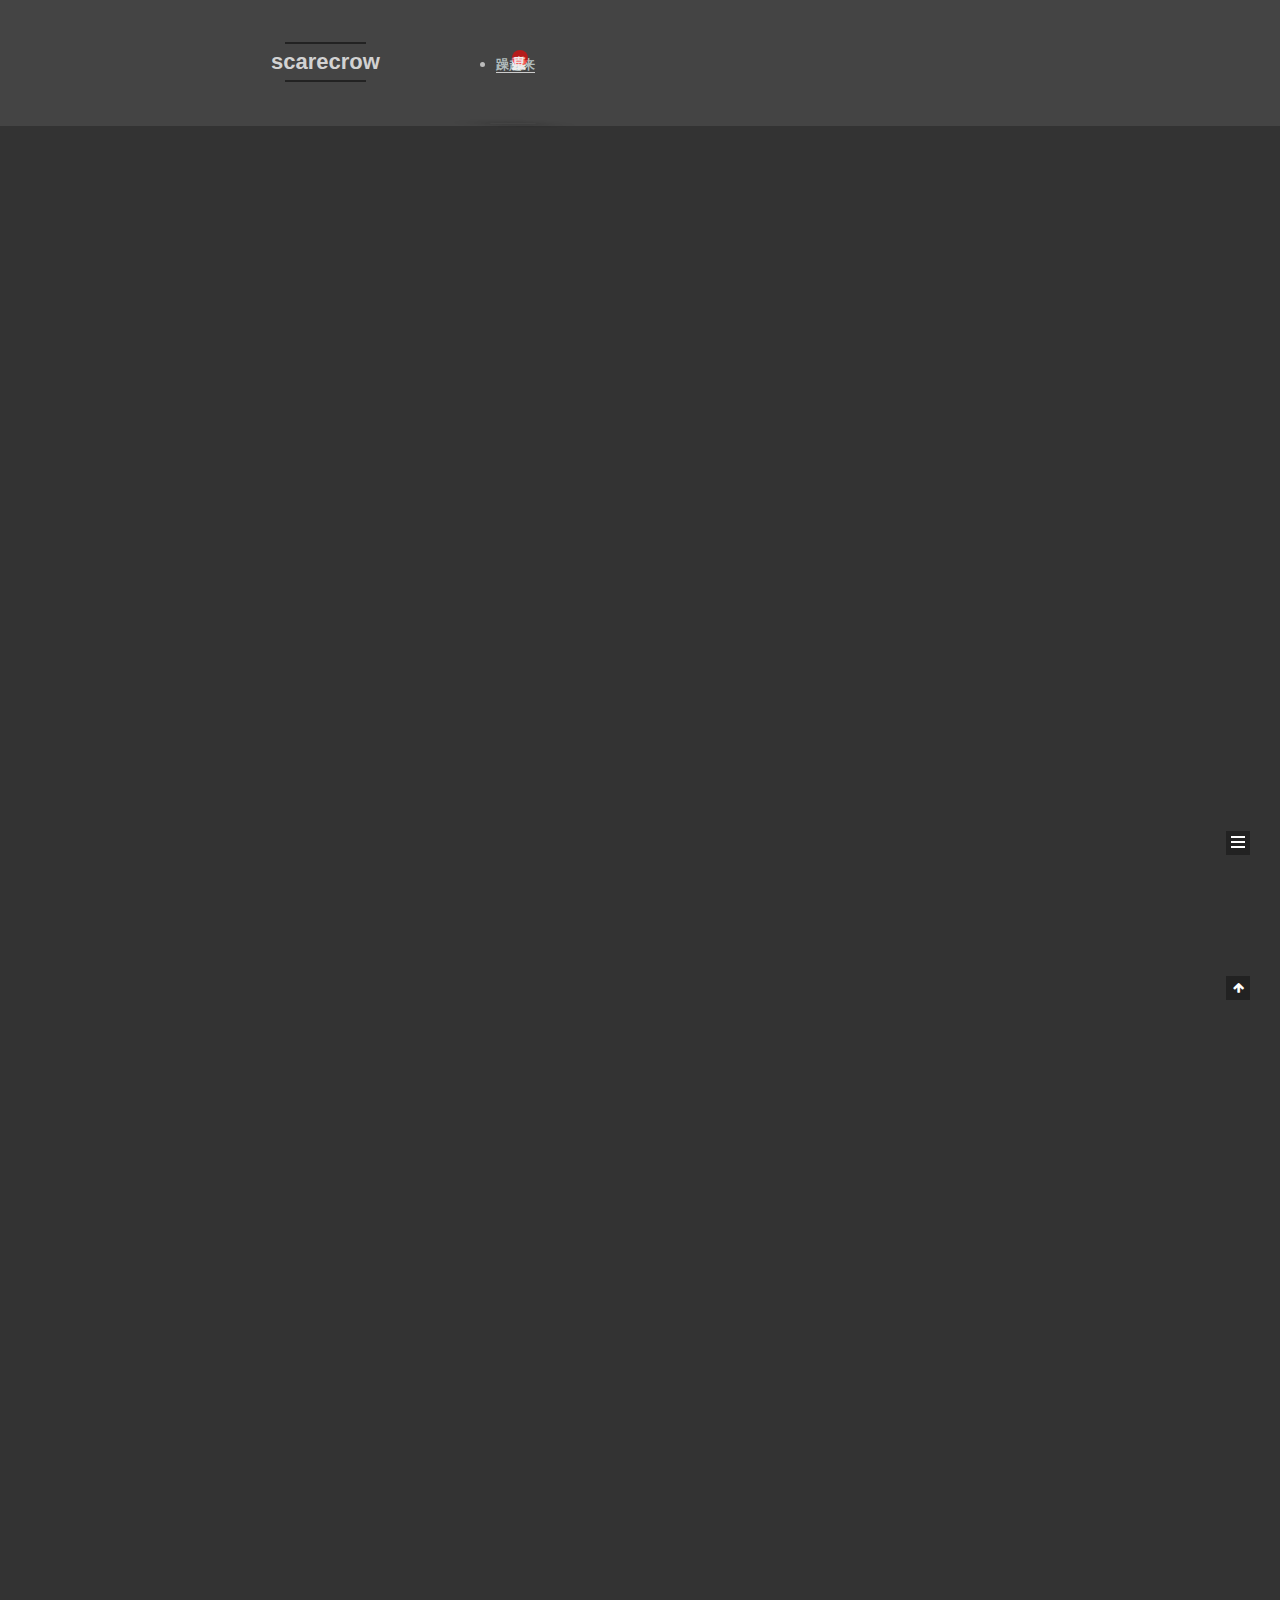
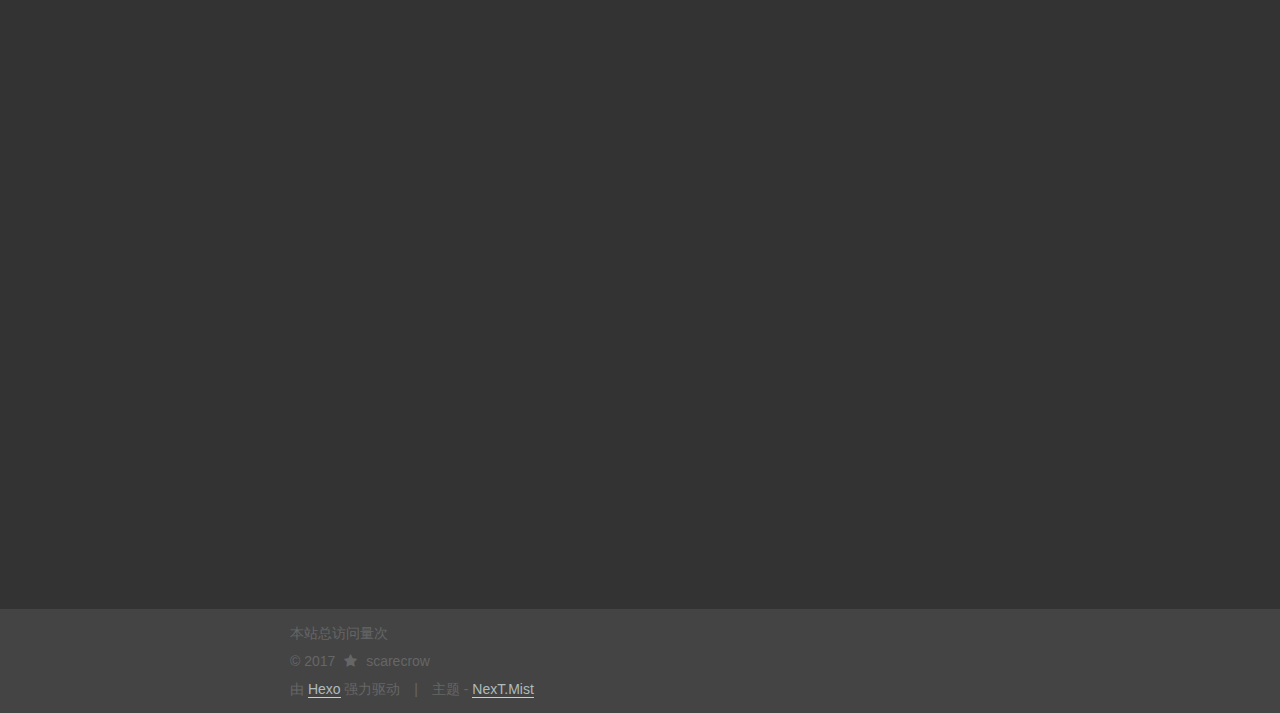
==== commit def967b6: "Site updated: 2017-04-28 00:45:27" ====
--- a/index.html
+++ b/index.html
@@ -329,6 +329,7 @@
         e.setAttribute("class", l);
         e.src = i;
         e.loop = false;
+		
         e.addEventListener("canplay", function() {
             setTimeout(function() {
                 x(k)
@@ -341,6 +342,7 @@
                 }
             }, 15500)
         }, true);
+		
         e.addEventListener("ended", function() {
             N();
             h()
@@ -370,7 +372,7 @@
     var t = 30;
     var n = 350;
     var r = 350;
-    var i = "//s3.amazonaws.com/moovweb-marketing/playground/harlem-shake.mp3";
+    var i = "//op14gkjys.bkt.clouddn.com/Hoaprox2%20-%20pdd.mp3";
     var s = "mw-harlem_shake_me";
     var o = "im_first";
     var u = ["im_drunk", "im_baked", "im_trippin", "im_blown"];
@@ -3577,6 +3579,166 @@
   
 
   <article class="post post-type-normal " itemscope itemtype="http://schema.org/Article">
+    <link itemprop="mainEntityOfPage" href="http://scarecrow.pub/2017/04/28/剑指offer-二叉树/">
+
+    <span hidden itemprop="author" itemscope itemtype="http://schema.org/Person">
+      <meta itemprop="name" content="scarecrow">
+      <meta itemprop="description" content="">
+      <meta itemprop="image" content="/images/IMG_1709.JPG">
+    </span>
+
+    <span hidden itemprop="publisher" itemscope itemtype="http://schema.org/Organization">
+      <meta itemprop="name" content="scarecrow">
+    </span>
+
+    
+      <header class="post-header">
+
+        
+        
+          <h1 class="post-title" itemprop="name headline">
+            
+            
+              
+                
+                <a class="post-title-link" href="/2017/04/28/剑指offer-二叉树/" itemprop="url">
+                  剑指offer--二叉树
+                </a>
+              
+            
+          </h1>
+        
+
+        <div class="post-meta">
+          <span class="post-time">
+            
+              <span class="post-meta-item-icon">
+                <i class="fa fa-calendar-o"></i>
+              </span>
+              
+                <span class="post-meta-item-text">发表于</span>
+              
+              <time title="创建于" itemprop="dateCreated datePublished" datetime="2017-04-28T00:41:55+08:00">
+                2017-04-28
+              </time>
+            
+
+            
+
+            
+          </span>
+
+          
+            <span class="post-category" >
+            
+              <span class="post-meta-divider">|</span>
+            
+              <span class="post-meta-item-icon">
+                <i class="fa fa-folder-o"></i>
+              </span>
+              
+                <span class="post-meta-item-text">分类于</span>
+              
+              
+                <span itemprop="about" itemscope itemtype="http://schema.org/Thing">
+                  <a href="/categories/算法/" itemprop="url" rel="index">
+                    <span itemprop="name">算法</span>
+                  </a>
+                </span>
+
+                
+                
+              
+            </span>
+          
+
+          
+            
+          
+
+          
+          
+             <span id="/2017/04/28/剑指offer-二叉树/" class="leancloud_visitors" data-flag-title="剑指offer--二叉树">
+               <span class="post-meta-divider">|</span>
+               <span class="post-meta-item-icon">
+                 <i class="fa fa-eye"></i>
+               </span>
+               
+                 <span class="post-meta-item-text">阅读次数 </span>
+               
+                 <span class="leancloud-visitors-count"></span>
+             </span>
+          
+
+          
+
+          
+
+          
+
+        </div>
+      </header>
+    
+
+    <div class="post-body" itemprop="articleBody">
+
+      
+      
+
+      
+        
+          <h1 id="二叉树深度"><a href="#二叉树深度" class="headerlink" title="二叉树深度"></a>二叉树深度</h1><p>题目描述：<br>输入一棵二叉树，求该树的深度。从根结点到叶结点依次经过的结点（含根、叶结点）形成树的一条路径，最长路径的长度为树的深度。<br>求二叉树的深度，有三种方法： </p>
+<ol>
+<li>递归，这也是很多人非常容易想到的 </li>
+<li>循环，这种方法不会有递归方法容易出现的栈溢出风险。
+          <!--noindex-->
+          <div class="post-button text-center">
+            <a class="btn" href="/2017/04/28/剑指offer-二叉树/#more" rel="contents">
+              阅读全文 &raquo;
+            </a>
+          </div>
+          <!--/noindex-->
+        
+      
+    </div>
+
+    <div>
+      
+    </div>
+
+    <div>
+      
+    </div>
+
+    <div>
+      
+    </div>
+
+    <footer class="post-footer">
+      
+
+      
+
+      
+
+      
+      
+        <div class="post-eof"></div>
+      
+    </footer>
+  </article>
+
+
+    
+      
+
+  
+
+  
+  
+  
+
+  <article class="post post-type-normal " itemscope itemtype="http://schema.org/Article">
     <link itemprop="mainEntityOfPage" href="http://scarecrow.pub/2017/04/23/双脚站立稻草人测试文章/">
 
     <span hidden itemprop="author" itemscope itemtype="http://schema.org/Person">
@@ -3909,7 +4071,7 @@
           
             <div class="site-state-item site-state-posts">
               <a href="/archives">
-                <span class="site-state-item-count">2</span>
+                <span class="site-state-item-count">3</span>
                 <span class="site-state-item-name">日志</span>
               </a>
             </div>
@@ -3920,7 +4082,7 @@
             
             <div class="site-state-item site-state-categories">
               <a href="/categories/index.html">
-                <span class="site-state-item-count">1</span>
+                <span class="site-state-item-count">2</span>
                 <span class="site-state-item-name">分类</span>
               </a>
             </div>
@@ -3931,7 +4093,7 @@
             
             <div class="site-state-item site-state-tags">
               <a href="/tags/index.html">
-                <span class="site-state-item-count">1</span>
+                <span class="site-state-item-count">3</span>
                 <span class="site-state-item-name">标签</span>
               </a>
             </div>
@@ -3978,7 +4140,7 @@
         
         
 
-<iframe frameborder="no" border="0" marginwidth="0" marginheight="0" width=280 height=340 src="//music.163.com/outchain/player?type=0&id=447980651&auto=0&height=430"></iframe>
+<iframe frameborder="no" border="0" marginwidth="0" marginheight="0" width=330 height=360 src="//music.163.com/outchain/player?type=0&id=709908486&auto=0&height=430"></iframe>
       </section>
 
       
--- a/css/main.css
+++ b/css/main.css
@@ -1695,7 +1695,7 @@
   width: 4px;
   height: 4px;
   border-radius: 50%;
-  background: #f4ff94;
+  background: #ffdd40;
 }
 .links-of-blogroll {
   font-size: 13px;
